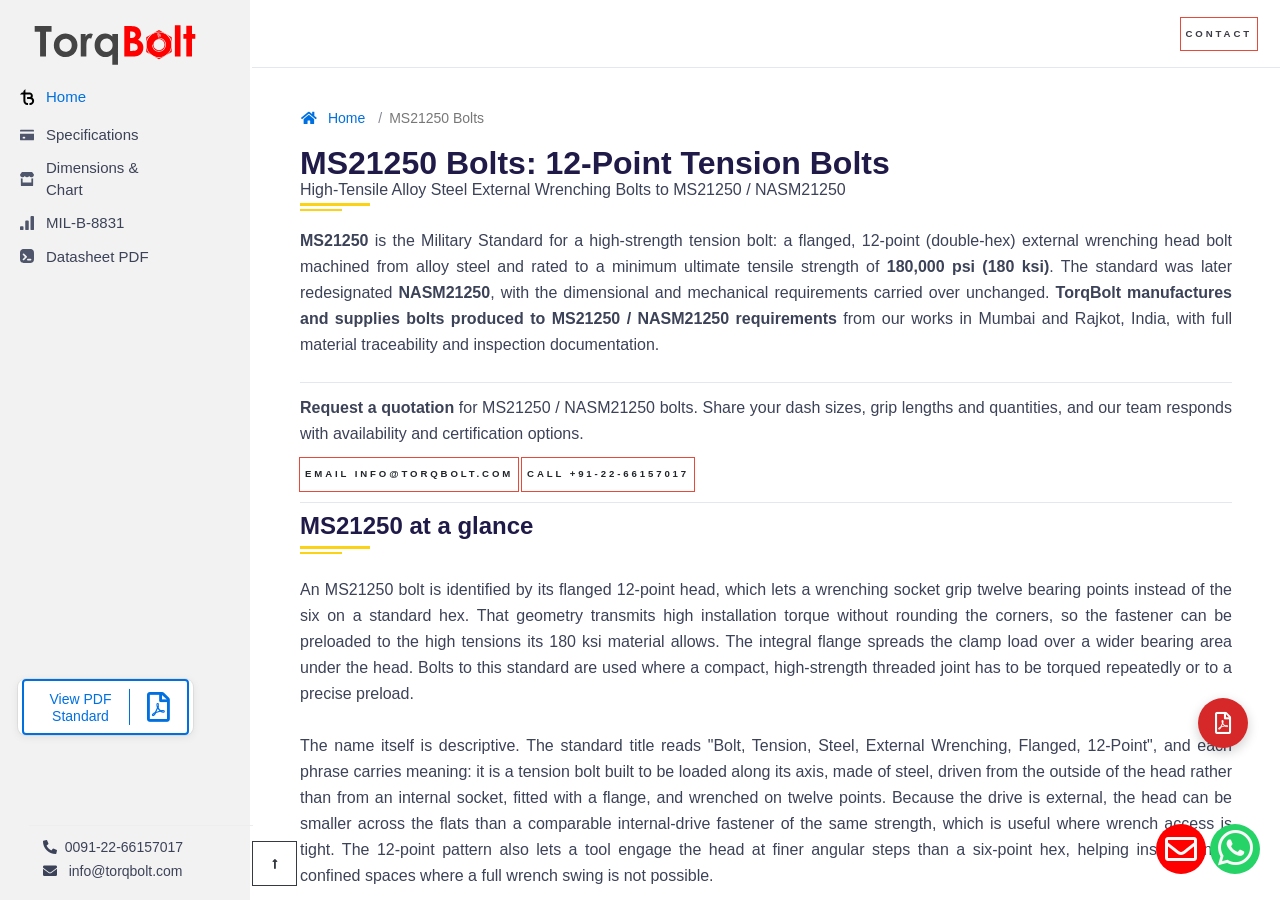
==== public/index.html @ da1555e0 "feat(ms21250): build 4 SEO pages + datasheet wrapper on canonical chrome Add the MS21250.com micro-s" ====
<!DOCTYPE html> 
<html lang="en"><!-- InstanceBegin template="/Templates/main.dwt" codeOutsideHTMLIsLocked="false" -->

<head>
    <meta charset="utf-8">
    <meta http-equiv="X-UA-Compatible" content="IE=edge">
    <link rel="preconnect" href="https://fonts.googleapis.com">
    <link rel="preconnect" href="https://fonts.gstatic.com" crossorigin>
    <link rel="preconnect" href="https://cdnjs.cloudflare.com" crossorigin> 
    <!-- InstanceBeginEditable name="doctitle" -->
    <title>MS21250 Bolts — 12-Point Tension Bolts | TorqBolt</title>
    <meta name="description" content="MS21250 / NASM21250 12-point external wrenching tension bolts in 180 ksi alloy steel. TorqBolt is an ISO 9001 manufacturer supplying MS21250 bolts. Get a quote." />
    <meta name="keywords" content="MS21250, NASM21250, MS21250 bolts, 12-point tension bolt, external wrenching bolt, MIL-B-8831, 180 ksi bolt, MS21250 manufacturer, MS21250 supplier, TorqBolt">
    <!-- InstanceEndEditable -->
    <meta name="viewport" content="width=device-width, initial-scale=1">
    <meta name="robots" content="all,follow"> 
    <meta name="author" content="TorqBolt QA-QC">
    <!-- fonts --->
    <link rel="stylesheet" href="fonts/fontawesome5-overrides.min.css">
    <!-- Font Awesome CSS-->
    <link rel="stylesheet" href="https://cdnjs.cloudflare.com/ajax/libs/font-awesome/5.12.1/css/all.min.css" integrity="sha256-mmgLkCYLUQbXn0B1SRqzHar6dCnv9oZFPEC1g1cwlkk=" crossorigin="anonymous" />
    <!-- Custom stylesheet - for your changes-->
    <link rel="stylesheet" href="css/qa-index-css-merge.css">
    <link rel="stylesheet" href="css/custom.css?v=4">
    <link rel="stylesheet" href="css/bootstrap.min.css">
    <link rel="stylesheet" href="https://maxcdn.bootstrapcdn.com/bootstrap/3.4.1/css/bootstrap.min.css">
    <link rel="icon" href="img/favicon.png" type="image/gif" sizes="16x16">
	<!-- Google tag (gtag.js) -->
	<script async src="https://www.googletagmanager.com/gtag/js?id=G-8SQWKGS5DG"></script>
	<script>
	  window.dataLayer = window.dataLayer || [];
	  function gtag(){dataLayer.push(arguments);}
	  gtag('js', new Date());

	  gtag('config', 'G-8SQWKGS5DG');
	</script>
    <!-- InstanceBeginEditable name="head" -->


    <link href="https://ms21250.com/" rel="canonical" />

    <!-- InstanceEndEditable -->


<meta property="og:type" content="website">
<meta property="og:title" content="MS21250 Bolts — 12-Point Tension Bolts | TorqBolt">
<meta property="og:description" content="MS21250 / NASM21250 12-point external wrenching tension bolts in 180 ksi alloy steel. TorqBolt is an ISO 9001 manufacturer supplying MS21250 bolts. Get a quote.">
<meta property="og:url" content="https://ms21250.com/">
<meta property="og:image" content="https://ms21250.com/img/og-image.jpg">
<meta property="og:site_name" content="MS21250 Bolt Reference">
<meta name="twitter:card" content="summary_large_image">
<meta name="twitter:title" content="MS21250 Bolts — 12-Point Tension Bolts | TorqBolt">
<meta name="twitter:description" content="MS21250 / NASM21250 12-point external wrenching tension bolts in 180 ksi alloy steel. TorqBolt is an ISO 9001 manufacturer supplying MS21250 bolts. Get a quote.">
<meta name="twitter:image" content="https://ms21250.com/img/og-image.jpg">
<script type="application/ld+json">{"@context":"https://schema.org","@type":"BreadcrumbList","itemListElement":[{"@type":"ListItem","position":1,"name":"Home","item":"https://ms21250.com/"},{"@type":"ListItem","position":2,"name":"MS21250 Bolts","item":"https://ms21250.com/"}]}</script>
<script type="application/ld+json">{"@context":"https://schema.org","@type":"Product","name":"MS21250 12-Point Tension Bolt","description":"MS21250 / NASM21250 12-point external wrenching tension bolts in 180 ksi alloy steel. TorqBolt is an ISO 9001 manufacturer supplying MS21250 bolts. Get a quote.","url":"https://ms21250.com/","category":"Industrial Fasteners","brand":{"@type":"Brand","name":"TorqBolt"},"manufacturer":{"@type":"Organization","name":"TorqBolt","url":"https://torqbolt.com/"}}</script>
<script type="application/ld+json">{"@context":"https://schema.org","@type":"FAQPage","mainEntity":[{"@type":"Question","name":"What is an MS21250 bolt?","acceptedAnswer":{"@type":"Answer","text":"MS21250 is a Military Standard for a flanged, 12-point external wrenching tension bolt made from alloy steel and rated to a minimum ultimate tensile strength of 180 ksi. The standard is now also known as NASM21250."}},{"@type":"Question","name":"Does TorqBolt supply MS21250 bolts?","acceptedAnswer":{"@type":"Answer","text":"Yes. TorqBolt manufactures bolting to MS21250 / NASM21250 requirements under an ISO 9001 quality system, with PED 2014/68/EU and AD 2000-Merkblatt material capability and full heat-to-bolt traceability."}},{"@type":"Question","name":"Is MS21250 the same as NASM21250?","acceptedAnswer":{"@type":"Answer","text":"Effectively yes. NASM21250 is the redesignation of MS21250; the dimensional and mechanical requirements were carried across unchanged, so the two callouts describe the same bolt."}},{"@type":"Question","name":"How do I order the right MS21250 part number?","acceptedAnswer":{"@type":"Answer","text":"Quote the part number in the form MS21250[H]-DD-LLL: add H for a drilled head, choose the diameter dash code, and give the grip length in sixteenths of an inch."}}]}</script>
<script type="application/ld+json">{"@context":"https://schema.org","@type":"Organization","name":"TorqBolt","url":"https://torqbolt.com/","logo":"https://torqbolt.com/img/logo_small.svg","email":"info@torqbolt.com","telephone":"+91-22-66157017","address":[{"@type":"PostalAddress","addressLocality":"Mumbai","postalCode":"400067","addressCountry":"IN"},{"@type":"PostalAddress","addressLocality":"Rajkot","addressCountry":"IN"}],"areaServed":["India","United States","United Kingdom","Saudi Arabia","United Arab Emirates","Norway","Singapore","Brazil","Netherlands","Germany"],"award":["NORSOK M-650 qualified","API 6A","NACE MR0175 / ISO 15156-2 compliant","PED 2014/68/EC certified","ISO 17782"]}</script>
</head>

<body data-spy="scroll" data-target="#toc" data-offset="81" data-new-gr-c-s-check-loaded="14.990.0" data-gr-ext-installed="" data-gr-ext-disabled="forever">

    <div class="Box-root Flex-flex Flex-alignItems--baseline Flex-direction--row Flex-justifyContent--flexStart no-qa-bxroot">
					<li class="list-inline-item pr-3 mr-0 d-none d-lg-inline-block no-qa-bxroot-li">
						<div class="pdf-std-btn">
							<div>
								<div class="" style="outline:none" tabindex="-1">
									<a href="astm-a320-a320m-bolting-specification-pdf" target="_blank" title="ASTM A320 / A320M-2024 standard specification" class="btn btn-d">
									<span class="btn-content">View PDF<br>Standard</span>
									<span class="icon"><i class="far fa-file-pdf" aria-hidden="true" style="font-size: 30px;"></i></span> 	
									</a>
								</div>
							</div>
						</div>
					</li>
					<li class="list-inline-item pr-3 mr-0 d-none d-lg-inline-block no-qa-bxroot-li" style="margin-left: 15px; margin-bottom: 0.5rem;">
            <hr class="hr-up-no">
            <i class="fas fa-phone-alt" aria-hidden="true"></i>&nbsp; <a class="greymail" href="tel:0091-22-66157017" style="color: #3c4257 !important;"> 0091-22-66157017</a>
        </li>
    </div>
    <div class="Box-root Flex-flex Flex-alignItems--baseline Flex-direction--row Flex-justifyContent--flexStart no-qa-bxroot">
        <li class="list-inline-item px-3 emailOnPhn mail-us-display d-none d-lg-inline-block email-qa-bxroot-li" id="mailUs" style="margin-left: 15px;"> <i class="fa fa-envelope" aria-hidden="true"></i> &nbsp;&nbsp;<a href="mailto:info@torqbolt.com" class="greymail" style="color: #3c4257 !important;">info@torqbolt.com</a> </li>
    </div>
    <!-- modal -->
    <a href="https://torqbolt.com/contact-us" data-toggle="modal" data-target="#exampleModal" class="float-mail" target="_blank"> <i class="far fa-envelope my-float-mail"></i></a>
    <div id="exampleModal" tabindex="-1" role="dialog" aria-labelledby="exampleModalLabel" aria-hidden="true" class="modal fade">
        <div role="document" class="modal-dialog">
            <div class="modal-content">
                <button type="button" data-dismiss="modal" aria-label="Close" class="close modal-close"> <i class="fas fa-times closeForm"></i> </button>
                <div class="modal-body">
                    <!--<div class="container">-->
                    <div>
                        <header class="mb-5">
                            <h6 class="text-uppercase text-center h5">Contact form</h6>
                        </header>
                        <div class="row">
                            <div class="col-md-7 col-md-12 col-lg-12 mb-5 mb-md-0">
                                <form id="contact-form" method="post" action="https://formspree.io/xknrzanw" class="form">
                                    <div class="controls">
                                        <div class="row">
                                            <div class="col-sm-6">
                                                <div class="form-group">
                                                    <label for="name" class="form-label">Your firstname *</label>
                                                    <input type="text" name="name" id="name" placeholder="Enter your first name" required="required" class="form-control">
                                                </div>
                                            </div>
                                            <div class="col-sm-6">
                                                <div class="form-group">
                                                    <label for="surname" class="form-label">Your lastname *</label>
                                                    <input type="text" name="surname" id="surname" placeholder="Enter your  last name" required="required" class="form-control">
                                                </div>
                                            </div>
                                        </div>
                                        <div class="form-group">
                                            <label for="email" class="form-label">Your email *</label>
                                            <input type="email" name="email" id="email" placeholder="Enter your  email" required="required" class="form-control">
                                        </div>
                                        <div class="form-group">
                                            <label for="message" class="form-label">Your message for us *</label>
                                            <textarea rows="4" name="message" id="message" placeholder="Enter your message" required="required" class="form-control"></textarea>
                                        </div>
                                        <button type="submit" class="btn btn-light btnContact">Send message</button>
                                    </div>
                                </form>
                            </div>
                        </div>
                    </div>
                </div>
            </div>
        </div>
    </div>
    <!-- /modal -->
    <a href="https://api.whatsapp.com/send?phone=912266157017&amp;text=" class="float-wp" target="_blank"> <i class="fab fa-whatsapp my-float"></i></a>
      <a href="astm-a320-a320m-bolting-specification.pdf" class="float-pdf" target="_blank" title="ASTM A320 / A320M-2024 PDF"><i class="far fa-file-pdf my-float-pdf"></i></a>
    <div id="root">
        <div class="Shell Shell-legacy Box-root Flex-flex shell-side-area">
            <meta http-equiv="Content-Type" content="text/html; charset=utf-8">
            <div class="SidebarContainer Box-root Box-background--white Flex-flex Flex-direction--column sub-shell-side-area">
                <a href="https://ms21250.com/" class="UnstyledLink">
                    <div class="Box-root Padding-all--20 box-spacing">
                        <div class="Box-root Box-root" style="pointer-events:none">
                             <div class="Box-root Flex-flex Flex-alignItems--center Flex-direction--row Flex-justifyContent--flexStart Flex-wrap--nowrap" style="margin-left:-4px">
                                <div class="Box-root Box-hideIfEmpty Margin-left--4" style="pointer-events:auto"> <img src="img/logo_small.svg" alt="Torqbolt Logo" class="navbar-brand-svg torqboltlogo"></div>
                            </div>
                        </div>
                    </div>
                </a>
                <div class="Box-root Padding-top--12 Padding-right--20 Padding-bottom--20 Padding-left--20 box-cover">
                    <div style="position:relative;opacity:1;transform:none">
                        <div class="Box-root Padding-bottom--20" style="position:absolute">
                            <div class="Box-root" style="pointer-events:none">
                                <div class="Box-root Flex-flex Flex-direction--column Flex-justifyContent--flexStart Flex-wrap--nowrap" style="margin-left:-12px;margin-top:-12px">
                                    <div class="Box-root Box-hideIfEmpty Margin-top--12 Margin-left--12" style="pointer-events:auto">
                                        <div class="Box-root">
                                            <div style="outline:none" tabindex="-1">
                                                <a href="https://ms21250.com" class="UnstyledLink">
                                                    <div class="Box-root" style="pointer-events:none;margin-top:0px">
                                                        <div class="Box-root Flex-flex Flex-alignItems--center Flex-direction--row Flex-justifyContent--flexStart Flex-wrap--nowrap" style="margin-left:-12px">
                                                            <div class="Box-root Box-hideIfEmpty Margin-left--12" style="pointer-events:auto">
                                                                <div aria-hidden="true" class="SVGInline SVGInline--cleaned SVG Icon Icon--home Icon-color Icon-color--blue Box-root Flex-flex">
                                                                    <img class="SVGInline-svg SVGInline--cleaned-svg SVG-svg Icon-svg Icon--home-svg Icon-color-svg Icon-color--blue-svg" src="img/tb-ligature.svg" alt="TorqBolt Ligature" title="TorqBolt Ligature" srcset="" height="30" width="30" style="margin-left: -8px;">
                                                                </div>
                                                            </div>
                                                            <div class="Box-root Box-hideIfEmpty Margin-left--4" style="pointer-events:auto"><span class="Text-color--blue Text-fontSize--15 Text-fontWeight--medium Text-numericSpacing--proportional Text-typeface--base Text-wrap--wrap Text-display--inline">Home</span></div>
                                                        </div>
                                                    </div>
                                                </a>
                                            </div>
                                        </div>
                                    </div>
                                    <div class="Box-root Box-hideIfEmpty Margin-top--12 Margin-left--12" style="pointer-events:auto">
                                        <div class="Box-root">
                                            <div style="outline:none" tabindex="-1">
                                                <a href="/ms21250-specifications" class="UnstyledLink">
                                                    <div class="Box-root" style="pointer-events:none;margin-top:0px">
                                                        <div class="Box-root Flex-flex Flex-alignItems--center Flex-direction--row Flex-justifyContent--flexStart Flex-wrap--nowrap" style="margin-left:-12px">
                                                            <div class="Box-root Box-hideIfEmpty Margin-left--12" style="pointer-events:auto">
                                                                <div aria-hidden="true" class="SVGInline SVGInline--cleaned SVG Icon Icon--payments Icon-color Icon-color--gray600 Box-root Flex-flex">
                                                                    <svg xmlns="http://www.w3.org/2000/svg" viewbox="0 0 16 12" aria-hidden="true" class="SVGInline-svg SVGInline--cleaned-svg SVG-svg Icon-svg Icon--payments-svg Icon-color-svg Icon-color--gray600-svg" height="14" width="14">
                                                                        <path d="M16 2H0v-.75C0 .56.45 0 1 0h14c.55 0 1 .56 1 1.25V2zm0 2.5V11a1 1 0 01-1 1H1a1 1 0 01-1-1V4.5h16zM4 8a1 1 0 000 2h1a1 1 0 000-2H4z"></path>
                                                                    </svg>
                                                                </div>
                                                            </div>
                                                            <div class="Box-root Box-hideIfEmpty Margin-left--12" style="pointer-events:auto"><span class="Text-color--default Text-fontSize--15 Text-fontWeight--medium Text-numericSpacing--proportional Text-typeface--base Text-wrap--wrap Text-display--inline">Specifications</span></div>
                                                        </div>
                                                    </div>
                                                </a>
                                            </div>
                                        </div>
                                    </div>
                                    <div class="Box-root Box-hideIfEmpty Margin-top--12 Margin-left--12" style="pointer-events:auto">
                                        <div class="Box-root">
                                            <div style="outline:none" tabindex="-1">
                                                <a href="/ms21250-dimensions" class="UnstyledLink">
                                                    <div class="Box-root" style="pointer-events:none;margin-top:0px">
                                                        <div class="Box-root Flex-flex Flex-alignItems--center Flex-direction--row Flex-justifyContent--flexStart Flex-wrap--nowrap" style="margin-left:-12px">
                                                            <div class="Box-root Box-hideIfEmpty Margin-left--12" style="pointer-events:auto">
                                                                <div aria-hidden="true" class="SVGInline SVGInline--cleaned SVG Icon Icon--business Icon-color Icon-color--gray600 Box-root Flex-flex">
                                                                    <svg xmlns="http://www.w3.org/2000/svg" viewbox="0 0 16 16" aria-hidden="true" class="SVGInline-svg SVGInline--cleaned-svg SVG-svg Icon-svg Icon--business-svg Icon-color-svg Icon-color--gray600-svg" height="14" width="14">
                                                                        <path d="M15 7.03V15a1 1 0 01-1 1H2a1 1 0 01-1-1V7.03c.6.3 1.28.47 2 .47V12h10V7.5c.72 0 1.4-.17 2-.47zM13.46 0a1 1 0 01.84.45L16 3a3 3 0 01-5.5 1.66 3 3 0 01-5 0A3 3 0 010 3L1.7.45A1 1 0 012.54 0h10.92z"></path>
                                                                    </svg>
                                                                </div>
                                                            </div>
                                                            <div class="Box-root Box-hideIfEmpty Margin-left--12" style="pointer-events:auto"><span class="Text-color--default Text-fontSize--15 Text-fontWeight--medium Text-numericSpacing--proportional Text-typeface--base Text-wrap--wrap Text-display--inline">Dimensions &amp; Chart</span></div>
                                                        </div>
                                                    </div>
                                                </a>
                                            </div>
                                        </div>
                                    </div>
                                    <div class="Box-root Box-hideIfEmpty Margin-top--12 Margin-left--12" style="pointer-events:auto">
                                        <div class="Box-root">
                                            <div style="outline:none" tabindex="-1">
                                                <a href="/mil-b-8831" class="UnstyledLink">
                                                    <div class="Box-root" style="pointer-events:none;margin-top:0px">
                                                        <div class="Box-root Flex-flex Flex-alignItems--center Flex-direction--row Flex-justifyContent--flexStart Flex-wrap--nowrap" style="margin-left:-12px">
                                                            <div class="Box-root Box-hideIfEmpty Margin-left--12" style="pointer-events:auto">
                                                                <div aria-hidden="true" class="SVGInline SVGInline--cleaned SVG Icon Icon--financialservices Icon-color Icon-color--gray600 Box-root Flex-flex">
                                                                    <svg xmlns="http://www.w3.org/2000/svg" viewbox="0 0 16 16" aria-hidden="true" class="SVGInline-svg SVGInline--cleaned-svg SVG-svg Icon-svg Icon--financialservices-svg Icon-color-svg Icon-color--gray600-svg" height="14" width="14">
                                                                        <path d="M15 0a1 1 0 011 1v14a1 1 0 01-1 1h-2a1 1 0 01-1-1V1a1 1 0 011-1h2zM3 11.63a1 1 0 011 1V15a1 1 0 01-1 1H1a1 1 0 01-1-1v-2.37a1 1 0 011-1h2zM9 5a1 1 0 011 1v9a1 1 0 01-1 1H7a1 1 0 01-1-1V6a1 1 0 011-1h2z"></path>
                                                                    </svg>
                                                                </div>
                                                            </div>
                                                            <div class="Box-root Box-hideIfEmpty Margin-left--12" style="pointer-events:auto"><span class="Text-color--default Text-fontSize--15 Text-fontWeight--medium Text-numericSpacing--proportional Text-typeface--base Text-wrap--wrap Text-display--inline">MIL-B-8831</span></div>
                                                        </div>
                                                    </div>
                                                </a>
                                            </div>
                                        </div>
                                    </div>
                                    <div class="Box-root Box-hideIfEmpty Margin-top--12 Margin-left--12" style="pointer-events:auto">
                                        <div class="Box-root">
                                            <div style="outline:none" tabindex="-1">
                                                <a href="/data-sheets/ms21250-datasheet" class="UnstyledLink">
                                                    <div class="Box-root" style="pointer-events:none;margin-top:0px">
                                                        <div class="Box-root Flex-flex Flex-alignItems--center Flex-direction--row Flex-justifyContent--flexStart Flex-wrap--nowrap" style="margin-left:-12px">
                                                            <div class="Box-root Box-hideIfEmpty Margin-left--12" style="pointer-events:auto">
                                                                <div aria-hidden="true" class="SVGInline SVGInline--cleaned SVG Icon Icon--developertools Icon-color Icon-color--gray600 Box-root Flex-flex">
                                                                    <svg xmlns="http://www.w3.org/2000/svg" viewbox="0 0 16 16" aria-hidden="true" class="SVGInline-svg SVGInline--cleaned-svg SVG-svg Icon-svg Icon--developertools-svg Icon-color-svg Icon-color--gray600-svg" height="14" width="14">
                                                                        <path d="M5.13 0h5.74c1.79 0 2.43.19 3.08.53a3.6 3.6 0 011.52 1.52c.34.65.53 1.3.53 3.08v5.74c0 1.79-.19 2.43-.53 3.08a3.63 3.63 0 01-1.52 1.52c-.65.34-1.3.53-3.08.53H5.13c-1.79 0-2.43-.19-3.08-.53a3.63 3.63 0 01-1.52-1.52C.2 13.3 0 12.65 0 10.87V5.13C0 3.34.19 2.7.53 2.05.88 1.39 1.4.88 2.05.53 2.7.2 3.35 0 5.13 0zM9 11a1 1 0 100 2h3a1 1 0 100-2H9zM8 9a1 1 0 00-.36-.77L4.7 5.29A1 1 0 003.3 6.7L5.59 9l-2.3 2.3a1 1 0 001.41 1.4l2.94-2.93A1.01 1.01 0 008 9z"></path>
                                                                    </svg>
                                                                </div>
                                                            </div>
                                                            <div class="Box-root Box-hideIfEmpty Margin-left--12" style="pointer-events:auto"><span class="Text-color--default Text-fontSize--15 Text-fontWeight--medium Text-numericSpacing--proportional Text-typeface--base Text-wrap--wrap Text-display--inline">Datasheet PDF</span></div>
                                                        </div>
                                                    </div>
                                                </a>
                                            </div>
                                        </div>
                                    </div>
                                </div>
                            </div>
                        </div>
                    </div>
                </div>
            </div>
            <div class="Box-root Flex-flex Flex-direction--column" style="flex-grow:1">
                <meta http-equiv="Content-Type" content="text/html; charset=utf-8">
                <div class="width-2nd-head Header Box-root Box-background--white Box-divider--light-bottom-1 Padding-top--12 Padding-right--12 Padding-bottom--12 Padding-left--16 Flex-flex Flex-alignItems--center Flex-direction--row Flex-justifyContent--spaceBetween">
                    <div class="Box-root Flex-flex Flex-alignItems--center Flex-justifyContent--spaceBetween" style="width:100%">
                        <div class="MobileNav Box-root">
                            <label>Home</label>
                            <div aria-hidden="true" class="SVGInline SVGInline--cleaned SVG Icon Icon--chevronDown MobileNav-arrow Icon-color Icon-color--gray600 Box-root Flex-flex">
                                <svg aria-hidden="true" class="SVGInline-svg SVGInline--cleaned-svg SVG-svg Icon-svg Icon--chevronDown-svg MobileNav-arrow-svg Icon-color-svg Icon-color--gray600-svg" height="12" width="12" viewbox="0 0 16 16" xmlns="http://www.w3.org/2000/svg">
                                    <path d="M13.591 5.293a1 1 0 0 1 1.416 1.416l-6.3 6.3a1 1 0 0 1-1.414 0l-6.3-6.3A1 1 0 0 1 2.41 5.293L8 10.884z" fill-rule="evenodd"></path>
                                </svg>
                            </div>
                            <select name="forma" onchange="location = this.value;">
                                <option selected="" value="https://ms21250.com"><a href="https://ms21250.com">Home</a></option>
                                <option value="/ms21250-specifications">MS21250 Specification</option>
                                <option value="/ms21250-dimensions">Dimensions &amp; Chart</option>
                                <option value="/mil-b-8831">MIL-B-8831</option>
                                <option value="/data-sheets/ms21250-datasheet">Datasheet PDF</option>
                            </select>
                        </div>
						
                        <div class="Box-root Box-hideIfEmpty Margin-left--24" style="pointer-events:auto">
                            <!--content-->
                        </div>
                        <div class="Header-buttons--small Box-root Padding-right--4 Padding-left--32 Flex-flex Flex-alignItems--center">
                            <div class="Box-root">
                                <a href="https://torqbolt.com/contact-us" class="navbar-icon-link">
                                    <button type="button" class="btn btn-light btnContact">Contact</button>
                                </a>
                            </div>
                        </div>
                        <div
                     class="Header-buttons--full Box-root Padding-right--4 Padding-left--32 Flex-flex Flex-alignItems--center">
                     <div class="Box-root" style="pointer-events:none">
                        <div
                           class="Box-root Flex-flex Flex-alignItems--center Flex-direction--row Flex-justifyContent--flexStart Flex-wrap--nowrap"
                           style="margin-left:-24px">
                           
<!--
                           <div class="Box-root Box-hideIfEmpty Margin-left--24"
                              style="pointer-events:auto;margin-right: -19px;">
                              <div class="Box-root Flex-flex">
                                 <div class="dropdown">
                                    <button class="btn btn-default dropdown-toggle btn-style" type="button"
                                       data-toggle="dropdown">
                                       <span class="dropdown-body APISKD" style="letter-spacing: 0px;">Class</span>
                                       <svg aria-hidden="true" class="dropdown-arrow dropdown-arrow-APISKD" height="14"
                                          width="14" viewbox="0 0 16 16" xmlns="http://www.w3.org/2000/svg">
                                          <path
                                             d="M13.591 5.293a1 1 0 0 1 1.416 1.416l-6.3 6.3a1 1 0 0 1-1.414 0l-6.3-6.3A1 1 0 0 1 2.41 5.293L8 10.884z"
                                             fill-rule="evenodd"></path>
                                       </svg>
                                    </button>
                                    <ul class="dropdown-menu cust-drop APISK-down-arrow ContextualPopover-contents">
                                       <div class="ContextualPopover-arrowContainer">
                                          <div class="ContextualPopover-arrow"></div>
                                       </div>
                                       <li><a href="class-1-bolts">Grade B8 Class 1</a></li>
                                       <li class="divider"></li>
                                       <li><a href="class-1a-bolts">Grade B8 Class 1A</a></li>
                                       <li class="divider"></li>
                                       <li><a href="grade-b8-class-1d-bolts">Grade B8 Class 1D</a></li>
                                       <li class="divider"></li>
                                       <li><a href="grade-b8-class-2-bolts">Grade B8 Class 2</a></li>
                                       <li class="divider"></li>
                                       <li><a href="class-2b-bolts">Grade B8 Class 2B</a></li>
                                       <li class="divider"></li>
                                    </ul>
                                 </div>
                              </div>
                           </div>
-->
                           <div class="Box-root Box-hideIfEmpty Margin-left--24" style="pointer-events:auto">
                              <div class="nav-item"> <a href="https://torqbolt.com/contact-us" class="navbar-icon-link">
                                    <button type="button" class="btn btn-light btnContact">Contact</button>
                                 </a>
                              </div>
                           </div>
                        </div>
                     </div>
                  </div>
                    </div>
                </div>
                <div class="Content-container Box-root" id="top">
                    <div style="display:none">
                        <div class="algolia-lvl0">Home</div>
                    </div>
                    <div class="width-2nd-body Content-articleContainer Box-root Box-background--white Padding-top--32 Padding-bottom--32 Padding-horizontal--48">
                        <!-- InstanceBeginEditable name="body" -->
                        <!-- Breadcrumbs -->
                        <!--<section class="hero">
                        <div class="row">
                        <div class="col-lg-12 col-xl-10">
                          <ol class="breadcrumb">
                            <li><a href="https://ms21250.com"><i class="fas fa-home orangeIcon"></i></a></li>
                            <li>#
								</li>
                          </ol> 
                        </div>
                        </div>
                        </section>-->
                        <div class="Content-article Box-root Flex-flex Flex-direction--column full-side-space">
                            <div class="LegacyContentWrapper LegacyContentWrapper-typo">
                                <div class="row">
                                    <div class="col-md-12 view-without-full typo-spl-fonts">
                                        <!-- funnel: BOFU; commercial intent: ms21250 bolts, ms21250 manufacturer, ms21250 supplier -->
                                        <!-- Breadcrumbs -->
                                        <ol class="breadcrumb" aria-label="Breadcrumb">
                                            <li class="breadcrumb-item"><a href="/"><i class="fas fa-home orangeIcon" aria-hidden="true"></i> Home</a></li>
                                            <li class="breadcrumb-item active" aria-current="page">MS21250 Bolts</li>
                                        </ol>
                                        <!-- main -->
                                        <h1>MS21250 Bolts: 12-Point Tension Bolts</h1>
                                        <p class="small-header lined">High-Tensile Alloy Steel External Wrenching Bolts to MS21250 / NASM21250</p>
                                        <p class="lead-para-font"><strong>MS21250</strong> is the Military Standard for a high-strength tension bolt: a flanged, 12-point (double-hex) external wrenching head bolt machined from alloy steel and rated to a minimum ultimate tensile strength of <strong>180,000 psi (180 ksi)</strong>. The standard was later redesignated <strong>NASM21250</strong>, with the dimensional and mechanical requirements carried over unchanged. <strong>TorqBolt manufactures and supplies bolts produced to MS21250 / NASM21250 requirements</strong> from our works in Mumbai and Rajkot, India, with full material traceability and inspection documentation.</p>
                                        <div class="margin-bottom-border" style="margin-top:24px;"></div>
                                        <div class="row" style="margin-bottom:8px;">
                                            <div class="col-md-12">
                                                <p class="lead-para-font" style="margin-bottom:8px;"><strong>Request a quotation</strong> for MS21250 / NASM21250 bolts. Share your dash sizes, grip lengths and quantities, and our team responds with availability and certification options.</p>
                                                <a href="mailto:info@torqbolt.com?subject=MS21250%20RFQ"><button type="button" class="btn btn-light btnContact" style="color:#212529;">Email info@torqbolt.com</button></a>
                                                <a href="tel:00912266157017"><button type="button" class="btn btn-light btnContact" style="color:#212529;">Call +91-22-66157017</button></a>
                                            </div>
                                        </div>
                                        <div class="margin-bottom-border" style="margin-top:8px;"></div>

                                        <h2 class="lined-header" data-toc-text="Overview">MS21250 at a glance</h2>
                                        <p class="lead-para-font">An MS21250 bolt is identified by its flanged 12-point head, which lets a wrenching socket grip twelve bearing points instead of the six on a standard hex. That geometry transmits high installation torque without rounding the corners, so the fastener can be preloaded to the high tensions its 180 ksi material allows. The integral flange spreads the clamp load over a wider bearing area under the head. Bolts to this standard are used where a compact, high-strength threaded joint has to be torqued repeatedly or to a precise preload.</p>
                                        <p class="lead-para-font">The name itself is descriptive. The standard title reads "Bolt, Tension, Steel, External Wrenching, Flanged, 12-Point", and each phrase carries meaning: it is a tension bolt built to be loaded along its axis, made of steel, driven from the outside of the head rather than from an internal socket, fitted with a flange, and wrenched on twelve points. Because the drive is external, the head can be smaller across the flats than a comparable internal-drive fastener of the same strength, which is useful where wrench access is tight. The 12-point pattern also lets a tool engage the head at finer angular steps than a six-point hex, helping installation in confined spaces where a full wrench swing is not possible.</p>
                                        <p class="lead-para-font">Strength is the reason the standard exists. At a minimum ultimate tensile strength of 180 ksi, an MS21250 bolt sits well above a general-purpose commercial bolt, so a given diameter can carry more clamp load or a smaller diameter can do the same job. The alloy steel is heat treated to reach that level, and the bolt is rated for continuous service to 450&deg;F. The combination of high strength, a wrenching head and a flanged bearing face is what makes the part suited to demanding, repeatedly torqued joints.</p>
                                        <div class="table-responsive">
                                        <table class="topLeftscroll ">
                                            <thead><tr><th>Attribute</th><th>MS21250 value</th></tr></thead>
                                            <tbody>
                                                <tr><td>Standard family</td><td>MS21250 (Military Standard), redesignated NASM21250</td></tr>
                                                <tr><td>Procurement specification</td><td>MIL-B-8831B</td></tr>
                                                <tr><td>Head style</td><td>12-point (double-hex) external wrenching, flanged</td></tr>
                                                <tr><td>Minimum ultimate tensile strength</td><td>180,000 psi (180 ksi)</td></tr>
                                                <tr><td>Material</td><td>Alloy steel per the governing specification, cadmium plated</td></tr>
                                                <tr><td>Service temperature</td><td>450&deg;F</td></tr>
                                                <tr><td>Part number form</td><td>MS21250[H]-DD-LLL (optional drilled head, diameter dash, grip length)</td></tr>
                                            </tbody>
                                        </table>
                                        </div>
                                        <p class="lead-para-font">The full part-number logic and the diameter dash table are covered on the <a href="/ms21250-specifications">MS21250 specification</a> and <a href="/ms21250-dimensions">MS21250 bolt chart</a> pages. For the procurement specification behind the standard, see <a href="/mil-b-8831">MIL-B-8831</a>.</p>

                                        <h2 class="lined-header" data-toc-text="Why TorqBolt">Why source MS21250 from TorqBolt</h2>
                                        <p class="lead-para-font">TorqBolt is an ISO 9001 fastener manufacturer producing bolting to MS21250 / NASM21250 requirements. Every order ships with material certification and dimensional inspection records traceable to the melt, so the joint you assemble has a documented pedigree from raw bar to finished bolt.</p>
                                        <ul>
                                            <li class="lead-para-font"><strong>ISO 9001</strong> quality management system governing every order.</li>
                                            <li class="lead-para-font"><strong>PED 2014/68/EU</strong>: Pressure Equipment Directive material capability for pressure-retaining bolting.</li>
                                            <li class="lead-para-font"><strong>AD 2000-Merkblatt</strong>: German pressure-vessel material certification (W2 / W7 / W10).</li>
                                            <li class="lead-para-font">Full traceability: heat number, mechanical test data and dimensional inspection per shipment.</li>
                                            <li class="lead-para-font">Two works in India (Mumbai and Rajkot) for manufacturing and dispatch.</li>
                                        </ul>

                                        <h2 class="lined-header" data-toc-text="Applications">Applications</h2>
                                        <p class="lead-para-font">The 12-point tension bolt is chosen where joints carry high preload in a confined envelope and where the fastener may be torqued to a controlled tension. Typical uses include structural and machinery joints, engine and drivetrain assemblies, and any bolted connection that benefits from a wrenching head able to take repeated high-torque tightening. The optional drilled head (the <em>H</em> variant) accepts safety wire where a positive locking method is required.</p>
                                        <p class="lead-para-font">Two features drive those applications. The first is the head: twelve external wrenching points let a socket apply and re-apply high torque without distorting the corners, which matters on joints that are assembled and disassembled over a service life. The second is the strength class: at 180 ksi the bolt can be preloaded to a high tension, so the joint stays clamped under vibration and cyclic load instead of loosening. Where a joint must also resist accidental back-off, the drilled-head H variant lets the installer pass safety wire through the head and lock the bolt positively against rotation.</p>
                                        <p class="lead-para-font">Selecting the right part for an application comes down to three choices: the diameter dash code that sets the shank size, the grip length that matches the stack of parts being clamped, and whether a drilled head is required. Getting the grip right matters, because the unthreaded grip should span the joint so that the thread does not bear in the clamped material. The <a href="/ms21250-dimensions">bolt chart</a> lays out the dash and grip codes so a part number can be built from a known joint thickness.</p>

                                        <h2 class="lined-header" data-toc-text="Quality &amp; traceability">Quality and traceability</h2>
                                        <p class="lead-para-font">A high-strength bolt is only as trustworthy as the records behind it. TorqBolt runs every MS21250 / NASM21250 order through a documented quality system so the finished bolt can be traced back to the steel it was made from. Each shipment carries the heat number of the bar, the mechanical test results that confirm the strength class, and the dimensional inspection that confirms the part matches its called-out diameter and grip. That chain, from melt to finished bolt, is what lets a buyer in a regulated industry accept the part without re-testing it.</p>
                                        <div class="table-responsive">
                                        <table class="topLeftscroll ">
                                            <thead><tr><th>Document</th><th>What it confirms</th></tr></thead>
                                            <tbody>
                                                <tr><td>Material certificate</td><td>Heat number, chemistry and source of the alloy steel bar</td></tr>
                                                <tr><td>Mechanical test report</td><td>Tensile and load results against the 180 ksi requirement</td></tr>
                                                <tr><td>Dimensional inspection</td><td>Diameter, grip and head geometry per the controlling drawing</td></tr>
                                            </tbody>
                                        </table>
                                        </div>

                                        <h2 class="lined-header" data-toc-text="Related standards">Where MS21250 sits</h2>
                                        <p class="lead-para-font">MS21250 began life as a Military Standard sheet drawn against the procurement specification MIL-B-8831. When U.S. defense fastener standards were transferred to industry stewardship, MS21250 was redesignated NASM21250 and the requirements were retained. A buyer specifying any of these three callouts is asking for the same bolt; the differences are administrative rather than dimensional. The detail of that lineage is set out on the <a href="/mil-b-8831">MIL-B-8831 page</a>.</p>

                                        <h2 class="lined-header" data-toc-text="FAQ">Frequently asked questions</h2>
                                        <div class="faq-block">
                                            <h3 class="lined-header">What is an MS21250 bolt?</h3>
                                            <p class="lead-para-font">MS21250 is a Military Standard for a flanged, 12-point external wrenching tension bolt made from alloy steel and rated to a minimum ultimate tensile strength of 180 ksi. The standard is now also known as NASM21250.</p>
                                            <h3 class="lined-header">Does TorqBolt supply MS21250 bolts?</h3>
                                            <p class="lead-para-font">Yes. TorqBolt manufactures bolting to MS21250 / NASM21250 requirements under an ISO 9001 quality system, with PED 2014/68/EU and AD 2000-Merkblatt material capability and full heat-to-bolt traceability.</p>
                                            <h3 class="lined-header">Is MS21250 the same as NASM21250?</h3>
                                            <p class="lead-para-font">Effectively yes. NASM21250 is the redesignation of MS21250; the dimensional and mechanical requirements were carried across unchanged, so the two callouts describe the same bolt.</p>
                                            <h3 class="lined-header">How do I order the right MS21250 part number?</h3>
                                            <p class="lead-para-font">Quote the part number in the form MS21250[H]-DD-LLL: add H for a drilled head, choose the diameter dash code, and give the grip length in sixteenths of an inch. The <a href="/ms21250-dimensions">bolt chart page</a> decodes the dash and grip codes.</p>
                                        </div>

                                        <h2 class="lined-header" data-toc-text="Related pages">Related pages</h2>
                                        <ul>
                                            <li class="lead-para-font"><a href="/ms21250-specifications">MS21250 Specification</a>: designation, material, strength and part-number logic.</li>
                                            <li class="lead-para-font"><a href="/ms21250-dimensions">MS21250 Bolt Chart &amp; Dimensions</a>: diameter dash table and grip-length decoder.</li>
                                            <li class="lead-para-font"><a href="/mil-b-8831">MIL-B-8831</a>: the procurement specification behind MS21250.</li>
                                            <li class="lead-para-font"><a href="/data-sheets/ms21250-datasheet">MS21250 Datasheet</a>: printable summary of the specification.</li>
                                        </ul>
                                        <!-- main --><!-- #BeginLibraryItem "/Library/footer 1.lbi" -->
										<div class="margin-bottom-border" style="margin-top:70px;"></div>
											<article id="content" data-locale="en">
                                    <!-- footer part 1 -->
                                    <div class="category-map">
                                       <div class="category-map-content">
                                          <div class="flex flex-space-between category-map-list">
                                             <div class="category-map-category">
                                                <h5 id="specifications">Related Specifications</h5>
<!--                                                <ul style="column-count: 2;">--> 
													<ul>
												   <li> <a href="https://torqbolt.com/astm-a193-a193m-bolting-stud-bolts-screws-specifications-suppliers-manufacturers" >ASTM A193/A193M</a></li>	
<li> <a href="https://torqbolt.com/astm-a194-a194m-nuts-specifications-suppliers-manufacturers">ASTM A194/A194M</a></li>	
<li> <a href="https://torqbolt.com/astm-f436-f436m-washers-specifications-suppliers-manufacturers">ASTM F436/F436M</a></li>	
<li> <a href="https://torqbolt.com/astm-f2882-stud-bolts-screws-threaded-rod-manufacturers-suppliers-specifications">ASTM F2882</a></li>	
<li> <a href="https://torqbolt.com/iso-898-1-bolting-fasteners-bolting-stud-bolts-screws-suppliers-manufacturers">ISO 898-1</a></li>	
<li> <a href="https://torqbolt.com/iso-898-2-nuts-suppliers-manufacturers">ISO 898-2</a></li>	
<li> <a href="https://torqbolt.com/iso-3506-1-bolting-fasteners-bolting-stud-bolts-screws-suppliers-manufacturers">ISO 3506-1</a></li>	
                                                   
                                                </ul>
                                             </div>
                                             <div class="category-map-category">
                                                <h5 id="surface-treatments">Surface Treatments</h5>
                                                <ul>
															<strong><li> <a href="https://torqbolt.com/xylan-1070-coated-fasteners-stud-bolts-screws-nuts-washers">Xylan 1070</a> / <a href="https://torqbolt.com/xylan-1014-coated-fasteners-stud-bolts-screws-nuts-washers">1014</a> / <a href="#">1400</a> / <a href="https://torqbolt.com/xylan-1424-coated-fasteners-stud-bolts-screws-nuts-washers">1424</a></li>
															<li> <a href="https://torqbolt.com/xylar-2-coated-fasteners-stud-bolts-screws-nuts-washers">Xylar 2</a> / <a href="https://torqbolt.com/xylar-101-coated-fasteners-stud-bolts-screws-nuts-washers">101</a></li>
															<li> <a href="https://torqbolt.com/geomet-321-coated-fasteners-stud-bolts-screws-nuts-washers">Geomet 321</a> / <a href="https://torqbolt.com/geomet-500-coated-fasteners-stud-bolts-screws-nuts-washers">500</a> / <a href="https://torqbolt.com/geomet-720-coated-fasteners-stud-bolts-screws-nuts-washers">720</a></li>
															<li> <a href="https://torqbolt.com/sermagard-1105-coated-fasteners-stud-bolts-screws-nuts-washers">SermaGard 1105</a> / <a href="https://torqbolt.com/sermagard-1280-coated-fasteners-stud-bolts-screws-nuts-washers">1280</a></li>
															<li> <a href="https://torqbolt.com/dacromet-320-coated-fasteners-stud-bolts-screws-nuts-washers">Dacromet 320</a> / <a href="https://torqbolt.com/dacromet-500-coated-fasteners-stud-bolts-screws-nuts-washers">500</a></li>
															<li> <a href="https://torqbolt.com/takecoat-1000-coated-fasteners-stud-bolts-screws-nuts-washers">TakeCoat 1000 Ceramic</a></li>
															<li> <a href="https://torqbolt.com/delta-tone-seal-coated-fasteners-stud-bolts-screws-nuts-washers">Delta Tone/Seal</a></li>
															<li> <a href="https://torqbolt.com/magnigard-coated-fasteners-stud-bolts-screws-nuts-washers">Magnigard</a></li>
															<li> <a href="https://torqbolt.com/molykote-coated-fasteners-stud-bolts-screws-nuts-washers">MolyKote</a></li>
															<li> <a href="https://torqbolt.com/sherardized-plated-coated-fasteners-stud-bolts-screws-nuts-washers">Sherardized</a></li>
															<li> <a href="https://torqbolt.com/astm-b840-zinc-cobalt-plated-fasteners-stud-bolts-screws-nuts-washers">Zinc-Cobalt (ASTM B840)</a></li>
															<li> <a href="https://torqbolt.com/astm-b841-zinc-nickel-plated-fasteners-stud-bolts-screws-nuts-washers">Zinc-Nickel (ASTM B841)</a></li></strong>
                                                </ul>
                                             </div>
                                             <div class="category-map-category">
                                                <h5 id="managing-payments">Certifications</h5>
                                                <ul>
                                                   <li>ISO 9001 - 2015 Certified</li>
                                                   <li> <a title="PED 2014/68/EC Certified boltings" href="https://torqbolt.com/ped-2014-68-ec-certified-fasteners-manufacturers-india-bolting-stud-bolts-suppliers">PED 2014/68/EC</a></li>
                                                   <!--<li> <a  title="API 6A Certified Bolting" href="https://torqbolt.com/api-6a-certified-bolting-fasteners-stud-bolts-screws-nuts-washers">API 6A</a> ; <a  title="API 20E Certified Bolting" href="https://torqbolt.com/api-20e-certified-bolting-fasteners-stud-bolts-screws-nuts-washers">API 20E</a>; <a  title="API 20F Certified Bolting" href="https://torqbolt.com/api-20f-certified-bolting-fasteners-stud-bolts-screws-nuts-washers">API 20F</a></li>-->
                                                   <li> <a  title="NACE MR0175/ISO 15156-2 Compliance bolting" href="https://torqbolt.com/nace-mr-0175-iso-15156-2-mr-0173-sour-service-compliance-bolting-fasteners">NACE MR0175/ISO 15156-2</a></li>
                                                   <li> <a  title="NORSOK M-650 Compliance Bolting" href="https://torqbolt.com/norsok-m650-qualified-compliant-certified-bolting-fasteners-manufacturers-india">NORSOK M-650</a></li>
                                                   <li> <a  title="DFAR Certified bolting" href="https://torqbolt.com/dfar-compliant-fasteners-bolting">DFAR</a></li>
                                                   <li>MERKBLATT AD 2000 W2/W7/W10</li>
                                                </ul>
                                             </div>
                                             <div class="category-map-category">
                                                <h5 id="about-us">About Us</h5>
                                                <ul>
                                                   <li> <a href="https://torqbolt.com/about-torqbolt">Our Company</a></li>
                                                   <li> <a href="https://torqbolt.com/fasteners-quality-assurance-control">Quality Assurance</a></li>
                                                   <li> <a href="https://torqbolt.com/fasteners-logistics-assembly-kits-barcodes-inventory-management">Logistics & Supply Chain</a></li>
                                                   <li> <a href="https://torqbolt.com/contact-us">Contact</a></li>
                                                </ul>
                                             </div>
                                          </div>
                                       </div>
                                    </div>
                                    <!-- /footer part 1 --> 
                                 </article>
                                 <!-- #EndLibraryItem --></div>
                                </div>
                            </div><!-- #BeginLibraryItem "/Library/footer 2.lbi" --><!-- footer part 2 -->
                        <div class="Footer Box-root Margin-top--80" style="pointer-events: none;">
                           <div class="Box-root Flex-flex Flex-direction--column Flex-justifyContent--flexStart Flex-wrap--nowrap" style="margin-left: -20px; margin-top: -20px;">
                              <div class="Box-root Box-hideIfEmpty Margin-top--20 Margin-left--20" style="pointer-events: auto;">
                                 <div class="Footer-content Box-root Box-divider--light-top-1 Padding-vertical--32 Flex-flex Flex-justifyContent--spaceBetween">
                                    <div class="Footer-links Box-root" style="pointer-events: none;">
                                       <div class="Box-root Flex-flex Flex-direction--column Flex-justifyContent--flexStart Flex-wrap--nowrap" style="margin-left: -8px; margin-top: -8px;">
                                          <div class="Box-root Box-hideIfEmpty Margin-top--8 Margin-left--8" style="pointer-events: auto;">
                                             <div class="Box-root Margin-top--4 Flex-flex Flex-alignItems--baseline Flex-direction--row" style="position: relative;">
                                                <div class="TextAligner Box-root" style="line-height: 20px; font-size: 14px; flex: 0 0 auto;"></div>
                                                <div class="Box-root Flex-flex Flex-alignItems--baseline Flex-direction--row Flex-justifyContent--flexStart" style="line-height: 0; flex: 1 1 auto;">
                                                   <div class="Box-root Margin-right--12">
                                                      <div aria-hidden="true" class="SVGInline SVGInline--cleaned SVG Icon Icon--support Icon-color Icon-color--gray600 Box-root Flex-flex" style="margin-top: -3.38px; transform: translateY(3.1px);">
                                                         <svg aria-hidden="true" class="SVGInline-svg SVGInline--cleaned-svg SVG-svg Icon-svg Icon--support-svg Icon-color-svg Icon-color--gray600-svg" height="16" width="16" viewbox="0 0 16 16" xmlns="http://www.w3.org/2000/svg">
                                                            <path d="M8 16A8 8 0 1 1 8 0a8 8 0 0 1 0 16zm3.756-13.908l-1.283 1.561C9.743 3.238 8.9 3 8 3s-1.744.238-2.473.653L4.244 2.092a7.037 7.037 0 0 0-2.152 2.152l1.561 1.283C3.238 6.257 3 7.1 3 8s.238 1.744.653 2.473l-1.561 1.283a7.037 7.037 0 0 0 2.152 2.152l1.283-1.561C6.257 12.762 7.1 13 8 13s1.744-.238 2.473-.653l1.283 1.561a7.037 7.037 0 0 0 2.152-2.152l-1.561-1.283C12.762 9.743 13 8.9 13 8s-.238-1.744-.653-2.473l1.561-1.283a7.037 7.037 0 0 0-2.152-2.152zM8 13A5 5 0 1 1 8 3a5 5 0 0 1 0 10zm0-1a4 4 0 1 0 0-8 4 4 0 0 0 0 8z"></path>
                                                         </svg>
                                                      </div>
                                                   </div>
                                                   <span class="Text-color--default Text-fontSize--14 Text-fontWeight--medium Text-lineHeight--20 Text-numericSpacing--proportional Text-typeface--base Text-wrap--wrap Text-display--block" style="margin-top: -1px;">Questions? <a target="_blank" class="UnstyledLink InlineLink Text-color--blue" href="https://torqbolt.com/contact-us" rel="noopener noreferrer">Contact us.</a></span> 
                                                </div>
                                             </div>
                                          </div>
                                          <div class="Box-root Box-hideIfEmpty Margin-top--8 Margin-left--8" style="pointer-events: auto;">
                                             <div class="Box-root Margin-top--4 Flex-flex Flex-alignItems--baseline Flex-direction--row" style="position: relative;">
                                                <div class="TextAligner Box-root" style="line-height: 20px; font-size: 14px; flex: 0 0 auto;"></div>
                                                <div class="Box-root Flex-flex Flex-alignItems--baseline Flex-direction--row Flex-justifyContent--flexStart" style="line-height: 0; flex: 1 1 auto;">
                                                   <div class="Box-root Margin-right--12">
                                                      <div aria-hidden="true" class="SVGInline SVGInline--cleaned SVG Icon Icon--video Icon-color Icon-color--gray600 Box-root Flex-flex" style="margin-top: -3.38px; transform: translateY(3.1px);">
                                                         <svg aria-hidden="true" class="SVGInline-svg SVGInline--cleaned-svg SVG-svg Icon-svg Icon--video-svg Icon-color-svg Icon-color--gray600-svg" height="16" width="16" viewbox="0 0 16 16" xmlns="http://www.w3.org/2000/svg">
                                                            <path d="M2 2h7a2 2 0 0 1 2 2v8a2 2 0 0 1-2 2H2a2 2 0 0 1-2-2V4a2 2 0 0 1 2-2zm11 4l2.18-1.883a.5.5 0 0 1 .82.385v7.002a.5.5 0 0 1-.82.385L13 10z" fill-rule="evenodd"></path>
                                                         </svg>
                                                      </div>
                                                   </div>
                                                   <span class="Text-color--default Text-fontSize--14 Text-fontWeight--medium Text-lineHeight--20 Text-numericSpacing--proportional Text-typeface--base Text-wrap--wrap Text-display--block" style="margin-top: -1px;">Showcase of our <a target="_blank" class="UnstyledLink InlineLink Text-color--blue" href="https://torqbolt.com/micro-sites" rel="noopener noreferrer">Microsites.</a></span> 
                                                </div>
                                             </div>
                                          </div>
                                       </div>
                                    </div>
                                    <div class="col-sm-3 mb-2 mb-lg-0 footerleftborder">
													<h6 class="text-uppercase mb-3 Text-color--default survey-txt">Satisfaction Survey</h6>
													<div class="foot-img" style="display: flex;">
														<p class="lead-para-font surveySat" >
													  <a href="https://torqbolt.com/surveyform" target="">
														  <img class="sat-surv" src="img/survey-icon.png" alt="survey" srcset=""></a></p>
														<p class="lead-para-font tuv-img"><a href="#" target=""><img class="sat-surv" src="img/tuv.png" alt="TUVRheinland CRETIFIED" srcset=""></a></p>
													</div>
												</div> 
                                 </div>
                              </div>
                           </div>
                        </div>
                        <!-- /footer part 2 -->
								<div class="page-footer col-sm-12"> <small>&copy; <span id="currentYear"></span> TorqBolt P(Ltd) &#xB7; Built with <i class="fa fa-heart" style="color: red;"></i> in INDIA.</small>
									 <ul>
										  <li> <a href="terms-conditions"> <small>Terms and Conditions</small> </a></li>
										  <li> <a href="privacy-policy"> <small>Privacy Policy</small> </a></li>
										  <li> <a href="sitemap.xml" target="_blank"> <small>Sitemap</small> </a></li>
									 </ul>
								</div>
<a href="#top"><div style="display: block;" id="scrollTop"><i class="fa fa-long-arrow-alt-up"></i></div></a><!-- #EndLibraryItem --></div>
                        <!-- InstanceEndEditable -->
                    </div>
                    <!-- </div> -->
                </div>
                <!-- </div> -->
            </div>
            <div class="CookieBanner" style="opacity: 1; transform: none;"></div>
        </div>
    </div>
    <!-- JavaScript files-->
    <!-- jQuery-->
    <script src="https://code.jquery.com/jquery-3.4.1.min.js" integrity="sha256-CSXorXvZcTkaix6Yvo6HppcZGetbYMGWSFlBw8HfCJo=" crossorigin="anonymous"></script>
    <script src="js/bootstrap.bundle.min.js"></script>
    <script src="js/extra.js"></script>
    <script src="js/bootstrap-toc.js"></script>
    <script src="https://ajax.googleapis.com/ajax/libs/jquery/3.5.1/jquery.min.js"></script>
    <script src="https://maxcdn.bootstrapcdn.com/bootstrap/3.4.1/js/bootstrap.min.js"></script>
</body>

<!-- InstanceEnd --></html>
---- public/fonts/fontawesome5-overrides.min.css ----
.fab.fa-bitcoin:before{content:"\f379"}.far.fa-calendar:before,.fas.fa-calendar:before{content:"\f133"}.far.fa-clipboard:before,.fas.fa-clipboard:before{content:"\f328"}.fab.fa-facebook-f:before{content:"\f39e"}.fab.fa-google-plus:before{content:"\f2b3"}.fas.fa-hotel:before{content:"\f594"}.fab.fa-linkedin:before{content:"\f08c"}.fas.fa-reply:before{content:"\f3e5"}.fas.fa-thermometer:before{content:"\f491"}.fab.fa-vimeo:before{content:"\f40a"}.far.fa-window-close:before,.fas.fa-window-close:before{content:"\f410"}.fab.fa-youtube-square:before{content:"\f431"}
---- public/css/qa-index-css-merge.css ----
html {
	font-family: sans-serif;
	-ms-text-size-adjust: 100%;
	-webkit-text-size-adjust: 100%;
}

body {
	-webkit-user-select: none;
	-moz-user-select: none;
	-ms-user-select: none;
	user-select: none;
	margin: 0
}

article,
aside,
details,
figcaption,
figure,
footer,
header,
hgroup,
main,
menu,
nav,
section,
summary {
	display: block
}

audio,
canvas,
progress,
video {
	display: inline-block;
	vertical-align: baseline
}

audio:not([controls]) {
	display: none;
	height: 0
}

[hidden],
template {
	display: none
}

a {
	background-color: transparent
}

a:active,
a:hover {
	outline: 0
}

abbr[title] {
	border-bottom: 1px dotted
}

b,
strong {
	font-weight: bold
}

dfn {
	font-style: italic
}

h1 {
	font-size: 2em;
	margin: 0.67em 0
}

mark {
	background: #ff0;
	color: #000
}

small {
	font-size: 80%
}

sub,
sup {
	font-size: 75%;
	line-height: 0;
	position: relative;
	vertical-align: baseline
}

sup {
	top: -0.5em
}

sub {
	bottom: -0.25em
}

img {
	border: 0
}

svg:not(:root) {
	overflow: hidden
}

figure {
	margin: 1em 40px
}

hr {
	box-sizing: content-box;
	height: 0
}

pre {
	overflow: auto
}


/* code,
kbd,
pre,
samp {
	font-family: monospace, monospace;
	font-size: 1em;
} */

button,
input,
optgroup,
select,
textarea {
	color: inherit;
	font: inherit;
	margin: 0
}

button {
	overflow: visible
}

button,
select {
	text-transform: none
}

button,
html input[type="button"],
input[type="reset"],
input[type="submit"] {
	-webkit-appearance: button;
	cursor: pointer
}

button[disabled],
html input[disabled] {
	cursor: default
}

button::-moz-focus-inner,
input::-moz-focus-inner {
	border: 0;
	padding: 0
}

input {
	line-height: normal
}

input[type="checkbox"],
input[type="radio"] {
	box-sizing: border-box;
	padding: 0
}

input[type="number"]::-webkit-inner-spin-button,
input[type="number"]::-webkit-outer-spin-button {
	height: auto
}

input[type="search"] {
	-webkit-appearance: textfield;
	box-sizing: content-box
}

input[type="search"]::-webkit-search-cancel-button,
input[type="search"]::-webkit-search-decoration {
	-webkit-appearance: none
}

fieldset {
	border: 1px solid #c0c0c0;
	margin: 0 2px;
	padding: 0.35em 0.625em 0.75em
}

legend {
	border: 0;
	padding: 0
}

textarea {
	overflow: auto
}

optgroup {
	font-weight: bold
}

table {
	border-collapse: collapse;
	border-spacing: 0
}

td,
th {
	padding: 0
}

@font-face {
	font-weight: 400;
	font-family: "Segoe UI";
	src: local("Segoe UI")
}

@font-face {
	font-weight: 500;
	font-family: "Segoe UI";
	src: local("Segoe UI Semibold"), local("Segoe UI Bold")
}

@font-face {
	font-weight: 600;
	font-family: "Segoe UI";
	src: local("Segoe UI Semibold"), local("Segoe UI Bold")
}

@font-face {
	font-weight: 700;
	font-family: "Segoe UI";
	src: local("Segoe UI Bold")
}

@font-face {
	font-weight: 400;
	font-family: "Hiragino Sans";
	src: local(HiraginoSans-W4)
}

@font-face {
	font-weight: 500;
	font-family: "Hiragino Sans";
	src: local(HiraginoSans-W5)
}

@font-face {
	font-weight: 600;
	font-family: "Hiragino Sans";
	src: local(HiraginoSans-W6)
}

@font-face {
	font-weight: 700;
	font-family: "Hiragino Sans";
	src: local(HiraginoSans-W7)
}

@font-face {
	font-weight: 400;
	font-family: "Hiragino Kaku Gothic ProN";
	src: local("ãƒ’ãƒ©ã‚®ãƒŽè§’ã‚´ ProN W3"), local("Hiragino Kaku Gothic ProN")
}

@font-face {
	font-weight: 500;
	font-family: "Hiragino Kaku Gothic ProN";
	src: local("ãƒ’ãƒ©ã‚®ãƒŽè§’ã‚´ ProN W6"), local("Hiragino Kaku Gothic ProN W6")
}

@font-face {
	font-weight: 600;
	font-family: "Hiragino Kaku Gothic ProN";
	src: local("ãƒ’ãƒ©ã‚®ãƒŽè§’ã‚´ ProN W6"), local("Hiragino Kaku Gothic ProN W6")
}

@font-face {
	font-weight: 700;
	font-family: "Hiragino Kaku Gothic ProN";
	src: local("ãƒ’ãƒ©ã‚®ãƒŽè§’ã‚´ ProN W6"), local("Hiragino Kaku Gothic ProN W6")
}

@font-face {
	font-weight: 400;
	font-family: "Yu Gothic UI";
	src: local("Yu Gothic UI Regular")
}

@font-face {
	font-weight: 500;
	font-family: "Yu Gothic UI";
	src: local("Yu Gothic UI Semibold")
}

@font-face {
	font-weight: 600;
	font-family: "Yu Gothic UI";
	src: local("Yu Gothic UI Bold")
}

@font-face {
	font-weight: 700;
	font-family: "Yu Gothic UI";
	src: local("Yu Gothic UI Bold")
}

@font-face {
	font-weight: 400;
	font-family: "Meiryo UI";
	src: local("Meiryo UI")
}

@font-face {
	font-weight: 500;
	font-family: "Meiryo UI";
	src: local("Meiryo UI Bold")
}

@font-face {
	font-weight: 600;
	font-family: "Meiryo UI";
	src: local("Meiryo UI Bold")
}

@font-face {
	font-weight: 700;
	font-family: "Meiryo UI";
	src: local("Meiryo UI Bold")
}

@font-face {
	font-weight: 400;
	font-family: "PingFang SC";
	src: local("PingFang SC Regular")
}

@font-face {
	font-weight: 500;
	font-family: "PingFang SC";
	src: local("PingFang SC Medium")
}

@font-face {
	font-weight: 600;
	font-family: "PingFang SC";
	src: local("PingFang SC Semibold")
}

@font-face {
	font-weight: 700;
	font-family: "PingFang SC";
	src: local("PingFang SC Bold")
}

@font-face {
	font-weight: 400;
	font-family: "Hiragino Sans GB";
	src: local("Hiragino Sans GB W3")
}

@font-face {
	font-weight: 500;
	font-family: "Hiragino Sans GB";
	src: local("Hiragino Sans GB W6")
}

@font-face {
	font-weight: 600;
	font-family: "Hiragino Sans GB";
	src: local("Hiragino Sans GB W6")
}

@font-face {
	font-weight: 700;
	font-family: "Hiragino Sans GB";
	src: local("Hiragino Sans GB W6")
}

@font-face {
	font-weight: 400;
	font-family: "Heiti SC";
	src: local("Heiti SC Light")
}

@font-face {
	font-weight: 500;
	font-family: "Heiti SC";
	src: local("Heiti SC Medium")
}

@font-face {
	font-weight: 600;
	font-family: "Heiti SC";
	src: local("Heiti SC Medium")
}

@font-face {
	font-weight: 700;
	font-family: "Heiti SC";
	src: local("Heiti SC Medium")
}

@font-face {
	font-weight: 400;
	font-family: "Microsoft YaHei";
	src: local("Microsoft YaHei")
}

@font-face {
	font-weight: 500;
	font-family: "Microsoft YaHei";
	src: local("Microsoft YaHei Semibold"), local("Microsoft YaHei Bold")
}

@font-face {
	font-weight: 600;
	font-family: "Microsoft YaHei";
	src: local("Microsoft YaHei Semibold"), local("Microsoft YaHei Bold")
}

@font-face {
	font-weight: 700;
	font-family: "Microsoft YaHei";
	src: local("Microsoft YaHei Bold")
}

@font-face {
	font-weight: 400;
	font-family: "Microsoft JhengHei";
	src: local("Microsoft JhengHei")
}

@font-face {
	font-weight: 500;
	font-family: "Microsoft JhengHei";
	src: local("Microsoft JhengHei Bold")
}

@font-face {
	font-weight: 600;
	font-family: "Microsoft JhengHei";
	src: local("Microsoft JhengHei Bold")
}

@font-face {
	font-weight: 700;
	font-family: "Microsoft JhengHei";
	src: local("Microsoft JhengHei Bold")
}

* {
	box-sizing: border-box;
	word-wrap: break-word
}

body,
html {
	color: #3c4257 !important;
	font-weight: 400 !important;
	font-size: 14px !important;
	font-family: -apple-system, BlinkMacSystemFont, "Segoe UI", "Roboto", "Helvetica Neue", "Ubuntu", sans-serif !important;
}

code,
kbd,
pre,
samp {
	font-size: 13px;
	font-family: "Menlo", "Consolas", monospace;
}

code {
	color: inherit
}

code:lang(ja-JP),
kbd:lang(ja-JP),
pre:lang(ja-JP),
samp:lang(ja-JP) {
	font-family: "Menlo", "Consolas", "Hiragino Sans", "Yu Gothic UI", "Meiryo UI", "Hiragino Kaku Gothic ProN", monospace
}

code:lang(zh-Hans),
kbd:lang(zh-Hans),
pre:lang(zh-Hans),
samp:lang(zh-Hans) {
	font-family: "Menlo", "Consolas", "PingFang SC", "Hiragino Sans GB", "Heiti SC", "Microsoft YaHei", "Microsoft JhengHei", monospace
}

body,
button,
html,
input {
	-webkit-font-smoothing: antialiased;
	-moz-osx-font-smoothing: grayscale
}

body:lang(ja-JP),
html:lang(ja-JP) {
	font-family: -apple-system, BlinkMacSystemFont, "Segoe UI", "Roboto", "Helvetica Neue", "Ubuntu", "Hiragino Sans", "Yu Gothic UI", "Meiryo UI", "Hiragino Kaku Gothic ProN", sans-serif
}

body:lang(zh-Hans),
html:lang(zh-Hans) {
	font-family: -apple-system, BlinkMacSystemFont, "Segoe UI", "Roboto", "Helvetica Neue", "Ubuntu", "PingFang SC", "Hiragino Sans GB", "Heiti SC", "Microsoft YaHei", "Microsoft JhengHei", sans-serif
}

a {
	color: #0070e0 !important;
	font-weight: 500;
	text-decoration: none
}

a:hover {
	color: #1a1f36;
	text-decoration: none
}

b,
strong {
	font-weight: 500
}

em,
i {
	font-style: italic
}

.UnstyledLink {
	margin: 0;
	padding: 0;
	color: inherit;
	font-weight: inherit;
	font-size: inherit;
	font-family: inherit;
	font-style: inherit;
	text-align: inherit;
	text-decoration: none;
	background-color: transparent;
	border: 0;
	outline: none;
	cursor: pointer
}

.UnstyledLink:hover {
	color: inherit
}

.TextAligner::before {
	content: "\200B"
}

.AlignInfo {
	z-index: 1;
	-ms-flex-item-align: start;
	align-self: flex-start
}

.AlignInfo-overlay {
	position: absolute;
	right: 0;
	left: 0;
	display: -ms-flexbox;
	display: flex;
	-ms-flex-align: baseline;
	align-items: baseline;
	height: 100%;
	overflow: hidden
}

.AlignInfo-overlay--boundary {
	box-shadow: 0 0 0 1px rgba(107, 124, 147, 0.2)
}

.TypeLine {
	z-index: 1;
	height: 1px
}

.TypeLine-inner {
	position: absolute;
	height: 1px;
	background: rgba(107, 124, 147, 0.2)
}

.Flex-flex {
	display: -ms-flexbox;
	display: flex
}

.Flex-inlineFlex {
	display: -ms-inline-flexbox;
	display: inline-flex
}

.Flex-alignContent--flexStart {
	-ms-flex-line-pack: start;
	align-content: flex-start
}

.Flex-alignContent--flexEnd {
	-ms-flex-line-pack: end;
	align-content: flex-end
}

.Flex-alignContent--center {
	-ms-flex-line-pack: center;
	align-content: center
}

.Flex-alignContent--spaceBetween {
	-ms-flex-line-pack: justify;
	align-content: space-between
}

.Flex-alignContent--spaceAround {
	-ms-flex-line-pack: distribute;
	align-content: space-around
}

.Flex-alignContent--stretch {
	-ms-flex-line-pack: stretch;
	align-content: stretch
}

.Flex-alignItems--flexStart {
	-ms-flex-align: start;
	align-items: flex-start
}

.Flex-alignItems--flexEnd {
	-ms-flex-align: end;
	align-items: flex-end
}

.Flex-alignItems--center {
	-ms-flex-align: center;
	align-items: center
}

.Flex-alignItems--baseline {
	-ms-flex-align: baseline;
	align-items: baseline
}

.Flex-alignItems--stretch {
	-ms-flex-align: stretch;
	align-items: stretch
}

.Flex-direction--row {
	-ms-flex-direction: row;
	flex-direction: row
}

.Flex-direction--rowReversed {
	-ms-flex-direction: row-reverse;
	flex-direction: row-reverse
}

.Flex-direction--column {
	-ms-flex-direction: column;
	flex-direction: column
}

.Flex-direction--columnReverse {
	-ms-flex-direction: column-reverse;
	flex-direction: column-reverse
}

.Flex-justifyContent--flexStart {
	-ms-flex-pack: start;
	justify-content: flex-start
}

.Flex-justifyContent--flexEnd {
	-ms-flex-pack: end;
	justify-content: flex-end
}

.Flex-justifyContent--center {
	-ms-flex-pack: center;
	justify-content: center
}

.Flex-justifyContent--spaceBetween {
	-ms-flex-pack: justify;
	justify-content: space-between
}

.Flex-justifyContent--spaceAround {
	-ms-flex-pack: distribute;
	justify-content: space-around
}

.Flex-wrap--nowrap {
	-ms-flex-wrap: nowrap;
	flex-wrap: nowrap
}

.Flex-wrap--wrap {
	-ms-flex-wrap: wrap;
	flex-wrap: wrap
}

.Flex-wrap--wrapReverse {
	-ms-flex-wrap: wrap-reverse;
	flex-wrap: wrap-reverse
}

.Box-root {
	box-sizing: border-box
}

.Box-hideIfEmpty:empty {
	display: none
}

.Box-background--white {
	background-color: #fff
}

.Box-divider--light-top-1 {
	box-shadow: inset 0 1px #e3e8ee
}

.Box-divider--light-bottom-1 {
	box-shadow: inset 0 -1px #e3e8ee
}

.Margin-top--0 {
	margin-top: 0
}

.Margin-top--2 {
	margin-top: 2px
}

.Margin-top--4 {
	margin-top: 4px
}

.Margin-top--8 {
	margin-top: 8px
}

.Margin-top--12 {
	margin-top: 12px
}

.Margin-top--16 {
	margin-top: 16px
}

.Margin-top--20 {
	margin-top: 20px
}

.Margin-top--24 {
	margin-top: 24px
}

.Margin-top--32 {
	margin-top: 32px
}

.Margin-top--48 {
	margin-top: 48px
}

.Margin-top--64 {
	margin-top: 64px
}

.Margin-top--80 {
	margin-top: 80px
}

.Margin-right--0 {
	margin-right: 0
}

.Margin-right--2 {
	margin-right: 2px
}

.Margin-right--4 {
	margin-right: 4px
}

.Margin-right--8 {
	margin-right: 8px
}

.Margin-right--12 {
	margin-right: 12px
}

.Margin-right--16 {
	margin-right: 16px
}

.Margin-right--20 {
	margin-right: 20px
}

.Margin-right--24 {
	margin-right: 24px
}

.Margin-right--32 {
	margin-right: 32px
}

.Margin-right--48 {
	margin-right: 48px
}

.Margin-right--64 {
	margin-right: 64px
}

.Margin-right--80 {
	margin-right: 80px
}

.Margin-bottom--0 {
	margin-bottom: 0
}

.Margin-bottom--2 {
	margin-bottom: 2px
}

.Margin-bottom--4 {
	margin-bottom: 4px
}

.Margin-bottom--8 {
	margin-bottom: 8px
}

.Margin-bottom--12 {
	margin-bottom: 12px
}

.Margin-bottom--16 {
	margin-bottom: 16px
}

.Margin-bottom--20 {
	margin-bottom: 20px
}

.Margin-bottom--24 {
	margin-bottom: 24px
}

.Margin-bottom--32 {
	margin-bottom: 32px
}

.Margin-bottom--48 {
	margin-bottom: 48px
}

.Margin-bottom--64 {
	margin-bottom: 64px
}

.Margin-bottom--80 {
	margin-bottom: 80px
}

.Margin-left--0 {
	margin-left: 0
}

.Margin-left--2 {
	margin-left: 2px
}

.Margin-left--4 {
	margin-left: 4px
}

.Margin-left--8 {
	margin-left: 8px
}

.Margin-left--12 {
	margin-left: 12px
}

.Margin-left--16 {
	margin-left: 16px
}

.Margin-left--20 {
	margin-left: 20px
}

.Margin-left--24 {
	margin-left: 24px
}

.Margin-left--32 {
	margin-left: 32px
}

.Margin-left--48 {
	margin-left: 48px
}

.Margin-left--64 {
	margin-left: 64px
}

.Margin-left--80 {
	margin-left: 80px
}

.Margin-vertical--0 {
	margin-top: 0;
	margin-bottom: 0
}

.Margin-vertical--2 {
	margin-top: 2px;
	margin-bottom: 2px
}

.Margin-vertical--4 {
	margin-top: 4px;
	margin-bottom: 4px
}

.Margin-vertical--8 {
	margin-top: 8px;
	margin-bottom: 8px
}

.Margin-vertical--12 {
	margin-top: 12px;
	margin-bottom: 12px
}

.Margin-vertical--16 {
	margin-top: 16px;
	margin-bottom: 16px
}

.Margin-vertical--20 {
	margin-top: 20px;
	margin-bottom: 20px
}

.Margin-vertical--24 {
	margin-top: 24px;
	margin-bottom: 24px
}

.Margin-vertical--32 {
	margin-top: 32px;
	margin-bottom: 32px
}

.Margin-vertical--48 {
	margin-top: 48px;
	margin-bottom: 48px
}

.Margin-vertical--64 {
	margin-top: 64px;
	margin-bottom: 64px
}

.Margin-vertical--80 {
	margin-top: 80px;
	margin-bottom: 80px
}

.Margin-horizontal--0 {
	margin-right: 0;
	margin-left: 0
}

.Margin-horizontal--2 {
	margin-right: 2px;
	margin-left: 2px
}

.Margin-horizontal--4 {
	margin-right: 4px;
	margin-left: 4px
}

.Margin-horizontal--8 {
	margin-right: 8px;
	margin-left: 8px
}

.Margin-horizontal--12 {
	margin-right: 12px;
	margin-left: 12px
}

.Margin-horizontal--16 {
	margin-right: 16px;
	margin-left: 16px
}

.Margin-horizontal--20 {
	margin-right: 20px;
	margin-left: 20px
}

.Margin-horizontal--24 {
	margin-right: 24px;
	margin-left: 24px
}

.Margin-horizontal--32 {
	margin-right: 32px;
	margin-left: 32px
}

.Margin-horizontal--48 {
	margin-right: 48px;
	margin-left: 48px
}

.Margin-horizontal--64 {
	margin-right: 64px;
	margin-left: 64px
}

.Margin-horizontal--80 {
	margin-right: 80px;
	margin-left: 80px
}

.Margin-all--0 {
	margin: 0
}

.Margin-all--2 {
	margin: 2px
}

.Margin-all--4 {
	margin: 4px
}

.Margin-all--8 {
	margin: 8px
}

.Margin-all--12 {
	margin: 12px
}

.Margin-all--16 {
	margin: 16px
}

.Margin-all--20 {
	margin: 20px
}

.Margin-all--24 {
	margin: 24px
}

.Margin-all--32 {
	margin: 32px
}

.Margin-all--48 {
	margin: 48px
}

.Margin-all--64 {
	margin: 64px
}

.Margin-all--80 {
	margin: 80px
}

.Padding-top--0 {
	padding-top: 0
}

.Padding-top--2 {
	padding-top: 2px
}

.Padding-top--4 {
	padding-top: 4px
}

.Padding-top--8 {
	padding-top: 8px
}

.Padding-top--12 {
	padding-top: 12px
}

.Padding-top--16 {
	padding-top: 16px
}

.Padding-top--20 {
	padding-top: 20px
}

.Padding-top--24 {
	padding-top: 24px
}

.Padding-top--32 {
	padding-top: 32px
}

.Padding-top--48 {
	padding-top: 48px
}

.Padding-top--64 {
	padding-top: 64px
}

.Padding-top--80 {
	padding-top: 80px
}

.Padding-right--0 {
	padding-right: 0
}

.Padding-right--2 {
	padding-right: 2px
}

.Padding-right--4 {
	padding-right: 4px
}

.Padding-right--8 {
	padding-right: 8px
}

.Padding-right--12 {
	padding-right: 12px
}

.Padding-right--16 {
	padding-right: 16px
}

.Padding-right--20 {
	padding-right: 20px
}

.Padding-right--24 {
	padding-right: 24px
}

.Padding-right--32 {
	padding-right: 32px
}

.Padding-right--48 {
	padding-right: 48px
}

.Padding-right--64 {
	padding-right: 64px
}

.Padding-right--80 {
	padding-right: 80px
}

.Padding-bottom--0 {
	padding-bottom: 0
}

.Padding-bottom--2 {
	padding-bottom: 2px
}

.Padding-bottom--4 {
	padding-bottom: 4px
}

.Padding-bottom--8 {
	padding-bottom: 8px
}

.Padding-bottom--12 {
	padding-bottom: 12px
}

.Padding-bottom--16 {
	padding-bottom: 16px
}

.Padding-bottom--20 {
	padding-bottom: 20px
}

.Padding-bottom--24 {
	padding-bottom: 24px
}

.Padding-bottom--32 {
	padding-bottom: 32px
}

.Padding-bottom--48 {
	padding-bottom: 48px
}

.Padding-bottom--64 {
	padding-bottom: 64px
}

.Padding-bottom--80 {
	padding-bottom: 80px
}

.Padding-left--0 {
	padding-left: 0
}

.Padding-left--2 {
	padding-left: 2px
}

.Padding-left--4 {
	padding-left: 4px
}

.Padding-left--8 {
	padding-left: 8px
}

.Padding-left--12 {
	padding-left: 12px
}

.Padding-left--16 {
	padding-left: 16px
}

.Padding-left--20 {
	padding-left: 20px
}

.Padding-left--24 {
	padding-left: 24px
}

.Padding-left--32 {
	padding-left: 32px
}

.Padding-left--48 {
	padding-left: 48px
}

.Padding-left--64 {
	padding-left: 64px
}

.Padding-left--80 {
	padding-left: 80px
}

.Padding-vertical--0 {
	padding-top: 0;
	padding-bottom: 0
}

.Padding-vertical--2 {
	padding-top: 2px;
	padding-bottom: 2px
}

.Padding-vertical--4 {
	padding-top: 4px;
	padding-bottom: 4px
}

.Padding-vertical--8 {
	padding-top: 8px;
	padding-bottom: 8px
}

.Padding-vertical--12 {
	padding-top: 12px;
	padding-bottom: 12px
}

.Padding-vertical--16 {
	padding-top: 1rem;
	padding-bottom: 1rem;
}

.Padding-vertical--20 {
	padding-top: 20px;
	padding-bottom: 20px
}

.Padding-vertical--24 {
	padding-top: 24px;
	padding-bottom: 24px
}

.Padding-vertical--32 {
	padding-top: 32px;
	padding-bottom: 32px
}

.Padding-vertical--48 {
	padding-top: 48px;
	padding-bottom: 48px
}

.Padding-vertical--64 {
	padding-top: 64px;
	padding-bottom: 64px
}

.Padding-vertical--80 {
	padding-top: 80px;
	padding-bottom: 80px
}

.Padding-horizontal--0 {
	padding-right: 0;
	padding-left: 0
}

.Padding-horizontal--2 {
	padding-right: 2px;
	padding-left: 2px
}

.Padding-horizontal--4 {
	padding-right: 4px;
	padding-left: 4px
}

.Padding-horizontal--8 {
	padding-right: 8px;
	padding-left: 8px
}

.Padding-horizontal--12 {
	padding-right: 12px;
	padding-left: 12px
}

.Padding-horizontal--16 {
	padding-right: 16px;
	padding-left: 16px
}

.Padding-horizontal--20 {
	padding-right: 20px;
	padding-left: 20px
}

.Padding-horizontal--24 {
	padding-right: 24px;
	padding-left: 24px
}

.Padding-horizontal--32 {
	padding-right: 32px;
	padding-left: 32px
}

.Padding-horizontal--48 {
	padding-right: 48px;
	padding-left: 48px
}

.Padding-horizontal--64 {
	padding-right: 64px;
	padding-left: 64px
}

.Padding-horizontal--80 {
	padding-right: 80px;
	padding-left: 80px
}

.Padding-all--0 {
	padding: 0
}

.Padding-all--2 {
	padding: 2px
}

.Padding-all--4 {
	padding: 4px
}

.Padding-all--8 {
	padding: 8px
}

.Padding-all--12 {
	padding: 12px
}

.Padding-all--16 {
	padding: 16px
}

.Padding-all--20 {
	padding: 20px
}

.Padding-all--24 {
	padding: 24px
}

.Padding-all--32 {
	padding: 32px
}

.Padding-all--48 {
	padding: 48px
}

.Padding-all--64 {
	padding: 64px
}

.Padding-all--80 {
	padding: 80px
}

.PressableCore {
	position: relative;
	transition: background-color 240ms, box-shadow 240ms
}

.PressableCore--cursor--arrow .PressableContext--cursor--arrow {
	cursor: default
}

.PressableContext--cursor--pointer,
.PressableCore--cursor--pointer {
	cursor: pointer
}

.PressableContext--cursor--text,
.PressableCore--cursor--text {
	cursor: text
}

.PressableContext--radius--all,
.PressableCore--radius--all {
	border-radius: 4px
}

.PressableContext--radius--bottom,
.PressableCore--radius--bottom {
	border-bottom-right-radius: 4px;
	border-bottom-left-radius: 4px
}

.PressableContext--radius--bottomLeft,
.PressableCore--radius--bottomLeft {
	border-bottom-left-radius: 4px
}

.PressableContext--radius--bottomRight,
.PressableCore--radius--bottomRight {
	border-bottom-right-radius: 4px
}

.PressableContext--radius--circle,
.PressableCore--radius--circle {
	border-radius: 50%
}

.PressableContext--radius--left,
.PressableCore--radius--left {
	border-top-left-radius: 4px;
	border-bottom-left-radius: 4px
}

.PressableContext--radius--right,
.PressableCore--radius--right {
	border-top-right-radius: 4px;
	border-bottom-right-radius: 4px
}

.PressableContext--radius--top,
.PressableCore--radius--top {
	border-top-left-radius: 4px;
	border-top-right-radius: 4px
}

.PressableContext--radius--topLeft,
.PressableCore--radius--topLeft {
	border-top-left-radius: 4px
}

.PressableContext--radius--topRight,
.PressableCore--radius--topRight {
	border-top-right-radius: 4px
}

.PressableContext--height {
	min-height: inherit
}

.PressableContext--height--jumbo,
.PressableCore--height--jumbo {
	min-height: 44px
}

.PressableContext--height--large,
.PressableCore--height--large {
	min-height: 36px
}

.PressableContext--height--medium,
.PressableCore--height--medium {
	min-height: 28px
}

.PressableContext--height--small,
.PressableCore--height--small {
	min-height: 24px
}

.PressableCore--width {
	max-width: 100%
}

.PressableCore--width--long {
	width: 352px
}

.PressableCore--width--maximized {
	width: 100%
}

.PressableCore--width--short {
	width: 168px
}

.PressableContext--width {
	width: 100%
}

.PressableCore-base {
	position: relative;
	z-index: 1;
	display: inherit;
	-ms-flex-align: inherit;
	align-items: inherit;
	width: inherit;
	height: inherit;
	border-radius: inherit
}

.PressableCore-overlay {
	position: absolute;
	top: 0;
	right: 0;
	bottom: 0;
	left: 0;
	z-index: 0;
	border-radius: inherit;
	opacity: 0;
	transition: opacity 240ms;
	pointer-events: none
}

.PressableCore-overlay--isVisible {
	z-index: 10;
	opacity: 0.5;
	pointer-events: all
}

.PressableCore-overlay--extendBy1 {
	top: -1px;
	right: -1px;
	bottom: -1px;
	left: -1px
}

.PressableCore-overlay--extendBy2 {
	top: -2px;
	right: -2px;
	bottom: -2px;
	left: -2px
}

.PressableContext {
	position: relative;
	z-index: 1;
	-ms-flex: 0 1 auto;
	flex: 0 1 auto;
	margin: 0;
	text-decoration: none;
	vertical-align: middle;
	word-break: normal;
	background: transparent;
	border: 0;
	outline: 0;
	transition: color 240ms;
	-webkit-appearance: none;
	-moz-appearance: none;
	appearance: none;
	-webkit-user-select: auto;
	-ms-user-select: auto;
	user-select: auto
}

.PressableContext:-ms-input-placeholder {
	color: #a3acb9
}

.PressableContext::-ms-input-placeholder {
	color: #a3acb9
}

.PressableContext::placeholder {
	color: #a3acb9
}

.PressableContext--display--block {
	display: block
}

.PressableContext--display--flex {
	display: -ms-flexbox;
	display: flex
}

.PressableContext--display--inline {
	display: inline
}

.PressableContext--display--inlineFlex {
	display: -ms-inline-flexbox;
	display: inline-flex
}

.PressableContext--fontLineHeight--16 {
	line-height: 16px
}

.PressableContext--fontLineHeight--20 {
	line-height: 20px
}

.PressableContext--fontLineHeight--24 {
	line-height: 24px
}

.PressableContext--fontLineHeight--28 {
	line-height: 28px
}

.PressableContext--fontSize--13 {
	font-size: 13px
}

.PressableContext--fontSize--14 {
	font-size: 14px
}

.PressableContext--fontSize--16 {
	font-size: 16px
}

.PressableContext--fontWeight--regular {
	font-weight: 400
}

.PressableContext--fontWeight--medium {
	font-weight: 500
}

.PressableControlLabel-label {
	display: block;
	cursor: pointer;
	-webkit-user-select: none;
	-ms-user-select: none;
	user-select: none
}

.PressableControlLabel.Is--disabled .PressableControlLabel-label {
	cursor: default
}

.Text-align--center {
	text-align: center
}

.Text-align--left {
	text-align: left
}

.Text-align--right {
	text-align: right
}

.Text-color--dark {
	color: #1a1f36
}

.Text-color--default {
	color: #3c4257
}

.Text-color--disabled {
	color: #a3acb9
}

.Text-color--inherit {
	color: inherit
}

.Text-color--invalid {
	color: #cd3d64
}

.Text-color--selected {
	color: #0070e0;
}

.Text-color--white {
	color: #fff
}

.Text-color--gray {
	color: #697386
}

.Text-color--gray900 {
	color: #1a1f36
}

.Text-color--gray800 {
	color: #2a2f45
}

.Text-color--gray700 {
	color: #3c4257
}

.Text-color--gray600 {
	color: #4f566b
}

.Text-color--gray500 {
	color: #697386
}

.Text-color--gray400 {
	color: #8792a2
}

.Text-color--gray300 {
	color: #a3acb9
}

.Text-color--gray200 {
	color: #c1c9d2
}

.Text-color--gray100 {
	color: #e3e8ee
}

.Text-color--gray50 {
	color: #f7fafc
}

.Text-color--blue {
	color: #0070e0;
}

.Text-color--blue900 {
	color: #131f41
}

.Text-color--blue800 {
	color: #212d63
}

.Text-color--blue700 {
	color: #2f3d89
}

.Text-color--blue600 {
	color: #3d4eac
}

.Text-color--blue500 {
	color: #0070e0;
}

.Text-color--blue400 {
	color: #6c8eef
}

.Text-color--blue300 {
	color: #7dabf8
}

.Text-color--blue200 {
	color: #a4cdfe
}

.Text-color--blue100 {
	color: #d6ecff
}

.Text-color--blue50 {
	color: #f5fbff
}

.Text-color--cyan {
	color: #067ab8
}

.Text-color--cyan900 {
	color: #042235
}

.Text-color--cyan800 {
	color: #093353
}

.Text-color--cyan700 {
	color: #06457a
}

.Text-color--cyan600 {
	color: #075996
}

.Text-color--cyan500 {
	color: #067ab8
}

.Text-color--cyan400 {
	color: #3a97d4
}

.Text-color--cyan300 {
	color: #4db7e8
}

.Text-color--cyan200 {
	color: #7fd3ed
}

.Text-color--cyan100 {
	color: #c4f1f9
}

.Text-color--cyan50 {
	color: #edfdfd
}

.Text-color--green {
	color: #09825d
}

.Text-color--green900 {
	color: #082429
}

.Text-color--green800 {
	color: #0b3733
}

.Text-color--green700 {
	color: #0d4b3b
}

.Text-color--green600 {
	color: #0e6245
}

.Text-color--green500 {
	color: #09825d
}

.Text-color--green400 {
	color: #1ea672
}

.Text-color--green300 {
	color: #33c27f
}

.Text-color--green200 {
	color: #85d996
}

.Text-color--green100 {
	color: #cbf4c9
}

.Text-color--green50 {
	color: #efffed
}

.Text-color--red {
	color: #cd3d64
}

.Text-color--red900 {
	color: #420828
}

.Text-color--red800 {
	color: #5e1039
}

.Text-color--red700 {
	color: #80143f
}

.Text-color--red600 {
	color: #a41c4e
}

.Text-color--red500 {
	color: #cd3d64
}

.Text-color--red400 {
	color: #ed5f74
}

.Text-color--red300 {
	color: #fa8389
}

.Text-color--red200 {
	color: #fbb5b2
}

.Text-color--red100 {
	color: #fde2dd
}

.Text-color--red50 {
	color: #fff8f5
}

.Text-color--yellow {
	color: #bb5504
}

.Text-color--yellow900 {
	color: #3a1607
}

.Text-color--yellow800 {
	color: #571f0d
}

.Text-color--yellow700 {
	color: #762b0b
}

.Text-color--yellow600 {
	color: #983705
}

.Text-color--yellow500 {
	color: #bb5504
}

.Text-color--yellow400 {
	color: #d97917
}

.Text-color--yellow300 {
	color: #e5993e
}

.Text-color--yellow200 {
	color: #efc078
}

.Text-color--yellow100 {
	color: #f8e5b9
}

.Text-color--yellow50 {
	color: #fcf9e9
}

.Text-color--orange {
	color: #c44c34
}

.Text-color--orange900 {
	color: #420e11
}

.Text-color--orange800 {
	color: #5d161b
}

.Text-color--orange700 {
	color: #7e1e23
}

.Text-color--orange600 {
	color: #9e2f28
}

.Text-color--orange500 {
	color: #c44c34
}

.Text-color--orange400 {
	color: #e56f4a
}

.Text-color--orange300 {
	color: #f5925e
}

.Text-color--orange200 {
	color: #f8b886
}

.Text-color--orange100 {
	color: #fee3c0
}

.Text-color--orange50 {
	color: #fffaee
}

.Text-color--purple {
	color: #a450b5
}

.Text-color--purple900 {
	color: #2d0f55
}

.Text-color--purple800 {
	color: #401d6a
}

.Text-color--purple700 {
	color: #5b2b80
}

.Text-color--purple600 {
	color: #7b3997
}

.Text-color--purple500 {
	color: #a450b5
}

.Text-color--purple400 {
	color: #c96ed0
}

.Text-color--purple300 {
	color: #e28ddc
}

.Text-color--purple200 {
	color: #f0b4e4
}

.Text-color--purple100 {
	color: #fce0f6
}

.Text-color--purple50 {
	color: #fff8fe
}

.Text-color--violet {
	color: #8260c3
}

.Text-color--violet900 {
	color: #1f184e
}

.Text-color--violet800 {
	color: #352465
}

.Text-color--violet700 {
	color: #4b3480
}

.Text-color--violet600 {
	color: #61469b
}

.Text-color--violet500 {
	color: #8260c3
}

.Text-color--violet400 {
	color: #9c82db
}

.Text-color--violet300 {
	color: #b0a1e1
}

.Text-color--violet200 {
	color: #c7c2ea
}

.Text-color--violet100 {
	color: #e6e6fc
}

.Text-color--violet50 {
	color: #f8f9fe
}

.Text-display--block {
	display: block
}

.Text-display--inline {
	display: inline
}

.Text-fontSize--11 {
	font-size: 11px
}

.Text-fontSize--12 {
	font-size: 12px
}

.Text-fontSize--13 {
	font-size: 13px
}

.Text-fontSize--14 {
	font-size: 14px
}

.Text-fontSize--15 {
	font-size: 15px
}

.Text-fontSize--16 {
	font-size: 16px
}

.Text-fontSize--20 {
	font-size: 20px
}

.Text-fontSize--24 {
	font-size: 24px
}

.Text-fontSize--28 {
	font-size: 28px
}

.Text-fontSize--32 {
	font-size: 32px
}

.Text-fontSize--48 {
	font-size: 48px
}

.Text-fontSize--56 {
	font-size: 56px
}

.Text-fontWeight--regular {
	font-weight: 400
}

.Text-fontWeight--medium {
	font-weight: 500
}

.Text-fontWeight--bold {
	font-weight: 700
}

.Text-lineHeight--16 {
	line-height: 16px
}

.Text-lineHeight--20 {
	line-height: 20px
}

.Text-lineHeight--24 {
	line-height: 24px
}

.Text-lineHeight--28 {
	line-height: 28px
}

.Text-lineHeight--32 {
	line-height: 32px
}

.Text-lineHeight--36 {
	line-height: 36px
}

.Text-lineHeight--40 {
	line-height: 40px
}

.Text-lineHeight--56 {
	line-height: 56px
}

.Text-lineHeight--64 {
	line-height: 64px
}

.Text-numericSpacing--proportional {
	font-feature-settings: "pnum";
	font-variant: proportional-nums
}

.Text-numericSpacing--tabular {
	font-feature-settings: "tnum";
	font-variant: tabular-nums
}

.Text-typeface--base {
	font-family: -apple-system, BlinkMacSystemFont, "Segoe UI", "Roboto", "Helvetica Neue", "Ubuntu", sans-serif
}

.Text-typeface--base:lang(ja-JP) {
	font-family: -apple-system, BlinkMacSystemFont, "Segoe UI", "Roboto", "Helvetica Neue", "Ubuntu", "Hiragino Sans", "Yu Gothic UI", "Meiryo UI", "Hiragino Kaku Gothic ProN", sans-serif
}

.Text-typeface--base:lang(zh-Hans) {
	font-family: -apple-system, BlinkMacSystemFont, "Segoe UI", "Roboto", "Helvetica Neue", "Ubuntu", "PingFang SC", "Hiragino Sans GB", "Heiti SC", "Microsoft YaHei", "Microsoft JhengHei", sans-serif
}

.Text-typeface--upper {
	font-family: -apple-system, BlinkMacSystemFont, "Segoe UI", "Roboto", "Helvetica Neue", "Ubuntu", sans-serif;
	text-transform: uppercase
}

.Text-typeface--upper:lang(ja-JP) {
	font-family: -apple-system, BlinkMacSystemFont, "Segoe UI", "Roboto", "Helvetica Neue", "Ubuntu", "Hiragino Sans", "Yu Gothic UI", "Meiryo UI", "Hiragino Kaku Gothic ProN", sans-serif
}

.Text-typeface--upper:lang(zh-Hans) {
	font-family: -apple-system, BlinkMacSystemFont, "Segoe UI", "Roboto", "Helvetica Neue", "Ubuntu", "PingFang SC", "Hiragino Sans GB", "Heiti SC", "Microsoft YaHei", "Microsoft JhengHei", sans-serif
}

.Text-typeface--mono {
	font-family: "Menlo", "Consolas", monospace
}

.Text-typeface--mono:lang(ja-JP) {
	font-family: "Menlo", "Consolas", "Hiragino Sans", "Yu Gothic UI", "Meiryo UI", "Hiragino Kaku Gothic ProN", monospace
}

.Text-typeface--mono:lang(zh-Hans) {
	font-family: "Menlo", "Consolas", "PingFang SC", "Hiragino Sans GB", "Heiti SC", "Microsoft YaHei", "Microsoft JhengHei", monospace
}

.Text--visuallyHidden {
	position: absolute !important;
	width: 1px;
	height: 1px;
	overflow: hidden;
	clip: rect(1px, 1px, 1px, 1px)
}

.Text-wordBreak--all {
	word-break: break-all
}

.Text-wordBreak--normal {
	word-break: normal
}

.Text-wordBreak--word {
	word-break: break-word
}

.Text-wrap--wrap {
	white-space: normal
}

.Text-wrap--noWrap {
	white-space: nowrap
}

.AddressInput-grouping {
	width: 100%
}

.Button-element {
	height: 100%
}

.Button-align {
	width: 100%
}

.Button-label {
	text-transform: none;
	transition: color 240ms
}

.Button--hideLabel .Button-label {
	position: absolute !important;
	width: 1px;
	height: 1px;
	overflow: hidden;
	clip: rect(1px, 1px, 1px, 1px)
}

.Button-icon {
	transition: color 240ms
}

.Button-shortcut {
	color: inherit;
	font-size: 11px;
	line-height: 12px;
	opacity: 0.7
}

.ButtonLink.Is--disabled,
.ButtonLink:disabled {
	pointer-events: none
}

.ButtonLink:active .ButtonLink-label.Text-color--white,
.ButtonLink:hover .ButtonLink-label.Text-color--white {
	color: white;
	opacity: 0.7
}

.ButtonLink--Is--disabled--white .ButtonLink-label {
	color: white;
	opacity: 0.5
}

.ButtonLink:active .ButtonLink-label,
.ButtonLink:hover .ButtonLink-label {
	color: #1a1f36
}

.ButtonLink--Is--disabled--white .Icon svg {
	color: white;
	opacity: 0.5
}

.ButtonLink:active .Icon svg,
.ButtonLink:hover .Icon svg {
	fill: #3c4257
}

.ButtonLink:active .Icon.Icon-color--white svg,
.ButtonLink:hover .Icon.Icon-color--white svg {
	opacity: 0.7;
	fill: white
}

.ButtonLink:focus:not([data-input-method="mouse"]):not([data-input-method="touch"]) {
	z-index: 1;
	border-radius: 4px;
	box-shadow: 0 0 0 4px rgba(58, 151, 212, 0.28), 0 0 1px 1px rgba(7, 89, 150, 0.36)
}

.Text-typeface--base .InlineLink,
.Text-typeface--upper .InlineLink {
	font-weight: 500
}

.Text-typeface--mono .InlineLink {
	font-weight: 700
}

.InlineLink.Is--disabled,
.InlineLink:disabled {
	pointer-events: none
}

.InlineLink:active,
.InlineLink:hover {
	color: #1a1f36
}

.InlineLink:active .Icon svg,
.InlineLink:hover .Icon svg {
	fill: #3c4257
}

.InlineLink:focus:not([data-input-method="mouse"]):not([data-input-method="touch"]) {
	z-index: 1;
	border-radius: 4px;
	box-shadow: 0 0 0 4px rgba(58, 151, 212, 0.28), 0 0 1px 1px rgba(7, 89, 150, 0.36)
}

.Input--nowrap {
	white-space: nowrap
}

.Input[type="number"]:-ms-input-placeholder {
	font-feature-settings: "tnum";
	font-variant: tabular-nums
}

.Input[type="number"]::-ms-input-placeholder {
	font-feature-settings: "tnum";
	font-variant: tabular-nums
}

.Input[type="number"],
.Input[type="number"]::placeholder {
	font-feature-settings: "tnum";
	font-variant: tabular-nums
}

.Input[type="number"]::-webkit-inner-spin-button,
.Input[type="number"]::-webkit-outer-spin-button {
	margin: 0;
	-webkit-appearance: none;
	appearance: none
}

.Input[type="search"] {
	box-sizing: border-box;
	-webkit-appearance: none;
	-moz-appearance: none;
	appearance: none
}

.Input[type="time"] {
	height: 0
}

.Input[type="time"]::-webkit-inner-spin-button,
.Input[type="time"]::-webkit-outer-spin-button {
	margin: 0;
	-webkit-appearance: none;
	appearance: none
}

.InputBase--width--auto {
	width: -webkit-fit-content;
	width: -moz-fit-content;
	width: fit-content
}

.InputBase-row {
	width: 100%
}

.InputBase-pressable {
	position: relative;
	z-index: 2
}

.InputBase-pressable.Is--disabled {
	z-index: 1
}

.InputBase-pressable.Is--invalid {
	z-index: 3
}

.InputBase-pressable:hover {
	z-index: 4
}

.InputBase-pressable:focus,
.InputBase-pressable:focus-within {
	z-index: 5
}

.TextArea--resize--none .TextInput-element {
	resize: none
}

.TextArea--resize--vertical .TextInput-element {
	resize: vertical
}

.TextInput-end,
.TextInput-search,
.TextInput-start {
	cursor: text;
	-webkit-user-select: none;
	-ms-user-select: none;
	user-select: none
}

.TextInput-clear {
	display: -ms-flexbox;
	display: flex;
	margin: 0;
	padding: 0;
	background: transparent;
	border: 0;
	outline: 0
}

.TextInput-element {
	-ms-flex: 1 1 auto;
	flex: 1 1 auto;
	width: 100%
}

.TextInput-element--align--center {
	text-align: center
}

.TextInput-element--align--left {
	text-align: left
}

.TextInput-element--align--right {
	text-align: right
}

.Toggle {
	min-width: 0;
	margin: 0;
	padding: 0.01em 0 0 0;
	border: 0
}

body:not(:-moz-handler-blocked) .Toggle {
	display: table-cell
}

.Badge {
	padding: 1px 6px;
	border-radius: 4px
}

.Badge-icon--container {
	transition: padding-left 300ms ease-in-out, padding-right 300ms ease-in-out
}

.Icon--hoverable:hover {
	color: #3c4257
}

.Icon-color svg {
	fill: currentColor
}

.Icon-color--inherit {
	color: inherit
}

.Icon-color--white {
	color: white
}

.Icon-color--gray {
	color: #8792a2
}

.Icon-color--gray900 {
	color: #1a1f36
}

.Icon-color--gray800 {
	color: #2a2f45
}

.Icon-color--gray700 {
	color: #3c4257
}

.Icon-color--gray600 {
	color: #4f566b
}

.Icon-color--gray500 {
	color: #697386
}

.Icon-color--gray400 {
	color: #8792a2
}

.Icon-color--gray300 {
	color: #a3acb9
}

.Icon-color--gray200 {
	color: #c1c9d2
}

.Icon-color--gray100 {
	color: #e3e8ee
}

.Icon-color--gray50 {
	color: #f7fafc
}

.Icon-color--blue {
	/* color: #6c8eef */
	color: #0070e0;
}

.Icon-color--blue900 {
	color: #131f41
}

.Icon-color--blue800 {
	color: #212d63
}

.Icon-color--blue700 {
	color: #2f3d89
}

.Icon-color--blue600 {
	color: #3d4eac
}

.Icon-color--blue500 {
	color: #0070e0;
}

.Icon-color--blue400 {
	color: #6c8eef
}

.Icon-color--blue300 {
	color: #7dabf8
}

.Icon-color--blue200 {
	color: #a4cdfe
}

.Icon-color--blue100 {
	color: #d6ecff
}

.Icon-color--blue50 {
	color: #f5fbff
}

.Icon-color--cyan {
	color: #3a97d4
}

.Icon-color--cyan900 {
	color: #042235
}

.Icon-color--cyan800 {
	color: #093353
}

.Icon-color--cyan700 {
	color: #06457a
}

.Icon-color--cyan600 {
	color: #075996
}

.Icon-color--cyan500 {
	color: #067ab8
}

.Icon-color--cyan400 {
	color: #3a97d4
}

.Icon-color--cyan300 {
	color: #4db7e8
}

.Icon-color--cyan200 {
	color: #7fd3ed
}

.Icon-color--cyan100 {
	color: #c4f1f9
}

.Icon-color--cyan50 {
	color: #edfdfd
}

.Icon-color--green {
	color: #1ea672
}

.Icon-color--green900 {
	color: #082429
}

.Icon-color--green800 {
	color: #0b3733
}

.Icon-color--green700 {
	color: #0d4b3b
}

.Icon-color--green600 {
	color: #0e6245
}

.Icon-color--green500 {
	color: #09825d
}

.Icon-color--green400 {
	color: #1ea672
}

.Icon-color--green300 {
	color: #33c27f
}

.Icon-color--green200 {
	color: #85d996
}

.Icon-color--green100 {
	color: #cbf4c9
}

.Icon-color--green50 {
	color: #efffed
}

.Icon-color--orange {
	color: #e56f4a
}

.Icon-color--orange900 {
	color: #420e11
}

.Icon-color--orange800 {
	color: #5d161b
}

.Icon-color--orange700 {
	color: #7e1e23
}

.Icon-color--orange600 {
	color: #9e2f28
}

.Icon-color--orange500 {
	color: #c44c34
}

.Icon-color--orange400 {
	color: #e56f4a
}

.Icon-color--orange300 {
	color: #f5925e
}

.Icon-color--orange200 {
	color: #f8b886
}

.Icon-color--orange100 {
	color: #fee3c0
}

.Icon-color--orange50 {
	color: #fffaee
}

.Icon-color--purple {
	color: #c96ed0
}

.Icon-color--purple900 {
	color: #2d0f55
}

.Icon-color--purple800 {
	color: #401d6a
}

.Icon-color--purple700 {
	color: #5b2b80
}

.Icon-color--purple600 {
	color: #7b3997
}

.Icon-color--purple500 {
	color: #a450b5
}

.Icon-color--purple400 {
	color: #c96ed0
}

.Icon-color--purple300 {
	color: #e28ddc
}

.Icon-color--purple200 {
	color: #f0b4e4
}

.Icon-color--purple100 {
	color: #fce0f6
}

.Icon-color--purple50 {
	color: #fff8fe
}

.Icon-color--red {
	color: #ed5f74
}

.Icon-color--red900 {
	color: #420828
}

.Icon-color--red800 {
	color: #5e1039
}

.Icon-color--red700 {
	color: #80143f
}

.Icon-color--red600 {
	color: #a41c4e
}

.Icon-color--red500 {
	color: #cd3d64
}

.Icon-color--red400 {
	color: #ed5f74
}

.Icon-color--red300 {
	color: #fa8389
}

.Icon-color--red200 {
	color: #fbb5b2
}

.Icon-color--red100 {
	color: #fde2dd
}

.Icon-color--red50 {
	color: #fff8f5
}

.Icon-color--yellow {
	color: #d97917
}

.Icon-color--yellow900 {
	color: #3a1607
}

.Icon-color--yellow800 {
	color: #571f0d
}

.Icon-color--yellow700 {
	color: #762b0b
}

.Icon-color--yellow600 {
	color: #983705
}

.Icon-color--yellow500 {
	color: #bb5504
}

.Icon-color--yellow400 {
	color: #d97917
}

.Icon-color--yellow300 {
	color: #e5993e
}

.Icon-color--yellow200 {
	color: #efc078
}

.Icon-color--yellow100 {
	color: #f8e5b9
}

.Icon-color--yellow50 {
	color: #fcf9e9
}

.Icon-color--violet {
	color: #9c82db
}

.Icon-color--violet900 {
	color: #1f184e
}

.Icon-color--violet800 {
	color: #352465
}

.Icon-color--violet700 {
	color: #4b3480
}

.Icon-color--violet600 {
	color: #61469b
}

.Icon-color--violet500 {
	color: #8260c3
}

.Icon-color--violet400 {
	color: #9c82db
}

.Icon-color--violet300 {
	color: #b0a1e1
}

.Icon-color--violet200 {
	color: #c7c2ea
}

.Icon-color--violet100 {
	color: #e6e6fc
}

.Icon-color--violet50 {
	color: #f8f9fe
}


@keyframes SpinnerAnimationShow {
	from {
		opacity: 0
	}
	to {
		opacity: 1
	}
}

@keyframes SpinnerAnimationRotation {
	100% {
		transform: rotate(360deg)
	}
}

.ContextualPopover {
	display: -ms-flexbox;
	display: flex
}

.ContextualPopover-arrowContainer {
	display: -ms-flexbox;
	display: flex;
	-ms-flex-item-align: center;
	align-self: center;
	-ms-flex-pack: center;
	justify-content: center;
	box-sizing: border-box
}

.ContextualPopover-arrow {
	z-index: 1;
	width: 21px;
	height: 21px;
	margin: -7px;
	background: url(img/data_image_svg+xml.svg);
	background-repeat: no-repeat;
	background-position: center center
}

.ContextualPopover-contents {
	position: relative;
	z-index: 0;
	overflow: hidden;
	background: #fff;
	border-radius: 4px;
	box-shadow: 0 0 0 1px rgba(136, 152, 170, 0.1), 0 15px 35px 0 rgba(49, 49, 93, 0.1), 0 5px 15px 0 rgba(0, 0, 0, 0.08)
}


.List {
	margin: 0;
	padding: 0
}

.List-item {
	padding-top: 0.25em
}

.List-item--bulleted {
	list-style-type: disc
}

.List-item--numbered {
	list-style-type: decimal
}

@keyframes keyframes {
	0% {
		background-position: 200% center
	}
	100% {
		background-position: 0 center
	}
}

.NavItem--disabled {
	cursor: default
}

*:last-child>.Notice:last-child {
	box-shadow: none
}

.Pressable {
	position: relative
}

.Pressable.Is--disabled {
	cursor: default;
	pointer-events: none
}

.Pressable--layer--elevated {
	cursor: pointer
}

.Pressable-part {
	position: absolute;
	top: 0;
	right: 0;
	bottom: 0;
	left: 0;
	pointer-events: none
}

.Pressable--radius--all>.Pressable-part,
.Pressable--radius--all>.Pressable-part>.Pressable-part {
	border-radius: 4px
}

.Pressable--radius--bottom>.Pressable-part,
.Pressable--radius--bottom>.Pressable-part>.Pressable-part {
	border-bottom-right-radius: 4px;
	border-bottom-left-radius: 4px
}

.Pressable--radius--circle>.Pressable-part,
.Pressable--radius--circle>.Pressable-part>.Pressable-part {
	border-radius: 50%
}

.Pressable--radius--left>.Pressable-part,
.Pressable--radius--left>.Pressable-part>.Pressable-part {
	border-top-left-radius: 4px;
	border-bottom-left-radius: 4px
}

.Pressable--radius--right>.Pressable-part,
.Pressable--radius--right>.Pressable-part>.Pressable-part {
	border-top-right-radius: 4px;
	border-bottom-right-radius: 4px
}

.Pressable--radius--top>.Pressable-part,
.Pressable--radius--top>.Pressable-part>.Pressable-part {
	border-top-left-radius: 4px;
	border-top-right-radius: 4px
}

.Pressable--size--control {
	width: 14px;
	height: 14px
}

.Pressable--size--jumbo {
	min-height: 44px
}

.Pressable--size--large {
	min-height: 36px
}

.Pressable--size--medium {
	min-height: 28px
}

.Pressable--size--small {
	min-height: 24px
}

.Pressable--width {
	max-width: 100%
}

.Pressable--width--long {
	width: 352px
}

.Pressable--width--maximized {
	width: 100%
}

.Pressable--width--short {
	width: 168px
}

.Pressable-overlay {
	top: -1px;
	right: -1px;
	bottom: -1px;
	left: -1px;
	z-index: 5;
	background: rgba(247, 250, 252, 0.5)
}

.Pressable-children {
	position: relative;
	z-index: 4;
	width: 100%
}

.Pressable-background {
	z-index: 3
}

.Pressable-keylines {
	z-index: 2
}

.Pressable-selectedKeyline {
	z-index: 3;
	box-shadow: 0 0 0 2px #6c8eef
}

.Pressable-baseKeyline {
	z-index: 2;
	box-shadow: 0 0 0 1px rgba(60, 66, 87, 0.16)
}

.Pressable-blueKeyline {
	z-index: 2;
	background: #0070e0;
	box-shadow: 0 1px 0 0 #3d4eac, 0 0 0 1px #0070e0;
}

.Pressable-invalidKeyline {
	z-index: 2;
	box-shadow: 0 0 0 1px #ed5f74
}

.Pressable-redKeyline {
	z-index: 2;
	background: #cd3d64;
	box-shadow: 0 1px 0 0 #a41c4e, 0 0 0 1px #cd3d64
}

.Pressable-shadows {
	z-index: 1
}

.Pressable-baseShadow {
	z-index: 4;
	box-shadow: 0 1px 1px 0 rgba(0, 0, 0, 0.12)
}

.Pressable-elevatedShadow {
	z-index: 3;
	box-shadow: 0 2px 5px 0 rgba(60, 66, 87, 0.12)
}

.Pressable-elevatedShadowDarker {
	z-index: 3;
	box-shadow: 0 2px 4px 0 rgba(60, 66, 87, 0.22)
}

.Pressable--layer--elevated:hover>.Pressable-shadows>.Pressable-hoverShadow {
	z-index: 2;
	box-shadow: 0 3px 9px 0 rgba(60, 66, 87, 0.12)
}

.Pressable--layer--elevated:hover>.Pressable-shadows>.Pressable-hoverShadowDarker {
	z-index: 2;
	box-shadow: 0 3px 7px 0 rgba(60, 66, 87, 0.22)
}

.Pressable-focusShadow {
	box-shadow: 0 0 0 0 rgba(58, 151, 212, 0);
	transition: opacity 250ms, box-shadow 250ms
}

.Pressable--focus:focus-within>.Pressable-shadows>.Pressable--nested-focusShadow,
.Pressable--focus:focus>.Pressable-shadows>.Pressable--nested-focusShadow {
	z-index: 1;
	box-shadow: 0 1px 0 0 rgba(58, 151, 212, 0.6)
}

.Pressable--focus--visible>.Pressable-shadows>.Pressable-focusShadow,
.Pressable--focus:focus-within>.Pressable-shadows>.Pressable-focusShadow,
.Pressable--focus:focus>.Pressable-shadows>.Pressable-focusShadow {
	z-index: 1;
	box-shadow: 0 0 0 4px rgba(58, 151, 212, 0.28)
}

:root {
	--sail-color-black: #000;
	--sail-color-white: #fff;
	--sail-color-gray-50: #f7fafc;
	--sail-color-gray-100: #e3e8ee;
	--sail-color-gray-200: #c1c9d2;
	--sail-color-gray-300: #a3acb9;
	--sail-color-gray-400: #8792a2;
	--sail-color-gray-500: #697386;
	--sail-color-gray-600: #4f566b;
	--sail-color-gray-700: #3c4257;
	--sail-color-gray-800: #2a2f45;
	--sail-color-gray-900: #1a1f36;
	--sail-color-blue-50: #f5fbff;
	--sail-color-blue-100: #d6ecff;
	--sail-color-blue-200: #a4cdfe;
	--sail-color-blue-300: #7dabf8;
	--sail-color-blue-400: #6c8eef;
	--sail-color-blue-500: #0070e0;
	--sail-color-blue-600: #3d4eac;
	--sail-color-blue-700: #2f3d89;
	--sail-color-blue-800: #212d63;
	--sail-color-blue-900: #131f41;
	--sail-color-cyan-50: #edfdfd;
	--sail-color-cyan-100: #c4f1f9;
	--sail-color-cyan-200: #7fd3ed;
	--sail-color-cyan-300: #4db7e8;
	--sail-color-cyan-400: #3a97d4;
	--sail-color-cyan-500: #067ab8;
	--sail-color-cyan-600: #075996;
	--sail-color-cyan-700: #06457a;
	--sail-color-cyan-800: #093353;
	--sail-color-cyan-900: #042235;
	--sail-color-green-50: #efffed;
	--sail-color-green-100: #cbf4c9;
	--sail-color-green-200: #85d996;
	--sail-color-green-300: #33c27f;
	--sail-color-green-400: #1ea672;
	--sail-color-green-500: #09825d;
	--sail-color-green-600: #0e6245;
	--sail-color-green-700: #0d4b3b;
	--sail-color-green-800: #0b3733;
	--sail-color-green-900: #082429;
	--sail-color-yellow-50: #fcf9e9;
	--sail-color-yellow-100: #f8e5b9;
	--sail-color-yellow-200: #efc078;
	--sail-color-yellow-300: #e5993e;
	--sail-color-yellow-400: #d97917;
	--sail-color-yellow-500: #bb5504;
	--sail-color-yellow-600: #983705;
	--sail-color-yellow-700: #762b0b;
	--sail-color-yellow-800: #571f0d;
	--sail-color-yellow-900: #3a1607;
	--sail-color-orange-50: #fffaee;
	--sail-color-orange-100: #fee3c0;
	--sail-color-orange-200: #f8b886;
	--sail-color-orange-300: #f5925e;
	--sail-color-orange-400: #e56f4a;
	--sail-color-orange-500: #c44c34;
	--sail-color-orange-600: #9e2f28;
	--sail-color-orange-700: #7e1e23;
	--sail-color-orange-800: #5d161b;
	--sail-color-orange-900: #420e11;
	--sail-color-red-50: #fff8f5;
	--sail-color-red-100: #fde2dd;
	--sail-color-red-200: #fbb5b2;
	--sail-color-red-300: #fa8389;
	--sail-color-red-400: #ed5f74;
	--sail-color-red-500: #cd3d64;
	--sail-color-red-600: #a41c4e;
	--sail-color-red-700: #80143f;
	--sail-color-red-800: #5e1039;
	--sail-color-red-900: #420828;
	--sail-color-purple-50: #fff8fe;
	--sail-color-purple-100: #fce0f6;
	--sail-color-purple-200: #f0b4e4;
	--sail-color-purple-300: #e28ddc;
	--sail-color-purple-400: #c96ed0;
	--sail-color-purple-500: #a450b5;
	--sail-color-purple-600: #7b3997;
	--sail-color-purple-700: #5b2b80;
	--sail-color-purple-800: #401d6a;
	--sail-color-purple-900: #2d0f55;
	--sail-color-violet-50: #f8f9fe;
	--sail-color-violet-100: #e6e6fc;
	--sail-color-violet-200: #c7c2ea;
	--sail-color-violet-300: #b0a1e1;
	--sail-color-violet-400: #9c82db;
	--sail-color-violet-500: #8260c3;
	--sail-color-violet-600: #61469b;
	--sail-color-violet-700: #4b3480;
	--sail-color-violet-800: #352465;
	--sail-color-violet-900: #1f184e;
	--sail-color-background: var(--sail-color-white);
	--sail-color-background-white: var(--sail-color-white);
	--sail-color-background-gray: var(--sail-color-gray-500);
	--sail-color-background-blue: var(--sail-color-blue-500);
	--sail-color-background-cyan: var(--sail-color-cyan-500);
	--sail-color-background-green: var(--sail-color-green-500);
	--sail-color-background-yellow: var(--sail-color-yellow-500);
	--sail-color-background-orange: var(--sail-color-orange-500);
	--sail-color-background-red: var(--sail-color-red-500);
	--sail-color-background-purple: var(--sail-color-purple-500);
	--sail-color-background-violet: var(--sail-color-violet-500);
	--sail-color-background-canvas: var(--sail-color-gray-100);
	--sail-color-background-offset: var(--sail-color-gray-50);
	/* LINE */
	--sail-color-line-divider: var(--sail-color-gray-100);
	--sail-color-line-divider-medium: var(--sail-color-gray-200);
	--sail-color-line-divider-dark: var(--sail-color-gray-600);
	--sail-color-line-selected: var(--sail-color-blue-400);
	--sail-color-line-focus: var(--sail-color-cyan-400);
	--sail-color-line-focus-keyline: var(--sail-color-cyan-600);
	--sail-color-line-invalid: var(--sail-color-red-400);
	--sail-color-line-keyline: var(--sail-color-line-divider);
	/* Quick hack to shorten variables to avoid rbga() mangling by formatters */
	--sosk: var(--sail-opacity-shadow-key);
	--sosa: var(--sail-opacity-shadow-ambient);
	--sclf: var(--sail-color-line-focus);
	--sosf: var(--sail-opacity-shadow-focus);
	--sclfk: var(--sail-color-line-focus-keyline);
	--sosfk: var(--sail-opacity-shadow-focus-keyline);
	--sail-color-shadow-key: rgba(var(--sail-color-black), var(--sosk));
	--sail-color-shadow-ambient: rgba(var(--sail-color-gray-700), var(--sosa));
	--sail-color-shadow-focus: rgba(var(--sclf), var(--sosf));
	--sail-color-shadow-focus-keyline: rgba(var(--sclfk), var(--sosfk));
	/* TEXT */
	--sail-color-text: var(--sail-color-gray-700);
	--sail-color-text-black: var(--sail-color-black);
	--sail-color-text-white: var(--sail-color-white);
	--sail-color-text-gray: var(--sail-color-gray-500);
	--sail-color-text-blue: var(--sail-color-blue-500);
	--sail-color-text-cyan: var(--sail-color-cyan-500);
	--sail-color-text-green: var(--sail-color-green-500);
	--sail-color-text-yellow: var(--sail-color-yellow-500);
	--sail-color-text-orange: var(--sail-color-orange-500);
	--sail-color-text-red: var(--sail-color-red-500);
	--sail-color-text-purple: var(--sail-color-purple-500);
	--sail-color-text-violet: var(--sail-color-violet-500);
	--sail-color-text-disabled: var(--sail-color-gray-300);
	--sail-color-text-hover: var(--sail-color-gray-900);
	--sail-color-text-emphasized: var(--sail-color-gray-900);
	--sail-color-text-invalid: var(--sail-color-text-red);
	--sail-color-text-selected: var(--sail-color-text-blue);
	--sail-color-text-link: var(--sail-color-text-blue);
	--sail-color-text-link-hover: var(--sail-color-text-hover);
}

:root {
	--sail-duration-80: 80ms;
	--sail-duration-120: 120ms;
	--sail-duration-160: 160ms;
	--sail-duration-240: 240ms;
	--sail-duration-320: 320ms;
	--sail-duration-400: 400ms;
	--sail-duration: var(--sail-duration-240);
	--sail-duration-out: var(--sail-duration-160);
	--sail-duration-fast: var(--sail-duration-120);
	--sail-duration-fast-out: var(--sail-duration-80);
	--sail-duration-slow: var(--sail-duration-400);
	--sail-duration-slow-out: var(--sail-duration-320);
}

:root {
	--sail-font-system: -apple-system, BlinkMacSystemFont, "Segoe UI", "Roboto", "Helvetica Neue", "Ubuntu";
	--sail-font-monospace: "Menlo", "Consolas";
	--sail-font-ja-JP: "Hiragino Sans", "Yu Gothic UI", "Meiryo UI", "Hiragino Kaku Gothic ProN";
	--sail-font-zh-Hans: "PingFang SC", "Hiragino Sans GB", "Heiti SC", "Microsoft YaHei", "Microsoft JhengHei";
	--sail-font-family: var(--sail-font-system), sans-serif;
	--sail-font-family-ja-JP: var(--sail-font-system), var(--sail-font-ja-JP), sans-serif;
	--sail-font-family-zh-Hans: var(--sail-font-system), var(--sail-font-zh-Hans), sans-serif;
	--sail-font-family-monospace: var(--sail-font-monospace), monospace;
	--sail-font-family-monospace-ja-JP: var(--sail-font-monospace), var(--sail-font-ja-JP), monospace;
	--sail-font-family-monospace-zh-Hans: var(--sail-font-monospace), var(--sail-font-zh-Hans), monospace;
	--sail-font-size-11: 11px;
	--sail-font-size-12: 12px;
	--sail-font-size-13: 13px;
	--sail-font-size-14: 14px;
	--sail-font-size-15: 15px;
	--sail-font-size-16: 16px;
	--sail-font-size-20: 20px;
	--sail-font-size-24: 24px;
	--sail-font-size-28: 28px;
	--sail-font-size-32: 32px;
	--sail-font-size-48: 48px;
	--sail-font-size-56: 56px;
	--sail-font-lineHeight-16: 16px;
	--sail-font-lineHeight-20: 20px;
	--sail-font-lineHeight-24: 24px;
	--sail-font-lineHeight-28: 28px;
	--sail-font-lineHeight-32: 32px;
	--sail-font-lineHeight-36: 36px;
	--sail-font-lineHeight-40: 40px;
	--sail-font-lineHeight-56: 56px;
	--sail-font-lineHeight-64: 64px;
	--sail-font-weight-regular: 400;
	--sail-font-weight-medium: 500;
	--sail-font-weight-bold: 700;
	--sail-font-weight-link: var(--sail-font-weight-medium);
}

:root {
	--sail-modal-gutter: 40px;
	--sail-modal-gutter-mobile: 12px;
}

:root {
	--sail-opacity-0: 0;
	--sail-opacity-8: 0.08;
	--sail-opacity-12: 0.12;
	--sail-opacity-16: 0.16;
	--sail-opacity-20: 0.2;
	--sail-opacity-24: 0.24;
	--sail-opacity-28: 0.28;
	--sail-opacity-32: 0.32;
	--sail-opacity-36: 0.36;
	--sail-opacity-40: 0.4;
	--sail-opacity-48: 0.48;
	--sail-opacity-56: 0.56;
	--sail-opacity-64: 0.64;
	--sail-opacity-72: 0.72;
	--sail-opacity-80: 0.88;
	--sail-opacity-88: 0.88;
	--sail-opacity-96: 0.96;
	--sail-opacity-100: 1;
	--sail-opacity-shadow-key: var(--sail-opacity-12);
	--sail-opacity-shadow-ambient: var(--sail-opacity-8);
	--sail-opacity-shadow-focus: var(--sail-opacity-28);
	--sail-opacity-shadow-focus-keyline: var(--sail-opacity-36);
	--sail-opacity-overlay-modal: var(--sail-opacity-24);
}

:root {
	--sail-radius-1: 1px;
	--sail-radius-2: 2px;
	--sail-radius-3: 3px;
	--sail-radius-4: 4px;
	--sail-radius: var(--sail-radius-4);
}

:root {
	--sail-shadow-keyline: 0 0 0 1px var(--sail-color-line-keyline);
	--sail-shadow-small: 0 2px 5px 0 var(--sail-color-shadow-ambient), 0 1px 1px 0 var(--sail-color-shadow-key);
	--sail-shadow-medium: 0 7px 14px 0 var(--sail-color-shadow-ambient), 0 3px 6px 0 var(--sail-color-shadow-key);
	--sail-shadow-large: 0 15px 35px 0 var(--sail-color-shadow-ambient), 0 5px 15px 0 var(--sail-color-shadow-key);
	--sail-shadow-extraLarge: 0 50px 100px 0 var(--sail-color-shadow-ambient), 0 15px 35px 0 var(--sail-color-shadow-ambient), 0 5px 15px 0 var(--sail-color-shadow-key);
	--sail-shadow-focus: 0 0 0 4px var(--sail-color-shadow-focus);
	--sail-shadow-focus-keyline: 0 0 1px 1px var(--sail-color-shadow-focus-keyline);
	--sail-shadow-link-focus: var(--sail-shadow-focus), var(--sail-shadow-focus-keyline);
}

:root {
	--sail-spacing-0: 0;
	--sail-spacing-2: 2px;
	--sail-spacing-4: 4px;
	--sail-spacing-8: 8px;
	--sail-spacing-12: 12px;
	--sail-spacing-16: 16px;
	--sail-spacing-20: 20px;
	--sail-spacing-24: 24px;
	--sail-spacing-32: 32px;
	--sail-spacing-48: 48px;
	--sail-spacing-64: 64px;
	--sail-spacing-80: 80px;
}

:root {
	--sail-zIndex-contextualLayer: 300;
	--sail-zIndex-contextualLayer-inModal: 400;
	--sail-zIndex-toastLayer: 500;
}


/*# sourceMappingURL=sail.afc1dcad040a612ba8c8.css.map*/


/* logo */

.navbar-brand-svg {
	/* margin-top: 2rem; */
	margin-bottom: -1px;
}

.navbar-brand-svg .navbar-brand-svg-text {
	fill: currentColor
}

.navbar-brand-svg .text-primary {
	fill: #e63946
}

/*.torqboltlogo {
	width: 236px;
	height: 38px;
	position: relative;
	margin-left: -16px;
}*/

.torqboltlogo {
    top: -90px;
    margin-left: -55px;
    width: 300px;
    height: 270px;
    position: absolute;
}

@media (max-width:218px) {
	.torqboltlogo {
		width: 100%;
		margin: 0;
	}
}

@media (min-width:219px) and (max-width:399px) {
	.torqboltlogo {
		margin-left: -32px;
	}
}

@media (min-width:400px) and (max-width:992px) {
	.torqboltlogo {
		margin-left: -22px
	}
}

@media (min-width:993px) and (max-width:1199px) {
	.torqboltlogo {
		margin-left: -50px
	}
}


/* /external css */


/* external2 css */

.Search {
	max-width: 500px
}

.Search .SearchInput-spinner {
	padding-top: 6px
}

.Search .SearchInput-kbd {
	display: inline-block;
	text-align: center;
	padding: 0px 6px;
	font-style: italic;
	background: var(--sail-color-background-offset);
	border-radius: var(--sail-radius-4);
	border: 1px solid var(--sail-color-gray-100)
}

.Search-overlayCard {
	border: 1px solid var(--sail-color-gray-100)
}

.SearchResult.SearchResult-selected {
	background: var(--sail-color-background-blue);
	color: white
}

.SearchResult.SearchResult-selected .SearchResult-title {
	color: white
}

.SearchResult.SearchResult-selected .SearchResult-breadcrumbs,
.SearchResult.SearchResult-selected .SearchResult-methodSignature {
	color: white;
	opacity: 0.7
}

.SearchResult.SearchResult-selected .Icon svg {
	fill: white
}

.SearchResult.SearchResult-selected .SearchResult-right-wrapper-toast {
	color: var(--sail-color-gray-100)
}

.SearchResult {
	padding: 8px;
	padding-left: 12px;
	border-radius: var(--sail-radius-4);
	display: flex;
	align-items: center;
	width: 100%
}

.SearchResult p {
	margin: 0
}

.SearchResult .Spinner {
	padding-top: 6px
}

.SearchResult .SearchResult-left-wrapper {
	flex: 1;
	min-width: 0
}

.SearchResult .SearchResult-title strong {
	font-weight: 600
}

.SearchResult .SearchResult-description {
	line-height: 20px;
	text-overflow: ellipsis;
	white-space: nowrap;
	overflow: hidden
}

.SearchResult .SearchResult-description strong {
	font-weight: 600
}

.SearchResult .SearchResult-methodSignature {
	color: var(--sail-color-gray-400);
	padding-bottom: 2px;
	font-family: 'Menlo', 'Consolas', monospace;
	font-size: 12px;
	text-overflow: ellipsis;
	white-space: nowrap;
	overflow: hidden
}

.SearchResult-copyable:hover {
	cursor: pointer
}

.SearchResult .SearchResult-right-wrapper {
	margin-left: 10px
}

.SearchResult .SearchResult-right-wrapper .Icon {
	padding-right: 5px
}

.SearchResult .SearchResult-right-wrapper-toast {
	padding: 2px 8px;
	color: var(--sail-color-gray-500);
	font-size: 12px;
	font-family: var(--sail-font-family);
	letter-spacing: 0.3px;
	line-height: 20px;
	font-weight: 600
}

@media (max-width: 1000px) {
	.Search {
		display: none
	}
}

.MobileNav {
	display: none;
	position: relative;
	max-width: 40vw;
	min-width: 50px;
	overflow: hidden;
	--mobile-nav-element-padding: 0 20px 0 8px
}

.MobileNav label {
	font-size: 16px;
	line-height: 18px;
	font-weight: 500;
	color: var(--sail-color-gray-500);
	z-index: 99;
	overflow: hidden;
	white-space: nowrap;
	text-overflow: ellipsis;
	padding: var(--mobile-nav-element-padding);
	display: inline-block;
	width: 100%
}

.MobileNav .MobileNav-arrow {
	display: inline-block;
	position: absolute;
	right: 0;
	bottom: 5px
}

.MobileNav select {
	color: rgba(255, 255, 255, 0);
	z-index: 100;
	width: 100%;
	font-size: 16px;
	line-height: 18px;
	font-weight: 500;
	background: transparent;
	border: none;
	appearance: none;
	-webkit-appearance: none;
	-moz-appearance: none;
	padding: var(--mobile-nav-element-padding);
	position: absolute;
	left: 0
}

@media (max-width: 1000px) {
	.MobileNav {
		display: block;
		margin-left: 24px
	}
}

@media (max-width: 800px) {
	.MobileNav {
		display: flex;
		margin-left: 0;
		max-width: 50vw
	}
	.MobileNav label {
		font-size: 14px
	}
}

@media (max-width: 700px) {
	.MobileNav {
		max-width: 55vw
	}
}

@media (max-width: 350px) {
	.MobileNav {
		max-width: 40vw
	}
}

.Shell-legacy .Header {
	min-height: 68px
}

.Shell-legacy .Header-buttons--full {
	display: block
}

.Shell-legacy .Header-buttons--small {
	display: none
}

@media (max-width: 850px) {
	.Shell-legacy .Header {
		width: 100vw;
		overflow: hidden;
		min-height: 64px
	}
	.Shell-legacy .Header-buttons--full {
		display: none
	}
	.Shell-legacy .Header-buttons--small {
		display: block
	}
}

.CookieBanner {
	z-index: 999;
	position: fixed;
	bottom: 0;
	left: 0;
	right: 0
}

.CookieBanner-prompt {
	position: absolute;
	width: 100%;
	bottom: 0;
	right: 0;
	background: var(--sail-color-blue-900);
	display: flex;
	flex-direction: row;
	align-items: center;
	justify-content: space-between
}

.CookieBanner-toast {
	position: absolute;
	bottom: 16px;
	right: 16px;
	border-radius: 4px;
	background: var(--sail-color-blue-900)
}

.CookieBanner-actions {
	display: flex;
	flex-direction: row;
	align-items: center;
	padding: 0 0 0 16px
}

.CookieBanner a {
	color: var(--sail-color-blue-400);
	white-space: nowrap
}

.CookieBanner a:hover {
	color: var(--sail-color-blue-500)
}

@media screen and (min-width: 1000px) {
	.CookieBanner-close {
		padding-left: 16px
	}
	.CookieBanner-close .ButtonLink-label {
		position: absolute !important;
		width: 1px;
		height: 1px;
		overflow: hidden;
		clip: rect(1px, 1px, 1px, 1px)
	}
}

@media screen and (max-width: 1000px) {
	.CookieBanner-prompt {
		width: 410px;
		left: auto;
		bottom: 16px;
		right: 16px;
		border-radius: 4px;
		flex-direction: column
	}
	.CookieBanner-close {
		padding-left: 0
	}
	.CookieBanner-close:hover .Icon svg {
		fill: var(--sail-color-blue-500)
	}
	.CookieBanner-close:hover .ButtonLink-label {
		color: var(--sail-color-blue-500)
	}
	.CookieBanner-actions {
		width: 100%;
		padding: 16px 0 0 0;
		flex-direction: row-reverse;
		justify-content: space-between
	}
}

@media screen and (max-width: 600px) {
	.CookieBanner-prompt {
		width: 100%;
		right: 0;
		bottom: 0;
		border-radius: 0
	}
}

.Heading+.TabGroup {
	margin-top: 8px
}

.Badge {
	padding: 1px 6px;
	border-radius: var(--sail-radius);
	margin: 0 4px
}

.Badge--gray {
	color: var(--sail-color-gray-600);
	background: var(--sail-color-gray-100)
}

.Badge--blue {
	color: var(--sail-color-blue-600);
	background: var(--sail-color-blue-100)
}

.Badge--cyan {
	color: var(--sail-color-cyan-600);
	background: var(--sail-color-cyan-100)
}

.Badge--green {
	color: var(--sail-color-green-600);
	background: var(--sail-color-green-100)
}

.Badge--yellow {
	color: var(--sail-color-yellow-600);
	background: var(--sail-color-yellow-100)
}

.Badge--red {
	color: var(--sail-color-red-600);
	background: var(--sail-color-red-100)
}

h1.Heading .Badge {
	font-size: 0.75em;
	font-weight: 600;
	position: relative;
	top: -1px
}

h2.Heading .Badge {
	font-size: 0.75em;
	font-weight: 600;
	position: relative;
	top: -1px
}

h3.Heading .Badge {
	font-size: 0.8em
}

h4.Heading .Badge {
	font-size: 0.8em
}

h5.Heading .Badge {
	font-size: 0.8em
}

h6.Heading .Badge {
	font-size: 0.8em
}

article h1,
article h2,
article h3,
article h4,
article h5,
article h6 {
	font-weight: 700
}

article h2 {
	padding-top: 32px
}

article h3 {
	padding-top: 20px;
	font-size: 16px;
	color: var(--sail-color-text-black)
}

article h3:not(:first-child) {
	margin-top: 18px;
	padding-top: 16px
}

article h4,
article h5,
article h6 {
	margin-top: 20px;
	padding-top: 10px;
	font-size: 16px;
	font-weight: 600;
	color: var(--sail-color-text-black)
}

.Heading.Heading--anchored {
	cursor: pointer
}

.Heading.Heading--anchored:after {
	content: '';
	position: relative;
	top: 1px;
	display: inline-block;
	width: 13px;
	height: 13px;
	background: url(/docs/assets/fcc3a1c24df6fcffface6110ca4963de.svg) no-repeat;
	background-size: 100% 100%;
	margin-left: 4px;
	opacity: 0;
	transition: opacity 250ms ease-in-out
}

.Heading.Heading--anchored:hover:after {
	opacity: 1
}

.Collapsable {
	padding-top: var(--default-vertical-spacing)
}

.Collapsable .Collapsable-heading {
	cursor: pointer
}

.Collapsable .Collapsable-heading h3 {
	padding-top: 0
}

p+.Collapsable,
.Collapsable+p {
	padding-top: calc(var(--default-vertical-spacing) * 3)
}

.Document a:not(.no-api-tag)[href^="/docs/api"],
.Document a:not(.no-api-tag)[href^="/docs/js"],
.Document a:not(.no-api-tag)[href^="/docs/stripe-js/reference"] {
	position: relative;
	padding-right: 20px;
	display: inline-block
}

.Document a:not(.no-api-tag)[href^="/docs/api"]:after,
.Document a:not(.no-api-tag)[href^="/docs/js"]:after,
.Document a:not(.no-api-tag)[href^="/docs/stripe-js/reference"]:after {
	position: absolute;
	content: '';
	display: inline-block;
	margin-left: 4px;
	margin-right: -20px;
	width: 20px;
	height: 12px;
	background-image: url(/docs/assets/f8b92fd0090c242da6961f3d1dafdabd.svg);
	background-repeat: no-repeat;
	background-size: 16px auto;
	bottom: 5px
}

.Document a:not(.no-api-tag)[href^="/docs/js"]:after,
.Document a:not(.no-api-tag)[href^="/docs/stripe-js/reference"]:after {
	background-image: url(/docs/assets/a309f79057d8fc94640cf6a28de90c4f.svg)
}

.Document a.no-api-tag:after {
	display: none !important
}

.Document blockquote {
	border-left: 1px solid var(--sail-color-gray-200);
	padding: 5px 0px 5px 10px;
	margin: 10px 0
}

.Document blockquote p {
	padding-top: 0;
	font-size: 14px;
	line-height: 20px
}

.Footnote p {
	font-size: 13px;
	color: var(--sail-color-gray-500);
	font-weight: 400
}

.Glossary-term {
	color: #556cd6;
	padding: 4px 0;
	font-weight: var(--sail-font-weight-medium);
	transition: background-size .1s ease;
	background-image: linear-gradient(120deg, rgba(196, 240, 255, 0.7), rgba(196, 240, 255, 0.9));
	background-repeat: no-repeat;
	background-size: 100% .2em;
	background-position: 0 88%
}

.Glossary-term:hover {
	color: #025984;
	background-size: 100% 100%
}

.ZoomableImage-wrapper {
	text-align: center
}

.ZoomableImage-wrapper p {
	padding-top: 4px;
	text-align: center;
	font-size: 12px;
	line-height: 20px;
	font-weight: 400;
	color: var(--sail-color-gray-500)
}

a.ZoomableImage-wrapper {
	cursor: zoom-in;
	display: block
}

.ZoomableImage {
	display: inline-block
}

.AsideImage {
	padding: 16px;
	margin-left: 20px;
	max-width: 262px;
	float: right;
	margin-top: var(--default-vertical-spacing);
	margin-bottom: var(--default-vertical-spacing)
}

.ZoomableImage-expanded {
	width: 100%;
	display: block;
	cursor: zoom-out
}

.ImageGroup img {
	border-radius: var(--sail-radius)
}

.ImageGroup {
	clear: both
}

.InlineCode {
	font-size: 15px;
	color: var(--sail-color-text);
	font-weight: 500;
	padding: 1px 2px;
	background: var(--sail-color-gray-50);
	border: 1px solid var(--sail-color-gray-100);
	border-radius: 4px
}

.Heading .InlineCode {
	font-size: inherit;
	font-weight: inherit;
	background: unset;
	border: none
}

.List {
	padding-top: var(--default-vertical-spacing);
	font-size: 16px;
	line-height: 26px;
	list-style: none;
	padding-left: 0
}

.List>li {
	position: relative;
	margin: 4px 0
}

.List.default>li {
	padding-left: 32px
}

.List p {
	padding-top: 0
}

.List .List {
	padding: 4px 0
}

ul.List.default>li:before {
	content: "";
	position: absolute;
	width: 6px;
	height: 6px;
	left: 8px;
	top: 10px;
	border-radius: 50%;
	background: var(--sail-color-gray-200)
}

ul.List.checkmark>li {
	padding-left: 32px
}

ul.List.checkmark>li:before {
	content: "";
	width: 12px;
	height: 12px;
	position: absolute;
	left: 7px;
	top: 7px;
	background: url("../img/icon/icon-checkmark.svg");
	background-size: 12px 12px;
	background-repeat: no-repeat
}

ul.List.question>li {
	padding-left: 32px;
	padding-bottom: 24px
}

ul.List.question>li p:not(:first-child) {
	margin-top: 12px
}

ul.List.question>li strong {
	font-weight: var(--sail-font-weight-bold)
}

ul.List.question>li:before {
	content: "";
	width: 12px;
	height: 12px;
	position: absolute;
	left: 7px;
	top: 7px;
	background-image: url("../img/icon/icon-question.svg");
	background-size: 12px 12px;
	background-repeat: no-repeat;
	overflow: hidden
}

ul.List.guide>li {
	padding-left: 24px
}

ul.List.guide>li:before {
	content: "";
	position: absolute;
	top: 7px;
	left: 2px;
	width: 24px;
	height: 24px;
	margin-left: 0;
	background: url("../img/icon/icon-next-step.svg");
	background-repeat: no-repeat
}

ol.List {
	counter-reset: listitem
}

ol.List>li:after {
	counter-increment: listitem;
	content: counter(listitem);
	background: var(--sail-color-gray-100);
	color: var(--sail-color-text-gray);
	font-size: 12px;
	font-weight: 500;
	line-height: 10px;
	text-align: center;
	padding: 5px 0;
	height: 10px;
	width: 20px;
	border-radius: 10px;
	position: absolute;
	left: 0;
	top: 3px
}

.PageSelector-tab .ContentTab-text {
	font-size: 16px
}

article p {
	line-height: 26px;
	font-size: 16px;
	color: var(--sail-color-text);
	padding-top: var(--default-vertical-spacing)
}

:root {
	counter-reset: --section-number-counter
}

.Table table {
	margin: 16px 0 8px 0;
	width: 100%;
	border-collapse: separate;
	border-spacing: 0
}

.Table table:not(:first-child) {
	margin-top: 20px
}

.Table table a[href^="/docs/api"]:after,
.Table table a[href^="/docs/js"]:after,
.Table table a[href^="/docs/stripe-js/reference"]:after {
	bottom: 2px
}

.Table thead tr th {
	font-weight: 500;
	font-size: 13px;
	color: var(--sail-color-text-gray);
	text-transform: uppercase;
	text-align: left;
	padding: 0 16px 8px 16px
}

.Table thead tr th p {
	font-size: 13px;
	color: var(--sail-color-text);
	text-transform: uppercase;
	padding: 0;
	line-height: 15px
}

.Table tbody,
.Table tbody td>* {
	font-size: 14px;
	line-height: 20px;
	vertical-align: top;
	padding-top: 0
}

.Table tbody tr:first-child>td {
	border-top-width: 1px
}

.Table tbody tr:first-child>td:first-child {
	border-top-left-radius: 4px
}

.Table tbody tr:first-child>td:last-child {
	border-top-right-radius: 4px
}

.Table tbody tr:last-child>td:first-child {
	border-bottom-left-radius: 4px
}

.Table tbody tr:last-child>td:last-child {
	border-bottom-right-radius: 4px
}

.Table tbody tr td {
	padding: 16px 16px;
	border-color: var(--sail-color-gray-100);
	border-style: solid;
	border-bottom-width: 1px
}

.Table tbody tr td:first-child {
	border-left-width: 1px
}

.Table tbody tr td:last-child {
	border-right-width: 1px
}

.Table--striped tbody tr:nth-child(2n+1) td {
	background: var(--sail-color-gray-50)
}

.Table--reference th:first-child {
	text-align: right;
	padding: 0 9px 7px 16px
}

.Table--reference td {
	padding-top: 8px;
	padding-bottom: 8px;
	vertical-align: top
}

.Table--reference td:first-child {
	text-align: right
}

.Table--reference td:first-child code {
	display: block;
	margin-bottom: 4px;
	text-align: right
}

.Table--fixed table {
	table-layout: fixed
}

@media (max-width: 800px) {
	.Table {
		display: block;
		max-width: fit-content;
		margin: 0 auto;
		overflow-x: auto
	}
}


@keyframes ContentSkeleton-animation {
	0% {
		opacity: 0
	}
	100% {
		opacity: 1
	}
}

@keyframes ContentSkeleton-Overlay-animation {
	0% {
		background-position: -200px 0
	}
	100% {
		background-position: calc(200px + 100%) 0
	}
}

@media (max-width: 600px) {
	.Footer-content {
		flex-direction: column
	}
}

.Title {
	font-size: 32px;
	color: var(--sail-color-text-black);
	font-weight: 700;
	margin: 0;
	padding: 0
}

.Title .Badge {
	margin-left: 8px;
	padding: 2px 8px 3px 8px;
	top: -4px;
	position: relative
}

.Title .Badge .Badge-text {
	font-size: 16px
}

.TableOfContents {
	display: block;
	position: sticky;
	top: 48px;
	height: calc(100vh - 48px);
	padding-left: 48px;
	width: 250px;
	flex: none
}

.TableOfContents .TableOfContents-header {
	display: block;
	padding-bottom: 16px
}

@media (max-width: 1200px) {
	.TableOfContents {
		display: none
	}
}

.Breadcrumbs-link {
	white-space: normal
}

.Breadcrumbs-link::after {
	content: '/';
	color: var(--sail-color-gray-300);
	font-weight: var(--sail-font-weight-medium);
	padding: 0 8px
}

.Breadcrumbs-link:last-child::after {
	content: ''
}

.Breadcrumbs-link:hover {
	color: var(--sail-color-gray-700)
}

.Content {
	height: 100vh;
	overflow-y: auto;
	display: flex;
	justify-content: center;
	position: relative;
	z-index: 1;
	padding-top: 0;
	width: calc(100vw - var(--sidebar-width))
}

@media screen and (max-width: 1000px) {
	.Content[data-type="landing-page"] .Content-article {
		width: 100%
	}
	.Content-container {
		width: 100%;
		max-width: var(--content-max-width)
	}
	.Content-articleContainer {
		width: 100%
	}
}


/* @media screen and (min-width: 2112px) {
	.full-side-space {
	    width: 127rem;
	}
} */

.Content-article {
	min-width: var(--article-min-width)
}

@media only print {
	.Shell-legacy .Content {
		overflow-y: visible
	}
	.Shell-legacy .Shell {
		overflow-x: visible !important
	}
}

@media (max-width: 800px) {
	.Shell-legacy .Content-articleContainer {
		padding-top: 24px;
		padding-right: 24px;
		padding-bottom: 24px;
		padding-left: 24px
	}
}

@media (max-width: 1000px) {
	.Shell-legacy .Content {
		width: 100vw
	}
	.Shell-legacy .Content-articleContainer {
		width: 100vw
	}
}

@media (min-width: 1500px) {
	.Shell-legacy .Content {
		padding-top: 12px
	}
}

@media (min-width: 1900px) {
	.Shell-legacy .Content {
		padding-top: 20px
	}
}

.Shell-split .Content {
	width: 100%
}

.Shell-legacy .SidebarContainer {
	width: var(--sidebar-width);
	z-index: 1;
	user-select: none
}

@media (max-width: 1000px) {
	.SidebarContainer {
		display: none
	}
}

@-webkit-keyframes loading {
	0% {
		-webkit-transform: rotate(0deg);
		transform: rotate(0deg)
	}
	100% {
		-webkit-transform: rotate(360deg);
		transform: rotate(360deg)
	}
}

@keyframes loading {
	0% {
		-webkit-transform: rotate(0deg);
		transform: rotate(0deg)
	}
	100% {
		-webkit-transform: rotate(360deg);
		transform: rotate(360deg)
	}
}

@keyframes highlightProperty {
	0% {
		background-size: 0% 100%;
		background-position: -100% 0
	}
	25% {
		background-size: 100% 100%;
		background-position: 100% 0;
		color: #1a2652
	}
	75% {
		background-size: 100% 100%;
		background-position: 100% 0;
		color: #1a2652
	}
	100% {
		background-size: 0 100%;
		background-position: 100% 0
	}
}

.Guide--description p:not(:last-of-type) {
	margin-bottom: 12px
}

.Guide--toggle {
	font-weight: 500;
	font-size: 14px;
	line-height: 20px;
	color: var(--sail-color-gray-600);
	border: 1px solid var(--sail-color-gray-100);
	box-shadow: none;
	border-radius: 6px;
	transition: border 100ms ease-in-out
}

.Guide--toggle.active {
	color: var(--sail-color-blue-500);
	border: 2px solid var(--sail-color-blue-400)
}

.Guide--toggle.active a {
	color: var(--sail-color-blue-600) !important
}

.Settings {
	margin-top: 32px;
	margin-bottom: 40px;
	margin-left: 5vw;
	margin-right: 5vw
}

.Selector--full {
	display: flex
}

.Selector--small {
	display: none
}

.Guide--toggle-full {
	display: flex
}

.Guide--toggle-small {
	display: none
}

@media screen and (max-width: 1320px) {
	.Settings {
		margin-left: 5% !important
	}
	.Settings-seemore {
		display: none
	}
}

@media screen and (max-width: 1079px) {
	.Selector--full {
		display: none
	}
	.Selector--small {
		display: flex
	}
	.Guide--toggle-full {
		display: none
	}
	.Guide--toggle-small {
		display: block
	}
}

@media screen and (max-width: 1686px) {
	.Settings.terminal {
		margin-left: 5% !important
	}
	.Settings-seemore.terminal {
		display: none
	}
}

@media screen and (max-width: 1445px) {
	.Selector--full.terminal {
		display: none
	}
	.Selector--small.terminal {
		display: flex
	}
}

.NarrowScreenWarning {
	display: none
}

@media screen and (max-width: 999px) {
	.NarrowScreenWarning {
		display: block
	}
}

:root {
	--sidebar-width: 250px;
	--content-max-width: 1175px;
	--article-min-width: 200px;
	--default-vertical-spacing: 12px;
	--code-block-vertical-spacing: 16px
}

html,
body,
#root {
	height: 100%;
	background: var(--sail-color-white)
}

#content b,
#content strong {
	color: var(--sail-color-gray-900)
}

*:focus {
	outline: none
}


/*cssnext*/


/*

  Keep this file absolutely minimal.
  Only for styles that will be used on *absolutely every page.*

*/


/* Reset */

* {
	box-sizing: border-box;
}

.LegacyContentWrapper body,
.LegacyContentWrapper h1,
.LegacyContentWrapper h2,
.LegacyContentWrapper h3,
.LegacyContentWrapper h4,
.LegacyContentWrapper h5,
.LegacyContentWrapper h6,

/* .LegacyContentWrapper p, */

.LegacyContentWrapper pre,
.LegacyContentWrapper blockquote,

/* .LegacyContentWrapper button, */


/* .LegacyContentWrapper ul, */


/* .LegacyContentWrapper ol, */


/* .LegacyContentWrapper dl, */


/* .LegacyContentWrapper dd, */

.LegacyContentWrapper figure {
	margin: 0;
	padding: 0;
}


/* .LegacyContentWrapper ul,
.LegacyContentWrapper ol {
	list-style: none;
} */

.LegacyContentWrapper a {
	text-decoration: none;
}

.LegacyContentWrapper button,
.LegacyContentWrapper select {
	/* border: none; */
	outline: none;
	/* background: none; */
	font-family: inherit;
}

.LegacyContentWrapper a,
.LegacyContentWrapper button,
.LegacyContentWrapper select,
.LegacyContentWrapper input,
.LegacyContentWrapper textarea {
	-webkit-tap-highlight-color: transparent;
}


/* Base styles */

:root {
	overflow-x: hidden;
	height: 100%;
	/* Min height so footer country picker doesn't get cut off */
	/*  &.popupActive {
    min-height: 1406px;

    @media (--sm-viewport) {
      min-height: 882px;
    }

    @media (--md-viewport) {
      min-height: 772px;
    }
  }*/
}

.LegacyContentWrapper body {
	background: white;
	min-height: 100%;
	display: flex;
	flex-direction: column;
	font-size: 62.5%;
	font-family: var(--camphor), 'Open Sans', 'Segoe UI', sans-serif;
	font-weight: var(--regular);
	font-style: normal;
	-webkit-text-size-adjust: 100%;
	-webkit-font-smoothing: antialiased;
	-moz-osx-font-smoothing: grayscale;
	text-rendering: optimizeLegibility;
	font-variant-numeric: proportional-nums;
}

.LegacyContentWrapper .globalContent {
	flex-grow: 1;
}

.LegacyContentWrapper html[lang='ja'] body {
	font-family: 'Camphor', 'Meiryo', 'Hiragino Sans', sans-serif;
}

.LegacyContentWrapper code,
.LegacyContentWrapper pre {
	font-family: var(--sourceCode), 'Consolas', 'Menlo', monospace;
}

/*cssnext*/


/*

  This file is for commonly used *but not required* components
  and helper classes throughout the site.

  Make sure they're all explicitly *opt-in*.

*/


/* Basic layout */

.LegacyContentWrapper .container,
.LegacyContentWrapper .container-sm,
.LegacyContentWrapper .container-md,
.LegacyContentWrapper .container-lg,
.LegacyContentWrapper .container-wide,
.LegacyContentWrapper .container-xl,
.LegacyContentWrapper .container-fluid {
	margin: 0 auto;
	padding: 0 20px;
	width: 100%;
}

.LegacyContentWrapper .container-sm {
	max-width: var(--sm-min);
}

.LegacyContentWrapper .container-md {
	max-width: var(--md-min);
}


/* Use .container-lg -- .container will be deprecated*/

.LegacyContentWrapper .container,
.LegacyContentWrapper .container-lg {
	max-width: var(--lg-min);
}


/* Use .container-xl -- .container-wide will be deprecated*/

.LegacyContentWrapper .container-wide,
.LegacyContentWrapper .container-xl {
	max-width: var(--xl-min);
}


/* Text styles */

.LegacyContentWrapper .common-PageTitle {
	font-weight: var(--light);
	font-size: 45px;
	line-height: 56px;
	color: var(--slate1);
	letter-spacing: -0.01em;
	@media (--sm-viewport) {
		font-size: 53px;
		line-height: 68px;
	}
}

.LegacyContentWrapper .common-SectionTitle {
	font-weight: var(--regular);
	font-size: 34px;
	line-height: 44px;
	color: var(--slate1);
	@media (--sm-viewport) {
		font-size: 42px;
		line-height: 52px;
	}
}

.LegacyContentWrapper .common-SectionTitleHighlight {
	font-weight: var(--light);
	color: var(--blue4);
}

.LegacyContentWrapper .common-IntroText {
	font-weight: var(--light);
	font-size: 21px;
	line-height: 32px;
	color: var(--slate2);
	@media (--sm-viewport) {
		font-size: 24px;
		line-height: 36px;
	}
}

.LegacyContentWrapper .common-BodyTitle {
	font-weight: var(--medium);
	font-size: 19px;
	line-height: 32px;
	color: var(--slate1);
}

.LegacyContentWrapper .common-BodyText {
	font-weight: var(--regular);
	font-size: 17px;
	line-height: 28px;
	color: var(--slate3);
}

.LegacyContentWrapper .common-MediumBodyText {
	font-weight: var(--regular);
	font-size: 19px;
	line-height: 32px;
	color: var(--slate3);
}

.LegacyContentWrapper .common-UppercaseTitle {
	font-size: 20px;
	line-height: 32px;
	font-weight: var(--bold);
	text-transform: uppercase;
	letter-spacing: 0.025em;
	@media (--sm-viewport) {
		font-size: 21px;
		line-height: 32px;
	}
}

.LegacyContentWrapper .common-UppercaseText {
	font-size: 17px;
	line-height: 28px;
	font-weight: var(--bold);
	text-transform: uppercase;
	letter-spacing: 0.025em;
}

.LegacyContentWrapper .common-AlignRight {
	text-align: right;
}

.LegacyContentWrapper .common-AlignCenter {
	text-align: center;
}

.LegacyContentWrapper .common-NoWrap {
	white-space: nowrap;
}


/* Product name with icon */

.LegacyContentWrapper .common-ProductLockup,
.LegacyContentWrapper .common-ProductLockupBack {
	font-size: 24px;
	line-height: 30px;
	font-weight: var(--bold);
	text-transform: uppercase;
	letter-spacing: 0.04em;
	display: flex;
	align-items: center;
}

@media (--sm-viewport) {
	.LegacyContentWrapper .common-ProductLockup,
	.LegacyContentWrapper .common-ProductLockupBack {
		font-size: 28px;
		line-height: 38px;
	}
}

.LegacyContentWrapper .common-ProductLockup .icon,
.LegacyContentWrapper .common-ProductLockupBack .icon {
	width: 64px;
	height: 64px;
	overflow: hidden;
	border-radius: 50%;
	box-shadow: var(--shadowMedium);
	margin-right: 20px;
}

@media (--sm-viewport) {
	.LegacyContentWrapper .common-ProductLockup .icon,
	.LegacyContentWrapper .common-ProductLockupBack .icon {
		width: 72px;
		height: 72px;
	}
}

.LegacyContentWrapper .common-ProductLockupBack {
	display: inline-flex;
	font-size: 20px;
	transition: color 100ms;
}

.LegacyContentWrapper .common-ProductLockupBack::before {
	font: normal 48px/24px 'StripeIcons';
	content: var(--rightArrow-thin);
	transform: scaleX(-1);
	width: 36px;
	text-align: right;
	position: relative;
	top: -6px;
	transition: color 100ms;
}

.LegacyContentWrapper .common-ProductLockupBack .icon {
	width: 48px;
	height: 48px;
}

.LegacyContentWrapper .common-ProductLockupBack .hover-fillLight,
.LegacyContentWrapper .common-ProductLockupBack .hover-fillDark {
	transition: fill 100ms;
}

.LegacyContentWrapper .common-ProductLockupBack .hover-strokeLight,
.LegacyContentWrapper .common-ProductLockupBack .hover-strokeDark {
	transition: stroke 100ms;
}

.LegacyContentWrapper .common-ProductLockupBack:hover .hover-fillLight {
	fill: var(--slate5);
}

.LegacyContentWrapper .common-ProductLockupBack:hover .hover-fillDark {
	fill: var(--slate1);
}

.LegacyContentWrapper .common-ProductLockupBack:hover .hover-strokeLight {
	stroke: var(--slate5);
}

.LegacyContentWrapper .common-ProductLockupBack:hover .hover-strokeDark {
	stroke: var(--slate1);
}


/* Links */

.LegacyContentWrapper .common-Link {
	color: var(--blue4);
	font-weight: var(--medium);
	transition: color 100ms ease;
	cursor: pointer;
}

.LegacyContentWrapper .common-Link:hover,
.LegacyContentWrapper .common-Link:focus {
	color: var(--blue1);
}

.LegacyContentWrapper .common-Link:active {
	color: #000;
}

/* @nest .keyboard-navigation &:focus {
	outline: none;
	text-decoration: underline;
	text-underline-position: under;
} */

.LegacyContentWrapper .common-Link--arrow::after {
	font: var(--stripeIcons);
	content: var(--rightArrow-heavy);
	padding-left: 5px;
}

.LegacyContentWrapper .common-Link--arrowL::before {
	display: inline-block;
	font: var(--stripeIcons);
	content: var(--rightArrow-heavy);
	transform: rotate(180deg);
	margin-right: 5px;
	vertical-align: -2px;
}

.LegacyContentWrapper .common-Link--download::before {
	display: inline-block;
	font: var(--stripeIcons);
	content: var(--rightArrow-heavyLarge);
	margin-right: 2px;
	vertical-align: -2px;
	transform: rotate(90deg) scale(0.9);
}

.LegacyContentWrapper .common-UppercaseText.common-Link--arrow::after {
	content: var(--rightArrow-heavyLarge);
}


/* Text on dark backgrounds */

.LegacyContentWrapper .common-InvertedText .common-PageTitle,
.LegacyContentWrapper .common-InvertedText .common-SectionTitle,
.LegacyContentWrapper .LegacyContentWrapper .common-InvertedText .common-SectionTitleHighlight,
.LegacyContentWrapper .LegacyContentWrapper .common-InvertedText .common-BodyTitle,
.LegacyContentWrapper .LegacyContentWrapper .common-InvertedText .common-UppercaseTitle,
.LegacyContentWrapper .LegacyContentWrapper .common-InvertedText .common-UppercaseText {
	color: white;
}

.LegacyContentWrapper .common-InvertedText .common-IntroText {
	color: var(--blue8);
}

.LegacyContentWrapper .common-InvertedText .common-BodyText {
	color: var(--blue7);
}

.LegacyContentWrapper .common-Link--white,
.LegacyContentWrapper .common-InvertedText .common-Link {
	color: white;
}

.LegacyContentWrapper .common-Link--white:hover,
.LegacyContentWrapper .common-InvertedText .common-Link:hover,
.LegacyContentWrapper .LegacyContentWrapper .common-Link--white:focus,
.LegacyContentWrapper .LegacyContentWrapper .common-InvertedText .common-Link:focus {
	color: var(--blue8);
}

.LegacyContentWrapper .common-Link--white:active,
.LegacyContentWrapper .common-InvertedText .common-Link:active {
	color: var(--blue6);
}


/* Button */

.LegacyContentWrapper .common-Button {
	white-space: nowrap;
	display: inline-block;
	height: 40px;
	line-height: 40px;
	padding: 0 14px;
	box-shadow: 0 4px 6px rgba(50, 50, 93, 0.11), 0 1px 3px rgba(0, 0, 0, 0.08);
	background: #fff;
	border-radius: 4px;
	font-size: 15px;
	font-weight: var(--bold);
	text-transform: uppercase;
	letter-spacing: 0.025em;
	color: var(--blue4);
	text-decoration: none;
	transition: all 150ms ease;
}

.LegacyContentWrapper .common-Button:hover,
.LegacyContentWrapper .common-Button:focus,
.LegacyContentWrapper .LegacyContentWrapper .common-Button.js-hover {
	color: var(--blue5);
	transform: translateY(-1px);
	box-shadow: var(--shadowMedium);
	box-shadow: 0 7px 14px rgba(50, 50, 93, 0.10), 0 3px 6px rgba(0, 0, 0, 0.08);
}

.LegacyContentWrapper .common-Button:active,
.LegacyContentWrapper .common-Button.js-active {
	color: var(--blue3);
	background-color: var(--slate9);
	transform: translateY(1px);
	box-shadow: var(--shadowSmall);
}

/* @nest .keyboard-navigation &:focus {
	outline: none;
	box-shadow: 0 0 0 1.5px rgba(255, 255, 255, 0.75), 0 0 0 1.25px color(var(--slate3) alpha(50%)) inset, var(--shadowMedium);
} */

.LegacyContentWrapper .common-Button--default {
	color: #fff;
	background: var(--blue4);
}

.LegacyContentWrapper .common-Button--default:hover,
.LegacyContentWrapper .common-Button--default:focus,
.LegacyContentWrapper .common-Button--default.js-hover {
	color: #fff;
	background-color: var(--blue5);
}

.LegacyContentWrapper .common-Button--default:active,
.LegacyContentWrapper .common-Button--default.js-active {
	color: var(--slate8);
	background-color: var(--blue3);
}

.LegacyContentWrapper .common-Button--dark {
	color: #fff;
	background: var(--blue1);
}

.LegacyContentWrapper .common-Button--dark:hover,
.LegacyContentWrapper .common-Button--dark:focus {
	color: #fff;
	background-color: var(--blue2);
}

.LegacyContentWrapper .common-Button--dark:active {
	color: var(--slate8);
	background-color: var(--blue1);
}

.LegacyContentWrapper .common-Button--disabled,
.LegacyContentWrapper .js-disabled {
	color: #fff;
	background: var(--slate6);
	pointer-events: none;
}

.LegacyContentWrapper .common-ButtonIcon {
	display: inline;
	margin: 0 5px 0 0;
	position: relative;
}

.LegacyContentWrapper .common-ButtonGroup {
	display: flex;
	flex-wrap: wrap;
	margin: -10px;
}

.LegacyContentWrapper .common-ButtonGroup .common-Button {
	flex-shrink: 0;
	margin: 10px;
}

.LegacyContentWrapper .backgroundContainer,
.LegacyContentWrapper .stripeContainer {
	display: flex;
	flex-direction: column;
	align-items: center;
	position: absolute;
	width: 100%;
	height: 100%;
	transform: skewY(-12deg);
}

.LegacyContentWrapper .backgroundContainer .grid {
	grid-template-columns: 1fr;
	min-width: 0;
}

.LegacyContentWrapper .backgroundContainer .background {
	grid-row: -1;
	grid-column: -1;
	z-index: -1;
}

.LegacyContentWrapper .stripeContainer {
	overflow: hidden;
}

.LegacyContentWrapper .anchorBottom .backgroundContainer,
.LegacyContentWrapper .anchorBottom .stripeContainer {
	justify-content: flex-end;
}

.LegacyContentWrapper .anchorBottom .grid {
	height: 200%;
	align-content: end;
}

.LegacyContentWrapper .grid {
	--content-column-width: minmax(0, calc(var(--lg-min) / var(--content-columns)));
	--gutter-column-width: 1fr;
	position: absolute;
	width: 100%;
	height: 100%;
	display: grid;
	grid-template-rows: repeat(auto-fill, var(--stripe-height));
	grid-template-columns: [viewport-start] 1fr [left-gutter-start] repeat(var(--gutter-columns), var(--gutter-column-width)) [left-gutter-end content-start] repeat(var(--content-columns), var(--content-column-width)) [content-end right-gutter-start] repeat(var(--gutter-columns), var(--gutter-column-width)) [right-gutter-end] 1fr [viewport-end];
}

@media (--lg-viewport) {
	.LegacyContentWrapper .grid {
		--gutter-column-width: var(--content-column-width);
		min-width: calc(var(--lg-min) / var(--content-columns) * (var(--gutter-columns) * 2 + var(--content-columns)));
	}
}

/* Fonts */

:root {
	--sail-font-system: -apple-system, BlinkMacSystemFont, "Segoe UI", "Roboto", "Helvetica Neue", "Ubuntu";
	--sail-font-monospace: "Menlo", "Consolas";
	--sail-font-ja-JP: "Hiragino Sans", "Yu Gothic UI", "Meiryo UI", "Hiragino Kaku Gothic ProN";
	--sail-font-zh-Hans: "PingFang SC", "Hiragino Sans GB", "Heiti SC", "Microsoft YaHei", "Microsoft JhengHei";
	--sail-font-family: var(--sail-font-system), sans-serif;
	--sail-font-family-ja-JP: var(--sail-font-system), var(--sail-font-ja-JP), sans-serif;
	--sail-font-family-zh-Hans: var(--sail-font-system), var(--sail-font-zh-Hans), sans-serif;
	--sail-font-family-monospace: var(--sail-font-monospace), monospace;
	--sail-font-family-monospace-ja-JP: var(--sail-font-monospace), var(--sail-font-ja-JP), monospace;
	--sail-font-family-monospace-zh-Hans: var(--sail-font-monospace), var(--sail-font-zh-Hans), monospace;
	--sail-font-size-11: 11px;
	--sail-font-size-12: 12px;
	--sail-font-size-13: 13px;
	--sail-font-size-14: 14px;
	--sail-font-size-15: 15px;
	--sail-font-size-16: 16px;
	--sail-font-size-20: 20px;
	--sail-font-size-24: 24px;
	--sail-font-size-32: 32px;
	--sail-font-size-48: 48px;
	--sail-font-size-56: 56px;
	--sail-font-lineHeight-16: 16px;
	--sail-font-lineHeight-20: 20px;
	--sail-font-lineHeight-24: 24px;
	--sail-font-lineHeight-28: 28px;
	--sail-font-lineHeight-32: 32px;
	--sail-font-lineHeight-40: 40px;
	--sail-font-lineHeight-56: 56px;
	--sail-font-lineHeight-64: 64px;
	--sail-font-weight-regular: 400;
	--sail-font-weight-medium: 500;
	--sail-font-weight-bold: 700;
	--sail-font-weight-link: var(--sail-font-weight-medium);
}


/* Colors */

:root {
	--sail-color-black: #1F1A47;
	--sail-color-white: #fff;
	--sail-color-gray-50: #f7fafc;
	--sail-color-gray-100: #e3e8ee;
	--sail-color-gray-200: #c1c9d2;
	--sail-color-gray-300: #a3acb9;
	--sail-color-gray-400: #8792a2;
	--sail-color-gray-500: #697386;
	--sail-color-gray-600: #4f566b;
	--sail-color-gray-700: #3c4257;
	--sail-color-gray-800: #2a2f45;
	--sail-color-gray-900: #1a1f36;
	--sail-color-blue-50: #f5fbff;
	--sail-color-blue-100: #d6ecff;
	--sail-color-blue-200: #a4cdfe;
	--sail-color-blue-300: #7dabf8;
	--sail-color-blue-400: #6c8eef;
	--sail-color-blue-500: #0070e0;
	--sail-color-blue-600: #3d4eac;
	--sail-color-blue-700: #2f3d89;
	--sail-color-blue-800: #212d63;
	--sail-color-blue-900: #131f41;
	--sail-color-cyan-50: #edfdfd;
	--sail-color-cyan-100: #c4f1f9;
	--sail-color-cyan-200: #7fd3ed;
	--sail-color-cyan-300: #4db7e8;
	--sail-color-cyan-400: #3a97d4;
	--sail-color-cyan-500: #067ab8;
	--sail-color-cyan-600: #075996;
	--sail-color-cyan-700: #06457a;
	--sail-color-cyan-800: #093353;
	--sail-color-cyan-900: #042235;
	--sail-color-green-50: #efffed;
	--sail-color-green-100: #cbf4c9;
	--sail-color-green-200: #85d996;
	--sail-color-green-300: #33c27f;
	--sail-color-green-400: #1ea672;
	--sail-color-green-500: #09825d;
	--sail-color-green-600: #0e6245;
	--sail-color-green-700: #0d4b3b;
	--sail-color-green-800: #0b3733;
	--sail-color-green-900: #082429;
	--sail-color-yellow-50: #fcf9e9;
	--sail-color-yellow-100: #f8e5b9;
	--sail-color-yellow-200: #efc078;
	--sail-color-yellow-300: #e5993e;
	--sail-color-yellow-400: #d97917;
	--sail-color-yellow-500: #bb5504;
	--sail-color-yellow-600: #983705;
	--sail-color-yellow-700: #762b0b;
	--sail-color-yellow-800: #571f0d;
	--sail-color-yellow-900: #3a1607;
	--sail-color-orange-50: #fffaee;
	--sail-color-orange-100: #fee3c0;
	--sail-color-orange-200: #f8b886;
	--sail-color-orange-300: #f5925e;
	--sail-color-orange-400: #e56f4a;
	--sail-color-orange-500: #c44c34;
	--sail-color-orange-600: #9e2f28;
	--sail-color-orange-700: #7e1e23;
	--sail-color-orange-800: #5d161b;
	--sail-color-orange-900: #420e11;
	--sail-color-red-50: #fff8f5;
	--sail-color-red-100: #fde2dd;
	--sail-color-red-200: #fbb5b2;
	--sail-color-red-300: #fa8389;
	--sail-color-red-400: #ed5f74;
	--sail-color-red-500: #cd3d64;
	--sail-color-red-600: #a41c4e;
	--sail-color-red-700: #80143f;
	--sail-color-red-800: #5e1039;
	--sail-color-red-900: #420828;
	--sail-color-purple-50: #fff8fe;
	--sail-color-purple-100: #fce0f6;
	--sail-color-purple-200: #f0b4e4;
	--sail-color-purple-300: #e28ddc;
	--sail-color-purple-400: #c96ed0;
	--sail-color-purple-500: #a450b5;
	--sail-color-purple-600: #7b3997;
	--sail-color-purple-700: #5b2b80;
	--sail-color-purple-800: #401d6a;
	--sail-color-purple-900: #2d0f55;
	--sail-color-violet-50: #f8f9fe;
	--sail-color-violet-100: #e6e6fc;
	--sail-color-violet-200: #c7c2ea;
	--sail-color-violet-300: #b0a1e1;
	--sail-color-violet-400: #9c82db;
	--sail-color-violet-500: #8260c3;
	--sail-color-violet-600: #61469b;
	--sail-color-violet-700: #4b3480;
	--sail-color-violet-800: #352465;
	--sail-color-violet-900: #1f184e;
	--sail-color-background: var(--sail-color-white);
	--sail-color-background-white: var(--sail-color-white);
	--sail-color-background-gray: var(--sail-color-gray-500);
	--sail-color-background-blue: var(--sail-color-blue-500);
	--sail-color-background-cyan: var(--sail-color-cyan-500);
	--sail-color-background-green: var(--sail-color-green-500);
	--sail-color-background-yellow: var(--sail-color-yellow-500);
	--sail-color-background-orange: var(--sail-color-orange-500);
	--sail-color-background-red: var(--sail-color-red-500);
	--sail-color-background-purple: var(--sail-color-purple-500);
	--sail-color-background-violet: var(--sail-color-violet-500);
	--sail-color-background-canvas: var(--sail-color-gray-100);
	--sail-color-background-offset: var(--sail-color-gray-50);
	/* LINE */
	--sail-color-line-divider: var(--sail-color-gray-100);
	--sail-color-line-divider-medium: var(--sail-color-gray-200);
	--sail-color-line-divider-dark: var(--sail-color-gray-600);
	--sail-color-line-selected: var(--sail-color-blue-400);
	--sail-color-line-focus: var(--sail-color-cyan-400);
	--sail-color-line-focus-keyline: var(--sail-color-cyan-600);
	--sail-color-line-invalid: var(--sail-color-red-400);
	--sail-color-line-keyline: var(--sail-color-line-divider);
	--sail-color-shadow-key: rgba(var(--sail-color-black), var(--sail-opacity-shadow-key));
	--sail-color-shadow-ambient: rgba(var(--sail-color-gray-700), var(--sail-opacity-shadow-key));
	--sail-color-shadow-focus: rgba(var(--sail-color-line-focus), var(--sail-opacity-shadow-focus));
	--sail-color-shadow-focus-keyline: rgba( var(--sail-color-line-focus-keyline), var(--sail-opacity-shadow-focus-keyline));
	/* TEXT */
	--sail-color-text: var(--sail-color-gray-700);
	--sail-color-text-black: var(--sail-color-black);
	--sail-color-text-white: var(--sail-color-white);
	--sail-color-text-gray: var(--sail-color-gray-500);
	--sail-color-text-blue: var(--sail-color-blue-500);
	--sail-color-text-cyan: var(--sail-color-cyan-500);
	--sail-color-text-green: var(--sail-color-green-500);
	--sail-color-text-yellow: var(--sail-color-yellow-500);
	--sail-color-text-orange: var(--sail-color-orange-500);
	--sail-color-text-red: var(--sail-color-red-500);
	--sail-color-text-purple: var(--sail-color-purple-500);
	--sail-color-text-violet: var(--sail-color-violet-500);
	--sail-color-text-disabled: var(--sail-color-gray-300);
	--sail-color-text-hover: var(--sail-color-gray-900);
	--sail-color-text-emphasized: var(--sail-color-gray-900);
	--sail-color-text-invalid: var(--sail-color-text-red);
	--sail-color-text-selected: var(--sail-color-text-blue);
	--sail-color-text-link: var(--sail-color-text-blue);
	--sail-color-text-link-hover: var(--sail-color-text-hover);
	--guide-card-hover-shadow: 0 0 0 1px rgba(50, 50, 93, 0.01), 0 7px 14px 0 rgba(50, 50, 93, 0.1), 0 3px 6px 0 rgba(0, 0, 0, 0.02);
}


.LegacyContentWrapper html {
	height: 100%;
	overflow-x: auto !important;
}


/* Main layout */

.LegacyContentWrapper body {
	min-height: 100%;
	background: var(--sail-color-white);
}

.LegacyContentWrapper a {
	font-weight: 400;
}

/* Content */


/* - Headings, paragraphs */

.LegacyContentWrapper article h1 {
	font-size: 32px;
	color: var(--sail-color-text-black);
	font-weight: 700;
}

.LegacyContentWrapper article h2 {
	font-size: 20px;
	color: var(--sail-color-text-black);
	font-weight: 700;
}

.LegacyContentWrapper article h2 code {
	font-size: 19px;
}

.LegacyContentWrapper article h3 {
	font-size: 16px;
	color: var(--sail-color-text-black);
	font-weight: 700;
}

.LegacyContentWrapper article h3 code {
	font-size: 15px;
	font-weight: 700;
}

.LegacyContentWrapper article h4,
.LegacyContentWrapper article h5,
.LegacyContentWrapper article h6 {
	font-size: 16px;
	color: var(--sail-color-text-black);
	font-weight: 600;
}

.LegacyContentWrapper article p,
.LegacyContentWrapper article ul,
.LegacyContentWrapper article ol,
.LegacyContentWrapper article table tbody,
.LegacyContentWrapper article dl,
.LegacyContentWrapper article blockquote {
	font-size: 16px;
	color: var(--sail-color-text);
	line-height: 26px;
}

.LegacyContentWrapper article ul pre,
.LegacyContentWrapper article ol pre {
	font-size: 13px;
	line-height: 19px;
}

.LegacyContentWrapper article blockquote:not(:first-child) {
	margin-top: 20px;
}

.LegacyContentWrapper article aside:first-child+p,
.LegacyContentWrapper article .image:first-child+p {
	padding-top: 0;
}

.LegacyContentWrapper article p {
	padding-top: 12px;
}

.LegacyContentWrapper article p:first-child {
	padding-top: 0;
}

.LegacyContentWrapper article .code+p,
.LegacyContentWrapper article .tabs-code+p {
	padding-top: 20px;
}

.LegacyContentWrapper article blockquote p,
.LegacyContentWrapper article li p,
.LegacyContentWrapper article dd p {
	padding: 0;
}

.LegacyContentWrapper article blockquote p:not(:first-child),
.LegacyContentWrapper article li p:not(:first-child),
.LegacyContentWrapper article dd p:not(:first-child) {
	padding-top: 12px;
}

.LegacyContentWrapper article h1~table+p,
.LegacyContentWrapper article h2~table+p,
.LegacyContentWrapper article h3~table+p,
.LegacyContentWrapper article h4~table+p {
	padding-top: 20px;
}

.LegacyContentWrapper article .tabs-content p:first-child {
	padding-top: 0;
}

.LegacyContentWrapper article .tabs-content p {
	padding-top: 12px;
}

.LegacyContentWrapper article h1~p {
	padding-top: 20px;
}

.LegacyContentWrapper article h2~p {
	padding-top: 12px;
}

.LegacyContentWrapper article h3~p {
	padding-top: 12px;
}

.LegacyContentWrapper article h4~p,
.LegacyContentWrapper article h5~p,
.LegacyContentWrapper article h6~p {
	padding-top: 12px;
}


/* To have some padding when we scroll to the anchor */

.LegacyContentWrapper article h2 {
	margin-top: -20px;
	padding-top: 20px;
}

.LegacyContentWrapper article h2:not(:first-child),
.LegacyContentWrapper article li h2 {
	margin-top: 18px;
	padding-top: 20px;
}

.LegacyContentWrapper article h3 {
	margin-top: -16px;
	padding-top: 16px;
}

.LegacyContentWrapper article h3:not(:first-child),
.LegacyContentWrapper article li h3 {
	margin-top: 18px;
	padding-top: 16px;
}

.LegacyContentWrapper article li h3,
.LegacyContentWrapper article li h4 {
	padding-top: 0;
}

.LegacyContentWrapper article h4,
.LegacyContentWrapper article h5,
.LegacyContentWrapper article h6 {
	margin-top: -10px;
	padding-top: 10px;
}

.LegacyContentWrapper article h4:not(:first-child),
.LegacyContentWrapper article h5:not(:first-child),
.LegacyContentWrapper article h6:not(:first-child),
.LegacyContentWrapper article li h4,
.LegacyContentWrapper article li h5,
.LegacyContentWrapper article li h6 {
	margin-top: 20px;
	padding-top: 10px;
}

.LegacyContentWrapper article ol li h2,
.LegacyContentWrapper article ol li h3,
.LegacyContentWrapper article ol li h4,
.LegacyContentWrapper article ol li h5,
.LegacyContentWrapper article ol li h6 {
	margin-top: 0;
	padding-top: 0;
}


/* - Sections */

.LegacyContentWrapper article header {
	padding-top: 8px;
}

.LegacyContentWrapper article header .nav-tabs {
	margin: 40px 0 12px 0;
}

.LegacyContentWrapper article header.thin-header {
	max-width: 66%;
	border-bottom: none;
}

.LegacyContentWrapper article section.thin-header {
	max-width: 90%;
	padding-top: 24px;
}

.LegacyContentWrapper article section.thin-header+section {
	padding-top: 20px;
}

.LegacyContentWrapper article header h1+p {
	padding-top: 12px !important;
	font-size: 22px;
	color: var(--sail-color-text);
	line-height: 28px;
}

.LegacyContentWrapper article section+header {
	padding-top: 40px;
}

.LegacyContentWrapper article section {
	padding: 40px 0 0 0;
}

.LegacyContentWrapper article section:first-child {
	padding: 0;
}

.LegacyContentWrapper article section::after {
	content: '';
	display: block;
	clear: both;
}

.LegacyContentWrapper article footer {
	padding: 20px 0;
	display: flex;
	flex-direction: row;
	justify-content: space-between;
	border-top: 1px solid var(--sail-color-gray-100);
}

.LegacyContentWrapper article footer p {
	font-size: 14px;
	line-height: 20px;
}

/* - Links */

.LegacyContentWrapper a {
	color: var(--sail-color-blue-500);
}

.LegacyContentWrapper article a,
.LegacyContentWrapper article a code,
.key-popover a {
	color: var(--sail-color-blue-500);
	font-weight: 500;
}

.LegacyContentWrapper article a:hover,
.LegacyContentWrapper article a:hover code,
.key-popover a:hover {
	color: var(--sail-color-blue-600);
}

.LegacyContentWrapper article a:active,
.LegacyContentWrapper article a:active code,
.key-popover a:active {
	color: #212d63;
}

.LegacyContentWrapper article a[href^='/docs/api']:not(.no-api-tag),
.LegacyContentWrapper article a[href^='/docs/js']:not(.no-api-tag) {
	position: relative;
	padding-right: 20px;
	display: inline-block;
}

.LegacyContentWrapper article a[href^='/docs/api']:not(.no-api-tag):after,
.LegacyContentWrapper article a[href^='/docs/js']:not(.no-api-tag):after {
	position: absolute;
	content: '';
	display: inline-block;
	margin-left: 4px;
	margin-right: -20px;
	width: 20px;
	height: 12px;
	background-image: url("../img/icon/icon-api-link.svg");
	background-repeat: no-repeat;
	background-size: 16px auto;
	bottom: 5px;
}

.LegacyContentWrapper article a[href^='/docs/js']:not(.no-api-tag):after {
	background-image: url("../img/icon/icon-js-link.svg");
}

.LegacyContentWrapper article table a[href^='/docs/api']:after,
.LegacyContentWrapper article aside a[href^='/docs/api']:after,
.LegacyContentWrapper article table a[href^='/docs/js']:after,
.LegacyContentWrapper article aside a[href^='/docs/js']:after {
	bottom: 2px;
}

.LegacyContentWrapper article a.no-api-tag:after {
	display: none !important;
}


/* - Typography */

.LegacyContentWrapper article strong {
	font-weight: 500;
	color: var(--sail-color-text-black);
}

.LegacyContentWrapper article[data-locale='ja'] em {
	font-style: normal;
}

.LegacyContentWrapper article code {
	font-family: 'Menlo', 'Consolas', monospace;
}

.LegacyContentWrapper article p code,
.LegacyContentWrapper article li>code,
.LegacyContentWrapper article dt>code,
.LegacyContentWrapper table tbody td>label>code,
.LegacyContentWrapper table tbody td>code {
	font-size: 15px;
	border-radius: 4px;
	color: var(--sail-color-text);
	font-weight: 500;
	background: var(--sail-color-gray-50);
	border: 1px solid var(--sail-color-gray-100);
	padding: 1px 2px;
}

.LegacyContentWrapper li pre code .token.string {
	color: #85d99e;
}


/* - Lists */

.LegacyContentWrapper article ul,
.LegacyContentWrapper article ol {
	counter-reset: listitem;
	list-style: none;
}

.LegacyContentWrapper article ul:not(:first-child),
.LegacyContentWrapper article ol:not(:first-child) {
	margin-top: 8px;
}

.LegacyContentWrapper article li>ul,
.LegacyContentWrapper article li>ol {
	margin-top: 0px !important;
}

.LegacyContentWrapper article ul>li,
.LegacyContentWrapper article ol>li {
	position: relative;
	margin: 4px 0;
	padding-left: 32px;
}

.LegacyContentWrapper article ul>li:before {
	content: '';
	/* position: absolute; */
	width: 6px;
	height: 6px;
	left: 8px;
	top: 10px;
	border-radius: 50%;
	background: var(--sail-color-gray-200);
}

.LegacyContentWrapper article ul.no-style>li:before {
	display: none;
}

.LegacyContentWrapper article ul.country-list {
	column-count: 4;
	column-fill: auto;
	list-style-type: none;
}

.LegacyContentWrapper article ul.country-list>li {
	padding-left: 10px;
}

.LegacyContentWrapper .developer-tools {
	position: relative;
	display: grid;
	grid-template-columns: repeat(2, minmax(463px, 50%));
	grid-gap: 20px;
}

.LegacyContentWrapper .half-card {
	display: flex;
	flex-direction: column;
	border: 1px solid var(--sail-color-gray-100);
	border-radius: 4px;
	text-decoration: none;
	transition: all 200ms ease-in-out;
	width: 100%;
	margin-top: 20px;
	padding: 32px 32px 0 32px;
}

.LegacyContentWrapper .half-card ul>li:before {
	display: none;
}

.LegacyContentWrapper .half-card ul li {
	margin: 0 0 20px 0;
	padding: 0;
}

.LegacyContentWrapper .half-card-image {
	width: 100%;
	min-height: 160px;
	background-size: contain;
	background-repeat: no-repeat;
	background-position: center bottom;
	margin: 10px 20px 0 0;
	border-radius: 0;
}

.LegacyContentWrapper .half-card h3 {
	margin: 0;
	font-size: 16px;
	line-height: 21px;
	color: var(--sail-text-color-link);
	font-weight: 500;
}

.LegacyContentWrapper .half-card-subheader {
	font-size: 14px;
	color: var(--sail-color-text-gray);
	margin-top: 4px;
}

.LegacyContentWrapper .half-card ul li p {
	font-size: 14px;
	font-weight: 400;
	color: var(--sail-color-text);
	line-height: 20px;
	padding-top: 4px;
}

.LegacyContentWrapper .youtube-image {
	width: 100%;
	border-radius: 0;
}

.LegacyContentWrapper .half-card .api-ref-link {
	background: url("../img/icon/icon-api-reference.svg") no-repeat;
	background-size: 16px 16px;
	background-position-y: 2px;
	padding-left: 36px;
}

.LegacyContentWrapper .half-card .libraries-link {
	background: url("../img/icon/icon-libraries.svg") no-repeat;
	background-size: 16px 16px;
	background-position-y: 2px;
	padding-left: 36px;
}

.LegacyContentWrapper .half-card .community-link {
	background: url("../img/icon/icon-community.svg") no-repeat;
	background-size: 16px 16px;
	background-position-y: 2px;
	padding-left: 36px;
}

.LegacyContentWrapper .half-card .youtube-link {
	background: url("../img/icon/icon-youtube.svg") no-repeat;
	background-size: 16px 16px;
	background-position-y: 2px;
	padding-left: 36px;
}

.LegacyContentWrapper .half-card .email-link {
	background: url("../img/icon/icon-email.svg") no-repeat;
	background-size: 16px 16px;
	background-position-y: 2px;
	padding-left: 36px;
}

.LegacyContentWrapper footer .collect-email-guide {
	margin-top: 0;
}

.LegacyContentWrapper article ul.checkmarks>li:before {
	width: 12px;
	height: 12px;
	left: 7px;
	top: 7px;
	border-radius: 0;
	background: url("../img/icon/icon-checkmark.svg");
	background-size: 12px 12px;
	background-repeat: no-repeat;
}

.LegacyContentWrapper article ol>li:before {
	counter-increment: listitem;
	content: counter(listitem);
	background: var(--sail-color-gray-100);
	color: var(--sail-color-text-gray);
	font-size: 12px;
	font-weight: 500;
	line-height: 10px;
	text-align: center;
	padding: 5px 0;
	height: 10px;
	width: 20px;
	border-radius: 10px;
	position: absolute;
	left: 0;
	top: 3px;
}

.LegacyContentWrapper article ol.list-decimal>li:before {
	counter-increment: listitem;
	content: counter(listitem, decimal);
}

.LegacyContentWrapper article ol.list-lower-roman>li:before {
	counter-increment: listitem;
	content: counter(listitem, lower-roman);
}

.LegacyContentWrapper article ol.list-lower-alpha>li:before {
	counter-increment: listitem;
	content: counter(listitem, lower-alpha);
}

.LegacyContentWrapper article ol.list-upper-alpha>li:before {
	counter-increment: listitem;
	content: counter(listitem, upper-alpha);
}


/* - Large items lists */

.LegacyContentWrapper article ul.large-items {
	display: flex;
	margin: 15px -17px 0;
}

.LegacyContentWrapper article ul.large-items:first-child {
	margin-top: 0;
}

.LegacyContentWrapper article ul.large-items>li {
	padding: 0 17px;
}

.LegacyContentWrapper article ul.large-items>li h2,
.LegacyContentWrapper article ul.large-items>li h3,
.LegacyContentWrapper article ul.large-items>li h4,
.LegacyContentWrapper article ul.large-items>li h5 {
	margin-top: 0;
	padding: 0;
}

.LegacyContentWrapper article ul.large-items>li:before {
	top: 0;
	left: auto;
	right: 0;
	width: 2px;
	height: 100%;
	background: transparent;
}

.LegacyContentWrapper article ul.large-items>li:last-child:before {
	display: none;
}

.LegacyContentWrapper article ul.large-items>li a {
	text-decoration: none;
	display: block;
}

.LegacyContentWrapper article ul.large-items>li h3 {
	position: relative;
	display: inline-block;
	color: var(--sail-color-blue-500);
	font-size: 16px;
	font-weight: 500;
}

.LegacyContentWrapper article ul.large-items>li h3:after {
	content: '';
	position: absolute;
	top: 7px;
	right: -16px;
	width: 12px;
	height: 12px;
	background-image: url("../img/icon/icon-arrow-blue-small.svg");
	background-size: 12px 12px;
	background-repeat: no-repeat;
}

@keyframes arrow-bounce {
	60% {
		transform: translateX(8px);
	}
	70% {
		transform: translateX(-3px);
	}
	80% {
		transform: translateX(2px);
	}
	90% {
		transform: translateX(-1px);
	}
}

.LegacyContentWrapper article ul.large-items>li a:hover h3:after {
	animation: arrow-bounce 1s cubic-bezier(0.4, 0.04, 0.4, 1);
}

.LegacyContentWrapper article ul.large-items>li p {
	padding-top: 0px;
	font-size: 14px;
	line-height: 20px;
}


/* - Tables */

.LegacyContentWrapper article table {
	width: 100%;
	border-collapse: separate;
	border-spacing: 0;
}

.LegacyContentWrapper article table:not(:first-child) {
	margin-top: 20px;
}

.LegacyContentWrapper article table table {
	margin: 16px 0 8px 0;
}

.LegacyContentWrapper article table thead tr th {
	font-weight: 500;
	font-size: 13px;
	color: var(--sail-color-text-gray);
	text-transform: uppercase;
	text-align: left;
	padding: 0 0 8px 16px;
}

.LegacyContentWrapper article table thead tr th p {
	font-size: 13px;
	color: var(--sail-color-text);
	text-transform: uppercase;
	padding: 0;
	line-height: 15px;
}

.LegacyContentWrapper article table tbody,
.LegacyContentWrapper article table tbody td>* {
	font-size: 14px;
	line-height: 20px;
	vertical-align: top;
	padding-top: 0;
}

.LegacyContentWrapper article table tbody tr td {
	border-color: var(--sail-color-gray-100);
	border-style: solid;
	padding: 16px 16px;
}

.LegacyContentWrapper article table tbody tr td:first-child {
	border-left-width: 1px;
}

.LegacyContentWrapper article table tbody tr td:last-child {
	border-right-width: 1px;
}

.LegacyContentWrapper article table tbody tr:first-child>td {
	border-top-width: 1px;
}

.LegacyContentWrapper article table tbody tr td {
	border-bottom-width: 1px;
}

.LegacyContentWrapper article table tbody tr:first-child>td:first-child {
	border-top-left-radius: 4px;
}

.LegacyContentWrapper article table tbody tr:first-child>td:last-child {
	border-top-right-radius: 4px;
}

.LegacyContentWrapper article table tbody tr:last-child>td:first-child {
	border-bottom-left-radius: 4px;
}

.LegacyContentWrapper article table tbody tr:last-child>td:last-child {
	border-bottom-right-radius: 4px;
}

.LegacyContentWrapper article table.alternate tbody tr:nth-child(2n+1) td {
	background: var(--sail-color-gray-50);
}

.LegacyContentWrapper article table.reference th:first-child {
	text-align: right;
	padding: 0 9px 7px 16px;
}

.LegacyContentWrapper article table.reference td {
	padding-top: 8px;
	padding-bottom: 8px;
	vertical-align: top;
}

.LegacyContentWrapper article table.reference td:first-child {
	text-align: right;
}

.LegacyContentWrapper article table.reference td:first-child code {
	display: block;
	margin-bottom: 4px;
}

.LegacyContentWrapper article table.reference td:first-child code,
.LegacyContentWrapper article table.reference .attr {
	text-align: right;
}

.LegacyContentWrapper article table.reference .attr {
	color: var(--sail-color-text);
	font-weight: 500;
}

.LegacyContentWrapper article table.reference .type {
	text-align: right;
	font-size: 13px;
	line-height: 18px;
	font-weight: 500;
	color: var(--sail-color-gray-400);
}

.LegacyContentWrapper article table.separated tbody tr td:not(:last-child) {
	border-right-width: 1px;
}


/* - Card numbers */

/* .LegacyContentWrapper .card-number,
.LegacyContentWrapper .card-token {
	white-space: nowrap;
	font-family: 'Menlo', 'Consolas', monospace;
	color: var(--sail-color-text);
	font-weight: 500;
}

.LegacyContentWrapper .card-number span {
	display: inline-block;
	width: 8px;
} */


/* - Code */

/* .LegacyContentWrapper article .tabs-code,
.LegacyContentWrapper article .code {
	width: 100%;
}

.LegacyContentWrapper article .code:not(:first-child) {
	margin-top: 12px;
}

.LegacyContentWrapper article .tabs-code .tabs-content .code {
	margin-top: 0px;
}

.LegacyContentWrapper article .code {
	display: flex;
	flex-direction: column;
	flex-grow: 1;
}

.LegacyContentWrapper article pre:not(:first-child) {
	margin-top: 0;
}

.LegacyContentWrapper article pre:not(:last-child) {
	padding-bottom: 16px;
}

.LegacyContentWrapper article .tabs-code>.tabs-content {
	background: rgb(33, 45, 99);
	border-radius: 0 0 4px 4px;
}

.LegacyContentWrapper article nav.nav-filename+pre {
	border-radius: 0 0 4px 4px;
}

.LegacyContentWrapper article nav.nav-filename+pre+nav.nav-filename {
	border-radius: 0;
	margin-top: -3px;
	z-index: 2;
}

.LegacyContentWrapper article pre {
	background: rgb(33, 45, 99);
	overflow-x: auto;
	font-size: 13px;
	line-height: 19px;
	border-radius: 4px;
	margin-bottom: 0px;
}

.LegacyContentWrapper article pre .file-content-wrapper {
	display: inline-block;
	min-width: 100%;
	transform: scale(1);
}

.LegacyContentWrapper article pre.not-numbered code {
	padding-left: 24px;
}

.LegacyContentWrapper article pre.wrap {
	white-space: normal;
	word-wrap: break-word;
}

.LegacyContentWrapper article pre code {
	display: inline-block;
	position: relative;
	min-width: 100%;
	padding: 12px 14px 12px 64px;
	z-index: 2;
	font-family: 'Menlo', 'Consolas', monospace;
	color: #f5fbff;
	font-weight: 500;
}

.LegacyContentWrapper article pre .line-numbers {
	z-index: 2;
	color: rgba(255, 255, 255, 0.5);
}

.LegacyContentWrapper article pre .highlighted-line,
.LegacyContentWrapper article pre .added-line,
.LegacyContentWrapper article pre .removed-line {
	position: fixed;
	left: 0;
	width: 100%;
	pointer-events: none;
	user-select: none;
}

.LegacyContentWrapper article pre .added-line {
	background-color: #004f54;
}

.LegacyContentWrapper article pre .removed-line {
	background-color: #6d204f;
}

.LegacyContentWrapper article pre .line-markers {
	margin-left: 6px;
}

.LegacyContentWrapper article pre .line-markers span {
	display: block;
	color: #bec5ca;
	font-size: 13px;
}

.LegacyContentWrapper article pre .added-line .line-markers span::before {
	content: '+';
}

.LegacyContentWrapper article pre .removed-line .line-markers span::after {
	content: '-';
}

.LegacyContentWrapper article .code>nav,
.LegacyContentWrapper article .tabs-code>nav {
	padding-bottom: 8px;
	padding-left: 4px;
	line-height: 16px;
	width: 100%;
}

.LegacyContentWrapper article li .code,
.LegacyContentWrapper article li .tabs-code {
	margin-bottom: 12px;
}

.LegacyContentWrapper article li .tabs-code:not(:first-child),
.LegacyContentWrapper article li .code:not(:first-child) {
	margin-top: 4px;
}

.LegacyContentWrapper article li .code,
.LegacyContentWrapper article li .tabs-code .tabs-content {
	margin-top: 0;
}

.LegacyContentWrapper article .code .extra-lines {
	display: none;
}

.LegacyContentWrapper article .code pre {
	flex: 1;
}

.LegacyContentWrapper article .code pre.highlighted-line.has-extra-lines {
	overflow-y: hidden;
}

.LegacyContentWrapper article .code .show-extra-lines {
	background: var(--sail-color-blue-800);
	cursor: pointer;
	font-size: 14px;
	font-weight: 500;
	position: relative;
	display: block;
	margin-top: -20px;
	line-height: 26px;
	padding-left: 64px;
	border-radius: 0 0 4px 4px;
	color: var(--sail-color-blue-200);
	padding: 8px 0 12px 64px;
	border-top: 1px solid rgba(255, 255, 255, 0.2);
}

.LegacyContentWrapper article .code .show-extra-lines:hover {
	color: var(--sail-color-blue-300);
}

.LegacyContentWrapper article .code .show-extra-lines::after {
	content: '...';
	position: absolute;
	left: 29px;
	top: 10px;
	color: var(--sail-color-blue-200);
	line-height: 19px;
	font-size: 11px;
	letter-spacing: -2px;
	font-family: 'Menlo', 'Consolas', monospace;
}

.LegacyContentWrapper article .code .show-extra-lines:active::after {
	color: var(--sail-color-blue-500);
}

.LegacyContentWrapper article .tabs-code>nav {
	background: #1a2652;
	border-radius: 4px 4px 0 0;
	padding: 4px 16px;
}

.LegacyContentWrapper article .tabs-code>nav a {
	font-size: 13px;
	color: var(--sail-color-gray-300);
	font-weight: 500;
	display: inline-block;
	text-decoration: none;
	cursor: pointer;
	line-height: 24px;
	padding: 0 12px 0 0;
}

.LegacyContentWrapper article .tabs-code>nav a:active {
	color: var(--sail-color-blue-300);
}

.LegacyContentWrapper article .tabs-code>nav a.selected {
	color: var(--sail-color-blue-300);
}

.LegacyContentWrapper article .code>nav {
	display: flex;
	justify-content: space-between;
	align-items: center;
	flex-direction: row;
	font-size: 13px;
	color: var(--sail-color-text);
	font-weight: 500;
	background-size: 14px 12px;
	background-position: 6px 1px;
	background-repeat: no-repeat;
	padding-left: 32px;
	line-height: 14px;
}

.LegacyContentWrapper article .code>nav.nav-filename {
	flex: none;
	background-position: 13px 10px;
	background-color: #1a2652;
	padding-top: 7px;
	border-radius: 4px 4px 0 0;
	color: var(--sail-color-gray-300);
	font-size: 13px;
	line-height: 14px;
}

.LegacyContentWrapper article .code>nav.nav-filename p {
	color: var(--sail-color-gray-200);
	font-size: 13px;
	padding-top: 0px;
	line-height: 14px;
}

.LegacyContentWrapper article .nav-filename.icon-file {
	background-image: url('https://stripe.com/img/documentation/icon-file.svg');
}

.LegacyContentWrapper article .nav-filename.icon-terminal {
	background-image: url('https://stripe.com/img/documentation/icon-terminal.svg');
}

.LegacyContentWrapper article .nav-filename a.github,
.LegacyContentWrapper article .nav-filename a.download {
	position: relative;
	padding-right: 21px;
	margin-right: 7px;
	color: var(--sail-color-gray-100);
}

.LegacyContentWrapper article .nav-filename a.github:hover,
.LegacyContentWrapper article .nav-filename a.download:hover {
	color: var(--sail-color-gray-300);
}

.LegacyContentWrapper article .nav-filename a.github:after {
	content: '';
	position: absolute;
	top: 0;
	right: 0;
	width: 15px;
	height: 15px;
	background-image: url('https://stripe.com/img/documentation/icon-github.svg');
	background-size: 15px 30px;
	background-position: left top;
	background-repeat: no-repeat;
}

.LegacyContentWrapper article .nav-filename a.github:active:after {
	background-position: left bottom;
}


/* - Q/A */

.LegacyContentWrapper article dl:not(:first-child) {
	padding-top: 12px;
}

.LegacyContentWrapper article dl dt {
	position: relative;
	background-image: url("../img/icon/icon-question.svg");
	background-size: 12px 12px;
	background-position: 8px 6px;
	background-repeat: no-repeat;
	padding-left: 32px;
	overflow: hidden;
}

.LegacyContentWrapper article dl.info dt {
	background-image: url("../img/icon/icon-aside-check.svg");
	background-size: 12px 12px;
	background-position: 8px 7px;
	padding: 0 0 0 32px;
}

.LegacyContentWrapper article dl.info h3>code {
	border-radius: 4px;
	color: #3c4257;
	font-weight: 500;
	font-size: 15px;
	background: #f7fafc;
	border: 1px solid #e3e8ee;
	padding: 1px 2px;
}

.LegacyContentWrapper article dl dt:not(:first-child) {
	margin-top: 10px;
}

.LegacyContentWrapper article dl dd {
	padding: 4px 0 12px 32px;
}

.LegacyContentWrapper article dl.collapsable dt {
	background: transparent;
	cursor: pointer;
}

.LegacyContentWrapper article dl.collapsable dt:active {
	opacity: 0.7;
}

.LegacyContentWrapper article dl.collapsable dt:after {
	content: '';
	position: absolute;
	left: 4px;
	top: 6px;
	width: 12px;
	height: 12px;
	background: url("../img/icon/icon-question-arrow.svg");
	background-size: 100% 100%;
	background-repeat: no-repeat;
	transition: transform 250ms cubic-bezier(0.29, 1.5, 0.5, 1);
}

.LegacyContentWrapper article dl.collapsable .collapsable-section {
	padding: 12px 0 0 0;
}

.LegacyContentWrapper article dl.collapsable .collapsable-section,
.LegacyContentWrapper article dl.collapsable dd {
	background: transparent;
	display: none;
}

.LegacyContentWrapper article dl.collapsable .expanded:after {
	transform: rotateZ(90deg);
}

.LegacyContentWrapper article dl.collapsable .expanded+.collapsable-section,
.LegacyContentWrapper article dl.collapsable .expanded+dd {
	display: block;
} 

/* - Tabs */

.LegacyContentWrapper article .tabs:not(:first-child) {
	margin-top: 18px;
}

.LegacyContentWrapper article .tabs-regular .nav-tabs {
	line-height: 32px;
	font-size: 16px;
	height: 36px;
	border-bottom: 1px solid var(--sail-color-gray-100);
	color: var(--sail-color-text);
}

.LegacyContentWrapper article section .tabs-regular .nav-tabs,
.LegacyContentWrapper article .expando .tabs-regular .nav-tabs {
	font-size: 14px;
	margin-top: 20px;
	line-height: 24px;
	margin-bottom: 0;
	border-bottom: 1px solid var(--sail-color-gray-100);
	color: var(--sail-color-text);
}

.LegacyContentWrapper article section .tabs-regular .nav-tabs a,
.LegacyContentWrapper article .expando .tabs-regular .nav-tabs a {
	padding: 0 8px;
}

.LegacyContentWrapper article .tabs-regular .nav-tabs.with-select {
	padding-bottom: 56px;
}

.LegacyContentWrapper article .tabs-regular .nav-tabs select {
	font-size: 14px;
	font-weight: 600;
	color: var(--sail-color-text-link);
	background-color: var(--sail-color-gray-50);
	border: 1px solid var(--sail-color-gray-100);
	outline: none;
	padding: 6px 12px 6px 8px;
	margin: 0 0 20px 8px;
	-webkit-appearance: none;
	background-image: url("../img/icon/icon-select-arrows.svg");
	background-size: 8px 12px;
	background-position: bottom 11px right 12px;
	min-width: 240px;
	background-repeat: no-repeat;
}

.LegacyContentWrapper article .tabs-regular .nav-tabs select:hover {
	border: 1px solid var(--sail-color-gray-200);
}

.LegacyContentWrapper article .tabs-regular .nav-tabs select:focus {
	border: 1px solid var(--sail-color-blue-200);
}

.LegacyContentWrapper article .tabs-regular .nav-tabs a {
	display: inline-block;
	height: 36px;
	color: var(--sail-color-text-gray);
	padding: 0 16px;
	margin-right: 2px;
	cursor: pointer;
	text-decoration: none;
}

.LegacyContentWrapper article .tabs-regular .nav-tabs a.selected {
	border-bottom: 2px solid var(--sail-color-blue-500);
	color: var(--sail-color-blue-500);
	font-weight: 500;
}

.LegacyContentWrapper article .tabs-content {
	position: relative;
}

.LegacyContentWrapper article .tabs-content.animating {
	overflow: hidden;
}

.LegacyContentWrapper article .tabs-content>pre,
.LegacyContentWrapper article .tabs-content>.code,
.LegacyContentWrapper article .tabs-content .tabs-tab {
	display: none;
	background: transparent;
	border-radius: 0;
}

.LegacyContentWrapper article .tabs-content>pre.selected,
.LegacyContentWrapper article .tabs-content>.code.selected,
.LegacyContentWrapper article .tabs-content>.tabs-tab.selected {
	display: block;
}

.LegacyContentWrapper article .tabs-content>.tabs-tab.selected,
.LegacyContentWrapper article .tabs-content>.tabs-tab.selected+.tabs-tab {
	will-change: transform, opacity;
}

.LegacyContentWrapper article .tabs-content>.tabs-tab.tabs-tab-result:not(.absolute) {
	position: relative;
}

.LegacyContentWrapper article .tabs-content>.tabs-tab.tabs-tab-result {
	padding: 0;
	overflow: hidden;
	border-radius: 4px;
	line-height: 0;
}

.LegacyContentWrapper article .tabs-content>.tabs-tab {
	padding-top: 20px;
}

.LegacyContentWrapper article .tabs-content .absolute {
	position: absolute;
	top: 0;
	left: 0;
	right: 0;
}


/* New IA styles */


/* new payments index styles */

.LegacyContentWrapper header+ :not(.home-payments-hero) {
	margin-top: 0px;
}

.LegacyContentWrapper header+.guide-cards-container,
.LegacyContentWrapper .guide-cards-container+.guide-cards-container,
.LegacyContentWrapper .developer-tools+.guide-cards-container,
.LegacyContentWrapper .sample-projects+.guide-cards-container {
	margin-top: 48px;
}

.LegacyContentWrapper article .guide-cards-container+h2 {
	margin-top: 28px;
}

.LegacyContentWrapper .sample-projects {
	margin-top: 48px;
}

.LegacyContentWrapper .split-hero,
.LegacyContentWrapper .connect-preview {
	position: relative;
}

.LegacyContentWrapper .hero+.guide-cards-container {
	margin-top: 0;
	padding-top: 48px;
	border-top: 1px solid var(--sail-color-gray-100);
}

.LegacyContentWrapper .split-hero-content,
.LegacyContentWrapper .guide-cards-content {
	position: relative;
	z-index: 1;
}

.LegacyContentWrapper .guide-cards-content {
	display: flex;
	flex-direction: column;
}

.LegacyContentWrapper .split-hero {
	padding-top: 48px;
}

.LegacyContentWrapper .split-hero-image {
	height: 100%;
	background-repeat: no-repeat;
	background-position: center center;
	background-size: cover;
	border-radius: 4px;
	height: 200px;
	width: 100%;
	min-width: 250px;
	transition: box-shadow 0.2s ease-in-out;
}

.LegacyContentWrapper .home-split-hero .split-hero-image {
	background-position: initial;
}

.LegacyContentWrapper .split-hero-image:hover {
	box-shadow: var(--guide-card-hover-shadow);
}

.LegacyContentWrapper .split-hero-image-container {
	margin-bottom: 16px;
}

.LegacyContentWrapper .split-hero .split-hero-content {
	justify-content: space-between;
}

.LegacyContentWrapper .split-hero .left-col,
.LegacyContentWrapper .split-hero .right-col {
	max-width: 44%;
	min-width: 250px;
}

.LegacyContentWrapper .split-hero .divider {
	width: 1px;
	min-height: 300px;
	background: var(--sail-color-gray-100);
	margin-top: 5%;
}

.LegacyContentWrapper .split-hero .split-hero-content .product-badge {
	padding: 12px 0 0 0;
}

.LegacyContentWrapper .split-hero .split-hero-content .product-badge+h2 {
	margin-top: 4px;
}

.LegacyContentWrapper .split-hero .split-hero-content h2 {
	font-size: 22px;
	margin: 0;
	padding: 8px 0 0 0;
	font-weight: 700;
}

.LegacyContentWrapper .split-hero .split-hero-content p {
	padding-top: 8px;
}

.LegacyContentWrapper .hero-container {
	margin-top: 0;
}

.LegacyContentWrapper .hero {
	display: flex;
	flex-direction: row;
	align-items: center;
	width: 100%;
	/* margin: 48px 0 0 0; */
	padding: 0;
	position: relative;
	min-height: 160px;
}

.LegacyContentWrapper .hero>div:not(.hero-screen) {
	flex-basis: 0;
	flex-grow: 1;
	z-index: 2;
}

.LegacyContentWrapper .hero:first-child>div:not(.hero-screen) {
	padding: 0;
}

.LegacyContentWrapper .hero .hero-left {
	padding-right: 36px;
	min-width: 280px;
}

.LegacyContentWrapper .hero .hero-left h2 {
	font-size: 24px;
	margin-top: 0;
	padding-top: 16px;
}

.LegacyContentWrapper .hero .hero-left p {
	font-size: 16px;
}

.LegacyContentWrapper .hero .hero-right .rounded-top-image {
	border-radius: 8px 8px 0px 0px;
}

.LegacyContentWrapper .hero .hero-left .body-header-text {
	font-size: 20px;
}

.LegacyContentWrapper .hero.hero-payment-methods {
	margin-top: 0px;
	border-bottom: 1px solid var(--sail-color-gray-100);
}

.LegacyContentWrapper .hero.hero-payment-methods .hero-right img {
	width: 480px;
	right: -12px;
}

.LegacyContentWrapper .hero .content .button {
	background: white;
	box-shadow: rgba(0, 0, 0, 0) 0px 0px 0px 0px, rgba(0, 0, 0, 0) 0px 0px 0px 0px, rgba(0, 0, 0, 0.12) 0px 1px 1px 0px, rgba(60, 66, 87, 0.16) 0px 0px 0px 1px, rgba(0, 0, 0, 0) 0px 0px 0px 0px, rgba(0, 0, 0, 0) 0px 0px 0px 0px, rgba(60, 66, 87, 0.12) 0px 2px 5px 0px;
	/* box-shadow: 0 2px 5px 0 rgba(50, 50, 93, .20), 0 1px 1px 0 rgba(0, 0, 0, .14); */
	color: var(--sail-color-text);
	margin-top: 2px;
	transition: box-shadow 150ms ease-in-out;
}

.LegacyContentWrapper .hero .content .button:hover {
	color: var(--sail-color-text-black);
	box-shadow: rgba(0, 0, 0, 0) 0px 0px 0px 0px, rgba(0, 0, 0, 0) 0px 0px 0px 0px, rgba(0, 0, 0, 0.12) 0px 1px 1px 0px, rgba(60, 66, 87, 0.16) 0px 0px 0px 1px, rgba(0, 0, 0, 0) 0px 0px 0px 0px, rgba(0, 0, 0, 0) 0px 0px 0px 0px, rgba(60, 66, 87, 0.15) 0px 3px 5px 1px;
}

.LegacyContentWrapper .hero.home-payments-hero .content .hero-cta {
	padding-top: 16px;
}

.LegacyContentWrapper .hero.home-payments-hero .content .button {
	background: var(--sail-color-blue-500);
	color: white;
}

.LegacyContentWrapper .hero.home-payments-hero {
	margin-top: -4px;
	border-bottom: 1px solid var(--sail-color-gray-100)
}

.LegacyContentWrapper .hero.home-payments-hero .hero-left {
	flex-grow: 4;
	min-width: 400px;
}

.LegacyContentWrapper .hero.home-payments-hero .hero-right {
	flex-grow: 5;
}

.LegacyContentWrapper .hero.home-payments-hero .hero-left p:not(.guide-link) {
	font-size: 19px;
}

.LegacyContentWrapper .hero.home-payments-hero .hero-right img {
	width: 496px;
}

.LegacyContentWrapper .split-hero p.guide-link,
.LegacyContentWrapper .hero p.guide-link {
	font-size: 13px;
	padding: 2px 0;
	line-height: 18px;
}

.LegacyContentWrapper p.guide-link:before {
	display: inline-block;
	content: '';
	background: url("../img/icon/icon-document.svg");
	background-repeat: no-repeat;
	width: 15px;
	height: 12px;
	top: 1px;
	position: relative;
	opacity: 0.9;
	background-size: 10px 13px;
}

.LegacyContentWrapper .hero .guide-links-container {
	margin-top: 10px;
	display: none;
}

.LegacyContentWrapper .hero .hero-badges-container {
	/* margin-top: 18px; */
	line-height: 32px;
}

.LegacyContentWrapper .guide-cards-quick-links {
	margin-top: 18px;
	line-height: 32px;
}

.LegacyContentWrapper .hero .hero-badge,
.LegacyContentWrapper .guide-cards-quick-links .quick-link {
	font-size: 13px;
	line-height: 18px;
	color: var(--sail-color-gray-500);
	background: #f3f3f3;
	display: inline-block;
	border-radius: 6px;
	padding: 3px 8px 3px 6px;
	margin-right: 6px;
	font-weight: 500;
}

.LegacyContentWrapper .guide-cards-quick-links .quick-link:hover {
	color: var(--sail-color-gray-600);
}

.LegacyContentWrapper .split-hero .guide-links-container {
	margin-top: 16px;
}

.LegacyContentWrapper .split-hero .split-hero-content p.hero-cta {
	padding-top: 4px;
}

.LegacyContentWrapper .guide-links-container h5 {
	color: var(--sail-color-gray-400);
	font-size: 11px;
	text-transform: uppercase;
	padding-bottom: 8px;
	font-weight: 600;
}

.LegacyContentWrapper .tabs.payments-tabs+.guide-cards-container {
	margin-top: 0px;
}

.LegacyContentWrapper .tabs .guide-cards-container {
	margin-top: 0;
	min-height: 320px;
	/* prevents moving when switching tabs */
}

.LegacyContentWrapper article .hero .hero-right {
	text-align: right;
	align-self: flex-end;
	display: flex;
	justify-content: flex-end;
}

.LegacyContentWrapper .hero .hero-right img {
	border: none;
	border-radius: 0;
	padding: 0;
	margin: 0;
	position: relative;
	width: 500px;
	align-self: flex-start;
}

.LegacyContentWrapper .hero .hero-right img.business-hero-img {
	height: 233px;
}

.LegacyContentWrapper .flex {
	display: flex;
	flex: 1;
}

.LegacyContentWrapper .flex-row {
	flex-direction: row;
}

.LegacyContentWrapper .flex-column {
	flex-direction: column;
}

.LegacyContentWrapper .flex-space-between {
	justify-content: space-between;
}

.LegacyContentWrapper .flex-align-center {
	align-items: center;
}

.LegacyContentWrapper .flex-align-start {
	align-items: flex-start;
}

.LegacyContentWrapper .flex-grow {
	flex-grow: 1;
}

.LegacyContentWrapper .product-badge-label {
	color: var(--sail-color-gray-400);
	font-weight: 600;
	font-size: 12px;
	text-transform: uppercase;
}

.LegacyContentWrapper .product-badge .product-icon {
	height: 20px;
	width: 20px;
	background-repeat: no-repeat;
	background-size: 20px 20px;
	background-position: 0;
	margin-right: 8px;
}

.LegacyContentWrapper .product-badge.with-link {
	cursor: pointer;
}

.LegacyContentWrapper .product-badge.with-link:hover .product-badge-label {
	color: var(--sail-color-gray-500);
}

.LegacyContentWrapper .product-icon.payments {
	background-image: url("../img/tb-ligature.svg");
}

.LegacyContentWrapper .product-icon.connect {
	background-image: url("../img/tb-ligature.svg");
}

.LegacyContentWrapper .product-icon.billing {
	background-image: url("../img/icon/billing.svg");
}

.LegacyContentWrapper .product-icon.terminal {
	background-image: url("../img/icon/terminal.svg");
}

.LegacyContentWrapper .product-icon.sigma {
	background-image: url("../img/icon/sigma.svg");
}

.LegacyContentWrapper .product-icon.atlas {
	background-image: url("../img/icon/atlas.svg");
}

.LegacyContentWrapper .product-icon.capital {
	background-image: url("../img/icon/capital.svg");
}

.LegacyContentWrapper .product-icon.elements {
	background-image: url("../img/tb-ligature.svg");
}

.LegacyContentWrapper .product-icon.checkout {
	background-image: url("../img/icon/checkout.svg");
}

.LegacyContentWrapper .product-icon.corporate-card {
	background-image: url("../img/icon/corporatecard.svg");
}

.LegacyContentWrapper .product-icon.issuing {
	background-image: url("../img/icon/issuing.svg");
}

.LegacyContentWrapper .product-icon.radar {
	background-image: url("../img/icon/radar.svg");
}

.LegacyContentWrapper .product-icon.dashboard {
	background-image: url("../img/icon/dashboard.svg");
}

.LegacyContentWrapper .product-icon.identity {
	background-image: url("../img/icon/identity.svg");
}

.LegacyContentWrapper .products-list-content {
	padding: 32px 0;
}

.LegacyContentWrapper .products-list-secondary {
	position: relative;
}

.LegacyContentWrapper .products-list-secondary .products-list-content {
	padding: 32px 32px 0 40px;
	z-index: 2;
}

.LegacyContentWrapper .products-list-screen {
	background: var(--sail-color-gray-50);
	position: absolute;
	height: 100%;
	width: 100%;
	border-radius: 8px;
	z-index: 0;
}

.LegacyContentWrapper .products-list-secondary {
	padding: 0;
}

.LegacyContentWrapper .product-category {
	padding-bottom: 32px;
}

.LegacyContentWrapper .product-category h3 {
	font-size: 14px;
	font-weight: 600;
	line-height: 20px;
}

.LegacyContentWrapper .product-list-item:first-of-type {
	padding: 20px 0 12px 0;
}

.LegacyContentWrapper .product-list-item {
	padding: 5px 0;
}

.LegacyContentWrapper .product-list-item h5 {
	color: var(--sail-color-gray-700);
	font-size: 14px;
	font-weight: 500;
	letter-spacing: -0.15px;
	line-height: 20px;
}

.LegacyContentWrapper .product-list-item:hover h5 {
	color: var(--sail-color-blue-500);
}

.LegacyContentWrapper .product-list-item p {
	color: var(--sail-color-gray-500);
	font-size: 14px;
	font-weight: normal;
	height: 20px;
	letter-spacing: -0.15px;
	line-height: 20px;
	padding-top: 4px;
}

.LegacyContentWrapper .product-list-item .product-icon {
	height: 24px;
	width: 24px;
	background-repeat: no-repeat;
	background-size: 24px 24px;
	background-position: 0;
	margin-right: 16px;
}

.LegacyContentWrapper article .tabs.payments-tabs {
	margin-top: 32px;
}

.LegacyContentWrapper article .tabs-regular.payments-tabs .nav-tabs {
	height: 42px;
}

.LegacyContentWrapper article .tabs-regular.payments-tabs .nav-tabs a {
	padding-left: 0;
	font-size: 18px;
	line-height: 28px;
	height: 40px;
	padding: 0 4px 0 0;
	margin-right: 12px;
}

.LegacyContentWrapper article .tabs-regular.payments-tabs .nav-tabs a:not(.selected) {
	color: var(--sail-color-gray-500);
}

.LegacyContentWrapper article .tabs-regular.payments-tabs .nav-tabs a:not(.selected):hover {
	color: var(--sail-color-gray-600);
}

.LegacyContentWrapper article .tabs.payments-tabs .nav-tabs {
	margin-bottom: 8px;
}

.LegacyContentWrapper article .tabs-regular.integration-switcher>.nav-tabs a {
	padding: 6px 8px;
	font-size: 14px;
	height: 32px;
	line-height: 16px;
	background: none;
	color: var(--sail-color-gray-600);
	border: 1px solid var(--sail-color-gray-100);
	box-shadow: none;
	border-radius: 6px;
	transition: border 100ms ease-in-out;
	margin-left: 4px;
}

.LegacyContentWrapper article .tabs-regular.integration-switcher>.nav-tabs a:not(.selected):hover {
	color: var(--sail-color-gray-700);
	border: 1px solid var(--sail-color-gray-200);
}

.LegacyContentWrapper article .tabs-regular.integration-switcher>.nav-tabs a.selected {
	color: var(--sail-color-blue-500);
	border: 2px solid var(--sail-color-blue-400);
}

.LegacyContentWrapper article .tabs.integration-switcher>.nav-tabs {
	font-weight: 500;
	font-size: 16px;
	line-height: 24px;
	margin-top: 32px;
	margin-bottom: 0px;
	border-bottom: none;
	height: 34px;
}

.LegacyContentWrapper .dispute-cards {
	margin-top: 36px;
}


/* new home styles */

.LegacyContentWrapper h2.big {
	margin-top: 64px !important;
	/*margin-bottom: 32px !important;*/
	font-size: 24px !important;
}

.LegacyContentWrapper h3.big {
	margin-top: 48px !important;
	/*margin-bottom: 32px !important;*/
	font-size: 24px !important;
}

.LegacyContentWrapper h2.products-header {
	margin-top: 48px !important;
	margin-bottom: 32px !important;
	font-size: 24px !important;
}

.LegacyContentWrapper .tabs.home-tabs .nav-tabs {
	display: flex;
	border-bottom: none;
	height: unset;
}

.LegacyContentWrapper .tabs.home-tabs .nav-tabs a:first-child {
	margin-left: 0;
}

.LegacyContentWrapper .tabs.home-tabs .nav-tabs a {
	flex-basis: 0;
	flex-grow: 1;
	height: unset;
	margin-left: 16px;
	border: 1px solid var(--sail-color-gray-100);
	border-radius: 6px;
	padding: 24px;
}

.LegacyContentWrapper .tabs.home-tabs .nav-tabs a p {
	color: var(--sail-color-gray-500);
	padding-top: 0;
	font-weight: normal;
}

.LegacyContentWrapper .tabs.home-tabs .nav-tabs a.selected {
	border: 1px solid var(--sail-color-blue-500);
}

.LegacyContentWrapper .tabs.home-tabs .nav-tabs a:not(.selected):hover {
	border: 1px solid var(--sail-color-gray-200);
}

.LegacyContentWrapper .tabs.home-tabs .nav-tabs a.selected h3 {
	color: var(--sail-color-blue-500);
}

.LegacyContentWrapper .tabs.home-tabs .nav-tabs a .tab-inner {
	display: flex;
	justify-content: space-between;
}

.LegacyContentWrapper .tabs.home-tabs .nav-tabs a .tab-inner .icon {
	width: 64px;
	height: 64px;
	background-size: contain;
	background-repeat: no-repeat;
	background-position: center;
}


.LegacyContentWrapper .tabs.home-tabs .nav-tabs a .content h3 .anchor {
	display: none;
}

.LegacyContentWrapper .home-tabs-container {
	margin-top: 16px;
	padding: 24px;
	border: 1px solid var(--sail-color-gray-100);
	border-radius: 6px;
}

.LegacyContentWrapper .home-use-case-container .use-case-cards,
.LegacyContentWrapper .home-tabs-container .use-case-cards {
	grid-template-columns: 30% 30% 30%;
	grid-gap: 5%;
}

.LegacyContentWrapper .home-use-case-container .use-case-cards .use-case-card a,
.LegacyContentWrapper .home-tabs-container .use-case-cards .use-case-card a {
	padding: 50px 0 16px 0;
	border: 1px solid transparent;
	border-radius: 0;
	text-decoration: none;
	background-color: var(--sail-color-white);
	background-repeat: no-repeat;
	background-position: top left;
	background-size: 32px 32px;
	cursor: pointer;
}

.LegacyContentWrapper .home-use-case-container .use-case-cards .use-case-card a h3 {
	cursor: pointer;
	font-weight: 700;
}

.LegacyContentWrapper .home-use-case-container .use-case-cards .use-case-card a p {
	color: var(--sail-color-text);
	font-size: 16px;
	line-height: 1.5;
}

.LegacyContentWrapper .home-use-case-container .use-case-cards .use-case-card a:active {
	background-color: transparent;
}

.LegacyContentWrapper .home-use-case-container .use-case-cards .use-case-card a:hover {
	box-shadow: none;
	border: 1px solid transparent;
}

.LegacyContentWrapper #sidebar .new-sidebar h1.account:not(.section-header) {
	border-top: 1px solid #f7fafc;
	margin-top: 10px;
	padding-top: 8px;
	height: 40px;
}

.LegacyContentWrapper #sidebar #products-nav-item a.expanded:after {
	background-image: url("../img/icon/icon-chevron-down.svg");
}

.LegacyContentWrapper #sidebar #products-nav-item a.hidden {
	display: none;
}

.LegacyContentWrapper #sidebar .new-sidebar ul.products-list {
	padding-left: 24px;
	display: none;
}

.LegacyContentWrapper #sidebar .new-sidebar ul.products-list.show {
	display: block;
}

.LegacyContentWrapper #sidebar .new-sidebar ul.products-list .sidebar-item a {
	min-height: unset;
	padding: 1px 16px 1px 2px;
	font-size: 13px;
	font-weight: 500;
}

.LegacyContentWrapper #sidebar .new-sidebar ul.products-list .sidebar-item:first-child a {
	padding-top: 2px;
}

.LegacyContentWrapper #sidebar h1.account {
	border-top: none;
}

.LegacyContentWrapper #sidebar h1.references {
	border-top: none;
	margin: 0;
	padding: 0;
}

.LegacyContentWrapper .guide-cards-container+.csat,
.LegacyContentWrapper .products-list+.csat {
	padding-top: 0;
}


/* END new IA styles */


/* - Next steps */

/* .LegacyContentWrapper article ul.next-steps {
	list-style: none;
}

.LegacyContentWrapper article ul.next-steps:not(:first-child) {
	margin-top: 12px;
}

.LegacyContentWrapper article ul.next-steps li {
	padding: 0;
	margin: 0;
}

.LegacyContentWrapper article ul.next-steps li:before {
	display: none;
}

.LegacyContentWrapper article ul.next-steps li a {
	display: block;
	font-size: 16px;
	padding: 0 0 8px 24px;
	text-decoration: none;
}

.LegacyContentWrapper article ul.next-steps li a:after,
.LegacyContentWrapper article ul.next-steps li a[href^='/docs/api']:after,
.LegacyContentWrapper article ul.next-steps li a[href^='/docs/js']:after {
	content: '';
	position: absolute;
	top: 7px;
	left: 2px;
	width: 24px;
	height: 24px;
	margin-left: 0;
	background: url('https://stripe.com/img/documentation/icon-next-step.svg');
	background-repeat: no-repeat;
}

.LegacyContentWrapper article ul.next-steps li a[href^='/docs/api'] span,
.LegacyContentWrapper article ul.next-steps li a[href^='/docs/js'] span {
	position: relative;
	padding-right: 32px;
}

.LegacyContentWrapper article ul.next-steps li a[href^='/docs/api'] span:after,
.LegacyContentWrapper article ul.next-steps li a[href^='/docs/js'] span:after {
	content: '';
	position: absolute;
	width: 20px;
	height: 12px;
	background-repeat: no-repeat;
	background-size: 16px auto;
	bottom: 2px;
	right: 8px;
	background-image: url('https://stripe.com/img/documentation/icon-api-link.svg');
}

.LegacyContentWrapper article ul.next-steps li a[href^='/docs/js'] span:after {
	background-image: url('https://stripe.com/img/documentation/icon-js-link.svg');
}

.LegacyContentWrapper article ul.next-steps li a[href^='/docs/api']:active span:after,
.LegacyContentWrapper article ul.next-steps li a[href^='/docs/js']:active span:after {
	background-position: left bottom;
} */


/* - Buttons */

.LegacyContentWrapper article button,
.LegacyContentWrapper article a.button {
	background: var(--sail-color-blue-500);
	box-shadow: 0 2px 5px 0 rgba(50, 50, 93, 0.1), 0 1px 1px 0 rgba(0, 0, 0, 0.07);
	border-radius: 4px;
	height: 32px;
	font-size: 16px;
	color: var(--sail-color-white);
	font-weight: 500;
	padding: 0 12px;
	line-height: 32px;
	cursor: pointer;
	outline: none;
	display: inline-block;
	text-decoration: none;
	text-transform: none;
}

.LegacyContentWrapper article button:not(:first-child),
.LegacyContentWrapper article a.button:not(:first-child) {
	margin-top: 14px;
	margin-right: 8px;
}

.LegacyContentWrapper article button:disabled,
.LegacyContentWrapper article a.button.disabled {
	color: rgba(255, 255, 255, 0.7);
}

.LegacyContentWrapper article button:active,
.LegacyContentWrapper article a.button:active {
	background: #2f3d89;
}

.LegacyContentWrapper article button.success,
.LegacyContentWrapper article a.button.success {
	background: #1ea672;
	color: #efffed;
}

.LegacyContentWrapper article button.arrow,
.LegacyContentWrapper article a.button.arrow {
	background-image: url("../img/icon/icon-arrow-white.svg");
	background-size: 12px 12px;
	background-position: calc(100% - 10px) 11px;
	background-repeat: no-repeat;
	padding-right: 26px;
}


/* - Columns */

.LegacyContentWrapper article .columns {
	display: flex;
	flex-direction: row;
}

.LegacyContentWrapper article .columns:not(:first-child) {
	margin-top: 18px;
}

.LegacyContentWrapper article .columns>.column.no-shrink {
	flex-shrink: 0;
}

.LegacyContentWrapper article .columns>.column:not(:first-child) {
	margin-left: 18px;
}

.LegacyContentWrapper article a.column {
	text-align: center;
	text-decoration: none;
	text-decoration: none;
	font-weight: normal;
}

.LegacyContentWrapper article a.column h4+p {
	padding-top: 5px;
}

.LegacyContentWrapper article a.column:hover,
.LegacyContentWrapper article a.column:hover>* {
	color: var(--sail-color-blue-500);
}


/* - Card form */

/* .LegacyContentWrapper article .card-form {
	width: 325px;
	background: var(--sail-color-white);
	box-shadow: 0px 0px 2px 0px rgba(0, 0, 0, 0.07), 0px 3px 8px 0px rgba(0, 0, 0, 0.1);
	border-radius: 4px;
	font-size: 16px;
	padding: 2px 12px;
}

.LegacyContentWrapper article .card-form .row {
	border-bottom: 1px solid #ededed;
	display: flex;
	flex-direction: row;
}

.LegacyContentWrapper article .card-form .row:last-child {
	text-align: right;
	border: none;
	flex-direction: column;
	align-items: flex-end;
}

.LegacyContentWrapper article .card-form .column {
	position: relative;
	flex-grow: 1;
	height: 100%;
	display: flex;
	flex-direction: row;
	width: 100%;
}

.LegacyContentWrapper article .card-form .column:not(:first-child) label {
	margin-left: 14px;
}

.LegacyContentWrapper article .card-form .column:not(:first-child):after {
	content: '';
	position: absolute;
	display: block;
	top: 0;
	left: 0;
	bottom: 0;
	width: 1px;
}

.LegacyContentWrapper article .card-form label,
.LegacyContentWrapper article .card-form input:not(.submit),
.LegacyContentWrapper article .card-form .StripeElement {
	padding: 14px 0;
	font-size: 16px;
	line-height: 16px;
	outline: none;
}

.LegacyContentWrapper article .card-form label {
	display: inline-block;
	width: 75px;
	font-weight: 600;
	flex-shrink: 0;
}

.LegacyContentWrapper article .card-form .cvc label {
	width: 60px;
}

.LegacyContentWrapper article .card-form input,
.LegacyContentWrapper article .card-form .StripeElement {
	border: none;
	background: none;
	width: 100%;
}

.LegacyContentWrapper article .card-form button,
.LegacyContentWrapper article .card-form input.submit {
	width: calc(50% - 14px);
	margin-top: 10px;
	margin-bottom: 8px;
}

.LegacyContentWrapper article .card-form .errors {
	color: #e13760;
	font-size: 14px;
	background: var(--sail-color-white) bfc;
	font-weight: 500;
	border-radius: 4px;
	padding: 8px;
	margin: 6px 0 0 0;
	line-height: 18px;
}

.LegacyContentWrapper article .card-form .errors:empty {
	display: none;
} */


/* - Images */

.LegacyContentWrapper article .images,
.LegacyContentWrapper article *:not(.images)>.image {
	border-radius: 4px;
	padding: 12px 0;
	position: relative;
}

.LegacyContentWrapper article .image img {
	padding: 0;
	overflow: hidden;
	max-width: 736px;
}

.LegacyContentWrapper article .images .image img {
	padding: 0;
	border-radius: 4px;
	overflow: hidden;
}

.LegacyContentWrapper article img {
	padding: 0;
	border-radius: 4px;
	overflow: hidden;
}

.LegacyContentWrapper article .image.full {
	background: transparent;
	border: 0;
	padding: 0;
}

.LegacyContentWrapper article .image.full img {
	border-radius: 4px;
}

.LegacyContentWrapper article .images:not(:first-child),
.LegacyContentWrapper article *:not(.images)>.image:not(:first-child) {
	margin-top: 18px;
}

.LegacyContentWrapper article .images {
	display: flex;
	justify-content: space-around;
}

.LegacyContentWrapper article .images.grouped {
	background-color: #f6f9fc;
	padding: 16px;
	align-items: baseline;
}

.LegacyContentWrapper article .images.grouped.with-video {
	padding-top: 64px;
}

.LegacyContentWrapper article .images.vertical {
	flex-direction: column;
}

.LegacyContentWrapper article .images.vertical .image:not(:last-child) {
	margin-bottom: 30px;
}

.LegacyContentWrapper article .image.align-right {
	float: right;
	margin: 0 0 20px 30px;
}

.LegacyContentWrapper article .image {
	text-align: center;
	width: 100%;
}

.LegacyContentWrapper article .image>a {
	display: block;
	line-height: 0;
}

.LegacyContentWrapper article .image p {
	font-size: 13px;
	text-align: center;
	padding-top: 4px;
	line-height: 20px;
	width: 100%;
	margin: 0 auto;
}

.LegacyContentWrapper article .image p {
	padding-top: 6px;
}


/* - Tags */

.LegacyContentWrapper article .tag {
	padding: 1px 8px 2px 8px;
	margin: 2px;
	border-radius: 20px;
	white-space: nowrap;
}

.LegacyContentWrapper article .tag.beta,
.LegacyContentWrapper article .tag.recommended,
.LegacyContentWrapper article .tag.major {
	background: var(--sail-color-green-100);
	color: var(--sail-color-green-600);
}

.LegacyContentWrapper article .tag.optional {
	background: var(--sail-color-gray-100);
	color: #4e566d;
}

.LegacyContentWrapper article .tag.warning {
	background: var(--sail-color-yellow-100);
	color: var(--sail-color-yellow-600);
}

.LegacyContentWrapper article .tag.glossary {
	background: var(--sail-color-gray-50);
	color: var(--sail-color-gray-500);
	padding: 4px;
	text-transform: capitalize;
}

.LegacyContentWrapper article h1 .tag {
	position: relative;
	top: -4px;
	padding-left: 8px;
	padding-right: 8px;
	margin-left: 4px;
	font-size: 16px;
	font-weight: 500;
}

.LegacyContentWrapper article h2 .tag {
	position: relative;
	top: -2px;
	padding: 0 8px 2px 8px;
	font-size: 14px;
	font-weight: 500;
}

.LegacyContentWrapper article h3 .tag {
	position: relative;
	top: -2px;
	margin-left: 4px;
	text-transform: uppercase;
	font-size: 12px;
	font-weight: 500;
}


/* - Zoomable images */

.LegacyContentWrapper article a.zoomable {
	cursor: -webkit-zoom-in;
	cursor: -moz-zoom-in;
	cursor: zoom-in;
}

.fullscreen-container,
.fullscreen-overlay,
.fullscreen-container .fullscreen-image-container,
.fullscreen-image-wrapper,
.fullscreen-image {
	top: 0;
	left: 0;
	bottom: 0;
	right: 0;
}

.fullscreen-container {
	position: fixed;
	z-index: 10000;
}

.fullscreen-overlay {
	position: absolute;
	background: white;
	opacity: 0;
	transform: translate3d(0, 0, 0);
}

.fullscreen-image-container {
	position: absolute;
	transform-origin: 0 0;
	z-index: 10001;
}

.fullscreen-image-wrapper {
	position: absolute;
}

.fullscreen-image {
	position: absolute;
	width: 100%;
	height: 100%;
	background-repeat: no-repeat;
	background-size: contain;
	background-position: center center;
	transform-origin: 50% 50%;
	margin: auto auto;
}

.fullscreen-image,
.fullscreen-image-container {
	cursor: -webkit-zoom-out;
	cursor: -moz-zoom-out;
	cursor: zoom-out;
}


/* Quotes */

.LegacyContentWrapper article blockquote {
	border-left: 2px solid var(--sail-color-gray-100);
	padding-left: 18px;
	color: var(--sail-color-gray-400);
}


/* Rule conditions */

.LegacyContentWrapper span.rules.attribute {
	color: var(--sail-color-gray-400);
}

.LegacyContentWrapper span.rules.metadata {
	color: var(--sail-color-green-500);
}

.LegacyContentWrapper span.rules.numeric-value {
	color: var(--sail-color-cyan-500);
}

.LegacyContentWrapper span.rules.string-value {
	color: var(--sail-color-yellow-500);
}

.LegacyContentWrapper span.rules.red {
	color: var(--sail-color-red-500);
}

.LegacyContentWrapper span.rules.amber {
	color: var(--sail-color-yellow-500);
}

.LegacyContentWrapper span.rules.green {
	color: var(--sail-color-green-500);
}


/* Step indicators */

.LegacyContentWrapper span.step {
	color: var(--sail-color-gray-400);
}


/* Alternate notification colors */

.LegacyContentWrapper aside {
	line-height: 24px;
}


.LegacyContentWrapper aside.important.alternate.amber {
	background-image: none;
	background: var(--sail-color-gray-50);
	border: 1px solid var(--sail-color-gray-100);
	padding: 12px 20px;
}


.LegacyContentWrapper aside ul li:before {
	top: 7px;
}

.LegacyContentWrapper aside ul li {
	padding-left: 24px;
}


/* List columns */

.LegacyContentWrapper ul.two-column-list {
	column-count: 2;
	list-style: none;
	margin: 15px 0;
}

.LegacyContentWrapper ul.three-column-list {
	column-count: 3;
	list-style: none;
	margin: 15px 0;
}


/* Code pen integration */

.LegacyContentWrapper .codepen-content {
	overflow: hidden;
	border-radius: 4px;
	position: relative;
	height: 380px;
}


/* Custom positioning */

.LegacyContentWrapper div.plaid-logo a img {
	width: 30%;
	float: right;
	margin: 0 10px 20px 30px;
}


/* CTA */

/* .LegacyContentWrapper .docs-header-cta {
	display: inline-block;
	font-weight: 500;
	color: var(--sail-color-blue-500);
	background-color: var(--sail-color-white);
	height: 32px;
	line-height: 30px;
	padding: 0 10px 8px;
	font-size: 16px;
	border-radius: 4px;
	transition: border 200ms ease-in-out;border: 1px solid var(--sail-color-gray-100);
}

.LegacyContentWrapper .docs-header-cta:hover {
	color: var(--sail-color-blue-600);
	border: 1px solid var(--sail-color-gray-200);}

.LegacyContentWrapper .before-after-table .tabs-content {
	background-color: transparent !important;
}

.LegacyContentWrapper .before-after-table .nav-languages {
	background-color: inherit;
	border-radius: 0;
	padding: 0;
	margin-top: 20px;
	line-height: 24px;
	margin-bottom: 0;
	border-bottom: 1px solid var(--sail-color-gray-100);
	color: var(--sail-color-text);
}

.LegacyContentWrapper .before-after-table .nav-languages a {
	display: inline-block;
	height: 36px;
	font-size: 14px;
	color: var(--sail-color-text-gray);
	padding: 0 8px;
	margin-right: 2px;
	cursor: pointer;
	text-decoration: none;
}

.LegacyContentWrapper .before-after-table>.nav-languages a.selected {
	border-bottom: 2px solid var(--sail-color-blue-500);
	color: var(--sail-color-blue-500);
	font-weight: 500;
}

.LegacyContentWrapper .code-diff {
	border: none;
	color: var(--sail-color-text);
	font-size: 13px;
}

.LegacyContentWrapper .code-diff-container {
	border-radius: 4px;
	display: grid;
	grid-template-columns: 50% 50%;
}

.LegacyContentWrapper .code-diff-before {
	display: flex;
	flex-direction: column;
	margin-right: 5px;
}

.LegacyContentWrapper .code-diff-after {
	display: flex;
	flex-direction: column;
}

.LegacyContentWrapper .code-diff-heading {
	color: var(--sail-color-gray-700);
	font-size: 13px;
	font-weight: 500;
	padding: 0 0 7px 0;
	text-align: left;
	text-transform: uppercase;
}

.LegacyContentWrapper .code-diff-code-wrapper {
	flex-grow: 1;
	flex-shrink: 0;
	display: flex;
	flex-direction: column;
}

.LegacyContentWrapper article .tabs-content .code-diff-code-wrapper>p {
	flex: 1;
	padding: 10px;
	border-radius: 4px;
	color: var(--sail-color-gray-500);
	background-color: var(--sail-color-gray-100);
	font-size: 14px;
	line-height: 20px;
}

.LegacyContentWrapper .code-diff-code-wrapper>.code>.show-extra-lines {
	margin: 0 -14px -11px;
	padding-left: 11px;
}

.LegacyContentWrapper .code-diff-code-wrapper>.code>.show-extra-lines::after {
	display: none;
} */


/* Hide integration builder entry cta on small screen sizes */

@media (max-width: 1279px) {
	.LegacyContentWrapper .ib-entry-cta {
		display: none !important;
	}
}


/* Media query for mobile layout */

@media (max-width: 768px) {
	.LegacyContentWrapper .docs-toc {
		display: none;
	}
	.LegacyContentWrapper #sidebar {
		height: 100%;
	}
}


/* Media query for print layout */

/* @media print {
	.LegacyContentWrapper body,
	.LegacyContentWrapper #docs,
	.LegacyContentWrapper #content-wrapper {
		overflow: visible;
	}
	.LegacyContentWrapper #docs {
		grid-template-columns: 1fr;
	}
	.LegacyContentWrapper #sidebar {
		display: none;
	}
	.LegacyContentWrapper #content-wrapper {
		position: relative;
		min-width: inherit;
	}
	.LegacyContentWrapper #content {
		margin: 0;
		padding: 0;
		width: 100%;
		border-top: 0;
	}
	.LegacyContentWrapper #content:before {
		display: block;
		content: '';
		background-image: url(https://stripe.com/img/documentation/logo.svg);
		background-repeat: no-repeat;
		height: 50px;
		width: 100%;
		border-bottom: 1px solid var(--sail-color-gray-100);
		margin-bottom: 15px;
	}
	.LegacyContentWrapper #main-header,
	.LegacyContentWrapper .search,
	.LegacyContentWrapper .search-results {
		display: none;
	}
	.LegacyContentWrapper .page-break {
		page-break-before: always;
		page-break-inside: avoid;
	}
	.LegacyContentWrapper .dont-print {
		display: none;
	}
	.LegacyContentWrapper .code {
		page-break-inside: avoid;
	}
	.LegacyContentWrapper .docs-toc {
		display: none;
	}
}

.LegacyContentWrapper table.testing thead th:first-child {
	width: 30%;
}

.LegacyContentWrapper .testing-overview {
	column-count: 2;
	list-style: none;
}

.LegacyContentWrapper .testing-overview li {
	padding-left: 0;
	margin: 0;
}

.LegacyContentWrapper .testing-overview li:before {
	display: none;
}

.LegacyContentWrapper #developer-digest {
	padding: 22px 0;
	background: #f7f8f9;
	border-radius: 5px;
	border: none;
}

.LegacyContentWrapper #developer-digest button {
	height: inherit;
	box-shadow: none;
	color: #556cd6;
}

.LegacyContentWrapper #developer-digest .collect-error {
	padding-top: 0;
	color: #373e42;
}

.LegacyContentWrapper #developer-digest .digest_header {
	font-size: 22px;
	color: #0d2b3e;
	font-weight: 500;
}

.LegacyContentWrapper ul.four-column-list {
	columns: 2;
}

.LegacyContentWrapper ul.four-column-list li {
	float: left;
	width: 50%;
}

.LegacyContentWrapper table.finance-report-schema {
	padding-bottom: 20px;
}

.LegacyContentWrapper table.finance-report-schema .check {
	text-align: center;
}

.LegacyContentWrapper table.radar-comparison .check {
	text-align: center;
} */


/* Styles to make code snippet copy buttons nice */

/* .LegacyContentWrapper .code-copy-btn {
	padding: 0 8px;
	cursor: pointer;
	display: inline;
}

.LegacyContentWrapper .code-copy-btn.code-copy-btn-tab-nav {
	padding: 0 8px;
}

.LegacyContentWrapper .code-copy-btn.hidden {
	display: none;
}

.LegacyContentWrapper .code-copy-btn.left-border {
	border-left: 1px solid var(--sail-color-gray-700);
}

.LegacyContentWrapper .code-copy-btn svg {
	fill: var(--sail-color-gray-300);
	position: relative;
	top: 2px;
}

.LegacyContentWrapper .code-copy-btn:hover svg {
	fill: var(--sail-color-gray-500);
}

.LegacyContentWrapper .nav-languages.has-copy-btn {
	display: flex;
	justify-content: space-between;
	align-items: center;
	padding-right: 0px;
}

.LegacyContentWrapper .copy-btn-toast {
	position: absolute;
	right: 8px;
	bottom: 8px;
	z-index: 99;
	background: var(--sail-color-blue-700);
	padding: 2px 8px;
	border-radius: 6px;
	color: var(--sail-color-gray-100);
	font-size: 12px;
	font-family: var(--sail-font-family);
	letter-spacing: 0.3px;
	line-height: 20px;
	font-weight: 600;
} */


/* checkout index styles */


/* TODO(ianm) all of this nonsense should be deleted */

/* .LegacyContentWrapper .preview-button,
.LegacyContentWrapper #preview-button {
	margin-top: 14px;
}

.LegacyContentWrapper #preview-button {
	opacity: 0;
}

.LegacyContentWrapper #preview-button.loaded {
	opacity: 1;
}

.LegacyContentWrapper #preview-message {
	margin-top: 17px;
	padding: 0;
	padding-left: 24px;
	font-weight: 500;
	color: #1ea672;
	background-image: url('https://stripe.com/img/documentation/icon-answer.svg');
	background-size: 15px 12px;
	background-position: 0 7px;
	background-repeat: no-repeat;
	opacity: 0;
	transform: translateY(12px);
}

.LegacyContentWrapper #preview-message.active {
	opacity: 1;
	transform: none;
	transition: all 0.45s cubic-bezier(0, 0.9, 0.11, 1);
	transition-delay: 1.5s;
}

.LegacyContentWrapper #preview-message.error {
	opacity: 1;
	color: #ed5f74;
	transform: none;
	transition: all 0.45s cubic-bezier(0, 0.9, 0.11, 1);
	transition-delay: 1.5s;
}

.LegacyContentWrapper #checkout-updates {
	margin-top: 40px;
	padding: 16px 0 32px 0;
	background: #f7f8f9;
	border-radius: 4px;
	border: none;
}

.LegacyContentWrapper #checkout-updates button {
	height: inherit;
	box-shadow: none;
	color: #556cd6;
}

.LegacyContentWrapper #checkout-updates .collect-error {
	padding-top: 0;
	color: #373e42;
}

.LegacyContentWrapper #checkout-updates .header {
	font-size: 22px;
	color: #0d2b3e;
	font-weight: 500;
}

.LegacyContentWrapper .current-version-pill {
	display: inline-block;
	border-radius: 20px;
	color: #3d4eac;
	font-size: 12px;
	margin-top: -1px;
	margin-left: 5px;
	padding: 4px;
	font-weight: 600;
	line-height: 16px;
	background-color: #d6ecff;
} */


/* styles for scrollbox container tables */

.LegacyContentWrapper #tax-rates.scrollbox {
	white-space: nowrap;
	overflow: auto;
	border-radius: 5px;
	margin: 20px 0 0;
	max-width: 100%;
	background: linear-gradient(to right, white 30%, rgba(255, 255, 255, 0)), linear-gradient(to right, rgba(255, 255, 255, 0), white 70%) 0 100%, radial-gradient( farthest-side at 0% 50%, rgba(0, 0, 0, 0.2), rgba(0, 0, 0, 0)), radial-gradient( farthest-side at 100% 50%, rgba(0, 0, 0, 0.2), rgba(0, 0, 0, 0)) 0 100%;
	background-repeat: no-repeat;
	background-color: white;
	background-size: 40px 100%, 40px 100%, 14px 100%, 14px 100%;
	background-position: 0 0, 100%, 0 0, 100%;
	background-attachment: local, local, scroll, scroll;
}

.LegacyContentWrapper .invoiceTaxTable code {
	background: rgba(0, 0, 0, 0.04);
}

.LegacyContentWrapper .invoiceTaxTable .footer td {
	background-blend-mode: multiply;
	font-weight: bold;
	border-top-width: 2px;
}

.LegacyContentWrapper .category-map {
	margin-top: 48px;
	margin-bottom: 16px;
	position: relative;
}

.LegacyContentWrapper .category-map-list {
	margin-top: 16px;
	flex-direction: row;
}

.LegacyContentWrapper .category-map-category {
	margin: 0;
}

.category-map-category ul {
	padding: 0;
}

.LegacyContentWrapper .category-map-content {
	position: relative;
	padding-right: 64px;
}

.LegacyContentWrapper .category-map-content h2 {
	margin-top: 0;
}

.LegacyContentWrapper .category-map-content h5 {
	font-size: 15px;
	line-height: 20px;
	font-weight: 600;
	color: var(--sail-color-gray-800);
}

.LegacyContentWrapper .category-map-content ul li {
	padding-left: 0;
	font-size: 14px;
	line-height: 24px;
	margin: 0;
}

.LegacyContentWrapper .category-map-content ul li::before {
	display: none;
}

.LegacyContentWrapper .integration-mode-switcher {
	margin-top: 32px;
}

.LegacyContentWrapper .integration-mode-switcher>div {
	margin-right: 8px;
}

.LegacyContentWrapper .integration-mode-switcher-label {
	font-weight: 500;
	font-size: 16px;
	line-height: 24px;
}

.LegacyContentWrapper .integration-mode-switcher-button {
	padding: 6px 8px;
	font-weight: 500;
	font-size: 14px;
	line-height: 20px;
	background: none;
	color: var(--sail-color-gray-600);
	border: 1px solid var(--sail-color-gray-100);
	box-shadow: none;
	border-radius: 6px;
	transition: border 100ms ease-in-out;
}

.LegacyContentWrapper .integration-mode-switcher-button:not(.active):hover {
	color: var(--sail-color-gray-700);
	border: 1px solid var(--sail-color-gray-200);
}

.LegacyContentWrapper .integration-mode-switcher-button.active {
	color: var(--sail-color-blue-500);
	border: 2px solid var(--sail-color-blue-400);
}

.LegacyContentWrapper .guide-info-box {
	padding: 12px 20px;
	border: 1px solid var(--sail-color-gray-100);
	border-radius: 4px;
	background-color: var(--sail-color-gray-50);
}

.LegacyContentWrapper .guide-info-box .info-item {
	padding: 0px 32px 0 20px;
	position: relative;
	display: flex;
}

.LegacyContentWrapper .guide-info-box .info-header {
	font-size: 14px;
	line-height: 20px;
	padding-right: 4px;
	color: var(--sail-color-text);
}

.LegacyContentWrapper .guide-info-box .info-header::before {
	background-size: contain;
	background-position: center;
	position: absolute;
	left: -3px;
	top: 4px;
	width: 12px;
	height: 12px;
	content: '';
	display: inline-block;
}

.LegacyContentWrapper .guide-info-box .info-header.time::before {
	background: url("../img/icon/icon-clock.svg") no-repeat;
}

.LegacyContentWrapper .guide-info-box .info-header.customizability::before {
	background: url("../img/icon/icon-settings.svg") no-repeat;
}

.LegacyContentWrapper .guide-info-box .info-content {
	font-size: 14px;
	line-height: 20px;
	color: var(--sail-color-text);
	font-weight: 700;
}

.LegacyContentWrapper .info-box-with-callout {
	border: 1px solid var(--sail-color-gray-100);
	border-radius: 4px;
	background-color: var(--sail-color-gray-50);
	margin-bottom: 20px;
}

.LegacyContentWrapper .info-box-with-callout .guide-info-box {
	border: none;
	border-radius: 0;
	background-color: unset;
}

.LegacyContentWrapper article .info-box-with-callout aside.important,
.LegacyContentWrapper article .info-box-with-callout aside.info,
.LegacyContentWrapper article .info-box-with-callout aside.check {
	margin-top: 0;
	margin-bottom: 0;
	border: none;
	border-radius: 0;
	background-color: unset;
	border-top: 1px solid var(--sail-color-gray-100);
}


/* payment methods overview styles */

/* .LegacyContentWrapper article table.payment-method-table {
	margin-top: 28px;
	margin-bottom: 20px;
}

.LegacyContentWrapper .payment-method-table th {
	width: 20%;
	border-bottom: 1px solid var(--sail-color-gray-100);
	padding-left: 0;
}

.LegacyContentWrapper .payment-method-table th h6 {
	text-transform: none;
	font-size: 14px;
}

.LegacyContentWrapper .payment-method-table .payment-method-breakdown>tr>td {
	border: none;
	padding: 4px 16px 8px 0;
	color: var(--sail-color-text);
}

.LegacyContentWrapper .payment-method-table .payment-method-breakdown>tr:first-of-type>td {
	border: none;
	padding: 16px 16px 8px 0;
	color: var(--sail-color-gray-300);
}

.LegacyContentWrapper .payment-method-breakdown td.content-cell {
	border: none;
	padding: 24px 16px 9px 16px;
}

.LegacyContentWrapper .payment-method-table .payment-method {
	display: flex;
	direction: row;
	align-items: flex-start;
}

.LegacyContentWrapper .payment-method-table .payment-method .payment-method-icon {
	border: 0.01px solid #e6ebf1;
	overflow: hidden;
	border-radius: 4px;
	height: 26px;
	width: 26px;
}

.LegacyContentWrapper .payment-method-table .payment-method .payment-method-title {
	padding-left: 8px;
	width: 80%;
	padding-top: 4px;
	font-size: 14px;
}

.LegacyContentWrapper .payment-method-table .payment-method .payment-method-title span {
	color: var(--sail-color-gray-900);
	font-weight: 500;
	line-height: 18px;
}

.LegacyContentWrapper .payment-method-table a .payment-method .payment-method-title span {
	color: unset;
}

.LegacyContentWrapper .payment-method-badge {
	color: var(--sail-color-gray-400);
	font-size: 12px;
	font-weight: 500;
}

.LegacyContentWrapper .payment-method-family-table tr td {
	text-align: center;
}

.LegacyContentWrapper .payment-method-family-table tr td:nth-child(1) {
	text-align: left;
}

.LegacyContentWrapper .payment-method-family-table tr td:nth-child(2) {
	text-align: left;
}

.LegacyContentWrapper .payment-method-visual {
	width: 100%;
	display: flex;
	justify-content: center;
}

.LegacyContentWrapper .off-session-flow img {
	width: 100%;
}

.LegacyContentWrapper .comparison-table-col {
	width: 50%;
	flex-direction: row;
}

.LegacyContentWrapper .stripe-js-images .left-img {
	width: 490px;
}

.LegacyContentWrapper .stripe-js-images .right-img {
	width: 220px;
}

.LegacyContentWrapper article img.checkout-image {
	width: 500px;
	float: right;
	padding: 18px
}

.LegacyContentWrapper article div.no-code-cta {
	margin-top: 24px;
	border: 1px solid var(--sail-color-gray-100);
	border-radius: 4px;
	padding: 16px;
	color: var(--sail-color-gray-800);
	font-weight: 500;
}

.LegacyContentWrapper article .no-code-cta-icon {
	fill: var(--sail-color-blue-400);
	margin-right: 8px;
} */

/* responsive styles */

@media (max-width: 1250px) {
	/* landing page elements */
	.LegacyContentWrapper article .hero.hero-payment-methods .hero-right img,
	.LegacyContentWrapper article .hero .hero-right img {
		width: 40vw;
	}
	.LegacyContentWrapper article .hero.home-payments-hero .hero-right img {
		width: 100%;
	}
	.LegacyContentWrapper article .split-hero-image {
		height: 155px;
	}
	.LegacyContentWrapper article .developer-tools {
		grid-template-columns: repeat(2, 1fr) !important;
	}
	.LegacyContentWrapper .guide-cards .guide-card-image {
		background-size: contain;
	}
}

@media (max-width: 1150px) {
	/* landing page elements */
	.LegacyContentWrapper .hero.home-payments-hero .hero-left {
		min-width: 360px;
	}
	/*.LegacyContentWrapper .hero .hero-badges-container {
		display: none;
	}
	.LegacyContentWrapper .guide-cards .product-badge {
		display: none;
	}*/
	.LegacyContentWrapper article .connect-preview .guide-cards-content .guide-cards,
	.LegacyContentWrapper article .payments-tabs .guide-cards-content .guide-cards {
		grid-template-columns: repeat(2, 1fr) !important;
	}
	.LegacyContentWrapper .guide-cards .guide-card-image {
		background-size: cover;
	}
	.LegacyContentWrapper .tabs.payments-tabs+.guide-cards-container {
		margin-top: 48px;
	}
	/* content elements */
	.LegacyContentWrapper #checkout-demo,
	.LegacyContentWrapper #take-a-payment-demo,
	.LegacyContentWrapper #connect-oauth-onboarding-demo,
	.LegacyContentWrapper .info-box-with-callout {
		display: none;
	}
}


/* 1000px is our breakpoint for collapsing the side nav */

@media (max-width: 1000px) {
	/* landing page elements */
	.LegacyContentWrapper article .hero.hero-payment-methods .hero-right img,
	.LegacyContentWrapper article .hero .hero-right img {
		width: 50vw;
	}
	/* content elements */
	.LegacyContentWrapper .youtube-embed {
		width: 100%;
	}
}

@media (max-width: 750px) {
	/* landing page elements */
	.LegacyContentWrapper article .hero.home-payments-hero .hero-right,
	.LegacyContentWrapper article .hero.hero-payment-methods .hero-right,
	.LegacyContentWrapper article .split-hero,
	.LegacyContentWrapper article .explore-stripe,
	.LegacyContentWrapper article .products-header {
		display: none;
	}
	.LegacyContentWrapper article .home-payments-hero {
		min-height: 220px;
	}
	.LegacyContentWrapper article .guide-cards-content .guide-cards,
	.LegacyContentWrapper article .example-case-cards,
	.LegacyContentWrapper article .use-case-cards,
	.LegacyContentWrapper article .code-sample-cards {
		grid-template-columns: repeat(2, 1fr) !important;
	}
	.LegacyContentWrapper .category-map-list {
		flex-direction: column;
	}
	.LegacyContentWrapper .category-map-category {
		margin-top: 20px;
	}
	.LegacyContentWrapper .products-list .products-list-screen {
		display: none;
	}
	.LegacyContentWrapper article .connect-preview .guide-cards-content .guide-cards,
	.LegacyContentWrapper article .payments-tabs .guide-cards-content .guide-cards {
		grid-template-columns: 100% !important;
	}
	.LegacyContentWrapper .guide-cards .guide-card-image {
		display: none;
	}
	.LegacyContentWrapper .tabs.payments-tabs+.guide-cards-container {
		margin-top: 32px;
	}
	/* content elements */
	.LegacyContentWrapper article aside.note {
		float: none;
		margin-left: 0;
		width: 100%;
	}
	/* this makes table content have a horizontal scroll */
	.LegacyContentWrapper article table {
		display: block;
		max-width: fit-content;
		margin: 0 auto;
		overflow-x: auto;
	}
	.LegacyContentWrapper article .comparison-table {
		flex-direction: column;
	}
	.LegacyContentWrapper article .comparison-table .comparison-table-col {
		width: 100%;
		margin-right: 0;
		margin-bottom: 20px;
	}
	.LegacyContentWrapper article .comparison-table .comparison-table-col img {
		width: 100%;
	}
	.LegacyContentWrapper article .comparison-table-col .feature-list li {
		height: unset;
	}
	.LegacyContentWrapper .stripe-js-images {
		display: none;
	}
	.LegacyContentWrapper article .images.grouped.with-video {
		padding-top: 16px;
	}
	.LegacyContentWrapper article .images.grouped.with-video .video {
		display: none;
	}
	.LegacyContentWrapper article div.no-code-cta {
		display: none;
	}
}

@media (max-width: 650px) {
	/* landing page elements */
	.LegacyContentWrapper article .hero .hero-right {
		display: none;
	}
	.LegacyContentWrapper article .hero.home-payments-hero .hero-left,
	.LegacyContentWrapper article .hero .hero-left {
		min-width: unset;
	}
	.LegacyContentWrapper article .hero.home-payments-hero .hero-left {
		padding: 10vw 0;
	}
	.LegacyContentWrapper article .guide-cards-content .guide-cards,
	.LegacyContentWrapper article .code-sample-cards,
	.LegacyContentWrapper article .example-case-cards,
	.LegacyContentWrapper article .use-case-cards,
	.LegacyContentWrapper article .developer-tools {
		grid-template-columns: 100% !important;
	}
	.LegacyContentWrapper article .developer-tools .half-card:not(:first-child) {
		margin-top: 0;
	}
	.LegacyContentWrapper article .hero+.guide-cards-container {
		border-top: none;
		padding-top: 0;
	}
	.LegacyContentWrapper .products-list {
		flex-direction: column;
		margin-top: 32px;
	}
	.LegacyContentWrapper .products-list .products-list-content {
		padding: 0;
	}
	.LegacyContentWrapper .products-list-secondary .products-list-content {
		padding: 0;
	}
	.LegacyContentWrapper .products-list .product-category h3 {
		font-size: 16px;
	}
	/* content elements */
	.LegacyContentWrapper article .tabs.tabs-regular:not(.integration-switcher)>.nav-tabs:not(.with-select) {
		white-space: nowrap;
		overflow-x: auto;
		overflow-y: hidden;
	}
	.LegacyContentWrapper article .tabs.tabs-regular>.nav-tabs:not(.with-select) {
		height: 31px;
	}
	.LegacyContentWrapper article .tabs.tabs-regular.integration-switcher>.nav-tabs,
	.LegacyContentWrapper article .tabs.tabs-regular.payments-tabs>.nav-tabs,
	.LegacyContentWrapper article .tabs.tabs-regular.platform-tabs>.nav-tabs {
		height: 34px;
	}
	.LegacyContentWrapper article .tabs-regular.payments-tabs>.nav-tabs a,
	.LegacyContentWrapper article .tabs.tabs-regular:not(.integration-switcher)>.nav-tabs:not(.with-select) a {
		line-height: 28px;
		height: 30px;
		font-size: 13px;
		font-weight: 600;
	}
	.LegacyContentWrapper .nav-languages div:first-child,
	.LegacyContentWrapper article .tabs .tabs-code .nav-languages div:first-child {
		white-space: nowrap;
		overflow-x: auto;
		overflow-y: hidden;
	}
	.LegacyContentWrapper article img.checkout-image {
		width: 100%;
		float: none;
	}
	.LegacyContentWrapper article .image {
		overflow: auto;
	}
	/* diagram things */
	.LegacyContentWrapper article .status--horizontal .status__description,
	.LegacyContentWrapper article .status__description {
		width: 100%;
	}
	.LegacyContentWrapper article .status--horizontal .status__ui-wrapper,
	.LegacyContentWrapper article .status__ui-wrapper {
		display: none;
	}
	.LegacyContentWrapper .youtube-embed {
		height: auto;
	}
}

@media (max-width: 500px) {
	/* landing page elements */
	.LegacyContentWrapper article .hero .hero-left {
		padding-right: 0;
	}
	.LegacyContentWrapper article .tabs.tabs-regular.integration-switcher>.nav-tabs {
		height: unset;
		margin-top: 16px;
	}
	.LegacyContentWrapper article .tabs.tabs-regular.integration-switcher>.nav-tabs a:first-child {
		margin-bottom: 10px;
	}
	.LegacyContentWrapper article .tabs.tabs-regular.integration-switcher>.nav-tabs a {
		font-size: 12px;
		height: 28px;
		line-height: 14px;
	}
	.LegacyContentWrapper article .images.grouped {
		flex-direction: column;
	}
	.LegacyContentWrapper article .images.grouped .image:not(:first-child) {
		margin-top: 24px;
	}
	.LegacyContentWrapper article .images.grouped .image p {
		padding-top: 0px;
	}
}

.LegacyContentWrapper pre .highlighted-line {
	background: #1A2652;
}

.LegacyContentWrapper code .token {
	padding: 0;
	margin: 0;
}

.LegacyContentWrapper code .token:not(.script) {
	font-weight: normal;
}

.LegacyContentWrapper code .token.property {
	font-weight: 500;
}

.LegacyContentWrapper code .token.keyword,
.LegacyContentWrapper code .token.atrule,
.LegacyContentWrapper .language-php .token.operator {
	color: #a4cdfe;
}

.LegacyContentWrapper code .token.tag,
.LegacyContentWrapper code .token.tag *,
.LegacyContentWrapper code .token.attr-name,
.LegacyContentWrapper code.language-markup .token.namespace,
.LegacyContentWrapper code .token.selector {
	color: #a4cdfe;
}

.LegacyContentWrapper code .token.tag,
.LegacyContentWrapper code .token.keyword,
.LegacyContentWrapper code .token.atrule,
.LegacyContentWrapper .language-php .token.operator {
	font-weight: 600;
}

.LegacyContentWrapper code .token.attr-name {
	font-style: italic;
}

.LegacyContentWrapper code .token.comment {
	font-weight: normal;
	color: rgba(255, 255, 255, 0.5);
}

.LegacyContentWrapper code .token.function,
.LegacyContentWrapper code .token.url,
.LegacyContentWrapper code.language-url {
	font-weight: 600;
	color: #a4cdfe;
}

.LegacyContentWrapper code .token.boolean,
.LegacyContentWrapper code .token.constant,
.LegacyContentWrapper .language-ruby .token.constant+.token.punctuation,
.LegacyContentWrapper .language-ruby .token.constant+.token.punctuation+.token.symbol,
.LegacyContentWrapper code .token.class-name,
.LegacyContentWrapper code .token.builtin,
.LegacyContentWrapper code .token.namespace {
	font-weight: 600;
	color: #a4cdfe;
}

.LegacyContentWrapper code .token.number {
	color: #f8b886;
}

.LegacyContentWrapper code .token.header {
	font-weight: bold;
}




/* Variables */

.LegacyContentWrapper #checkout-demo {
	--body-color: rgb(247, 250, 252);
	--body-font-family: -apple-system, BlinkMacSystemFont, sans-serif;
	--button-color: #556CD6;
	--radius: 4px;
	--button-width: 400px;
}

.LegacyContentWrapper #checkout-demo {
	box-sizing: border-box;
	background-color: var(--body-color);
	font-family: var(--body-font-family);
	font-size: 16px;
	-webkit-font-smoothing: antialiased;
	padding: 20px 20px;
	box-sizing: border-box;
	margin-top: 20px;
	margin-bottom: 20px;
	border-radius: 4px;
	transition: height 1s ease;
	min-height: 120px;
	position: relative;
	overflow: auto;
}

.LegacyContentWrapper #checkout-demo .sr-main {
	justify-content: left;
	padding: 12px 0 0 0;
}

.LegacyContentWrapper #checkout-demo .brand-assets .sr-subtext {
	margin-top: 16px;
}

.LegacyContentWrapper #checkout-demo .image img {
	width: 100%;
}

.LegacyContentWrapper #preview-button {
	margin-top: 14px;
	max-width: var(--button-width);
}

.LegacyContentWrapper #preview-message {
	margin-top: 17px;
	padding: 0;
	padding-left: 24px;
	font-weight: 500;
	color: #1EA672;
	background-image: url("../img/icon/icon-answer.svg");
	background-size: 15px 12px;
	background-position: 0 7px;
	background-repeat: no-repeat;
	opacity: 0;
	transform: translateY(12px);
}

.LegacyContentWrapper #preview-message.active {
	opacity: 1;
	transform: none;
	transition: all .45s cubic-bezier(0, .9, .11, 1);
	transition-delay: 1.5s;
}

.LegacyContentWrapper .code-sample-cards {
	position: relative;
	display: grid;
	grid-template-columns: repeat(3, minmax(200px, 33%));
	grid-gap: 20px;
	list-style: none;
	margin-top: 20px !important;
}

.code-sample-cards {
	padding: 0;
}

.LegacyContentWrapper .code-sample-card {
	padding: 0;
	margin: 0;
	min-height: 72px;
}

.LegacyContentWrapper .code-sample-cards-view-all:after {
	content: '';
	display: inline-block;
	margin-left: 4px;
	width: 16px;
	height: 12px;
	background-image: url("../img/icon/icon-external-link.svg");
	background-size: 100% 12px;
	background-position: left top;
	background-repeat: no-repeat;
}

.LegacyContentWrapper .code-sample-card:before {
	display: none;
}

.LegacyContentWrapper .code-sample-card a {
	position: relative;
	display: flex;
	flex-direction: column;
	justify-content: flex-start;
	height: 100%;
	border: 1px solid var(--sail-color-gray-100);
	border-radius: 4px;
	text-decoration: none;
	transition: all 200ms ease-in-out;
}

.LegacyContentWrapper .code-sample-card a:hover {
	box-shadow: var(--guide-card-hover-shadow);
}

.LegacyContentWrapper .code-sample-card-footer {
	display: flex;
	flex-grow: 1;
	flex-direction: column;
	justify-content: space-between;
	max-height: 120px;
	padding: 17px;
}

.LegacyContentWrapper .code-sample-card-footer h3 {
	margin: 0;
	font-size: 16px;
	line-height: 21px;
	color: var(--sail-color-text-blue);
	font-weight: 500;
}

.LegacyContentWrapper .code-sample-card-tags {
	position: relative;
	display: flex;
	flex-direction: row;
	list-style-type: none;
	color: var(--sail-color-text-gray);
	margin: 12px 0 0 0 !important;
}

.LegacyContentWrapper .code-sample-card-tags {
	padding: 0;
	color: var(--sail-color-text-gray);
	font-size: 12px;
	line-height: 20px;
	margin: 0;
	text-transform: uppercase;
}

.LegacyContentWrapper .code-sample-card-tags:before {
	content: '';
	margin-right: 8px;
	width: 20px;
	height: 20px;
	/*background-image: url('https://stripe.com/img/documentation/icon-github-gray.svg');*/
	background-size: 20px 20px;
	background-position: left top;
	background-repeat: no-repeat;
}


/******* Comparison table used in /docs/payments and more *******/

.LegacyContentWrapper .comparison-table {
	display: flex;
	font-size: 15px;
	color: #4F566B;
	text-align: center;
	padding-top: 24px;
}

.LegacyContentWrapper .comparison-table .comparison-table-col {
	padding: 18px 0;
	background: #FFFFFF;
	box-shadow: 0 0 0 1px rgba(50, 50, 93, 0.05), 0 2px 5px 0 rgba(50, 50, 93, 0.10), 0 1px 1px 0 rgba(0, 0, 0, 0.07);
	border-radius: 6px;
	flex: 1;
}

.LegacyContentWrapper .comparison-table .comparison-table-col:first-child {
	margin-right: 18px;
}


/******* Comparison table header *******/

.LegacyContentWrapper .comparison-table-col .table-title {
	font-weight: bold;
	text-transform: uppercase;
	margin-bottom: 4px;
	color: #4F566B;
	padding: 18px 18px 0px 18px;
	font-size: 15px;
	letter-spacing: 0.5px;
}

.LegacyContentWrapper .comparison-table-col .table-description {
	line-height: 20px;
	margin-bottom: 18px;
	padding: 0 24px;
}

.LegacyContentWrapper .comparison-table .comparison-table-col .comparison-table-img-wrapper {
	height: 150px;
}

.LegacyContentWrapper .comparison-table .comparison-table-col img {
	max-width: 340px;
	margin-bottom: 18px;
	padding: 0 18px;
}

.LegacyContentWrapper .comparison-table-col .try-it-out {
	font-size: 13px;
	font-weight: bold;
	color: #556CD6;
	text-transform: uppercase;
	text-align: center;
}

.LegacyContentWrapper .comparison-table .try-it-out a,
.LegacyContentWrapper .comparison-table .try-it-out a:visited {
	position: relative;
	color: #556CD6;
	text-decoration: none;
	font-weight: bold;
}

.LegacyContentWrapper .comparison-table .try-it-out a:hover {
	color: #4F566B;
}

.LegacyContentWrapper .comparison-table .try-it-out a::before {
	content: "";
	height: 22px;
	position: absolute;
	width: 22px;
	/*background-image: url('https://stripe.com/img/documentation/try-it-out.svg');*/
	top: -4px;
	left: -30px;
}


/******* Comparison table feature list *******/

.LegacyContentWrapper .comparison-table-col .feature-list {
	background: #F7FAFC;
	letter-spacing: 0;
	line-height: 20px;
	border-top: 1px solid #E3E8EE;
	border-bottom: 1px solid #E3E8EE;
	margin-top: 18px;
}

.LegacyContentWrapper .comparison-table-col .feature-list li {
	padding: 15px 30px;
	margin: 0;
	height: 70px;
	display: flex;
	align-items: center;
	justify-content: center;
	color: #4F566B;
}

.LegacyContentWrapper .comparison-table-col .feature-list li:before {
	content: none;
}

.LegacyContentWrapper .comparison-table-col .feature-list li:nth-child(even) {
	background: #FFFFFF;
}

.LegacyContentWrapper .comparison-table-col a,
.LegacyContentWrapper .comparison-table-col a:visited {
	color: #4F566B;
	text-decoration: underline;
	font-weight: normal;
}

.LegacyContentWrapper .comparison-table .table-cta {
	margin-top: 18px;
	text-align: center;
}


/******* Comparison table CTA link at bottom of table *******/

.LegacyContentWrapper .comparison-table a.table-cta-link {
	color: #556CD6;
	text-decoration: none;
	position: relative;
	font-weight: 500;
}

.LegacyContentWrapper .comparison-table a.table-cta-link:hover {
	color: #4F566B;
}

.LegacyContentWrapper .comparison-table a.table-cta-link:after {
	content: "";
	height: 12px;
	position: absolute;
	width: 12px;
	background-image: url("../img/icon/arrow-purple.svg");
	top: 3px;
	right: -18px;
}

.LegacyContentWrapper .comparison-table a.table-cta-link:hover {
	color: #7795f8;
}


/* Variables */

.LegacyContentWrapper #connect-checkout-demo {
	--body-color: rgb(247, 250, 252);
	--body-font-family: -apple-system, BlinkMacSystemFont, sans-serif;
	--button-color: #556CD6;
	--radius: 4px;
	--button-width: 400px;
}

.LegacyContentWrapper #connect-checkout-demo {
	box-sizing: border-box;
	background-color: var(--body-color);
	font-family: var(--body-font-family);
	font-size: 16px;
	-webkit-font-smoothing: antialiased;
	padding: 20px 20px;
	box-sizing: border-box;
	margin-top: 20px;
	margin-bottom: 20px;
	border-radius: 4px;
	transition: height 1s ease;
	min-height: 120px;
}

.LegacyContentWrapper #connect-checkout-demo .sr-main {
	justify-content: left;
	padding: 12px 0 0 0;
}

.LegacyContentWrapper #connect-checkout-demo .brand-assets .sr-subtext {
	margin-top: 16px;
}

.LegacyContentWrapper #preview-button {
	margin-top: 14px;
	max-width: var(--button-width);
}

.LegacyContentWrapper #preview-message {
	margin-top: 17px;
	padding: 0;
	padding-left: 24px;
	font-weight: 500;
	color: #1EA672;
	background-image: url("../img/icon/icon-answer.svg");
	background-size: 15px 12px;
	background-position: 0 7px;
	background-repeat: no-repeat;
	opacity: 0;
	transform: translateY(12px);
}

.LegacyContentWrapper #preview-message.active {
	opacity: 1;
	transform: none;
	transition: all .45s cubic-bezier(0, .9, .11, 1);
	transition-delay: 1.5s;
}


/* Variables */

.LegacyContentWrapper #oxxo-stripe-sample {
	--body-color: rgb(247, 250, 252);
	--button-color: #556CD6;
	--accent-color: #556CD6;
	--gray-border: #e3e8ee;
	--link-color: #ffffff;
	--font-color: rgb(105, 115, 134);
	--body-font-family: -apple-system, BlinkMacSystemFont, sans-serif;
	--radius: 4px;
	--form-width: 400px;
}


/* Base */

.LegacyContentWrapper #oxxo-stripe-sample {
	box-sizing: border-box;
	background-color: var(--body-color);
	font-family: var(--body-font-family);
	font-size: 16px;
	-webkit-font-smoothing: antialiased;
	padding: 20px 20px;
	box-sizing: border-box;
	margin-top: 20px;
	margin-bottom: 20px;
	border-radius: 10px;
	transition: height 1s ease;
	min-height: 240px;
}


/* Layout */

.LegacyContentWrapper .sr-header {
	display: flex;
	justify-content: space-between;
	padding: 4px;
}

.LegacyContentWrapper .sr-header h3 {
	padding-top: 0px;
	margin-top: 0px;
}

.LegacyContentWrapper .sr-root {
	display: flex;
	flex-direction: column;
	width: 100%;
	max-width: 980px;
	align-content: center;
	justify-content: center;
	height: auto;
	margin: 0 auto;
}

.LegacyContentWrapper .sr-main {
	display: flex;
	flex-direction: row;
	justify-content: center;
	align-items: center;
	width: 100%;
	height: 100%;
	padding: 25px 0 25px 0;
	background: var(--body-color);
}

.LegacyContentWrapper .sr-payment-form {
	text-align: center;
	width: var(--form-width);
}

.LegacyContentWrapper .sr-field-error {
	color: #cd3d64 !important;
	text-align: left;
	font-size: 14px;
	line-height: 20px;
	margin-top: 12px;
}

.LegacyContentWrapper .sr-sample .sr-pill {
	background: rgb(227, 232, 238);
	border-radius: 13px;
	height: 26px;
	line-height: 26px;
	color: rgb(79, 86, 107);
	font-size: 12px;
	font-weight: 600;
	letter-spacing: 0px;
	box-shadow: none;
	margin-right: 8px;
	margin-top: 0px;
}

.LegacyContentWrapper .sr-pill.small {
	width: 26px;
	margin-right: 0px;
	padding: 0;
}

.LegacyContentWrapper .sr-pill.fill-inputs {
	min-width: 150px;
	margin-top: 17px !important;
	display: flex;
	align-items: center;
	justify-content: center;
	display: inline-flex;
}

.LegacyContentWrapper .sr-pill:not(:disabled):hover {
	filter: contrast(90%);
}

.LegacyContentWrapper .sr-pill:not(:disabled):active {
	transform: translateY(0px) scale(0.98);
	filter: brightness(0.9);
}

.LegacyContentWrapper .sr-pill:disabled {
	opacity: 0.5;
}

.LegacyContentWrapper .sr-terminal {
	padding: 25px 0 17px 0px;
	font-family: monospace;
	border-bottom: 1px solid #D8D8D8;
	margin-bottom: 20px;
}

.LegacyContentWrapper .sr-terminal div {
	display: table-cell;
	font-size: 13px;
	font-weight: normal;
	height: 20px;
	letter-spacing: 0px;
	line-height: 20px;
}

.LegacyContentWrapper .sr-terminal div:first-child {
	color: rgb(59, 65, 94);
	padding-right: 20px;
}

.LegacyContentWrapper #oxxo-stripe-sample .sr-subtext {
	color: rgb(105, 115, 134);
	font-size: 14px;
	font-weight: normal;
	letter-spacing: -0.15px;
	line-height: 20px;
	margin-top: 8px;
	padding-top: 0;
}

.LegacyContentWrapper .close-sample-btn,
.LegacyContentWrapper .close-sample-btn:active {
	position: absolute;
	right: 25px;
	background: url("../img/icon/close-sample.svg");
	width: 14px;
	height: 14px;
	padding: 0;
	box-shadow: none;
	background-repeat: no-repeat;
	background-size: cover;
	margin-top: 0px;
}

.LegacyContentWrapper .close-sample-btn:active {
	outline: lightblue;
}

.LegacyContentWrapper .expand-btn {
	background: url("../img/icon/expand-sample.svg");
	width: 10px;
	height: 10px;
	padding: 0;
	background-repeat: no-repeat;
	display: inline-block;
}

.LegacyContentWrapper #submit {
	height: 36px;
	margin-top: 5px;
	background: var(--button-color);
	border-radius: var(--radius);
	color: white;
	border: 0;
	margin-top: 16px;
	font-weight: 600;
	cursor: pointer;
	transition: all 0.2s ease;
	display: block;
	box-shadow: 0px 4px 5.5px 0px rgba(0, 0, 0, 0.07);
	width: 100%;
}

.LegacyContentWrapper #submit:focus {
	background: var(--button-color);
}

.LegacyContentWrapper #submit:hover {
	filter: contrast(120%) !important;
}

.LegacyContentWrapper #submit:disabled {
	opacity: 0.5;
}


/* Form button */

.LegacyContentWrapper .form-button:focus {
	box-shadow: 0 0 0 1px rgba(50, 151, 211, 0.3), 0 1px 1px 0 rgba(0, 0, 0, 0.07), 0 0 0 4px rgba(50, 151, 211, 0.3) !important;
	outline: none;
	z-index: 9;
}


/* Inputs */

.LegacyContentWrapper #oxxo-stripe-sample .sr-input,
.LegacyContentWrapper #oxxo-stripe-sample .StripeElement {
	height: 40px;
	padding: 10px 12px;
	font-size: 14px;
	color: #32325d;
	background-color: white;
	border: 1px solid transparent;
	border-radius: 4px;
	box-shadow: 0 1px 3px 0 #e6ebf1;
	-webkit-transition: box-shadow 150ms ease;
	transition: box-shadow 150ms ease;
}

.LegacyContentWrapper #oxxo-stripe-sample .sr-input:focus,
.LegacyContentWrapper #oxxo-stripe-sample .StripeElement--focus {
	box-shadow: 0 1px 3px 0 #cfd7df;
	background-color: white !important;
}

.LegacyContentWrapper .sr-input {
	width: 100%;
	outline: none;
	font-size: 14px;
}

.LegacyContentWrapper .sr-input::placeholder {
	color: gray !important;
}

.LegacyContentWrapper .sr-result {
	width: 100%;
	color: var(--font-color);
	text-align: center;
}

.LegacyContentWrapper .sr-result p {
	line-height: 20px;
}

.LegacyContentWrapper .sr-result pre {
	border: 1px solid var(--gray-border);
	margin-top: 25px !important;
	padding-left: 14px;
	max-height: 300px;
	overflow: auto;
}

.LegacyContentWrapper .sr-combo-inputs-row {
	box-shadow: 0px 0px 0px 0.5px rgba(50, 50, 93, 0.1), 0px 2px 5px 0px rgba(50, 50, 93, 0.1), 0px 1px 1.5px 0px rgba(0, 0, 0, 0.07);
	border-radius: 7px;
}

.LegacyContentWrapper .sr-combo-inputs {
	display: flex;
	width: 100%;
	margin-top: 0px;
}

.LegacyContentWrapper .sr-combo-inputs .col:not(:last-child) {
	margin-right: 20px;
}

.LegacyContentWrapper .sr-combo-inputs .col {
	width: 100%;
}

.LegacyContentWrapper label {
	display: block;
	margin-bottom: 8px;
	font-size: 14px;
	font-weight: 500;
	max-width: 100%;
	color: #6b7c93;
	text-align: left;
}


/* Code block */

.LegacyContentWrapper #oxxo-stripe-sample code,
.LegacyContentWrapper #oxxo-stripe-sample pre {
	font-family: "SF Mono", "IBM Plex Mono", "Menlo", monospace;
	font-size: 12px;
}


/* Responsiveness */

@media (max-width: 720px) {
	.LegacyContentWrapper .sr-root {
		flex-direction: column;
		justify-content: flex-start;
		padding: 48px 20px;
		min-width: 320px;
	}
	.LegacyContentWrapper .sr-header__logo {
		background-position: center;
	}
	.LegacyContentWrapper .sr-payment-summary {
		text-align: center;
	}
	.LegacyContentWrapper .sr-content {
		display: none;
	}
	.LegacyContentWrapper .sr-main {
		width: 100%;
		background: rgb(247, 250, 252);
		box-shadow: 0px 0px 0px 0.5px rgba(50, 50, 93, 0.1), 0px 2px 5px 0px rgba(50, 50, 93, 0.1), 0px 1px 1.5px 0px rgba(0, 0, 0, 0.07);
		border-radius: 6px;
	}
}

.LegacyContentWrapper .sr-instructions {
	text-align: left;
	padding: 20px;
}


/* todo: spinner/processing state, errors, animations */

.LegacyContentWrapper .spinner,
.LegacyContentWrapper .spinner:before,
.LegacyContentWrapper .spinner:after {
	border-radius: 50%;
}

.LegacyContentWrapper .spinner {
	color: #ffffff;
	font-size: 22px;
	text-indent: -99999px;
	margin: 0px auto;
	position: relative;
	width: 20px;
	height: 20px;
	box-shadow: inset 0 0 0 2px;
	-webkit-transform: translateZ(0);
	-ms-transform: translateZ(0);
	transform: translateZ(0);
}

.LegacyContentWrapper .spinner:before,
.LegacyContentWrapper .spinner:after {
	position: absolute;
	content: "";
}

.LegacyContentWrapper .spinner:before {
	width: 10.4px;
	height: 20.4px;
	background: var(--accent-color);
	border-radius: 20.4px 0 0 20.4px;
	top: -0.2px;
	left: -0.2px;
	-webkit-transform-origin: 10.4px 10.2px;
	transform-origin: 10.4px 10.2px;
	-webkit-animation: loading 2s infinite ease 1.5s;
	animation: loading 2s infinite ease 1.5s;
}

.LegacyContentWrapper .spinner:after {
	width: 10.4px;
	height: 10.2px;
	background: var(--accent-color);
	border-radius: 0 10.2px 10.2px 0;
	top: -0.1px;
	left: 10.2px;
	-webkit-transform-origin: 0px 10.2px;
	transform-origin: 0px 10.2px;
	-webkit-animation: loading 2s infinite ease;
	animation: loading 2s infinite ease;
}

@-webkit-keyframes loading {
	0% {
		-webkit-transform: rotate(0deg);
		transform: rotate(0deg);
	}
	100% {
		-webkit-transform: rotate(360deg);
		transform: rotate(360deg);
	}
}

@keyframes loading {
	0% {
		-webkit-transform: rotate(0deg);
		transform: rotate(0deg);
	}
	100% {
		-webkit-transform: rotate(360deg);
		transform: rotate(360deg);
	}
}


/* Animated form */

.LegacyContentWrapper .sr-root {
	animation: 0.4s form-in;
	animation-fill-mode: both;
	animation-timing-function: ease;
}

.LegacyContentWrapper .hidden {
	display: none;
}

@keyframes field-in {
	0% {
		opacity: 0;
		transform: translateY(8px) scale(0.95);
	}
	100% {
		opacity: 1;
		transform: translateY(0px) scale(1);
	}
}

@keyframes form-in {
	0% {
		opacity: 0;
		transform: scale(0.98);
	}
	100% {
		opacity: 1;
		transform: scale(1);
	}
}


/* Layout */

.LegacyContentWrapper .sr-header {
	display: flex;
	justify-content: space-between;
}

.LegacyContentWrapper .sr-header h3 {
	padding-top: 0px;
	margin-top: 0px;
}

.LegacyContentWrapper .sr-root {
	display: flex;
	flex-direction: column;
	width: 100%;
	max-width: 980px;
	align-content: center;
	justify-content: center;
	height: auto;
	margin: 0 auto;
}

.LegacyContentWrapper .sr-main {
	display: flex;
	flex-direction: row;
	justify-content: center;
	align-items: center;
	width: 100%;
	height: 100%;
	padding: 25px 0 0 0;
	background: var(--body-color);
}

.LegacyContentWrapper .sr-payment-form {
	text-align: center;
	width: var(--form-width);
}

.LegacyContentWrapper .sr-field-error {
	color: var(--font-color);
	text-align: left;
	font-size: 13px;
	line-height: 17px;
	margin-top: 12px;
}

.LegacyContentWrapper .sr-sample .sr-pill {
	background: rgb(227, 232, 238);
	border-radius: 13px;
	height: 26px;
	line-height: 26px;
	color: rgb(79, 86, 107);
	font-size: 12px;
	font-weight: 600;
	letter-spacing: 0px;
	box-shadow: none;
	margin-right: 8px;
	margin-top: 0px;
}

.LegacyContentWrapper .sr-pill.small {
	width: 26px;
	margin-right: 0px;
	padding: 0;
}

.LegacyContentWrapper .sr-pill.fill-card {
	min-width: 150px;
	margin-top: 17px;
	display: flex;
	align-items: center;
	justify-content: center;
	display: inline-flex;
}

.LegacyContentWrapper .sr-pill.fill-card i {
	background: url("../img/icon/sample-card.svg");
	width: 12px;
	height: 12px;
	padding: 0;
	background-repeat: no-repeat;
	display: inline-block;
	background-size: cover;
	margin-right: 5px;
}

.LegacyContentWrapper .sr-pill:not(:disabled):hover {
	filter: contrast(90%);
}

.LegacyContentWrapper .sr-pill:not(:disabled):active {
	transform: translateY(0px) scale(0.98);
	filter: brightness(0.9);
}

.LegacyContentWrapper .sr-pill:disabled {
	opacity: 0.5;
}

.LegacyContentWrapper .sr-terminal {
	padding: 25px 0 8px 0px;
	font-family: monospace;
	border-bottom: 1px solid #D8D8D8;
	margin-bottom: 20px;
}

.LegacyContentWrapper .sr-terminal div {
	display: table-cell;
	font-size: 13px;
	font-weight: normal;
	height: 20px;
	letter-spacing: 0px;
	line-height: 20px;
	color: #1F1A47;
}

.LegacyContentWrapper .sr-terminal div:first-child {
	color: rgb(59, 65, 94);
	padding-right: 20px;
}

.LegacyContentWrapper .close-sample-btn,
.LegacyContentWrapper .close-sample-btn:active {
	position: absolute;
	right: 25px;
	background: url("../img/icon/close-sample.svg");
	width: 14px;
	height: 14px;
	padding: 0;
	box-shadow: none;
	background-repeat: no-repeat;
	background-size: cover;
	margin-top: 0px;
}

.LegacyContentWrapper .close-sample-btn:active {
	outline: lightblue;
}

.LegacyContentWrapper .expand-btn {
	background: url("../img/icon/expand-sample.svg");
	width: 10px;
	height: 10px;
	padding: 0;
	background-repeat: no-repeat;
	display: inline-block;
}

.LegacyContentWrapper article .sr-clone p {
	padding-top: 0;
	margin-top: -3px;
}

.LegacyContentWrapper .sr-root .submit {
	height: 36px;
	margin-top: 5px;
	background: var(--button-color);
	border-radius: var(--radius);
	color: white;
	border: 0;
	margin-top: 16px;
	font-weight: 600;
	cursor: pointer;
	transition: all 0.2s ease;
	display: block;
	box-shadow: 0px 4px 5.5px 0px rgba(0, 0, 0, 0.07);
	width: 100%;
}

.LegacyContentWrapper .sr-root .submit:focus {
	background: var(--button-color);
}

.LegacyContentWrapper .sr-root .submit:hover {
	filter: contrast(120%);
}

.LegacyContentWrapper .sr-root .submit:disabled {
	opacity: 0.5;
}


/* Inputs */

.LegacyContentWrapper .sr-input,
.LegacyContentWrapper .sr-root input[type="text"] {
	border-radius: var(--radius);
	padding: 5px 12px;
	height: 44px;
	width: 100%;
	transition: box-shadow 0.2s ease;
	background: white;
	-moz-appearance: none;
	-webkit-appearance: none;
	appearance: none;
}

.LegacyContentWrapper .sr-input:focus,
.LegacyContentWrapper .sr-root input[type="text"]:focus,
.LegacyContentWrapper .sr-root button:focus,
.LegacyContentWrapper .sr-root .focused {
	box-shadow: 0 0 0 1px rgba(50, 151, 211, 0.3), 0 1px 1px 0 rgba(0, 0, 0, 0.07), 0 0 0 4px rgba(50, 151, 211, 0.3);
	outline: none;
	z-index: 9;
	background-color: var(--body-color);
}

.LegacyContentWrapper .sr-input::placeholder,
.LegacyContentWrapper .sr-root input[type="text"]::placeholder {
	color: var(--gray-light);
}

.LegacyContentWrapper .sr-result {
	width: 100%;
	color: var(--font-color);
}

.LegacyContentWrapper .sr-result p {
	line-height: 20px;
}

.LegacyContentWrapper .sr-result pre {
	border: 1px solid var(--gray-border);
	margin-top: 25px !important;
	padding-left: 14px;
	max-height: 300px;
	overflow: auto;
}

.LegacyContentWrapper .sr-combo-inputs-row {
	box-shadow: 0px 0px 0px 0.5px rgba(50, 50, 93, 0.1), 0px 2px 5px 0px rgba(50, 50, 93, 0.1), 0px 1px 1.5px 0px rgba(0, 0, 0, 0.07);
	border-radius: 7px;
}


/* Responsiveness */

@media (max-width: 720px) {
	.LegacyContentWrapper .sr-root {
		flex-direction: column;
		justify-content: flex-start;
		padding: 48px 20px;
		min-width: 320px;
	}
	.LegacyContentWrapper .sr-header__logo {
		background-position: center;
	}
	.LegacyContentWrapper .sr-payment-summary {
		text-align: center;
	}
	.LegacyContentWrapper .sr-content {
		display: none;
	}
	.LegacyContentWrapper .sr-main {
		width: 100%;
		height: 305px;
		background: rgb(247, 250, 252);
		box-shadow: 0px 0px 0px 0.5px rgba(50, 50, 93, 0.1), 0px 2px 5px 0px rgba(50, 50, 93, 0.1), 0px 1px 1.5px 0px rgba(0, 0, 0, 0.07);
		border-radius: 6px;
	}
}


/* todo: spinner/processing state, errors, animations */

.LegacyContentWrapper .sr-root .spinner,
.LegacyContentWrapper .sr-root .spinner:before,
.LegacyContentWrapper .sr-root .spinner:after {
	border-radius: 50%;
}

.LegacyContentWrapper .sr-root .spinner {
	color: #ffffff;
	font-size: 22px;
	text-indent: -99999px;
	margin: 0px auto;
	position: relative;
	width: 20px;
	height: 20px;
	box-shadow: inset 0 0 0 2px;
	-webkit-transform: translateZ(0);
	-ms-transform: translateZ(0);
	transform: translateZ(0);
}

.LegacyContentWrapper .sr-root .spinner:before,
.LegacyContentWrapper .sr-root .spinner:after {
	position: absolute;
	content: "";
}

.LegacyContentWrapper .sr-root .spinner:before {
	width: 10.4px;
	height: 20.4px;
	background: var(--accent-color);
	border-radius: 20.4px 0 0 20.4px;
	top: -0.2px;
	left: -0.2px;
	-webkit-transform-origin: 10.4px 10.2px;
	transform-origin: 10.4px 10.2px;
	-webkit-animation: loading 2s infinite ease 1.5s;
	animation: loading 2s infinite ease 1.5s;
}

.LegacyContentWrapper .sr-root .spinner:after {
	width: 10.4px;
	height: 10.2px;
	background: var(--accent-color);
	border-radius: 0 10.2px 10.2px 0;
	top: -0.1px;
	left: 10.2px;
	-webkit-transform-origin: 0px 10.2px;
	transform-origin: 0px 10.2px;
	-webkit-animation: loading 2s infinite ease;
	animation: loading 2s infinite ease;
}

@-webkit-keyframes loading {
	0% {
		-webkit-transform: rotate(0deg);
		transform: rotate(0deg);
	}
	100% {
		-webkit-transform: rotate(360deg);
		transform: rotate(360deg);
	}
}

@keyframes loading {
	0% {
		-webkit-transform: rotate(0deg);
		transform: rotate(0deg);
	}
	100% {
		-webkit-transform: rotate(360deg);
		transform: rotate(360deg);
	}
}


/* Animated form */

.LegacyContentWrapper .sr-root {
	animation: 0.4s form-in;
	animation-fill-mode: both;
	animation-timing-function: ease;
}

.LegacyContentWrapper .hidden {
	display: none;
}

@keyframes field-in {
	0% {
		opacity: 0;
		transform: translateY(8px) scale(0.95);
	}
	100% {
		opacity: 1;
		transform: translateY(0px) scale(1);
	}
}

.LegacyContentWrapper .sr-subtext {
	color: rgb(105, 115, 134);
	font-size: 14px;
	font-weight: normal;
	letter-spacing: -0.15px;
	line-height: 20px;
	margin-top: 8px;
	padding-top: 0;
}

@keyframes form-in {
	0% {
		opacity: 0;
		transform: scale(0.98);
	}
	100% {
		opacity: 1;
		transform: scale(1);
	}
}

.LegacyContentWrapper article .pi-demo .pi-demo-nav button {
	margin-top: 0;
}

.LegacyContentWrapper .connect-button {
	display: inline-block;
	margin-bottom: 1px;
	background-image: -webkit-linear-gradient(#28A0E5, #015E94);
	background-image: -moz-linear-gradient(#28A0E5, #015E94);
	background-image: -ms-linear-gradient(#28A0E5, #015E94);
	background-image: linear-gradient(#28A0E5, #015E94);
	-webkit-font-smoothing: antialiased;
	border: 0;
	padding: 1px;
	height: 32px;
	text-decoration: none;
	-moz-border-radius: 4px;
	-webkit-border-radius: 4px;
	border-radius: 4px;
	-moz-box-shadow: 0 1px 0 rgba(0, 0, 0, 0.2);
	-webkit-box-shadow: 0 1px 0 rgba(0, 0, 0, 0.2);
	box-shadow: 0 1px 0 rgba(0, 0, 0, 0.2);
	cursor: pointer;
	-moz-user-select: none;
	-webkit-user-select: none;
	-ms-user-select: none;
	user-select: none;
	text-decoration: none !important;
}

.LegacyContentWrapper .connect-button span {
	display: block;
	position: relative;
	padding: 0 12px;
	height: 30px;
	background: #1275FF;
	background-image: -webkit-linear-gradient(#7DC5EE, #008CDD 85%, #30A2E4);
	background-image: -moz-linear-gradient(#7DC5EE, #008CDD 85%, #30A2E4);
	background-image: -ms-linear-gradient(#7DC5EE, #008CDD 85%, #30A2E4);
	background-image: linear-gradient(#7DC5EE, #008CDD 85%, #30A2E4);
	font-size: 15px;
	line-height: 30px;
	color: white;
	font-weight: bold;
	font-family: "Helvetica Neue", Helvetica, Arial, sans-serif;
	text-shadow: 0 -1px 0 rgba(0, 0, 0, 0.2);
	-moz-box-shadow: inset 0 1px 0 rgba(255, 255, 255, 0.25);
	-webkit-box-shadow: inset 0 1px 0 rgba(255, 255, 255, 0.25);
	box-shadow: inset 0 1px 0 rgba(255, 255, 255, 0.25);
	-moz-border-radius: 3px;
	-webkit-border-radius: 3px;
	border-radius: 3px;
}

.LegacyContentWrapper .connect-button span {
	padding-left: 44px;
}

.LegacyContentWrapper .connect-button span:before {
	content: '';
	display: block;
	position: absolute;
	left: 11px;
	top: 50%;
	width: 23px;
	height: 24px;
	margin-top: -12px;
	background-repeat: no-repeat;
	background-size: 23px 24px;
}

.LegacyContentWrapper .connect-button:active {
	background: #005D93;
}

.LegacyContentWrapper .connect-button:disabled {
	opacity: 0.5;
}

.LegacyContentWrapper .connect-button:active span {
	color: #EEE;
	background: #008CDD;
	background-image: -webkit-linear-gradient(#008CDD, #008CDD 85%, #239ADF);
	background-image: -moz-linear-gradient(#008CDD, #008CDD 85%, #239ADF);
	background-image: -ms-linear-gradient(#008CDD, #008CDD 85%, #239ADF);
	background-image: linear-gradient(#008CDD, #008CDD 85%, #239ADF);
	-moz-box-shadow: inset 0 1px 0 rgba(0, 0, 0, 0.1);
	-webkit-box-shadow: inset 0 1px 0 rgba(0, 0, 0, 0.1);
	box-shadow: inset 0 1px 0 rgba(0, 0, 0, 0.1);
}

.LegacyContentWrapper .connect-button span:before,
.LegacyContentWrapper .connect-button.blue span:before {
	background-image: url("[data-uri]");
}

@media only screen and (-webkit-min-device-pixel-ratio: 1.5),
only screen and (min--moz-device-pixel-ratio: 1.5),
only screen and (min-device-pixel-ratio: 1.5) {
	.LegacyContentWrapper .connect-button span:before,
	.LegacyContentWrapper .connect-button.blue span:before {
		background-image: url("[data-uri]");
	}
}


/* Onboarding demo view in end-to-end guides */

.LegacyContentWrapper #connect-oauth-onboarding-demo {
	--body-color: rgb(247, 250, 252);
	--body-font-family: -apple-system, BlinkMacSystemFont, sans-serif;
}

.LegacyContentWrapper #connect-oauth-onboarding-demo {
	box-sizing: border-box;
	background-color: var(--body-color);
	font-family: var(--body-font-family);
	font-size: 16px;
	-webkit-font-smoothing: antialiased;
	padding: 20px 20px;
	box-sizing: border-box;
	margin-top: 20px;
	margin-bottom: 20px;
	border-radius: 4px;
	transition: height 1s ease;
	min-height: 120px;
}

.LegacyContentWrapper #connect-oauth-onboarding-demo .sr-main {
	justify-content: left;
	padding: 12px 0 0 0;
}

.LegacyContentWrapper #connect-oauth-onboarding-demo .brand-assets .sr-subtext {
	margin-top: 16px;
}

.LegacyContentWrapper #connect-oauth-onboarding-demo .footer .sr-outcome {
	margin-top: 8px;
	text-align: left;
}

.LegacyContentWrapper #connect-oauth-onboarding-demo .footer .sr-success p {
	color: #1EA672;
}

.LegacyContentWrapper #connect-oauth-onboarding-demo .footer .sr-loading p {
	color: grey;
}

.LegacyContentWrapper #connect-oauth-onboarding-demo .footer .sr-field-error p {
	color: red;
}

.LegacyContentWrapper .accepted {
	background: #939da3;
	color: white;
	padding: 0 10px !important;
	margin-bottom: 20px;
	display: inline-block;
	border-radius: 30px;
	animation: fade-in 1s forwards 1s;
	opacity: 0;
}

.LegacyContentWrapper .dpa-form .accepted {
	margin-top: 20px;
}

.LegacyContentWrapper .dpa-form input {
	margin-top: 20px;
}

@keyframes fade-in {
	0% {
		opacity: 0;
	}
	100% {
		opacity: 1;
	}
}

.LegacyContentWrapper .example-case-cards {
	position: relative;
	display: grid;
	grid-template-columns: repeat(2, 1fr);
	grid-gap: 20px;
	list-style: none;
	margin-top: 16px !important;
}

.LegacyContentWrapper .example-case-cards .example-case-card {
	padding: 0;
	margin: 0;
	min-height: 90px;
}

.LegacyContentWrapper .example-case-cards .example-case-card.example-case-card-extra-tall {
	height: 212px;
}

.LegacyContentWrapper .example-case-cards .example-case-card.example-case-card-tall {
	height: 172px;
}

.LegacyContentWrapper .example-case-cards .example-case-card.example-case-card-short {
	height: 140px;
}

.LegacyContentWrapper .example-case-cards .example-case-card .card {
	height: 100%;
}

.LegacyContentWrapper .example-case-cards .example-case-card:before {
	display: none;
}

.LegacyContentWrapper .example-case-cards .example-case-card a {
	position: relative;
	display: flex;
	flex-direction: column;
	justify-content: flex-start;
	height: 100%;
	padding: 20px 20px 20px 20px;
	border: 1px solid var(--sail-color-gray-100);
	border-radius: 4px;
	text-decoration: none;
	background-color: var(--sail-color-white);
	transition: all 200ms ease-in-out;
}

.LegacyContentWrapper .example-case-cards .example-case-card-icon {
	position: absolute;
	height: 30px;
	left: 16px;
	bottom: 16px;
	background-repeat: no-repeat;
	background-size: 34px 34px;
}

.LegacyContentWrapper .example-case-cards .example-case-card .example-case-card-icon p {
	padding: 4px 0 0 36px;
	font-style: italic;
}

.LegacyContentWrapper .example-case-cards .example-case-card a:active {
	background-color: #FAFCFC;
}

.LegacyContentWrapper .example-case-cards .example-case-card a:hover {
	box-shadow: 0 0 0 1px rgba(50, 50, 93, 0.05), 0 7px 14px 0 rgba(50, 50, 93, 0.10), 0 3px 6px 0 rgba(0, 0, 0, 0.07);
	border: 1px solid var(--sail-color-white);
}

.LegacyContentWrapper .example-case-cards .example-case-card a h3 {
	margin: 0;
	padding: 0;
	font-size: 16px;
	color: var(--sail-text-color-link);
	font-weight: 500;
	line-height: 20px;
}

.LegacyContentWrapper .example-case-cards .example-case-card a p {
	color: var(--sail-color-text);
	margin: 0;
	padding: 4px 0 12px 0;
	font-size: 14px;
	line-height: 20px;
	font-weight: 400;
}

.LegacyContentWrapper .example-case-cards .example-case-card-description {
	position: relative;
	top: 8px;
}

.LegacyContentWrapper .example-case-cards h3 .tag {
	top: -2px;
	float: right;
	padding: 0 8px 0 8px;
}

.LegacyContentWrapper .example-case-cards h3 .compressed-title {
	width: 140px;
	float: left;
}

/*.LegacyContentWrapper .example-case-card-icon-shopify {
	background-image: url('https://stripe.com/img/documentation/index/icon-shopify.svg');
}

.LegacyContentWrapper .example-case-card-icon-lyft {
	background-image: url('https://stripe.com/img/documentation/index/icon-lyft.svg');
}*/

.LegacyContentWrapper .guide-cards-container {
	position: relative;
}

.guide-cards {
	padding: 0;
}

.LegacyContentWrapper article .guide-cards-content .guide-cards {
	position: relative;
	display: grid;
	grid-template-columns: repeat(3, minmax(200px, 33%));
	grid-gap: 20px;
	list-style: none;
	margin-top: 20px;
}

.LegacyContentWrapper article .tabs-content .guide-cards {
	margin-top: 0;
}

.LegacyContentWrapper .guide-cards .guide-card {
	margin: 0;
	padding: 0;
	border-radius: 4px;
	transition: box-shadow 0.2s ease-in-out;
}

.LegacyContentWrapper .guide-card:before {
	display: none;
}

.LegacyContentWrapper .guide-cards-view-all {
	position: absolute;
	top: -41px;
	right: 0;
}

.LegacyContentWrapper .guide-cards-view-all:after {
	font: normal 16px 'StripeIcons';
	content: "\279D";
	padding-left: 5px;
}

.LegacyContentWrapper .guide-card .guide-card-inner {
	position: relative;
	height: 100%;
	border-radius: 4px 4px 0 0;
	text-decoration: none;
	padding: 0 0 24px 0;
	border-bottom: 1px solid var(--sail-color-gray-100);
}

.LegacyContentWrapper .guide-card.has-image a {
	padding-top: 0;
}

.LegacyContentWrapper .guide-cards-container:not(.has-images) .guide-card .guide-card-inner {
	padding: 20px;
	border: 1px solid var(--sail-color-gray-100);
	border-radius: 4px;
}

.LegacyContentWrapper .guide-cards-container:not(.has-images) .guide-card:hover {
	box-shadow: var(--guide-card-hover-shadow);
}

.LegacyContentWrapper .guide-cards-container.has-images .guide-card-content {
	padding-right: 32px;
}

.LegacyContentWrapper .guide-cards-content p {
	padding: 4px 0 0 0;
}

.LegacyContentWrapper .guide-card-image {
	min-height: 116px;
	height: 116px;
	background-repeat: no-repeat;
	background-position: center center;
	margin-bottom: 20px;
	background-size: cover;
	border-radius: 4px;
	transition: box-shadow 0.2s ease-in-out;
}

.LegacyContentWrapper .guide-card-image:hover {
	box-shadow: var(--guide-card-hover-shadow);
}

.LegacyContentWrapper .guide-cards .guide-card .guide-card-title {
	padding: 0;
	margin: 0;
	font-size: 16px;
	line-height: 21px;
	color: var(--sail-color-link);
	font-weight: 500;
}

.LegacyContentWrapper .guide-card-description {
	padding-top: 4px !important;
	font-size: 15px;
	font-weight: 400;
	color: #4E566D;
	line-height: 21px;
}

.LegacyContentWrapper .guide-card .product-badge {
	padding: 12px 0 0 0;
	flex-grow: 0;
}

.LegacyContentWrapper .guide-card-footer {
	padding: 0 24px 24px 24px;
	border-bottom-left-radius: 6px;
	border-bottom-right-radius: 6px;
}

.LegacyContentWrapper .has-image .guide-card-footer {
	padding: 8px 24px 12px 24px;
}

.LegacyContentWrapper .connect-preview .has-badge .guide-card-footer {
	height: 100%;
}

.LegacyContentWrapper .guide-cards-container.connect-preview {
	margin-top: 48px;
}

.LegacyContentWrapper .payments-guides {
	padding: 48px 0 0 0;
}

.LegacyContentWrapper .guide-cards-content p.learn-more-cta {
	padding: 16px 0 0 0;
	text-align: right;
}

.LegacyContentWrapper .learn-more-cta {
	padding-top: 16px;
	text-align: right;
	width: 100%;
}

.LegacyContentWrapper .guide-cards-content h3 .tag {
	top: 0px;
}

.LegacyContentWrapper #content {
	overflow-x: visible !important;
}


/* Product grid */

.LegacyContentWrapper .products {
	display: flex;
	justify-content: space-between;
	flex-wrap: wrap;
	list-style: none;
	margin-top: 16px !important;
	margin-bottom: -23px;
}

.LegacyContentWrapper .products li {
	flex-shrink: 0;
	width: 48%;
	margin: 0 0 23px 0;
	padding: 0;
}

.LegacyContentWrapper .products li:before {
	display: none;
}

.LegacyContentWrapper .products li a {
	position: relative;
	display: block;
	height: 80px;
	box-shadow: 0 0 0 1px rgba(50, 50, 93, 0.05), 0 2px 5px 0 rgba(50, 50, 93, 0.10), 0 1px 1px 0 rgba(0, 0, 0, 0.07);
	border-radius: 6px;
	text-decoration: none;
	background-color: #FFFFFF;
	background-repeat: no-repeat;
	background-position: 17px 22px;
	background-size: 36px 36px;
	transition: box-shadow 200ms ease-in-out;
}

.LegacyContentWrapper .products li a:active {
	background-color: #FAFCFC;
}

.LegacyContentWrapper .products li a:hover {
	box-shadow: 0 0 0 1px rgba(50, 50, 93, 0.05), 0 7px 14px 0 rgba(50, 50, 93, 0.10), 0 3px 6px 0 rgba(0, 0, 0, 0.07);
}

.LegacyContentWrapper .products li a h3 {
	position: absolute;
	top: 8px;
	left: 68px;
	margin: 0;
	padding: 0;
	font-size: 16px;
	color: #556CD6;
	font-weight: 500;
}

.LegacyContentWrapper .products li a p {
	color: #4F566B;
	position: absolute;
	top: 34px;
	right: 24px;
	left: 68px;
	bottom: 10px;
	margin: 0;
	padding: 0;
	font-size: 14px;
	line-height: 17px;
}

.LegacyContentWrapper .product-payments {
	background-image: url("../img/icon/icon-payments.svg");
}

.LegacyContentWrapper .product-billing {
	background-image: url("../img/icon/icon-billing.svg");
}

.LegacyContentWrapper .product-connect {
	background-image: url("../img/icon/icon-connect.svg");
}

.LegacyContentWrapper .product-radar {
	background-image: url("../img/icon/icon-radar.svg");
}

.LegacyContentWrapper .product-relay {
	background-image: url("../img/icon/icon-relay.svg");
}

.LegacyContentWrapper .product-atlas {
	background-image: url("../img/icon/icon-atlas.svg");
}

.LegacyContentWrapper .product-sigma {
	background-image: url("../img/icon/icon-sigma.svg");
}

.LegacyContentWrapper .product-issuing {
	background-image: url("../img/icon/icon-issuing.svg");
}

.LegacyContentWrapper .product-terminal {
	background-image: url("../img/icon/icon-terminal.svg");
}


/* Try now component */

.LegacyContentWrapper .try-now nav {
	border-bottom: 1px solid #F0F4F7;
	padding: 7px 0;
}

.LegacyContentWrapper .try-now nav ol {
	display: flex;
	justify-content: space-between;
	font-weight: 500;
	font-size: 15px;
	color: #A5B3BB;
	line-height: 26px;
}

.LegacyContentWrapper .try-now nav ol>li {
	padding-left: 27px;
}

.LegacyContentWrapper .try-now nav ol>li:before {
	background: #E3E8EE;
	color: #697386;
	font-size: 15px;
	font-weight: 500;
	line-height: 1;
	text-align: center;
	padding: 3px 0;
	height: 14px;
	width: 20px;
	border-radius: 10px;
	position: absolute;
	left: 0;
	top: 3px;
}

.LegacyContentWrapper .try-now nav ol>li:nth-of-type(2):before,
.LegacyContentWrapper .try-now nav ol>li:nth-of-type(3):before {
	letter-spacing: -1px;
}

.LegacyContentWrapper .try-now nav ol>li.completed {
	color: #292E31;
	cursor: pointer;
}

.LegacyContentWrapper .try-now nav ol>li.completed:before {
	background-color: #292E31;
}

.LegacyContentWrapper .try-now nav ol>li.active {
	color: #556CD6;
}

.LegacyContentWrapper .try-now nav ol>li.active:before {
	background-color: #556CD6;
	color: #fff;
}

.LegacyContentWrapper .try-now-demo {
	position: relative;
	overflow: hidden;
	height: 335px;
	margin-bottom: -30px;
}

.LegacyContentWrapper .try-now-header {
	height: 62px;
}

.LegacyContentWrapper .try-now-header p,
.LegacyContentWrapper .try-now-header p:not(:first-child) {
	position: absolute;
	top: 15px;
	right: 0;
	bottom: 0;
	left: 0;
	transition: opacity ease-in-out 300ms;
	opacity: 0;
	padding: 0;
}

.LegacyContentWrapper .try-now-header p.active {
	transition-delay: 150ms;
	opacity: 1;
}

.LegacyContentWrapper .try-now .card-form {
	position: absolute;
	top: 50px;
	right: 15px;
	z-index: 10;
}

.LegacyContentWrapper .try-now .card-form label {
	width: 55px;
}

.LegacyContentWrapper .try-now .card-form .name {
	font-family: sans-serif;
	font-size: 14px;
	color: #000;
	-webkit-font-smoothing: auto;
}

.LegacyContentWrapper .try-now .tabs.code {
	margin: 0;
}

.LegacyContentWrapper .try-now .tabs-content .tabs-tab {
	padding-top: 0;
	align-items: center;
	width: 100%;
	height: 212px;
}

.LegacyContentWrapper .try-now .tabs-content .tabs-tab-long {
	align-items: baseline;
	overflow: scroll;
}

.LegacyContentWrapper .try-now .tabs-content .tabs-tab.selected {
	display: flex;
	flex: 0;
}

.LegacyContentWrapper .try-now .tabs-content .tabs-tab[data-step=finish] {
	background: white;
	border-radius: 5px;
}

.LegacyContentWrapper .try-now .tabs-content .tabs-tab[data-step=finish].selected {
	display: block;
}

.LegacyContentWrapper .try-now .tabs-content .tabs-tab .code {
	margin-top: 0;
	width: 100%;
}

.LegacyContentWrapper .try-now-footer {
	position: relative;
	overflow: hidden;
}

.LegacyContentWrapper .try-now-footer p {
	transition: 450ms;
}

.LegacyContentWrapper .try-now-footer p,
.LegacyContentWrapper .try-now-footer p:not(:first-child) {
	padding: 13px 0 18px;
}

.LegacyContentWrapper .try-now-footer p.success {
	position: absolute;
	top: 0;
	left: 15px;
	right: 0;
	padding-left: 30px;
	opacity: 0;
	pointer-events: none;
	transform: translateY(100%);
	background-image: url("../img/icon/icon-answer.svg");
	background-size: 15px 12px;
	background-position: 4px 22px;
	background-repeat: no-repeat;
}

.LegacyContentWrapper .try-now-footer p.restart {
	display: none;
	float: right;
	cursor: pointer;
	color: #a5b3bb;
	opacity: 0;
}

.LegacyContentWrapper .try-now-footer p.completed+p.restart {
	display: block;
	opacity: 1;
}

.LegacyContentWrapper .try-now-footer p.active {
	opacity: 1;
	transform: none;
	transition: 450ms cubic-bezier(0, .9, .11, 1);
}

.LegacyContentWrapper .try-now-footer p.usage,
.LegacyContentWrapper .try-now-footer p.tip {
	transition: 450ms cubic-bezier(0, .9, .11, 1);
}

.LegacyContentWrapper .try-now-footer p.active~p.usage,
.LegacyContentWrapper .try-now-footer p.active~p.tip,
.LegacyContentWrapper .try-now-footer p.completed:not(.active) {
	opacity: 0;
	transform: translateY(200%);
	transition: 450ms;
}


/* Others */

.LegacyContentWrapper .payments.columns,
.LegacyContentWrapper .non-developer.columns {
	margin: 30px 0 !important;
}

.LegacyContentWrapper .payments.columns .column,
.LegacyContentWrapper .non-developer.columns .column {
	width: 50%;
}

.LegacyContentWrapper .payments-web,
.LegacyContentWrapper .payments-mobile {
	background-position: center top;
	background-repeat: no-repeat;
	padding-top: 76px;
}

.LegacyContentWrapper .payments-web {
	background-image: url("../img/icon/web.png");
	background-size: 74px 60px;
}

.LegacyContentWrapper .payments-mobile {
	background-image: url("../img/icon/mobile.png");
	background-size: 58px 59px;
}

.LegacyContentWrapper .non-developer-plugins,
.LegacyContentWrapper .non-developer-integrations {
	background-position: center top;
	background-repeat: no-repeat;
	padding-top: 66px;
}

.LegacyContentWrapper .integrations-overview {
	column-count: 2;
	list-style: none;
}

.LegacyContentWrapper .integrations-overview li {
	padding-left: 0;
	margin: 0 0 6px 0;
}

.LegacyContentWrapper .integrations-overview li:before {
	display: none;
}

.LegacyContentWrapper .inline-integration-checker {
	margin-top: -12px;
	display: block;
	font-size: 14px;
}

.LegacyContentWrapper .inline-integration-checker h4 {
	margin-top: unset;
	padding-top: unset;
	padding-left: 4px;
}

.LegacyContentWrapper .inline-integration-checker .log-link {
	font-size: 14px;
	margin-left: 6px;
}

.LegacyContentWrapper .inline-integration-checker aside.important {
	padding-top: 10px;
	padding-bottom: 2px;
}

.LegacyContentWrapper .inline-integration-checker ul.error-list {
	padding-bottom: 4px;
}

.LegacyContentWrapper .inline-integration-checker-aside {
	margin-top: 12px;
}


.LegacyContentWrapper .inline-check {
	display: inline-flex;
}

.LegacyContentWrapper .inline-check-container {
	margin-bottom: 8px;
}

.LegacyContentWrapper .use-metadata-note code {
	background-color: unset;
	border: unset;
}

.LegacyContentWrapper .integration-checkers-card-number {
	font-family: Menlo-Bold;
	color: var(--sail-color-blue-500);
	font-size: 14px;
	cursor: pointer;
}

.LegacyContentWrapper .integration-checkers-copy-clipboard-button {
	content: url("../img/icon/icon-clipboard.svg");
	margin-left: 10px;
}

.LegacyContentWrapper .integration-checkers-chevron {
	transition: all 200ms ease;
	cursor: pointer;
}

.LegacyContentWrapper .integration-checkers-chevron-down {
	transform: rotate(90deg) !important;
}

.LegacyContentWrapper .integration-checkers-testcases-show {
	opacity: 1;
}

.LegacyContentWrapper .integration-checker-transition {
	transition: flex-grow 200ms ease;
	-webkit-transition: flex-grow 200ms;
}

.LegacyContentWrapper .integration-checkers-testcases-hidden {
	opacity: 0;
}

.LegacyContentWrapper .integration-checkers-testcases {
	transition: all 200ms ease;
	-webkit-transition: all 200ms;
}

.LegacyContentWrapper .light-callout {
	margin-top: 24px;
	border-left: 3px solid #33C27F;
	padding-left: 24px;
}

.LegacyContentWrapper .light-callout-title {
	font-size: 15px;
	color: #33C27F;
	text-transform: uppercase;
	font-weight: 600;
}

.LegacyContentWrapper .light-callout a {
	font-size: 15px;
	text-decoration: none;
}

.LegacyContentWrapper .light-callout p+p {
	padding-top: 8px;
}

.LegacyContentWrapper section.ios,
.LegacyContentWrapper section.android {
	background-size: 64px 64px;
	background-repeat: no-repeat;
	background-position: 0 39px;
	padding-left: 94px;
}

.LegacyContentWrapper section.ios {
	/*background-image: url('https://stripe.com/img/documentation/mobile/ios.png');*/
}

.LegacyContentWrapper section.android {
	/*background-image: url('https://stripe.com/img/documentation/mobile/android.png');*/
}

@media (-webkit-min-device-pixel-ratio: 2),
(min-resolution: 2dppx) {
	.LegacyContentWrapper section.ios {
		/*background-image: url('https://stripe.com/img/documentation/mobile/ios@2x.png');*/
	}
	.LegacyContentWrapper section.android {
		/*background-image: url('https://stripe.com/img/documentation/mobile/android@2x.png');*/
	}
}

.LegacyContentWrapper .illustration {
	margin: 20px;
}

.LegacyContentWrapper .illustration img {
	display: block;
	margin: 0 auto;
}

.LegacyContentWrapper .screens {
	width: 640px;
	margin: 20px auto 35px;
	overflow: auto;
}

.LegacyContentWrapper .screens img,
.LegacyContentWrapper .screens .add-card {
	float: left;
}

.LegacyContentWrapper .screens .add-card {
	margin-right: 47px;
	height: 366px;
	width: 180px;
	overflow: hidden;
}

.LegacyContentWrapper .screens img:nth-of-type(1) {
	margin-right: 47px;
}

.LegacyContentWrapper .screens img {
	width: 180px;
}

.LegacyContentWrapper .screens div.add-card {
	background-image: url('/img/blog/posts/ui-components-for-ios/add-card@2x.png');
	background-size: 100%;
	background-repeat: no-repeat;
}

.LegacyContentWrapper .screens video {
	top: 44px;
	left: 12px;
	position: relative;
}

.LegacyContentWrapper .screenshots {
	margin: 20px;
}

.LegacyContentWrapper .screenshots img {
	display: block;
	margin: 0 auto;
}

.LegacyContentWrapper .home-payment-methods .payment-methods-card {
	margin-top: 64px;
}

.LegacyContentWrapper .payment-methods-card {
	display: flex;
	flex-direction: row;
	justify-content: space-between;
	align-items: center;
	margin-top: 40px;
	padding: 32px 0 0 0;
	border-top: 1px solid var(--sail-color-gray-100);
}

.LegacyContentWrapper .payment-methods-card .payment-methods-text {
	flex-grow: 1;
	font-size: 16px;
	font-weight: 500;
	color: var(--sail-color-text-blue);
}

.LegacyContentWrapper .payment-methods-list {
	display: flex;
	flex-direction: row;
	align-items: center;
}

.LegacyContentWrapper .payment-methods-card .payment-method-icon {
	display: block;
	border: 1px solid var(--sail-color-gray-100);
	border-radius: 4px;
	width: 50px;
	height: 30px;
	margin-right: 4px;
	text-indent: 100%;
	white-space: nowrap;
	overflow: hidden;
	background-repeat: no-repeat;
	background-position: center center;
}

.LegacyContentWrapper .payment-methods-card .payment-method-icon:last-of-type {
	margin-right: 0;
}

.LegacyContentWrapper .payment-methods-card .payment-method-icon:focus-within {
	border: 1px solid var(--sail-color-gray-200);
}

.LegacyContentWrapper .payment-method-card .payment-method-icon-has-link {
	transition: border 200ms ease-in-out;
}

.LegacyContentWrapper .payment-method-card .payment-method-icon-has-link:hover {
	border: 1px solid var(--sail-color-gray-200);
}

.LegacyContentWrapper .payment-methods-card .payment-method-icon-american-express {
	/*background-image: url('https://stripe.com/img/documentation/index/payment-methods/american-express.svg');*/
}

.LegacyContentWrapper .payment-methods-card .payment-method-icon-apple-pay {
	/*background-image: url('https://stripe.com/img/documentation/index/payment-methods/apple-pay.svg');*/
}

.LegacyContentWrapper .payment-methods-card .payment-method-icon-diners-club {
	/*background-image: url('https://stripe.com/img/documentation/index/payment-methods/diners-club.svg');*/
}

.LegacyContentWrapper .payment-methods-card .payment-method-icon-discover {
	/*background-image: url('https://stripe.com/img/documentation/index/payment-methods/discover.svg');*/
}

.LegacyContentWrapper .payment-methods-card .payment-method-icon-google-pay {
	/*background-image: url('https://stripe.com/img/documentation/index/payment-methods/google-pay.svg');*/
}

.LegacyContentWrapper .payment-methods-card .payment-method-icon-jcb {
	/*background-image: url('https://stripe.com/img/documentation/index/payment-methods/jcb.svg');*/
}

.LegacyContentWrapper .payment-methods-card .payment-method-icon-mastercard {
	/*background-image: url('https://stripe.com/img/documentation/index/payment-methods/mastercard.svg');*/
}

.LegacyContentWrapper .payment-methods-card .payment-method-icon-visa {
	/*background-image: url('https://stripe.com/img/documentation/index/payment-methods/visa.svg');*/
}

.LegacyContentWrapper .product-card {
	display: flex;
	background: #FFFFFF;
	border: 1px solid var(--sail-color-gray-100);
	border-radius: 4px;
	padding: 20px;
	margin-top: 24px;
	margin-left: 1px;
	margin-right: 1px;
}

.LegacyContentWrapper .product-card-image {
	padding-left: 80px;
}

.LegacyContentWrapper .product-card img {
	width: 100%;
}

.LegacyContentWrapper .product-card-description h4 {
	font-size: 16px;
	color: var(--sail-color-text-black);
	font-weight: 500;
}

.LegacyContentWrapper article .product-card-description p {
	font-size: 14px;
	color: var(--sail-color-text-text);
	line-height: 20px;
	padding-top: 8px;
}

.LegacyContentWrapper .product-card .product-card-link {
	padding-top: 17px;
	line-height: 15px;
}

.LegacyContentWrapper .product-card-description p a,
.LegacyContentWrapper .product-card-description p a:visited {
	font-size: 14px;
	position: relative;
	text-decoration: none;
	padding: 8px;
	margin: -8px;
}

.LegacyContentWrapper .product-card-description p a:not([data-no-arrow])::after {
	content: "";
	height: 17px;
	position: absolute;
	width: 12px;
	/*background-image: url('https://stripe.com/img/documentation/arrow-purple.svg');*/
	background-repeat: no-repeat;
	background-position: center left;
	top: 8px;
	right: -18px;
	padding: 8px;
	margin: -8px;
}

.LegacyContentWrapper .inline-product-card {
	background: var(--sail-color-white);
	box-shadow: 0 0 0 1px rgba(50, 50, 93, 0.05), 0 2px 5px 0 rgba(50, 50, 93, 0.10), 0 1px 1px 0 rgba(0, 0, 0, 0.07);
	border-radius: 6px;
	padding: 24px 24px;
	margin-top: 24px;
	flex: 1;
	margin-right: 17px;
	display: flex;
	justify-content: space-between;
	flex-direction: column;
}

.LegacyContentWrapper .inline-product-card:last-child {
	margin-right: 0;
}

.LegacyContentWrapper .inline-product-cards {
	display: flex;
	margin: 0px 8px;
}

.LegacyContentWrapper .right-sidebar-diagram {
	position: absolute;
	right: -240px;
	width: 220px;
}


/* Page layout */

.LegacyContentWrapper body.admin-content {
	display: flex;
	flex-direction: column;
}

.LegacyContentWrapper #site-admin-content {
	flex-grow: 1;
	position: relative;
}


/* Layout and style for admin banner */

.LegacyContentWrapper #site-admin-banner {
	z-index: 20;
	box-shadow: inset 0 1px 2px rgba(0, 0, 0, .24), 0 1px 0 hsla(0, 0%, 100%, .3);
	background: #43458b;
	color: #fff;
}

.LegacyContentWrapper #site-admin-banner-content {
	max-width: 90%;
	display: flex;
	align-items: center;
	flex-direction: row;
	margin: 0 auto;
	height: 100%;
	padding: 12px 0;
}


/* Basic banner styles */

.LegacyContentWrapper #site-admin-banner p {
	font-size: 14px;
	padding-top: 12px;
}

.LegacyContentWrapper #site-admin-banner p:first-child {
	padding-top: 0;
}

.LegacyContentWrapper #site-admin-banner button {
	background: #fff;
	padding: 3px 8px;
	border-radius: 4px;
	box-shadow: 0 0 0 1px rgba(50, 50, 93, 0.1), 0 2px 5px 0 rgba(50, 50, 93, 0.08), 0 1px 1.5px 0 rgba(0, 0, 0, 0.07), 0 1px 2px 0 rgba(0, 0, 0, 0.08);
	opacity: 0.99;
	cursor: pointer;
	outline: none;
	font-size: 12px;
	color: #525f7f;
	line-height: 16px;
	font-weight: 500;
}

.LegacyContentWrapper #site-admin-banner button.success {
	background: #aff1b6;
}

.LegacyContentWrapper #site-admin-banner button.failed {
	color: #ffcca5;
}

.LegacyContentWrapper #site-admin-banner input {
	padding: 2px 7px;
	background: #fff;
	border-radius: 4px;
	cursor: text;
	color: #525f7f;
	font-size: 12px;
	line-height: 18px;
	transition: box-shadow 0.08s ease-in, color 0.08s ease-in;
}


/* Badges used in the banner */

.LegacyContentWrapper #site-admin-banner .requires-badge {
	border-radius: 20px;
	white-space: nowrap;
	padding: 2px 7px;
	display: inline-flex;
	align-items: center;
	background: #e39f48;
	color: #fff;
	text-transform: uppercase;
	font-weight: 600;
	font-size: 12px;
	margin: 0 3px;
}

.LegacyContentWrapper #site-admin-banner .requires-badge.badge-green {
	box-shadow: inset 0 0 0 1px rgba(36, 180, 126, 0.2);
	background: #24b47e;
	color: #fff;
}


/* Info on the left and right sides */

.LegacyContentWrapper #site-admin-info {
	display: flex;
	flex-direction: column;
}

.LegacyContentWrapper #site-admin-banner #report-issues {
	margin-left: auto;
}

.LegacyContentWrapper #site-admin-banner #report-issues>* {
	display: inline-block;
	margin-left: 6px;
}

.LegacyContentWrapper #site-admin-banner #public-url>* {
	display: inline-block;
	margin-right: 4px;
}


/* Icon for gated docs on the sidebar */

.LegacyContentWrapper #sidebar .gateddocs {
	/*background-image: url(https://stripe.com/img/documentation/navigation/icon-warning.svg);*/
}

.LegacyContentWrapper #site-admin-banner .header-stats {
	margin-left: 25px;
}

.LegacyContentWrapper #site-admin-banner .stat-csat a {
	font-size: 18px;
	color: white;
}

.LegacyContentWrapper .subscriptions-contents ol {
	column-count: 2;
	list-style: none;
}

.LegacyContentWrapper .subscriptions-contents ol>li {
	break-inside: avoid;
	padding-bottom: 5px;
}


/* Variables */

.LegacyContentWrapper #take-a-payment-demo {
	--body-color: rgb(247, 250, 252);
	--button-color: #556CD6;
	--accent-color: #556CD6;
	--gray-border: #e3e8ee;
	--link-color: #ffffff;
	--font-color: rgb(105, 115, 134);
	--body-font-family: -apple-system, BlinkMacSystemFont, sans-serif;
	--radius: 4px;
	--form-width: 400px;
}


/* Base */

.LegacyContentWrapper #take-a-payment-demo {
	box-sizing: border-box;
	background-color: var(--body-color);
	font-family: var(--body-font-family);
	font-size: 16px;
	-webkit-font-smoothing: antialiased;
	padding: 20px 20px;
	box-sizing: border-box;
	margin-top: 20px;
	margin-bottom: 20px;
	border-radius: 4px;
	transition: height 1s ease;
	min-height: 240px;
}


/* Stripe Element placeholder */

.LegacyContentWrapper .sr-input.sr-card-element {
	padding-top: 12px;
}


/* Code block */

.LegacyContentWrapper #take-a-payment-demo code,
.LegacyContentWrapper #take-a-payment-demo pre {
	font-family: "SF Mono", "IBM Plex Mono", "Menlo", monospace;
	font-size: 12px;
}

.LegacyContentWrapper .use-case-cards {
	position: relative;
	display: grid;
	grid-template-columns: repeat(3, minmax(302px, 33%));
	grid-gap: 20px;
	list-style: none;
	margin-top: 20px !important;
}

.use-case-cards {
	padding: 0;
}

.LegacyContentWrapper .use-case-cards .use-case-card {
	padding: 0;
	margin: 0;
	min-height: 90px;
}

.LegacyContentWrapper .use-case-cards .use-case-card.use-case-card-stretch {
	grid-column: 1 / span 3;
	min-height: 40px;
}

.LegacyContentWrapper .use-case-cards .use-case-card.use-case-card-stretch a {
	background-position: 16px 20px;
}

.LegacyContentWrapper .use-case-cards .use-case-card:before {
	display: none;
}

.LegacyContentWrapper .use-case-cards .use-case-card a {
	position: relative;
	display: flex;
	flex-direction: column;
	justify-content: flex-start;
	height: 100%;
	padding: 17px 24px 16px 68px;
	border: 1px solid var(--sail-color-gray-100);
	border-radius: 4px;
	text-decoration: none;
	background-color: var(--sail-color-white);
	background-repeat: no-repeat;
	background-position: 16px 16px;
	background-size: 36px 36px;
	transition: all 200ms ease-in-out;
}

.LegacyContentWrapper .use-case-cards .use-case-card a:active {
	background-color: #FAFCFC;
}

.LegacyContentWrapper .use-case-cards .use-case-card a:hover {
	box-shadow: 0 0 0 1px rgba(50, 50, 93, 0.05), 0 7px 14px 0 rgba(50, 50, 93, 0.10), 0 3px 6px 0 rgba(0, 0, 0, 0.07);
	border: 1px solid var(--sail-color-white);
}

.LegacyContentWrapper .use-case-cards .use-case-card a h3 {
	margin: 0;
	padding: 0;
	font-size: 16px;
	color: var(--sail-text-color-link);
	font-weight: 500;
	line-height: 20px;
}

.LegacyContentWrapper .use-case-cards .use-case-card a p {
	margin: 0;
	padding: 4px 0 0 0;
	font-size: 15px;
	font-weight: 400;
	color: #4E566D;
	line-height: 21px;
}

.LegacyContentWrapper .use-case-card-icon-payments {
	background-image: url("../img/icon/icon-payments.svg");
}

.LegacyContentWrapper .use-case-card-icon-checkout {
	background-image: url("../img/icon/icon-checkout.svg");
}

.LegacyContentWrapper .use-case-card-icon-accept-payment {
	background-image: url("../img/icon/icon-accept-payment.svg");
}

.LegacyContentWrapper .use-case-card-icon-save-card {
	background-image: url("../img/icon/icon-save-card.svg");
}

.LegacyContentWrapper .use-case-card-icon-save-card-after {
	background-image: url("../img/icon/icon-save-card-after.svg");
}

.LegacyContentWrapper .use-case-card-icon-settings {
	background-image: url("../img/icon/icon-settings.svg");
}

.LegacyContentWrapper .use-case-card-icon-onboarding {
	background-image: url("../img/icon/icon-onboarding.svg");
}

.LegacyContentWrapper .use-case-card-icon-billing {
	background-image: url("../img/icon/icon-subscriptions.svg");
}

.LegacyContentWrapper .use-case-card-icon-connect {
	background-image: url("../img/icon/icon-connect.svg");
}

.LegacyContentWrapper .use-case-card-icon-radar {
	background-image: url("../img/icon/icon-radar.svg");
}

.LegacyContentWrapper .use-case-card-icon-relay {
	background-image: url("../img/icon/icon-relay.svg");
}

.LegacyContentWrapper .use-case-card-icon-atlas {
	background-image: url("../img/icon/icon-atlas.svg");
}

.LegacyContentWrapper .use-case-card-icon-sigma {
	background-image: url("../img/icon/icon-sigma.svg");
}

.LegacyContentWrapper .use-case-card-icon-issuing {
	background-image: url("../img/icon/icon-issuing.svg");
}

.LegacyContentWrapper .use-case-card-icon-terminal {
	background-image: url("../img/icon/icon-terminal.svg");
}

.LegacyContentWrapper .use-case-card-icon-api-ref {
	background-image: url("../img/icon/icon-api-ref.svg");
}

.LegacyContentWrapper .use-case-card-icon-libraries {
	background-image: url("../img/icon/icon-libraries.svg");
}

.LegacyContentWrapper .use-case-card-icon-community {
	background-image: url("../img/icon/icon-community.svg");
}

.LegacyContentWrapper .use-case-card-icon-credit-card {
	background-image: url("../img/icon/icon-credit-card.svg");
}

.LegacyContentWrapper .use-case-card-icon-bank {
	background-image: url("../img/icon/icon-bank.svg");
}

.LegacyContentWrapper .use-case-card-icon-security {
	background-image: url("../img/icon/security.svg");
}

.LegacyContentWrapper .use-case-card-icon-development {
	background-image: url("../img/icon/devtools.svg");
}

.LegacyContentWrapper .use-case-card-icon-account {
	background-image: url("../img/icon/account.svg");
}

.LegacyContentWrapper .wide-card {
	position: relative;
	display: flex;
	flex-direction: row;
	justify-content: space-between;
	margin-top: 16px;
	border: 1px solid var(--sail-color-gray-100);
	border-radius: 4px;
	text-decoration: none;
	transition: all 200ms ease-in-out;
}

.LegacyContentWrapper .wide-card:hover {
	box-shadow: var(--guide-card-hover-shadow);
	border: 1px solid transparent;
}

.LegacyContentWrapper .wide-card-content {
	width: 50%;
	padding: 0 32px;
	display: flex;
	flex-direction: column;
	justify-content: center;
}

.LegacyContentWrapper .wide-card-image {
	width: 50%;
	min-height: 160px;
	background-size: contain;
	background-repeat: no-repeat;
	background-position: right bottom;
	margin: 10px 20px 0 0;
}

.LegacyContentWrapper .wide-card-content h3 {
	font-size: 16px;
	font-weight: 500;
	color: var(--sail-color-text-blue);
}

.LegacyContentWrapper .wide-card-subheader {
	font-size: 14px;
	color: var(--sail-color-text-gray);
	margin-top: 4px;
}

.LegacyContentWrapper .wide-card-content p {
	font-size: 14px;
	font-weight: 400;
	color: var(--sail-color-text);
	line-height: 20px;
	padding-top: 8px !important;
}

.LegacyContentWrapper .wide-card .arrow-after:after {
	content: "";
	position: relative;
	background-image: url("../img/icon/arrow-purple.svg");
	background-repeat: no-repeat;
	background-position: center;
	top: 1px;
	padding: 8px 12px;
}


/*# sourceMappingURL=legacy.afc1dcad040a612ba8c8.css.map*/


/*  3 dots dropup */

.dropbtn {
	background-color: #fff;
	color: #697386;
	/* padding: 16px; */
	font-size: 16px;
	border: none;
}

.dropup {
	position: relative;
	display: inline-block;
}

.dropup-content {
	display: none;
	position: absolute;
	background-color: #f1f1f1;
	/* min-width: 160px;
	bottom: 1.5rem; */
	min-width: 105px;
	bottom: 3.5rem;
	right: -31px;
	z-index: 1;
}

.dropup-content a {
	color: black;
	padding: 12px 16px;
	text-decoration: none;
	display: block;
}

.dropup-content a:hover {
	background-color: #ccc
}

.dropup:hover .dropup-content {
	display: block;
}


/* .dropup:hover .dropbtn {
	background-color: #2980B9;
  } */


/* cust dropdown */

.btn-style {
	background-color: #fff !important;
	border-color: #fff !important;
	color: #fff !important;
	margin-left: -1.4rem !important;
	box-shadow: none !important;
	border: none !important;
	border-radius: none !important;
	outline: none !important;
	display: flex !important;
}

.btn-style-qa {
	background-color: #f2f2f2 !important;
	border-color: #fff !important;
	color: #fff !important;
	margin-left: -1.4rem !important;
	box-shadow: none !important;
	border: none !important;
	border-radius: none !important;
	outline: none !important;
	display: flex !important;
}

.cust-drop {
	border: none !important;
	box-shadow: none !important;
	margin-left: .9rem !important;
}

.cust-drop-qa {
	border: none !important;
	box-shadow: none !important;
	margin-left: .9rem !important;
	background-color: #f2f2f2 !important;
}

.cust-drop li a {
	white-space: normal !important;
	font-family: -apple-system, BlinkMacSystemFont, "Segoe UI", "Roboto", "Helvetica Neue", "Ubuntu", sans-serif;
	font-feature-settings: "pnum";
	font-variant: proportional-nums;
	line-height: 20px !important;
	font-weight: 500 !important;
	font-size: 13px;
	display: inline !important;
	color: #697386 !important;
	font-style: inherit;
	text-align: inherit;
	cursor: pointer;
}

.cust-drop li a:hover {
	color: #000 !important;
	background-color: transparent !important;
}

.dropdown-arrow {
	fill: currentColor;
	vertical-align: middle;
	color: #4f566b;
}

.dropdown-body {
	margin-left: .9rem;
	/* color: #4f566b; */
	color: #3c4257;
	font-family: -apple-system, BlinkMacSystemFont, "Segoe UI", "Roboto", "Helvetica Neue", "Ubuntu", sans-serif;
	font-feature-settings: "pnum";
	font-variant: proportional-nums;
	font-weight: 500;
	font-size: 15px;
	border: none !important;
}

.dropdown-body:hover {
	text-decoration-line: underline;
}

.APISKD {
	margin-top: -1px;
	white-space: nowrap;
	font-family: -apple-system, BlinkMacSystemFont, "Segoe UI", "Roboto", "Helvetica Neue", "Ubuntu", sans-serif;
	font-feature-settings: "pnum";
	font-variant: proportional-nums;
	line-height: 24px;
	font-weight: 500;
	font-size: 16px;
	display: block;
	color: #0070e0;
	margin-left: 0rem;
}

.dropdown-arrow-APISKD {
	transform: translateY(0.38px);
	/* color: #6c8eef; */
	color: #0070e0;
	margin-left: 8px;
	display: flex;
	transform: translateY(5.38px);
}

.APISK-down-arrow {
	inset: 46px auto auto 953px;
	width: 160px;
	position: absolute;
	z-index: 300;
	transform: scale(1);
	opacity: 1;
	transition: opacity 250ms cubic-bezier(0, 1, 0.4, 1), transform 250ms cubic-bezier(0.18, 1.25, 0.4, 1);
	flex-direction: column;
	transform-origin: 50% -11px;
	display: flex;
}


/* float btns */

.float-qsn {
	position: fixed;
	width: 48px;
	height: 50px;
	bottom: 2rem;
	right: 9rem;
	color: #fff;
	border-radius: 50px;
	text-align: center;
	font-size: 30px;
	z-index: 1500;
	transform: scale3d(1, 1, 1);
	transition: transform .5s cubic-bezier(.18, .89, .32, 1.28)
}

.float-qsn-priv {
	font-size: 13px;
	right: 13rem;
	bottom: .7rem;
	position: fixed;
	width: 48px;
	height: 50px;
	border-radius: 50px;
	text-align: center;
	z-index: 1500;
	transform: scale3d(1, 1, 1);
	transition: transform .5s cubic-bezier(.18, .89, .32, 1.28);
}

.float-three-dots {
	font-size: 14px;
	right: 17rem;
	bottom: 1rem;
	position: fixed !important;
	width: 48px;
	height: 50px;
	border-radius: 50px;
	text-align: center;
	z-index: 1500;
	transform: scale3d(1, 1, 1);
	transition: transform .5s cubic-bezier(.18, .89, .32, 1.28);
}

a.float-qsn,
.float-qsn-priv,
.float-three-dots {
	color: #000!important;
	text-decoration: none;
}

.my-float-qsn {
	margin-top: 9px;
	font-size: 32px!important;
	transition: background-color .2s linear;
	-webkit-tap-highlight-color: transparent;
	transform: scale3d(1, 1, 1);
	transition: transform .5s cubic-bezier(.18, .89, .32, 1.28)
}

.float-mail {
	position: fixed;
	width: 50px;
	height: 50px;
	bottom: 26px;
	right: 74px;
	background-color: red;
	color: #fff;
	border-radius: 50px;
	text-align: center;
	font-size: 30px;
	z-index: 1500;
	transform: scale3d(1, 1, 1);
	transition: transform .5s cubic-bezier(.18, .89, .32, 1.28)
}

a.float-mail {
	color: #fafafa!important
}

.my-float-mail {
	margin-top: 9px;
	font-size: 32px!important;
	transition: background-color .2s linear;
	-webkit-tap-highlight-color: transparent;
	transform: scale3d(1, 1, 1);
	transition: transform .5s cubic-bezier(.18, .89, .32, 1.28)
}

.float-wp {
	position: fixed;
	width: 50px;
	height: 50px;
	bottom: 26px;
	right: 20px;
	background-color: #25d366;
	color: #fff;
	border-radius: 50px;
	text-align: center;
	font-size: 30px;
	z-index: 1500;
	transform: scale3d(1, 1, 1);
	transition: transform .5s cubic-bezier(.18, .89, .32, 1.28)
}

.my-float {
	margin-top: 4px;
	font-size: 40px!important;
	transition: background-color .2s linear;
	-webkit-tap-highlight-color: transparent;
	transform: scale3d(1, 1, 1);
	transition: transform .5s cubic-bezier(.18, .89, .32, 1.28)
}

a.float-wp {
	color: #fafafa!important
}


/* left grey clr fixed */

@media screen and (min-width: 1001px) {
	.width-2nd-head {
		margin-left: 18rem;
	}
	.width-2nd-body {
		margin-left: 16rem;
	}
}

@media screen and (min-width: 1047px) {
	.width-2nd-head {
		margin-left: 18rem;
	}
	.width-2nd-body {
		margin-left: 18rem;
	}
}


/* contact btn */

.nav-item {
	position: relative;
}

.navbar-icon-link {
	display: flex;
	align-items: center;
	padding: .4rem 0;
	margin: 0 .5rem;
	text-decoration: none!important;
	cursor: pointer;
	font-size: 1.2rem;
	line-height: 1.5;
	color: rgba(0, 0, 0, .95);
	font-weight: 400;
}

.btnContact {
	border-color: var(--danger) !important;
	font-size: .6875rem !important;
}

.btnContact:hover {
	background-image: none;
	background-color: #dc3545!important;
	color: white !important;
	cursor: pointer
}

.btn.btnContact {
	padding: 9px 5px;
	margin: 2px -1px;
	text-transform: uppercase;
	letter-spacing: .3em;
	font-size: .6875rem;
	display: inline-block;
	font-weight: 700;
	/* color: #212529; */
	text-align: center;
	vertical-align: middle;
	-webkit-user-select: none;
	-moz-user-select: none;
	-ms-user-select: none;
	user-select: none;
	background-color: transparent;
	border: 1px solid transparent;
	line-height: 1.5;
	border-radius: 0;
	transition: color .15s ease-in-out, background-color .15s ease-in-out, border-color .15s ease-in-out, box-shadow .15s ease-in-out;
}

.btn-light {
	color: #212529;
	background-color: #f8f9fa;
	border-color: #f8f9fa;
}


/* survey satisfaction */

.sat-surv {
	height: 80px;
}

.surveySat a {
	color: #868e96;
}


/* custom tab qa page */

.tabs-regular .nav-tabs .nav-link:hover {
	border-bottom: 2px solid #0070e0;
	color: #0070e0;
	font-weight: 500;
}

.tabs-regular .nav-tabs .nav-link {
	border: none;
	border-top-left-radius: 0;
	border-top-right-radius: 0;
}


/* typography on qs */

.img-t {
	width: 100%;
	height: auto;
}

@media (min-width: 401px) and (max-width: 920px) {
	.img-t {
		height: 5rem;
		width: auto;
	}
}

@media (min-width: 921px) and (max-width: 1116px) {
	.img-t {
		height: 11rem;
		width: auto;
	}
}

@media (min-width: 1117px) and (max-width: 4000px) {
	.img-t {
		height: 13rem;
		width: auto;
	}
}


/* image for aligning with para */

.img-size-width {
	width: 200px;
	height: 170px;
	padding: .25rem;
	background-color: #fff;
	/* border: 1px solid #dee2e6; */
	border-radius: .25rem;
	max-width: 100%;
}

.span4 .img-left {
	float: left;
}

.span4 .img-right {
	float: right;
}

.typo-spl-fonts .h1,
.typo-spl-fonts .h2,
.typo-spl-fonts .h3,
.typo-spl-fonts .h4,
.typo-spl-fonts .h5,
.typo-spl-fonts .h6,
.typo-spl-fonts h1,
.typo-spl-fonts h2,
.typo-spl-fonts h3,
.typo-spl-fonts h4,
.typo-spl-fonts h5,
.typo-spl-fonts h6 {
	/* margin-bottom: .5rem; */
	font-family: inherit;
	font-weight: 700;
	line-height: 1.1;
	margin: 10px 0;
	color: var(--sail-color-text-black);
}

@media (min-width: 320px) and (max-width: 354px) {
	.small-header-sm {
		font-size: 15px;
	}
	.small-header {
		font-size: 8px;
		font-weight: 400;
		line-height: 0%;
	}
}

@media (min-width: 355px) and (max-width: 388px) {
	.small-header-sm {
		font-size: 15px;
	}
	.small-header {
		font-size: 14px;
		font-weight: 400;
		/* line-height: 0%; */
	}
}

@media (min-width: 389px) and (max-width: 3500px) {
	.small-header {
		font-size: 16px;
		font-weight: 400;
	}
}

.typo-spl-fonts .h1,
.typo-spl-fonts h1 {
	letter-spacing: 0;
	font-size: 32px;
}

.typo-spl-fonts .h2,
.typo-spl-fonts h2 {
	font-size: 24px;
}

.typo-spl-fonts .h3,
.typo-spl-fonts h3 {
	font-size: 22px;
}

.typo-spl-fonts .h4,
.typo-spl-fonts h4 {
	font-size: 20px;
}

.typo-spl-fonts .h5,
.typo-spl-fonts h5 {
	font-size: 18px;
}

.typo-spl-fonts .h6,
.typo-spl-fonts h6 {
	font-size: 16px;
}

.lead-para-font {
	padding-top: 12px !important;
	font-size: 16px !important;
	color: var(--sail-color-text) !important;
	line-height: 26px;
	margin-bottom: 1rem;
	text-align: justify !important;
	font-family: -apple-system, BlinkMacSystemFont, "Segoe UI", "Roboto", "Helvetica Neue", "Ubuntu", sans-serif !important;
}

.lead-para-font li {
	font-size: 16px;
	text-align: justify;
	font-family: -apple-system, BlinkMacSystemFont, "Segoe UI", "Roboto", "Helvetica Neue", "Ubuntu", sans-serif;
}

.lead-para-font strong {
	font-weight: 700;
}

.bullets-side {
	margin-left: -40px;
	margin-top: 0px;
}

.bullets-side li {
	margin-left: 17px;
}

.lead-para-font a {
	color: #0070e0;
}

.bullets-side a {
	color: #0070e0;
}

.lead-para-font .btn-primary {
	color: #fff;
}


/* yellow underline */

.lined {
	position: relative;
	padding-bottom: 8px !important;
	margin-top: -9px !important;
	line-height: 1;
}

.lined-header {
	position: relative;
	padding-bottom: 4px !important;
    margin-bottom: 22px !important;
}

.lined-header::before {
	content: '';
	display: block;
	position: absolute;
	bottom: -6px;
	left: 0;
	width: 5rem;
	height: 3px;
	background: #fbd214;
}

.lined-header::after {
	content: '';
	display: block;
	position: absolute;
	bottom: -11px;
	left: 0;
	width: 3rem;
	height: 2px;
	background: #fbd214;
}

.lined::before {
	content: '';
	display: block;
	position: absolute;
	bottom: 0;
	left: 0;
	width: 5rem;
	height: 3px;
	background: #fbd214;
}

.lined::after {
	content: '';
	display: block;
	position: absolute;
	bottom: -5px;
	left: 0;
	width: 3rem;
	height: 2px;
	background: #fbd214;
}

.anchor-tag-lined {
	background-position: bottom 8px left;
	background-image: linear-gradient(#fbd214, #fbd214);
	background-size: 5.5rem 3px;
	background-repeat: no-repeat;
	position: relative;
}

.anchor-tag-lined:before {
	content: "";
	position: absolute;
	width: 35%;
	height: 1px;
	bottom: 3px;
	left: 0;
	border-bottom: 2px solid #fbd214;
}

@media screen and (min-width: 200px) and (max-width: 332px) {
	.anchor-tag-lined {
		padding-bottom: 4rem;
		background-position: bottom 8px center;
	}
	.anchor-tag-lined:before {
		left: 2.4rem;
	}
}

@media screen and (min-width: 333px) and (max-width: 418px) {
	.anchor-tag-lined {
		padding-bottom: 36px;
	}
}

@media screen and (min-width: 419px) and (max-width: 4000px) {
	.anchor-tag-lined {
		padding-bottom: 14px;
	}
}


/*  */

.renowned-lined {
	background-position: bottom 8px left;
	background-image: linear-gradient(#fbd214, #fbd214);
	background-size: 5.5rem 3px;
	background-repeat: no-repeat;
	position: relative;
	padding-bottom: 1rem;
	left: 0;
}

.renowned-lined:before {
	content: "";
	position: absolute;
	width: 35%;
	height: 1px;
	bottom: 3px;
	left: 0;
	border-bottom: 2px solid #fbd214;
}

.lined-header-home-Alugn {
	background-position: bottom 8px left;
	background-image: linear-gradient(#fbd214, #fbd214);
	background-size: 5.5rem 3px;
	background-repeat: no-repeat;
	position: relative;
	padding-bottom: 1rem;
	margin: 0 -19rem;
	/* right: 0; */
}

.lined-header-home-Alugn:before {
	content: "";
	position: absolute;
	width: 20%;
	height: 1px;
	bottom: 3px;
	left: 0;
	border-bottom: 2px solid #fbd214;
}

@media screen and (max-width: 282px) {
	.lined-header-home-Alugn {
		margin: 0 -1rem;
		font-size: 17px;
	}
}

@media screen and (min-width:283px) and (max-width: 314px) {
	.lined-header-home-Alugn {
		margin: 0 0rem;
	}
}

@media screen and (min-width:315px) and (max-width: 346px) {
	.lined-header-home-Alugn {
		margin: 0 1rem;
	}
}

@media screen and (min-width:347px) and (max-width: 380px) {
	.lined-header-home-Alugn {
		margin: 0 2rem;
	}
}

@media screen and (min-width:381px) and (max-width: 410px) {
	.lined-header-home-Alugn {
		margin: 0 3rem;
	}
}

@media screen and (min-width:411px) and (max-width: 442px) {
	.lined-header-home-Alugn {
		margin: 0 4rem;
	}
}

@media screen and (min-width:443px) and (max-width: 1200px) {
	.lined-header-home-Alugn {
		margin: 0 5rem;
	}
}

.lined-header-home-clients {
	background-position: bottom 8px left;
	background-image: linear-gradient(#fbd214, #fbd214);
	background-size: 5.5rem 3px;
	background-repeat: no-repeat;
	position: relative;
	padding-bottom: 1rem;
	left: 0;
}

.lined-header-home-clients:before {
	content: "";
	position: absolute;
	width: 35%;
	height: 1px;
	bottom: 3px;
	left: 0;
	border-bottom: 2px solid #fbd214;
}

.product-range-space {
	margin-top: 11rem !important;
	padding-bottom: 2px !important;
	margin-bottom: 10px !important;
}


/* .typo-spl-fonts ul, .typo-spl-fonts ol {
 list-style: disc;
} */


/* .lead-para-font ul, .lead-para-font ol {
	list-style: disc;
} */


/* table */

table.no-border td {
	border: none
}

table.aligncenter {
	display: table;
	margin-left: auto;
	margin-right: auto
}

td {
	border: 1px solid #E3E3E3
}

table {
	border-collapse: collapse;
	border-spacing: 0;
	margin-bottom: 24px;
	margin-top: 24px;
	text-align: center;
	border: 2px solid #f1f1f1;
	font-size: 12px;
	position: relative;
	width: 100%;
	color: #212529;
	font-family: -apple-system, BlinkMacSystemFont, "Segoe UI", "Roboto", "Helvetica Neue", "Ubuntu", sans-serif !important;
}

tfoot td {
	border: 0
}

caption,
th,
td {
	font-weight: 400;
	vertical-align: middle
}

th {
	font-weight: 700
}

th,
tfoot {
	font-weight: 700;
	background-color: #f0f0f0;
	border: 1px solid #FFF;
}

tr {
	border-width: 0 0 1px 0;
	border-color: #E3E3E3
}


/* th,
td {
	padding: 3px
} */

.typo-spl-fonts td,
.typo-spl-fonts th {
	padding: .25em;
	text-align: center;
}

thead th {
	position: -webkit-sticky;
	/* position: sticky; */
	top: 0;
}

thead th:first-child {
	left: 0;
	z-index: 1
}

tfoot ul,
tfoot li {
	list-style: none;
}

.table-notes {
	list-style: none !important;
	margin-left: 0 !important;
	background: #f5f5f5;
	padding: 30px !important;
	margin: 0px 0px !important;
	text-align: justify;
	font-style: italic;
	font-size: .7rem;
	font-family: -apple-system, BlinkMacSystemFont, "Segoe UI", "Roboto", "Helvetica Neue", "Ubuntu", sans-serif;
}

.table-notes-para {
	list-style: none;
	padding: 5px;
	margin: 0px;
	text-align: justify;
	font-style: italic;
	font-size: .7rem;
	font-family: -apple-system, BlinkMacSystemFont, "Segoe UI", "Roboto", "Helvetica Neue", "Ubuntu", sans-serif;
}

.table-notes-add {
	margin-top: -24px
}

table.topLeftscroll tr:hover>td {
	background: #eabe12;
}

table.highlighter tr:hover>td {
	background: #eabe12;
}

table tfoot td {
	background: white !important;
}

@media (max-width:920px) {
	table {
		font-size: 10px
	}
	/* .austenicbtm {
		margin-top: 0
	}
	.table-notes-cas {
		margin: 0.2rem -.1rem 0 1rem;
	}
	#scrollTop {
		bottom: 4.5rem;
		z-index: 2000;
	}
	.float-pdf {
		bottom: 124px;
		right: 13px;
	} */
}

@media (min-width:600px) and (max-width:799px) {
	table {
		font-size: 9px
	}
	.table-notes {
		margin: 0.2rem 0 0 1rem;
	}
	.hero-subheading-mobileLast {
		margin-top: -21rem;
	}
}

@media (min-width:400px) and (max-width:599px) {
	table {
		font-size: 6px;
	}
}

@media (min-width:279px) and (max-width:399px) {
	table {
		font-size: 5px;
	}
}

@media (max-width:278px) {
	table {
		font-size: 3px;
	}
}


/* unstyled-typo */


/* .lead-para-font ul, .lead-para-font ol {
	list-style-type: none;
} */


/* BACKGROUNd-BORDER-HIGHLIGHT */


/* .bd-border-contact-highlight {
	position: relative;
	padding: 1rem;
	margin: 1rem -15px 0;
	border: solid #000;
	border-width: .2rem 0 0;
}

@media (min-width: 576px) {
	.bd-border-contact-highlight {
		padding: 1.5rem;
		margin-right: 0;
		margin-left: 0;
		border-width: .2rem;
	}
}

.bd-border-highlight {
	position: relative;
	padding: 1rem;
	margin: 1rem -15px 0;
	border: solid #f7f7f9;
	border-width: .2rem 0 0;
}

@media (min-width: 576px) {
	.bd-border-highlight {
		padding: 1.5rem;
		margin-right: 0;
		margin-left: 0;
		border-width: .2rem;
		margin-top: 0rem;
	}
} */


/* .LegacyContentWrapper-typo ul {
	padding: 0;
	margin: 0;
} */


/* .LegacyContentWrapper-typo p {
   margin: revert;
}

.LegacyContentWrapper-typo ol, .LegacyContentWrapper-typo ul {
	padding: revert;
 }

.lead-para-font p, .lead-para-font ol, .lead-para-font ul, .lead-para-font li {
	padding: revert;
	margin: revert;
} */


/* <!-- STYLE IN LIST -->  typography */

.products-tags li {
	color: #212529;
	background: #F5F5F5;
	display: block;
	margin: 7px;
	padding: 6px 6px 6px 10px;
	border-left: 7px solid #ed6212;
	text-decoration: none;
}

.products-tags a {
	color: #212529;
	text-decoration: none;
}

.related-grade {
	clear: both;
	padding: 10px 0 10px;
}

@media screen and (min-width: 768px) and (max-width: 854px) {
	.related-grade {
		padding: 10px 0 13rem 0px;
	}
}

@media screen and (min-width: 855px) and (max-width: 948px) {
	.related-grade {
		padding: 10px 0 10rem 0px;
	}
}

@media screen and (min-width: 949px) and (max-width: 4000px) {
	.related-grade {
		padding: 10px 0 10rem 0px;
	}
}

.related-grade .container-lft-style {
	margin: 0 auto;
	padding-left: 15px;
	padding-right: 15px;
}

.container-lft-style::before {
	content: " ";
	display: table;
}

.container-lft-style ul {
	list-style: none;
	margin: 0 0 20px;
	padding: 0;
	line-height: 160%;
}

@media (min-width: 768px) {
	.container-lft-style .col-sm-4,
	.container-lft-style .col-sm-6 {
		float: left;
	}
	.container-lft-style .col-sm-4 {
		width: 30.33333333%;
	}
}

@media screen and (min-width: 576px) and (max-width: 768px) {
	.container-lft-style .col-sm-6 {
		flex: 0 0 100% !important;
		max-width: 100% !important;
	}
}


/* FIGURES(IMAGE) WITH CAPTION */

.img-size-with-caption {
	width: 400px;
	height: 300px;
	padding: .25rem;
	background-color: #fff;
	/* border: 1px solid #dee2e6; */
	border-radius: .25rem;
	max-width: 100%;
}


/*  Breadcrumb */

.breadcrumb {
	background-color: transparent !important;
	padding: 8px 0px !important;
	margin-bottom: 0rem !important;
}

.breadcrumb li {
	vertical-align: middle;
	padding: 0 1px;
}

.breadcrumb a {
	color: #0070e0 !important;
}
.faGreater {
	font-size: .8rem;
	padding-right: .5rem;
	padding-left: .5rem;
}

.fa-home {
	padding-right: .5rem;
}


/* READ MORE */

.module {
	font-size: 1rem;
	line-height: 1.5;
}

.bottomSpace {
	margin-bottom: 0rem;
}

.module #collapseExample.collapse:not(.show) {
	display: block;
	height: 0rem;
	overflow: hidden;
}

.module #collapseExample.collapsing {
	height: 3rem;
}

.module a.collapsed::after {
	content: 'Read More';
}


/* looking for products last part */

.asStipe {
	font-size: 30px !important;
	line-height: 45px !important;
	font-weight: 400 !important;
	margin: .75em 0 !important;
}

.common-Button--default {
	color: #fff;
	background: #eabe12;
	text-decoration: none;
	margin: 10px;
}

.common-Button {
	white-space: nowrap;
	display: inline-block;
	height: 40px;
	line-height: 40px !important;
	padding: 0 14px;
	-webkit-box-shadow: 0 4px 6px rgba(50, 50, 93, .11), 0 1px 3px rgba(0, 0, 0, .08);
	box-shadow: 0 4px 6px rgba(50, 50, 93, .11), 0 1px 3px rgba(0, 0, 0, .08) !important;
	background: #fff;
	border-radius: 4px;
	font-size: 15px;
	font-weight: 600 !important;
	text-transform: uppercase !important;
	letter-spacing: .025em;
	color: #6772e5 !important;
	text-decoration: none;
	-webkit-transition: all .15s ease;
	transition: all .15s ease;
}

.vertical-center {
	margin: 0;
	position: absolute;
	top: 50%;
}

.smBTNspcing {
	padding: 50px 0;
	margin-top: 1rem;
	margin: 0;
}

@media screen and (max-width: 248px) {
	.vertical-center {
		transform: translate(-4%, -29%);
	}
	.smBTNspcing {
		padding-top: 0rem;
		padding-bottom: 3rem;
	}
}

@media (min-width: 249px) and (max-width: 739px) {
	.vertical-center {
		transform: translate(0%, -29%);
	}
	.smBTNspcing {
		padding-top: 0rem;
		padding-bottom: 3rem;
	}
}

@media (min-width: 740px) and (max-width: 767px) {
	.vertical-center {
		transform: translate(210%, -146%);
	}
}

@media (min-width: 768px) and (max-width: 799px) {
	.vertical-center {
		transform: translate(4%, -50%);
	}
}

@media (min-width: 800px) and (max-width: 849px) {
	.vertical-center {
		transform: translate(-14%, -50%);
	}
}

@media (min-width: 850px) and (max-width: 899px) {
	.vertical-center {
		transform: translate(-17%, -50%);
	}
}

@media (min-width: 900px) and (max-width: 956px) {
	.vertical-center {
		transform: translate(-15%, -50%);
	}
}

@media (min-width: 957px) and (max-width: 1199px) {
	.vertical-center {
		transform: translate(-8%, -50%);
	}
}

@media (min-width: 1200px) and (max-width: 1249px) {
	.vertical-center {
		transform: translate(-3%, -50%);
	}
}

@media (min-width: 1250px) {
	.vertical-center {
		transform: translatey(-50%);
	}
}


/* TOC */

@media (min-width:100px) and (max-width:1200px) {
	.hideToc {
		visibility: hidden
	}
	.tocLgHt {
		visibility: hidden
	}
	.tocSmHt {
		visibility: hidden
	}
}

@media (min-width:1201px) and (max-width:3500px) {
	.tocLgHt {
		/* padding-left: -1px; */
		padding-right: 0;
		margin-top: 0px;
		top: -9px;
	}
}

.tocRtSpace {
	top: 126px;
	margin-left: 6px;
}

.sidebar-heading-toc {
	margin-left: 1.1rem!important;
	margin-bottom: 1rem;
	font-weight: 400;
	color: #868e96;
	text-transform: uppercase;
	letter-spacing: 1px;
	font-size: .9rem;
}

.navbar-nav {
	display: flex;
	flex-direction: column;
	padding-left: 0;
	margin-bottom: 0;
	list-style: none;
	margin-top: .2rem;
}

nav[data-toggle=toc] .nav>li>a {
	display: block;
	padding: 4px 20px;
	font-size: 13px;
	font-weight: 500;
	color: #767676
}

nav[data-toggle=toc] .nav>li>a:focus,
nav[data-toggle=toc] .nav>li>a:hover {
	padding-left: 19px;
	color: none;
	text-decoration: none;
	background-color: transparent;
	border-left: 1px solid none
}

nav[data-toggle=toc] .nav-link.active,
nav[data-toggle=toc] .nav-link.active:focus,
nav[data-toggle=toc] .nav-link.active:hover {
	padding-left: 18px;
	font-weight: 700;
	color: none;
	background-color: transparent;
	border-left: 2px solid none
}

nav[data-toggle=toc] .nav-link+ul {
	display: none;
	padding-bottom: 10px
}

nav[data-toggle=toc] .nav .nav>li>a {
	padding-top: 1px;
	padding-bottom: 1px;
	padding-left: 30px;
	font-size: 12px;
	font-weight: 400
}

nav[data-toggle=toc] .nav .nav>li>a:focus,
nav[data-toggle=toc] .nav .nav>li>a:hover {
	padding-left: 29px
}

nav[data-toggle=toc] .nav .nav>li>.active,
nav[data-toggle=toc] .nav .nav>li>.active:focus,
nav[data-toggle=toc] .nav .nav>li>.active:hover {
	padding-left: 28px;
	font-weight: 500
}

nav[data-toggle=toc] .nav-link.active+ul {
	display: block
}


/* required to open dropdown as it was opening up */

.req-to-keep-dropdown {
	top: 100% !important;
	transform: none !important;
}


/* inlines of qa typo and index page */

.no-qa-bxroot {
	line-height: 0;
	flex-basis: auto;
	flex-grow: 1;
	flex-shrink: 1;
}

.no-qa-bxroot-li {
	z-index: 1500;
	transform: scale3d(1, 1, 1);
	transition: transform .5s cubic-bezier(.18, .89, .32, 1.28);
	height: 50px;
	left: 2rem;
	bottom: 0rem;
	position: fixed;
	text-decoration: none;
}

.hr-up-no {
	box-shadow: inset 0 1px #e3e8ee;
	margin: -18px -5rem 1rem -1rem;
}

.email-qa-bxroot-li {
	z-index: 1500;
	transform: scale3d(1, 1, 1);
	transition: transform .5s cubic-bezier(.18, .89, .32, 1.28);
	height: 50px;
	left: 1rem;
	bottom: -1rem;
	position: fixed;
	text-decoration: none;
}

.shell-side-area {
	width: 100%;
	height: 100%;
	overflow-x: auto;
}

.sub-shell-side-area {
	flex-grow: 0;
	flex-shrink: 0;
	background-color: #f2f2f2;
	position: fixed;
	height: 100%;
}

.box-spacing {
	margin-bottom: -1px;
	position: fixed;
	width: 10%;
	height: 10%;
	z-index: 1030;
}

.box-cover {
	overflow-x: hidden;
	overflow-y: auto;
	flex-grow: 1;
	position: fixed;
	width: 15%;
	height: 70%;
	z-index: 1030;
	margin-top: 5rem;
}

.margin-bottom-border {
	margin-top: 0px;
	border-bottom: 1px solid var(--sail-color-gray-100);
}
.margin-bottom-border-0 {
	margin-top: 0px;
	border-bottom: 0px solid var(--sail-color-gray-100) !important;
}

.page-footer {
	display: flex;
	flex-direction: column-reverse;
	background: var(--main-white-color)
}

.page-footer ul {
	display: flex;
	font-size: 14px;
	margin-bottom: 5px
}

.page-footer ul li:not(:last-child) {
	margin-right: 10px
}

.foot-img .surveySat {
		margin: 0px 10px 10px !important;
	}
	
	.foot-img .tuv-img {
		margin: 0px 0px 10px !important;
	}
	
	.foot-img .survey-txt{
		margin-left: 0px !important;
	}
	
	.foot-img {
		margin-left: 0px !important;
	}

@media (min-width: 576px) {  
.foot-img .surveySat {
		margin: 0px 10px 10px !important;
	}
	
	.foot-img .tuv-img {
		margin: 0px 5px 10px !important;
	}
	
	.foot-img .survey-txt{
		margin-left: -70px !important;
	}
	
}
/* Small devices (landscape phones, 576px and up) */
@media (min-width: 601px) {  
 .foot-img .surveySat {
		margin: 0px 10px 10px !important;
	}
	
	.foot-img .tuv-img {
		margin: 0px 5px 10px !important;
	}
	
	.foot-img{
		margin-left: -70px !important;
	}
	
} 
/* Medium devices (tablets, 768px and up) The navbar toggle appears at this breakpoint */
@media (min-width: 768px) {  
 
}
@media screen and (min-width:360px) {
.page-header ul {
		width: auto;
		margin-top: 0
	}
	.page-header .cta-contact {
		order: 1
	}
	.page-footer {
		flex-direction: row;
		justify-content: space-between;
		align-items: center
	}
	.page-footer ul {
		margin-bottom: 0;
		list-style: none
	}
	.item {
		margin-bottom: 0
	}
}
@media screen and (min-width:550px) {
	.page-header ul {
		width: auto;
		margin-top: 0
	}
	.page-header .cta-contact {
		order: 1
	}
	.page-footer {
		flex-direction: row;
		justify-content: space-between;
		align-items: center;
		margin-bottom: -20px;
	}
	.page-footer ul {
		
		list-style: none
	}
	.item {
		margin-bottom: 0
	}
}
#scrollTop {
	display: none;
	position: fixed;
	bottom: 26px;
	left: 18rem;
	width: 45px;
	height: 45px;
	line-height: 45px;
	color: #343a40;
	border: solid 1px #343a40;
	text-align: center;
	background: #fff;
	font-size: .8rem;
	z-index: 2000;
	cursor: pointer;
}

@media (min-width: 250px) {
  #scrollTop {
	bottom: 2rem;
	left: 1rem;
	}

}
@media (min-width: 600px) {
#scrollTop {
	bottom: 2rem;
	left: 1rem;
	}
}

@media (min-width: 1001px) {
  #scrollTop {
		bottom: 1rem;
		left: 18rem;
		z-index: 2000;
	}
}
	
	.greymail
	{
		color: #3c4257 !important
	}

.form-control {
	display: block;
	width: 100%;
	height: calc(1.5em + 1.2rem + 2px);
	padding: .6rem .75rem;
	font-size: .9rem;
	font-weight: 400;
	line-height: 1.5;
	color: #495057;
	background-color: #fff;
	background-clip: padding-box;
	border: 1px solid #ced4da;
	border-radius: 0 !important;
	transition: border-color .15s ease-in-out, box-shadow .15s ease-in-out;
}

@media (prefers-reduced-motion:reduce) {
	.form-control {
		transition: none
	}
}

.form-control::-ms-expand {
	background-color: transparent;
	border: 0
}

.form-control:focus {
	color: #495057;
	background-color: #fff;
	border-color: #6d7a86;
	outline: 0;
	box-shadow: none
}

.form-control::-webkit-input-placeholder {
	color: #868e96;
	opacity: 1
}

.form-control::-moz-placeholder {
	color: #868e96;
	opacity: 1
}

.form-control:-ms-input-placeholder {
	color: #868e96;
	opacity: 1
}

.form-control::-ms-input-placeholder {
	color: #868e96;
	opacity: 1
}

.form-control::placeholder {
	color: #868e96;
	opacity: 1
}

.form-control:disabled,
.form-control[readonly] {
	/* background-color: #e9ecef; */
	background-color: #fff;
	opacity: 1
}

select.form-control:focus::-ms-value {
	color: #495057;
	background-color: #fff
}

.form-control-file,
.form-control-range {
	display: block;
	width: 100%
}


.form-control-plaintext {
	display: block;
	width: 100%;
	padding-top: .6rem;
	padding-bottom: .6rem;
	margin-bottom: 0;
	line-height: 1.5;
	color: #212529;
	background-color: transparent;
	border: solid transparent;
	border-width: 1px 0
}

.form-control-plaintext.form-control-lg,
.form-control-plaintext.form-control-sm {
	padding-right: 0;
	padding-left: 0
}

.form-control-sm {
	height: calc(1.5em + .5rem + 2px);
	padding: .25rem .5rem;
	font-size: .7875rem;
	line-height: 1.5;
	border-radius: 0
}

.form-control-lg {
	height: calc(1.5em + 2rem + 2px);
	padding: 1rem 1rem;
	font-size: 1.125rem;
	line-height: 1.5;
	border-radius: 0
}

select.form-control[multiple],
select.form-control[size] {
	height: auto
}

textarea.form-control {
	height: auto
}

.form-label {
	color: #868e96;
	font-size: .7rem;
	text-transform: uppercase;
	letter-spacing: .1em
}
---- public/css/custom.css ----
@charset "utf-8";
/* CSS Document */

.btn-d {
	border-radius: 4px!important;
	border: 2px solid #0070e0!important;
	color: #0070e0!important;
	display: inline-block!important;
	margin: 0 .25em!important;
	overflow: hidden!important;
	padding: 10px 50px 8px 0!important;
	position: relative!important;
	text-decoration: none!important;
	line-height: 1!important;
}

.btn-d .btn-content {
	line-height: 1.2!important;
	font-weight: 500;
	padding: 0 26px!important;
	position: relative!important;
	right: 0!important;
	transition: right .3s ease!important;
	display: block!important;
	text-align: center!important;
}

.btn-d .icon {
	border-left: 1px solid #0070e0 !important;
	position: absolute !important;
	right: 0 !important;
	text-align: center !important;
	top: 50% !important;
	transition: all .3s ease !important;
	transform: translateY(-50%) !important;
	width: 58px !important;;
	height: 70% !important;
}

.btn-d .icon i {
	position: relative!important;
	top: 50%!important;
	transform: translateY(-50%)!important
}

.btn-d :after {
	content: ''!important;
	position: absolute!important;
	background-color: #0070e0!important;
	transition: opacity .3s ease!important
}

.btn-d:hover .btn-content {
	right: 100%!important
}

.btn-d:hover .icon {
	border-left: 0!important;
	font-size: 1.3em!important;
	width: 100%!important
}

.btn-d:hover:after {
	opacity: .2!important
}

.pdf-std-btn{
	 pointer-events: auto;
    position: inherit;
    left: -10px;
    bottom: 165px;
}

/* Sidebar scroll fix — astma320 has 16+ sidebar items (vs astmf436's 6).
   On viewports <800px tall, items extended into the fixed PDF card zone (bottom:165px) causing overlap.
   Root cause: the inner scroll wrapper inside SidebarContainer is position:fixed (set by chrome JS),
   so it escapes SidebarContainer's overflow clip. We must cap that inner wrapper directly, AND
   give the PDF card a solid background so anything still bleeding through is hidden visually. */

/* (1) Cap the actual fixed inner scroll wrapper so items can't reach the card zone. */
.Shell-legacy .SidebarContainer > .Box-root > div[style*="position: fixed"],
.Shell-legacy .SidebarContainer .Padding-top--12.Padding-right--20 {
    max-height: calc(100vh - 260px) !important;
    overflow-y: auto !important;
    overflow-x: hidden;
    scrollbar-width: thin;
}

/* (2) Belt-and-braces: card has solid white background so any item that still bleeds through is covered. */
.pdf-std-btn,
.pdf-data-btn {
    background: #ffffff !important;
    border-radius: 8px;
    box-shadow: 0 2px 8px rgba(0, 0, 0, 0.08), 0 0 0 1px rgba(0, 0, 0, 0.06);
}
.pdf-std-btn .btn,
.pdf-data-btn .btn {
    background: #ffffff !important;
}

/* (3) Scrollbar styling for the inner wrapper. */
.Shell-legacy .SidebarContainer .Padding-top--12.Padding-right--20::-webkit-scrollbar {
    width: 6px;
}
.Shell-legacy .SidebarContainer .Padding-top--12.Padding-right--20::-webkit-scrollbar-thumb {
    background: rgba(0, 0, 0, 0.15);
    border-radius: 3px;
}
.Shell-legacy .SidebarContainer .Padding-top--12.Padding-right--20::-webkit-scrollbar-track {
    background: transparent;
}

.pdf-data-btn{
    pointer-events: auto;
    position: inherit;
    bottom: 85px;
    left: -10px;
}

@media (max-width: 1000px) {
	.pdf-data-btn {
		display: none
	}
	
	.pdf-std-btn {
		display: none
	}
}

/* ligature */

.tbLigature {
	height: 77px;
	margin-top: -27px;
	/* margin-right: 5px; */
	/* margin-right: 21px; */
	color: rgba(0, 0, 0, .65);
}

@media (min-width: 200px) and (max-width: 991px) {
	.tbLigature {
		height: 77px;
		margin-top: -5px;
	}
}

@media (min-width: 1201px) and (max-width: 4000px) {
	section .product .productTitle {
		display: block;
		text-align: center
	}
	section .product .productTitle {
		display: none;
	}
	section .product .productTitle strong {
		font-size: 2.75em
	}
	section .product .productTitle p {
		margin-top: 30px;
		line-height: 1.3em;
		font-size: 1.27em
	}
	section .product .productTitle strong {
		font-size: 1.8em
	}
	section .product .productTitle p {
		font-size: 1em
	}
	section .product .mSlide {
		display: none;
	}
	section .product .mSlide ul.slides li img {
		width: 100%
	}
	section .product .mSlide ul.slides li {
		position: relative
	}
	section .product .mSlide ul.slides li p {
		position: absolute;
		bottom: 10px;
		margin-left: 0;
		width: 100%;
		padding: 5px;
		box-sizing: border-box
	}
	section .product .mSlide ul.slides li p strong {
		display: block;
		font-size: .9em
	}
	section .product .mSlide ul.slides li p span {
		font-size: .8em;
		color: #888
	}
	section .product .ulWrap {
		overflow: hidden;
	}
	section .product .ulWrap ul {
		float: left;
		width: 288px;
		margin-right: 15px;
		padding: 0px;
	}
	section .product .ulWrap ul:last-child {
		margin-right: 0
	}
	section .product .ulWrap ul li {
		border: 1px solid #efefef;
		position: relative
	}
	section .product .ulWrap ul li:last-child {
		border-bottom: none
	}
	section .product .ulWrap ul li:first-child {
		margin-bottom: 15px
	}
	section .product .ulWrap ul li img {
		width: 100%;
		margin: 0;
		padding: 0;
		border: 0;
		outline: 0;
		font-size: 100%;
		vertical-align: baseline;
		background: transparent;
	}
	section .product .ulWrap ul li p {
		position: absolute;
		width: 262px;
		/* bottom: 10px; */
		bottom: -1rem;
		left: 50%;
		/* margin-left: -114px; */
		margin-left: -132px;
		line-height: 13px;
	}
	section .product .ulWrap ul li p strong {
		display: block;
		font-size: .9em
	}
	section .product .ulWrap ul li p span {
		font-size: .8em;
		color: #888;
		font-family: "HK Grotesk", sans-serif;
		font-weight: 500;
	}
	section .product .ulWrap.pc {
		display: block;
	}
	section .product .ulWrap.m {
		display: none
	}
	section .product .ulWrap {
		overflow: hidden;
	}
}

.product-image {
	position: relative;
	border-bottom: 2px solid #495057
}

.product-image:hover {
	border-bottom: 2px solid #e63946
}

.product-image:hover .product-hover-overlay {
	opacity: 1
}

.product-image:hover .btn {
	transform: none!important;
	opacity: 1!important
}

.product-hover-overlay {
	position: absolute;
	width: 100%;
	height: 100%;
	top: 0;
	left: 0;
	display: flex;
	align-items: center;
	justify-content: center;
	background: rgba(255, 255, 255, .92);
	opacity: 0;
	transition: opacity .3s
}

.product-hover-overlay .product-hover-overlay-buttons {
	z-index: 3
}

.product-hover-overlay .btn {
	width: 40px;
	height: 40px;
	text-align: center;
	line-height: 40px;
	padding: 0;
	transition: color .15s ease-in-out, background-color .15s ease-in-out, border-color .15s ease-in-out, box-shadow .15s ease-in-out, transform .15s ease-in-out, opacity .15s ease-in-out
}

.product-hover-overlay .btn.btn-product-left {
	transform: translateX(-20px);
	opacity: 0
}

.product-hover-overlay .btn.btn-product-right {
	transform: translateX(20px);
	opacity: 0
}

.product-hover-overlay .btn.btn-buy {
	width: auto;
	padding-left: 2rem;
	padding-right: 2rem;
	margin-left: .5rem;
	margin-right: .5rem
}

.product-hover-overlay .product-hover-overlay-link {
	position: absolute;
	width: 100%;
	height: 100%;
	left: 0;
	top: 0
}
.text-dark {
	color: #343a40!important
}

a.text-dark:focus,
a.text-dark:hover {
	color: #121416!important
}

.product-heading{
	font-weight: 700 !important;
}

.related{
	align-items: normal !important;
	margin: 0 0 0 0 !important;
	min-height: auto !important;
}

.h6 a {
	font-weight: 700;
	color: #343a40!important;
}

.image-cover {
	text-align: center;
}

/*404 code*/

.header-404 {
            text-align: center !important;
            font-size: 15em !important;
            font-weight: 100 !important;
            color: #ED6212 !important;
            }
            #stripe {
            background-color: white;
            text-align: center;
            height: 50px;
            }
            @media screen and (min-width: 547px) and (max-width: 4000px) {
            .error-page-sec {
            padding-bottom: 5rem;
            padding-top: 5rem;
            }
            }
            @media screen and (min-width: 548px) and (max-width: 4000px) {
            .header-404 {
            font-size: 15em;
            }
            }
            @media screen and (min-width: 401px) and (max-width: 547px) {
            .header-404 {
            font-size: 12em;
            }
            }
            @media screen and (min-width: 311px) and (max-width: 400px) {
            .header-404 {
            font-size: 10em;
            }
            .button-error {
            padding: 9px 3px !important;
            margin: 2px -1px !important;
            letter-spacing: 0px !important;
            }
            }
            @media screen and (min-width: 263px) and (max-width: 310px) {
            .header-404 {
            font-size: 8em;
            }
            .button-error {
            padding: 9px 3px !important;
            margin: 2px -1px !important;
            letter-spacing: -1px !important;
            }
            }
            @media screen and (min-width: 239px) and (max-width: 262px) {
            .header-404 {
            font-size: 6em;
            }
            .button-error {
            padding: 9px 3px !important;
            margin: 2px -1px !important;
            letter-spacing: -1px !important;
            /* width: 49%; */
            }
            }
            @media screen and (min-width: 231px) and (max-width: 238px) {
            .header-404 {
            font-size: 6em;
            }
            .button-error {
            padding: 9px 3px !important;
            margin: 2px -1px !important;
            letter-spacing: -2px !important;
            /* width: 49%; */
            }
            }
            @media screen and (min-width: 200px) and (max-width: 230px) {
            .header-404 {
            font-size: 5em;
            }
            .button-error {
            padding: 9px 3px;
            margin: 2px -1px;
            letter-spacing: -2px !important;
            /* width: 49%; */
            }
            }
            .button-error {
            background-color: #fff !important;
            color: #337ab7 !important;
            border: 1px solid #337ab7 !important;
            border-radius: 3px !important;
            letter-spacing: 2px !important;
            height: 100% !important;
            font-weight: 700 !important;
            font-size: inherit !important;
            }
            .button-error:hover {
            color: #fff !important;
            background-color: #337ab7 !important;
            border-radius: 3px !important;
            letter-spacing: 2px !important;
            height: 100% !important;
            font-weight: 300 !important;
            font-size: inherit !important;
            }

@media screen and (min-width: 547px) and (max-width: 4000px) {
	.error-page-sec {
	   padding-bottom: 15rem;
	   padding-top: 8rem;
	}
 }
 @media screen and (min-width: 401px) and (max-width: 546px) {
	.error-page-sec {
	   padding-bottom: 15rem;
	   padding-top: 9rem;
	}
 }
 @media screen and (min-width: 311px) and (max-width: 400px) {
	.error-page-sec {
	   padding-bottom: 15rem;
	   padding-top: 11rem;
	}
 }
 @media screen and (min-width: 263px) and (max-width: 310px) {
	.error-page-sec {
	   padding-bottom: 17rem;
	   padding-top: 12rem;
	}
 }
 @media screen and (min-width: 200px) and (max-width: 262px) {
	.error-page-sec {
	   padding-bottom: 18rem;
	   padding-top: 14rem;
	}
 }
 
 
 .closeForm {
	font-size: 27px;
	margin-top: .7rem
}

.close.modal-close {
	width: 50px;
	height: 50px;
	text-align: center;
	line-height: 50px;
	background: #343a40;
	color: #fff!important;
	position: absolute;
	top: -5px;
	right: -5px;
	opacity: 1;
	font-size: .8rem;
	z-index: 999;
	cursor: pointer;
	outline: 0
}

.close.modal-close:hover {
	opacity: 1!important
}
/* === Floating PDF download icon (matches astmf436 pattern) === */
.float-pdf {
  position: fixed !important;
  width: 50px;
  height: 50px;
  bottom: 152px;
  right: 32px;
  background-color: #d62828;
  color: #fff !important;
  border-radius: 50%;
  text-align: center;
  font-size: 22px;
  line-height: 50px;
  box-shadow: 0 4px 12px rgba(0,0,0,0.2);
  z-index: 1000;
  text-decoration: none !important;
}
.float-pdf:hover { background-color: #b91c1c; color:#fff !important; }
.my-float-pdf {
  margin-top: 14px;
  display: inline-block;
  font-size: 22px;
}


/* L-MICRO-SITE-PDF-CARD-SIDEBAR-OVERLAP fix (fleet-wide, 2026-05-26):
   Sidebar items bleed through PDF card on viewports <800px tall (any site
   with >8 sidebar items). Two-layer fix REQUIRED per VALIDATED memory:
   (1) cap fixed inner padding container height + overflow-y:auto
   (2) solid white background on PDF card to cover any bleed-through */
.pdf-std-btn { background: #ffffff !important; z-index: 5; }
.pdf-data-btn { background: #ffffff !important; z-index: 5; }
.SidebarContainer .Padding-top--12.Padding-right--20 {
    max-height: calc(100vh - 260px) !important;
    overflow-y: auto !important;
    overflow-x: hidden;
}
/* End L-MICRO-SITE-PDF-CARD-SIDEBAR-OVERLAP fix */
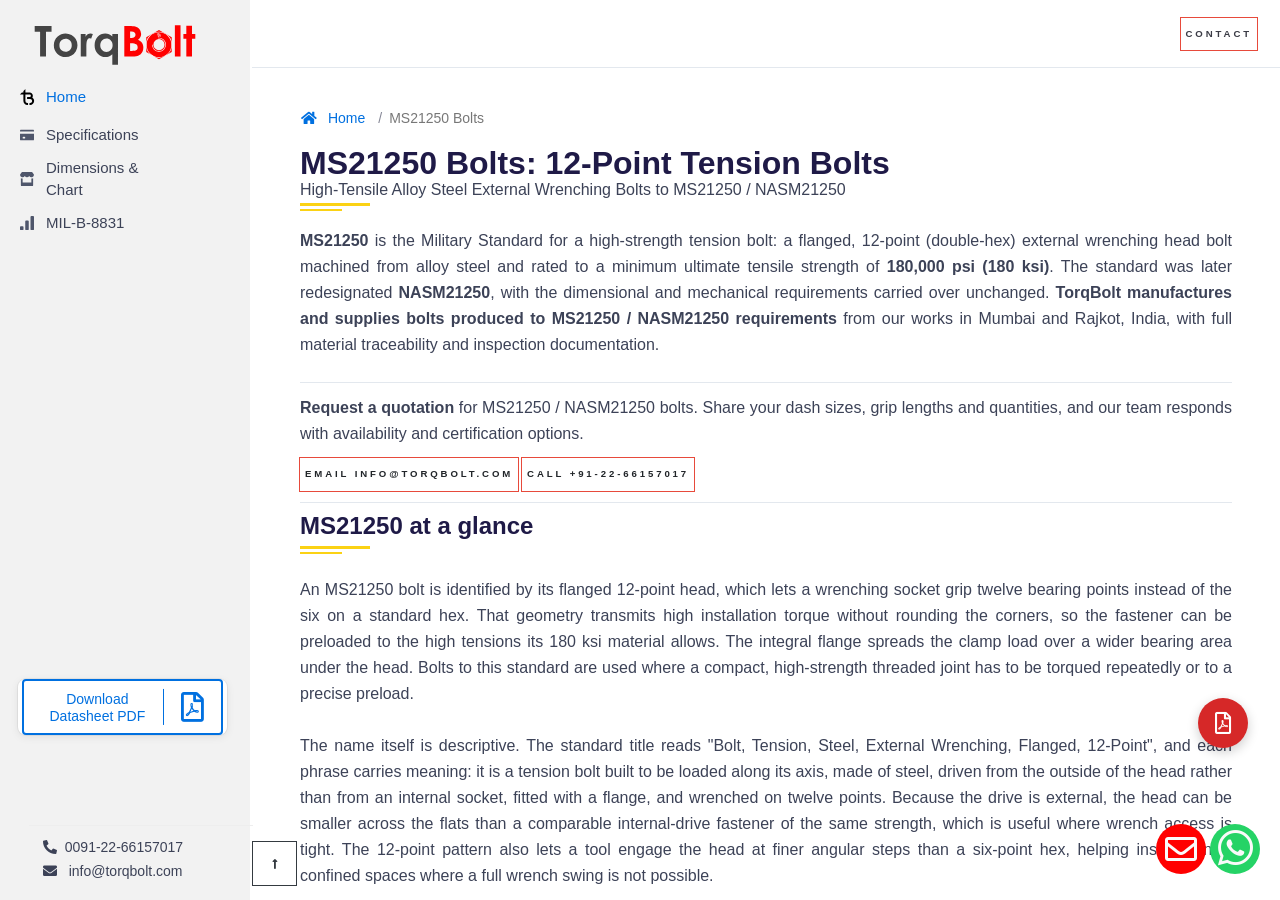
==== commit 683f8b82: "feat(pdf): real MS21250 datasheet PDF + remove datasheet from sidebar nav - Generate /files/ms21250-" ====
--- a/public/index.html
+++ b/public/index.html
@@ -65,8 +65,8 @@
 						<div class="pdf-std-btn">
 							<div>
 								<div class="" style="outline:none" tabindex="-1">
-									<a href="astm-a320-a320m-bolting-specification-pdf" target="_blank" title="ASTM A320 / A320M-2024 standard specification" class="btn btn-d">
-									<span class="btn-content">View PDF<br>Standard</span>
+									<a href="/files/ms21250-datasheet.pdf" target="_blank" rel="noopener" title="MS21250 / NASM21250 datasheet PDF" class="btn btn-d">
+									<span class="btn-content">Download<br>Datasheet PDF</span>
 									<span class="icon"><i class="far fa-file-pdf" aria-hidden="true" style="font-size: 30px;"></i></span> 	
 									</a>
 								</div>
@@ -131,7 +131,7 @@
     </div>
     <!-- /modal -->
     <a href="https://api.whatsapp.com/send?phone=912266157017&amp;text=" class="float-wp" target="_blank"> <i class="fab fa-whatsapp my-float"></i></a>
-      <a href="astm-a320-a320m-bolting-specification.pdf" class="float-pdf" target="_blank" title="ASTM A320 / A320M-2024 PDF"><i class="far fa-file-pdf my-float-pdf"></i></a>
+      <a href="/files/ms21250-datasheet.pdf" class="float-pdf" target="_blank" rel="noopener" title="MS21250 / NASM21250 datasheet PDF"><i class="far fa-file-pdf my-float-pdf"></i></a>
     <div id="root">
         <div class="Shell Shell-legacy Box-root Flex-flex shell-side-area">
             <meta http-equiv="Content-Type" content="text/html; charset=utf-8">
@@ -228,26 +228,6 @@
                                             </div>
                                         </div>
                                     </div>
-                                    <div class="Box-root Box-hideIfEmpty Margin-top--12 Margin-left--12" style="pointer-events:auto">
-                                        <div class="Box-root">
-                                            <div style="outline:none" tabindex="-1">
-                                                <a href="/data-sheets/ms21250-datasheet" class="UnstyledLink">
-                                                    <div class="Box-root" style="pointer-events:none;margin-top:0px">
-                                                        <div class="Box-root Flex-flex Flex-alignItems--center Flex-direction--row Flex-justifyContent--flexStart Flex-wrap--nowrap" style="margin-left:-12px">
-                                                            <div class="Box-root Box-hideIfEmpty Margin-left--12" style="pointer-events:auto">
-                                                                <div aria-hidden="true" class="SVGInline SVGInline--cleaned SVG Icon Icon--developertools Icon-color Icon-color--gray600 Box-root Flex-flex">
-                                                                    <svg xmlns="http://www.w3.org/2000/svg" viewbox="0 0 16 16" aria-hidden="true" class="SVGInline-svg SVGInline--cleaned-svg SVG-svg Icon-svg Icon--developertools-svg Icon-color-svg Icon-color--gray600-svg" height="14" width="14">
-                                                                        <path d="M5.13 0h5.74c1.79 0 2.43.19 3.08.53a3.6 3.6 0 011.52 1.52c.34.65.53 1.3.53 3.08v5.74c0 1.79-.19 2.43-.53 3.08a3.63 3.63 0 01-1.52 1.52c-.65.34-1.3.53-3.08.53H5.13c-1.79 0-2.43-.19-3.08-.53a3.63 3.63 0 01-1.52-1.52C.2 13.3 0 12.65 0 10.87V5.13C0 3.34.19 2.7.53 2.05.88 1.39 1.4.88 2.05.53 2.7.2 3.35 0 5.13 0zM9 11a1 1 0 100 2h3a1 1 0 100-2H9zM8 9a1 1 0 00-.36-.77L4.7 5.29A1 1 0 003.3 6.7L5.59 9l-2.3 2.3a1 1 0 001.41 1.4l2.94-2.93A1.01 1.01 0 008 9z"></path>
-                                                                    </svg>
-                                                                </div>
-                                                            </div>
-                                                            <div class="Box-root Box-hideIfEmpty Margin-left--12" style="pointer-events:auto"><span class="Text-color--default Text-fontSize--15 Text-fontWeight--medium Text-numericSpacing--proportional Text-typeface--base Text-wrap--wrap Text-display--inline">Datasheet PDF</span></div>
-                                                        </div>
-                                                    </div>
-                                                </a>
-                                            </div>
-                                        </div>
-                                    </div>
                                 </div>
                             </div>
                         </div>
@@ -270,7 +250,6 @@
                                 <option value="/ms21250-specifications">MS21250 Specification</option>
                                 <option value="/ms21250-dimensions">Dimensions &amp; Chart</option>
                                 <option value="/mil-b-8831">MIL-B-8831</option>
-                                <option value="/data-sheets/ms21250-datasheet">Datasheet PDF</option>
                             </select>
                         </div>
 						
@@ -381,15 +360,16 @@
                                         <h2 class="lined-header" data-toc-text="Overview">MS21250 at a glance</h2>
                                         <p class="lead-para-font">An MS21250 bolt is identified by its flanged 12-point head, which lets a wrenching socket grip twelve bearing points instead of the six on a standard hex. That geometry transmits high installation torque without rounding the corners, so the fastener can be preloaded to the high tensions its 180 ksi material allows. The integral flange spreads the clamp load over a wider bearing area under the head. Bolts to this standard are used where a compact, high-strength threaded joint has to be torqued repeatedly or to a precise preload.</p>
                                         <p class="lead-para-font">The name itself is descriptive. The standard title reads "Bolt, Tension, Steel, External Wrenching, Flanged, 12-Point", and each phrase carries meaning: it is a tension bolt built to be loaded along its axis, made of steel, driven from the outside of the head rather than from an internal socket, fitted with a flange, and wrenched on twelve points. Because the drive is external, the head can be smaller across the flats than a comparable internal-drive fastener of the same strength, which is useful where wrench access is tight. The 12-point pattern also lets a tool engage the head at finer angular steps than a six-point hex, helping installation in confined spaces where a full wrench swing is not possible.</p>
-                                        <p class="lead-para-font">Strength is the reason the standard exists. At a minimum ultimate tensile strength of 180 ksi, an MS21250 bolt sits well above a general-purpose commercial bolt, so a given diameter can carry more clamp load or a smaller diameter can do the same job. The alloy steel is heat treated to reach that level, and the bolt is rated for continuous service to 450&deg;F. The combination of high strength, a wrenching head and a flanged bearing face is what makes the part suited to demanding, repeatedly torqued joints.</p>
+                                        <p class="lead-para-font">Strength is the reason the standard exists. An MS21250 bolt carries two rated values: a minimum ultimate tensile strength of 180 ksi (Ftu) and an ultimate shear strength of 108 ksi (Fsu), the 0.6 ratio typical of heat-treated alloy steel. Both sit well above a general-purpose commercial bolt, so a given diameter can carry more clamp load or a smaller diameter can do the same job. The alloy steel is heat treated to reach that level, and the bolt is rated for continuous service to 450&deg;F, a ceiling set by its cadmium plating rather than the steel itself. The combination of high strength, a wrenching head and a flanged bearing face is what makes the part suited to demanding, repeatedly torqued joints.</p>
                                         <div class="table-responsive">
                                         <table class="topLeftscroll ">
                                             <thead><tr><th>Attribute</th><th>MS21250 value</th></tr></thead>
                                             <tbody>
                                                 <tr><td>Standard family</td><td>MS21250 (Military Standard), redesignated NASM21250</td></tr>
-                                                <tr><td>Procurement specification</td><td>MIL-B-8831B</td></tr>
+                                                <tr><td>Procurement specification</td><td>MIL-B-8831B (cancelled 2000, superseded by NASM8831)</td></tr>
                                                 <tr><td>Head style</td><td>12-point (double-hex) external wrenching, flanged</td></tr>
-                                                <tr><td>Minimum ultimate tensile strength</td><td>180,000 psi (180 ksi)</td></tr>
+                                                <tr><td>Minimum ultimate tensile strength</td><td>180,000 psi (180 ksi Ftu)</td></tr>
+                                                <tr><td>Ultimate shear strength</td><td>108,000 psi (108 ksi Fsu)</td></tr>
                                                 <tr><td>Material</td><td>Alloy steel per the governing specification, cadmium plated</td></tr>
                                                 <tr><td>Service temperature</td><td>450&deg;F</td></tr>
                                                 <tr><td>Part number form</td><td>MS21250[H]-DD-LLL (optional drilled head, diameter dash, grip length)</td></tr>
@@ -446,7 +426,7 @@
                                             <li class="lead-para-font"><a href="/ms21250-specifications">MS21250 Specification</a>: designation, material, strength and part-number logic.</li>
                                             <li class="lead-para-font"><a href="/ms21250-dimensions">MS21250 Bolt Chart &amp; Dimensions</a>: diameter dash table and grip-length decoder.</li>
                                             <li class="lead-para-font"><a href="/mil-b-8831">MIL-B-8831</a>: the procurement specification behind MS21250.</li>
-                                            <li class="lead-para-font"><a href="/data-sheets/ms21250-datasheet">MS21250 Datasheet</a>: printable summary of the specification.</li>
+                                            <li class="lead-para-font"><a href="/files/ms21250-datasheet.pdf">MS21250 Datasheet</a>: printable summary of the specification.</li>
                                         </ul>
                                         <!-- main --><!-- #BeginLibraryItem "/Library/footer 1.lbi" -->
 										<div class="margin-bottom-border" style="margin-top:70px;"></div>
